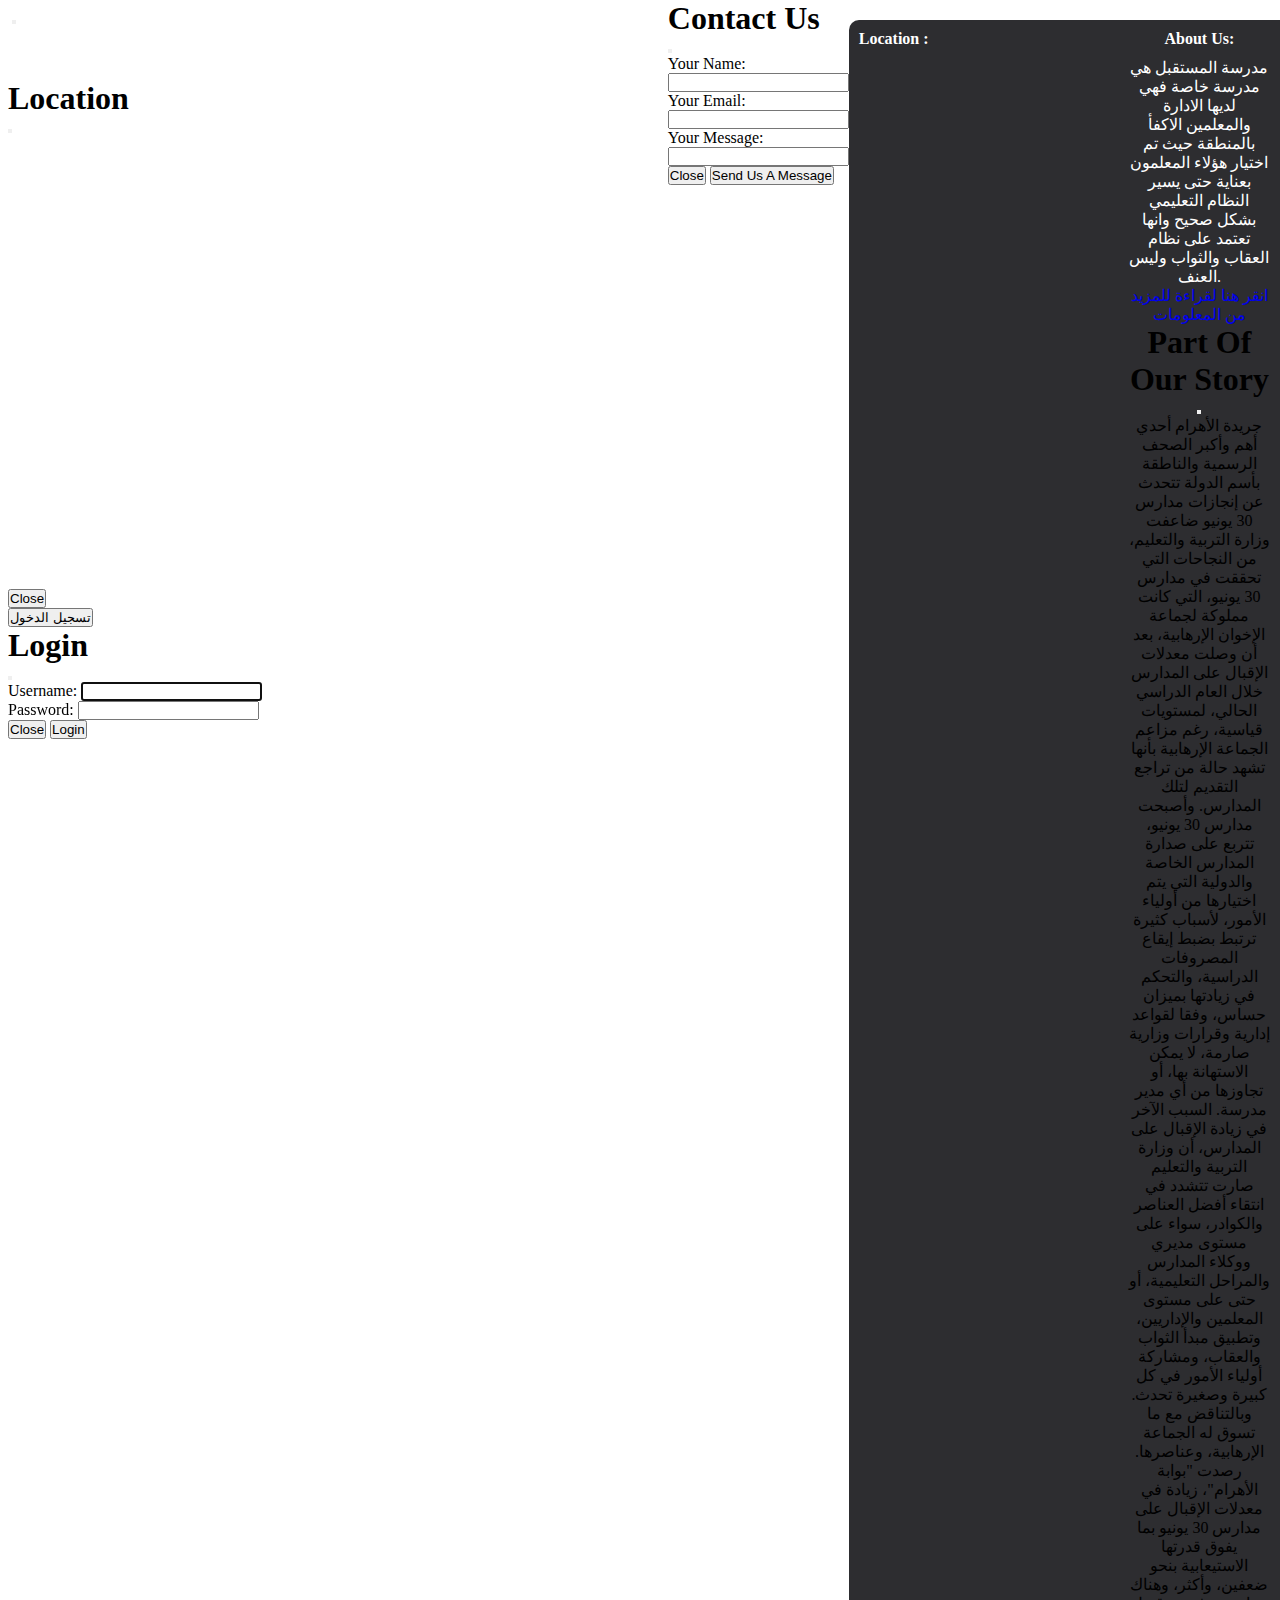
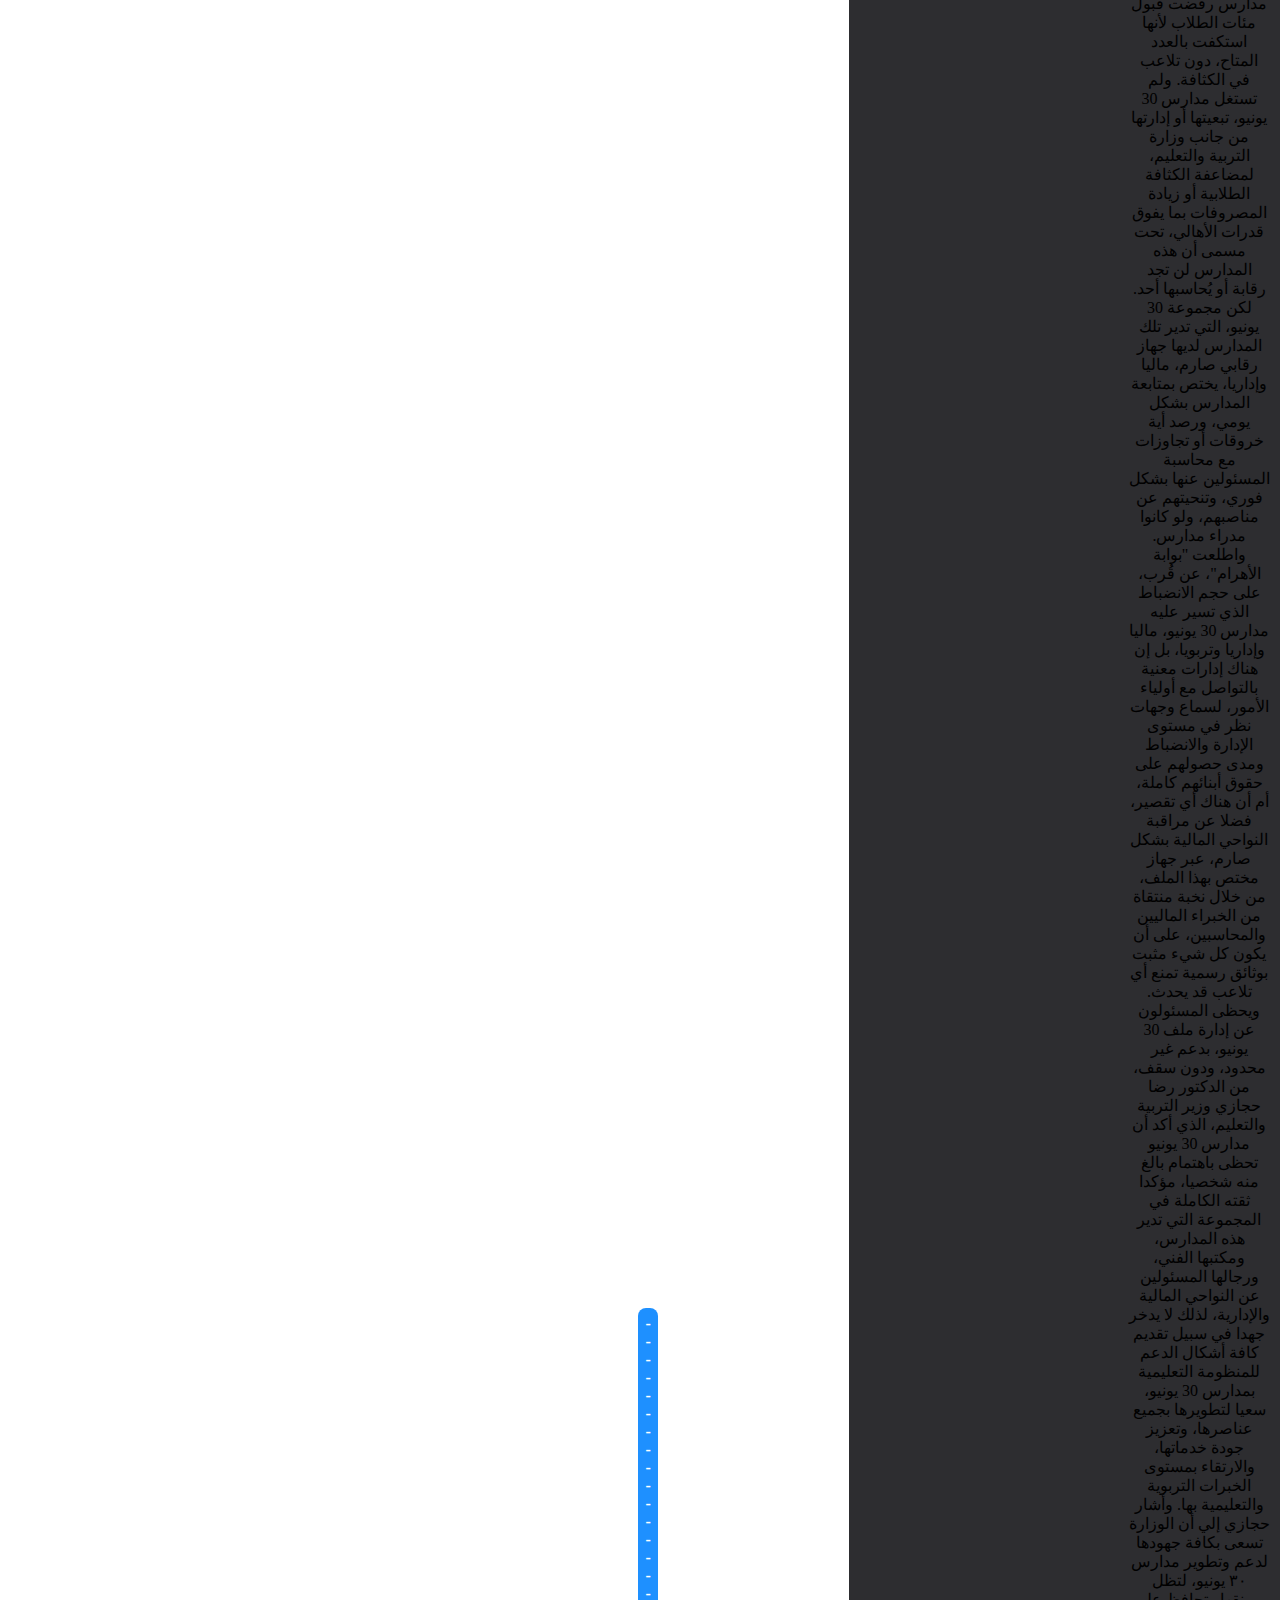
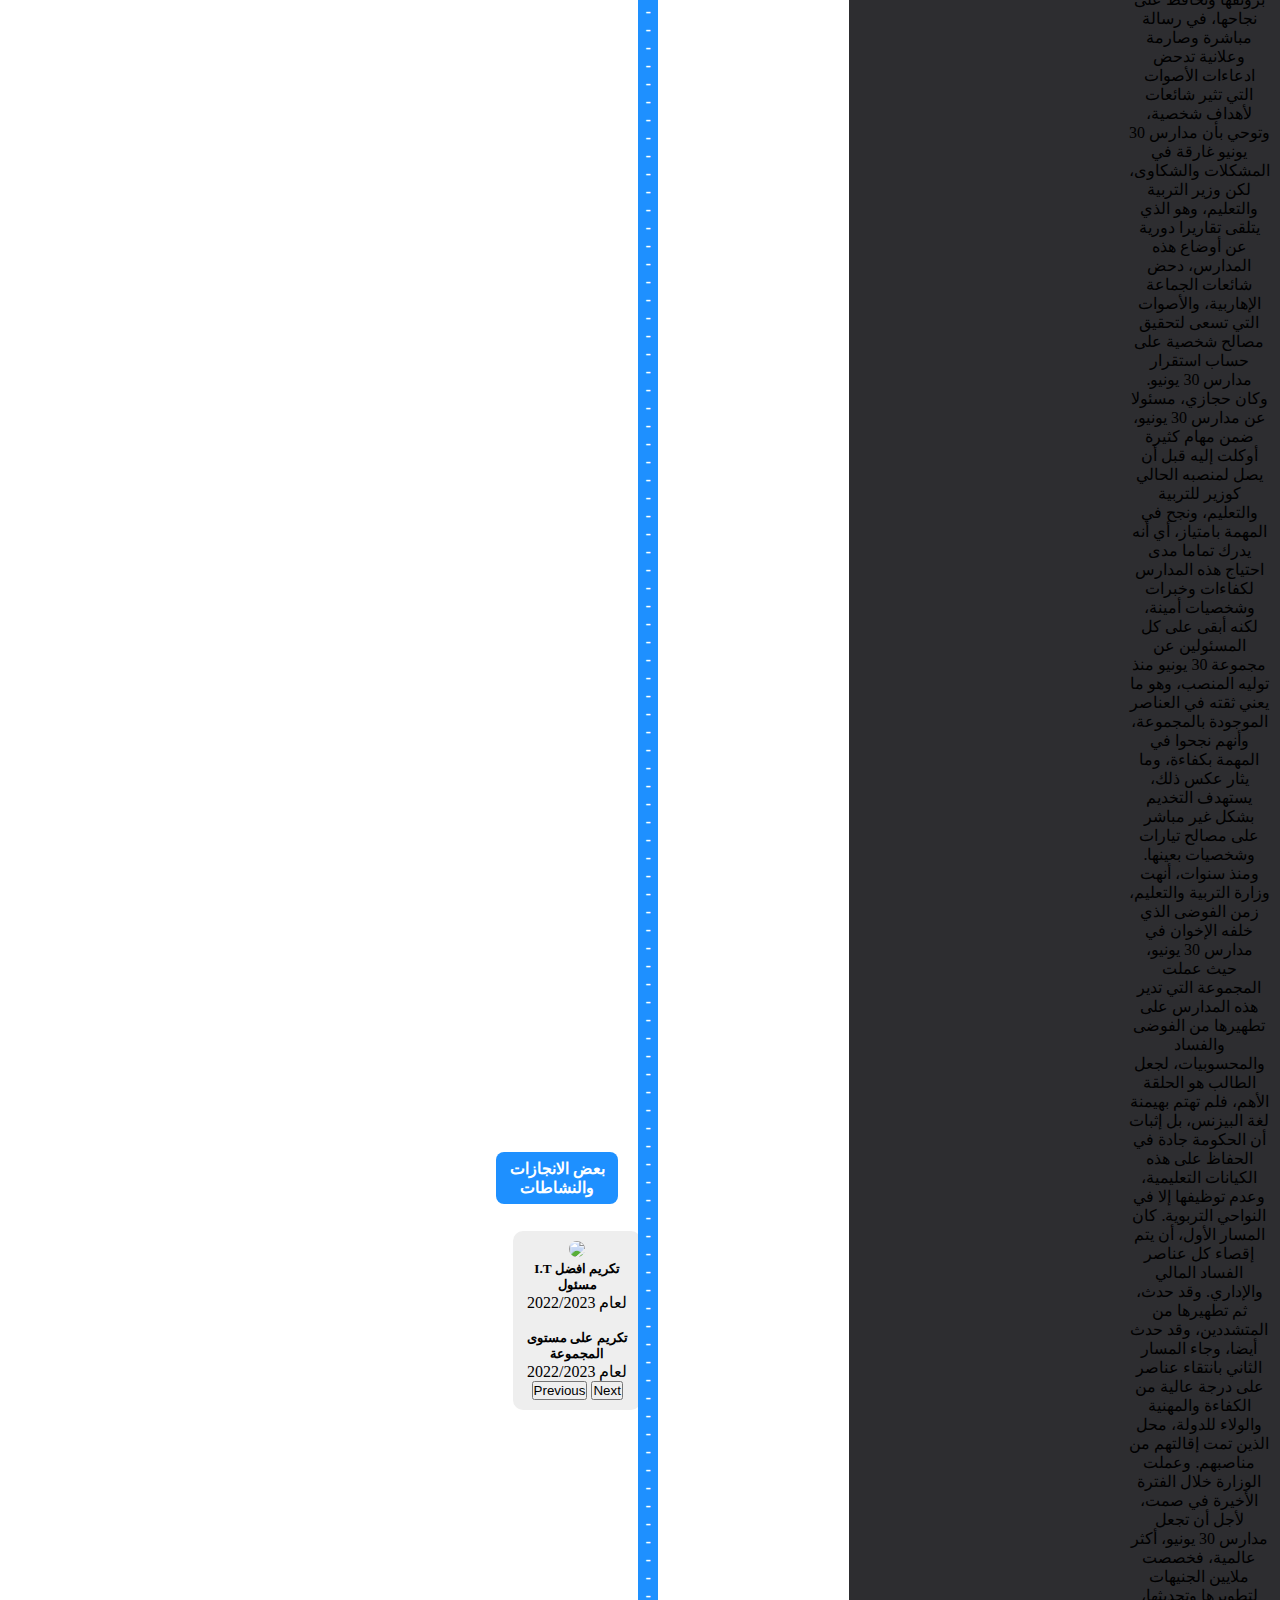
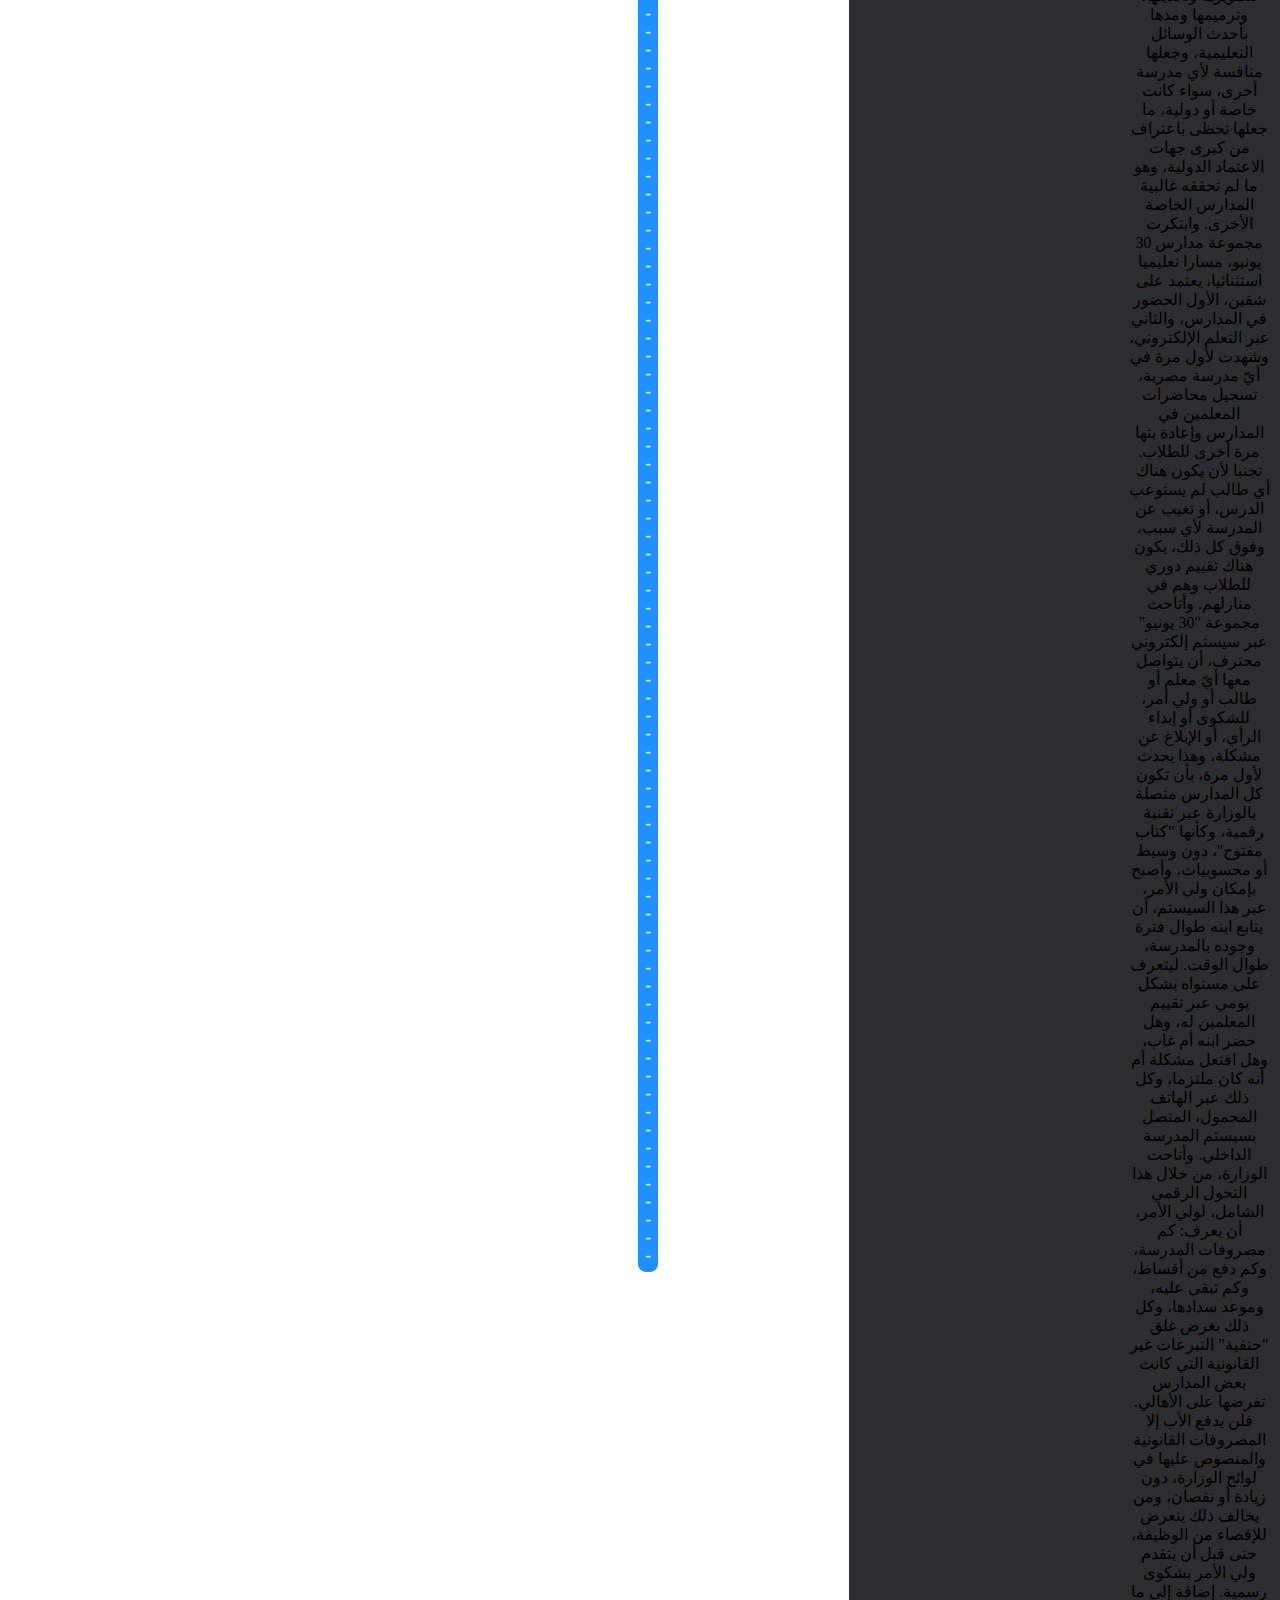
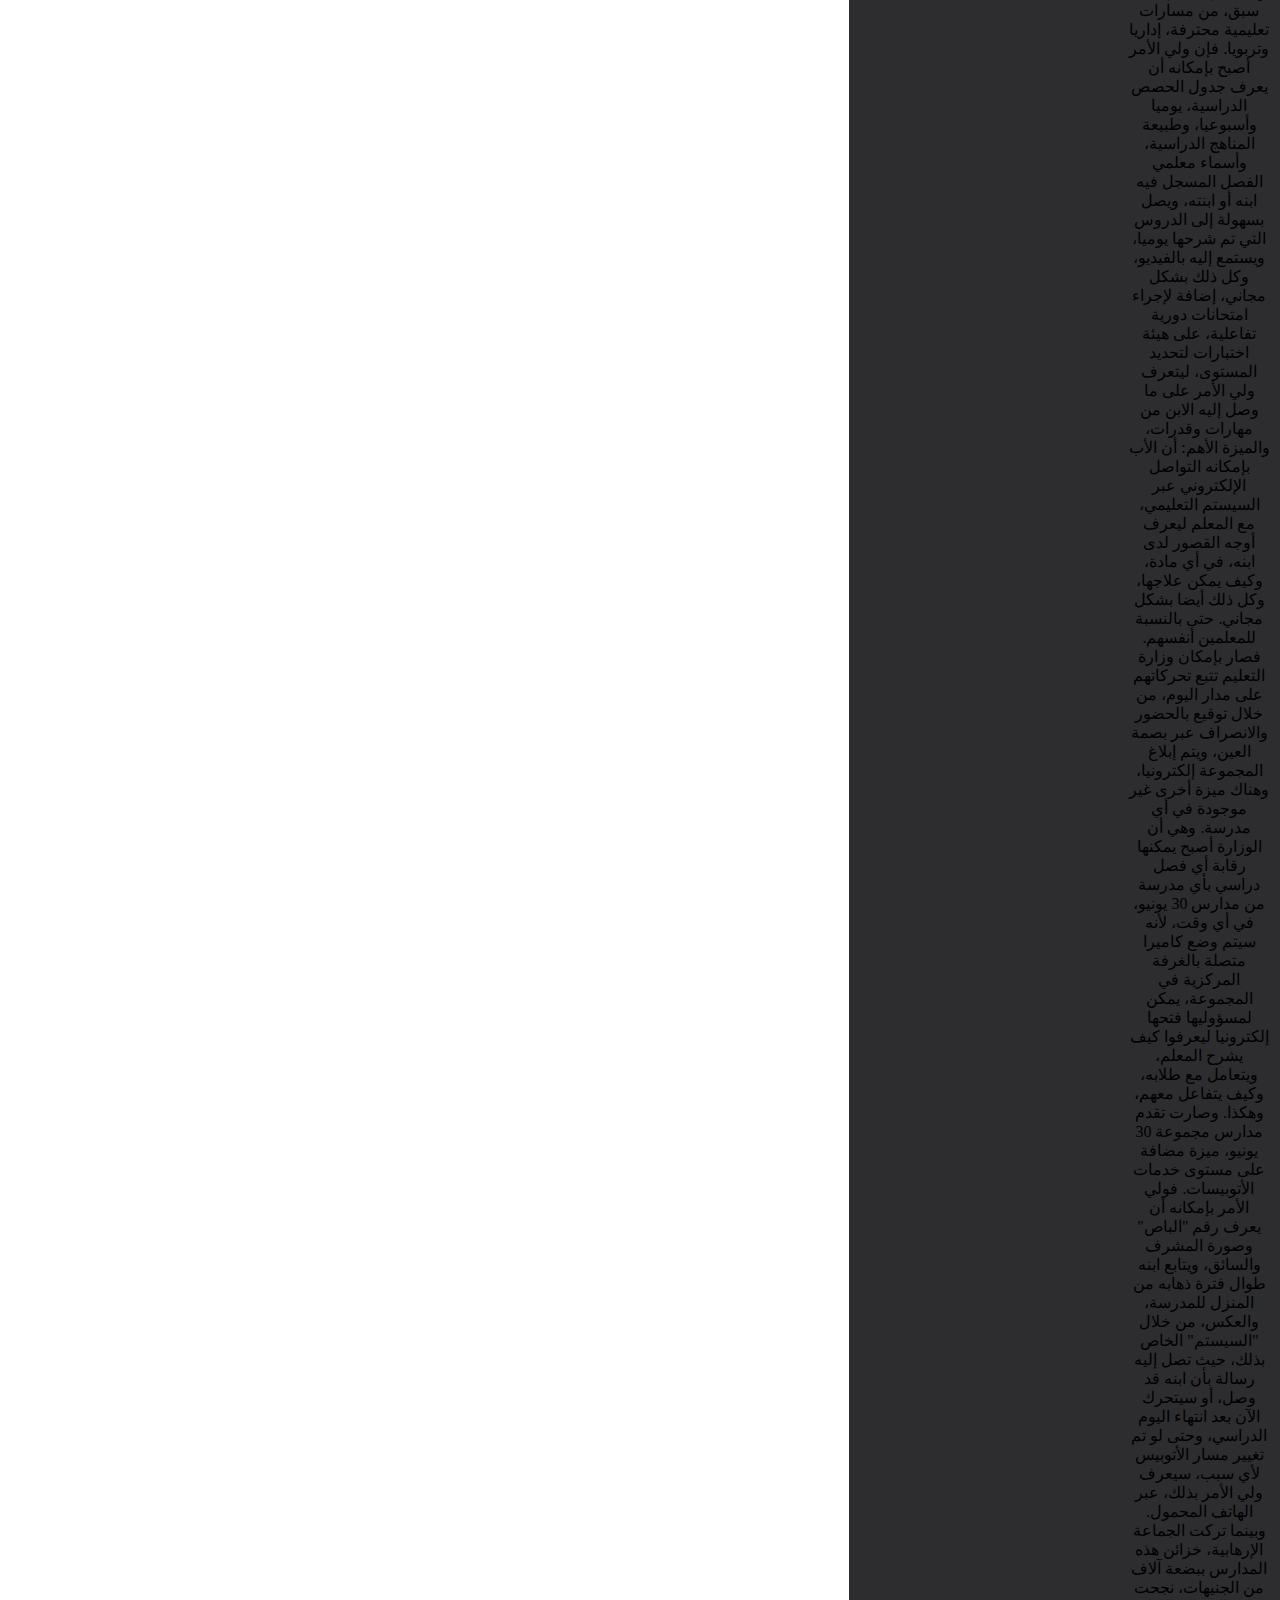
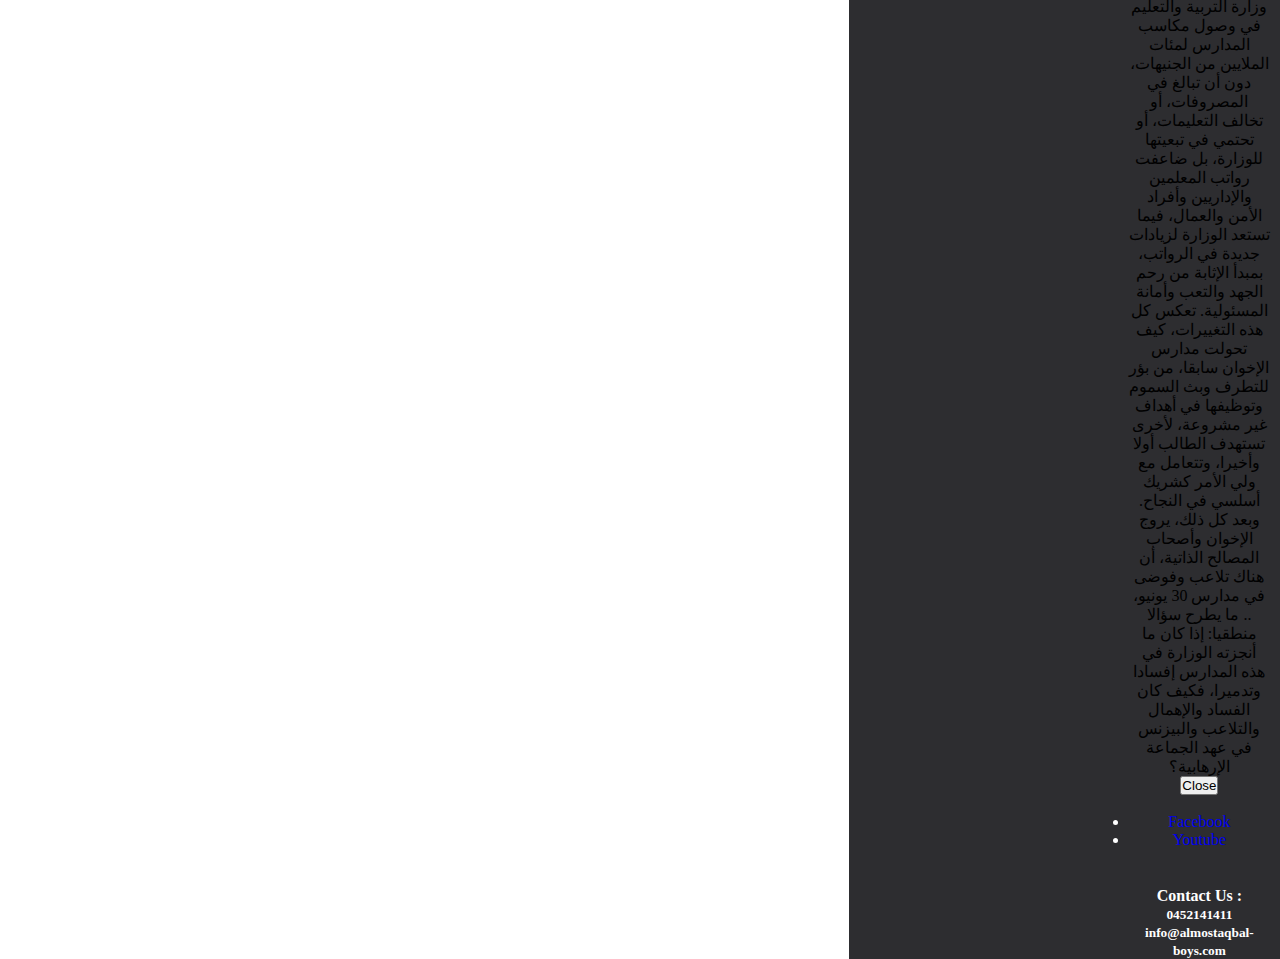
==== index.html @ d969b017 "." ====
<!DOCTYPE html>
<html lang="en">
<head>
    <meta charset="UTF-8">
    <meta name="viewport" content="width=device-width, initial-scale=1.0">
    <title>Almostaqbal Boys' School.</title>
    <link rel="stylesheet" href="style.css">
    <link rel="stylesheet" href="https://cdnjs.cloudflare.com/ajax/libs/sweetalert2/11.7.12/sweetalert2.min.css" integrity="sha512-yX1R8uWi11xPfY7HDg7rkLL/9F1jq8Hyiz8qF4DV2nedX4IVl7ruR2+h3TFceHIcT5Oq7ooKi09UZbI39B7ylw==" crossorigin="anonymous" referrerpolicy="no-referrer" />
    <script src="https://cdnjs.cloudflare.com/ajax/libs/sweetalert2/11.7.32/sweetalert2.min.js" integrity="sha512-3PL7jW3xI1EjF2Hfqwv5u6nKG/BnUbWytnJDhsY/q5CbIB5XzoHNhJvgmFeVD7xgC9DbKDm+gPP9uDAAfLAZUA==" crossorigin="anonymous" referrerpolicy="no-referrer"></script>
    <script src="https://cdnjs.cloudflare.com/ajax/libs/jquery/3.7.1/jquery.min.js" integrity="sha512-v2CJ7UaYy4JwqLDIrZUI/4hqeoQieOmAZNXBeQyjo21dadnwR+8ZaIJVT8EE2iyI61OV8e6M8PP2/4hpQINQ/g==" crossorigin="anonymous" referrerpolicy="no-referrer"></script>
    <link rel="stylesheet" href="https://cdnjs.cloudflare.com/ajax/libs/bootstrap/5.3.1/css/bootstrap.min.css" integrity="sha512-Z/def5z5u2aR89OuzYcxmDJ0Bnd5V1cKqBEbvLOiUNWdg9PQeXVvXLI90SE4QOHGlfLqUnDNVAYyZi8UwUTmWQ==" crossorigin="anonymous" referrerpolicy="no-referrer" />
    <link rel="stylesheet" href="main.css" />
    <noscript><link rel="stylesheet" href="noscript.css" /></noscript>
</head>


<body onload="welcomeNotify()">
  <!-- Header -->
<header>
  <nav class="navbar navbar-expand-lg bg-primary " style="margin-left: 8px;">
    <div class="container-fluid">
      <a class="navbar-brand" href="https://almostaqbal-boys.com/">
        <img src="images/285510264_8445825898776682_6075258242950600957_n.jpg" style="width: 60px; border-radius: 10px;" alt="">
        
      </a>
      <button class="navbar-toggler" type="button" data-bs-toggle="collapse" data-bs-target="#navbarSupportedContent" aria-controls="navbarSupportedContent" aria-expanded="false" aria-label="Toggle navigation">
        <span class="navbar-toggler-icon"></span>
      </button>
      <div class="collapse navbar-collapse" id="navbarSupportedContent">
        <ul class="navbar-nav me-auto mb-2 mb-lg-0">
          <li class="nav-item">
            <a class="nav-link active " aria-current="page" href="#" >Home</a>
          </li>
          <li class="nav-item" onclick="contactFocus()"> 
            <a  onclick="contactFocus()" class="nav-link" href="#" data-bs-toggle="modal" data-bs-target="#contact" data-bs-whatever="@mdo">Contact Us</a>
          </li>
            





          <li class="nav-item">
            <a class="nav-link" href="#" data-bs-toggle="modal" data-bs-target="#location" data-bs-whatever="@mdo">Location</a>
          </li>
    









          <div class="modal fade" id="location" tabindex="-1" aria-labelledby="locationLabel" aria-hidden="true">
            <div class="modal-dialog">
              <div class="modal-content">
                <div class="modal-header">
                  <h1 class="modal-title fs-5" id="locationLabel">Location</h1>
                  <button type="button" class="btn-close" data-bs-dismiss="modal" aria-label="Close"></button>
                </div>
                <div class="modal-body">
            
                  <iframe  src="https://www.google.com/maps/embed?pb=!1m14!1m8!1m3!1d426.86323093287626!2d30.1264944!3d31.1401294!3m2!1i1024!2i768!4f13.1!3m3!1m2!1s0x14f5df3b01515d65%3A0xe21a243c8751ada2!2sSchool%20of%20the%20Future%20for%20Boys!5e0!3m2!1sen!2seg!4v1697570295899!5m2!1sen!2seg"  width="470" height="450" style="border:0;" allowfullscreen="" loading="lazy" referrerpolicy="no-referrer-when-downgrade"></iframe>
                </div>
                <div class="modal-footer">
                  <button type="button" class="btn btn-secondary" data-bs-dismiss="modal">Close</button>
                </div>
              </div>
            </div>
          
  
        </ul>
        <button onclick="focusInput()" type="button" class="btn btn-success " data-bs-toggle="modal" data-bs-target="#exampleModal" data-bs-whatever="@mdo">تسجيل الدخول</button>
        
        <div class="modal fade" id="exampleModal" tabindex="-1" aria-labelledby="exampleModalLabel" aria-hidden="true">
          <div class="modal-dialog">
            <div class="modal-content">
              <div class="modal-header">
                <h1 class="modal-title fs-5" id="exampleModalLabel">Login</h1>
                <button type="button" class="btn-close" data-bs-dismiss="modal" aria-label="Close"></button>
              </div>
              <div class="modal-body">
                <form>
                  <div class="mb-3">
                    <label for="recipient-name" class="col-form-label">Username:</label>
                    <input type="text" class="form-control username" autofocus id="recipient-name" >
                  </div>
                  <div class="mb-3">
                    <label for="message-text" class="col-form-label">Password:</label>
                  <input type="password" class="form-control password">
                  </div>
                </form>
              </div>
              <div class="modal-footer">
                <button type="button" class="btn btn-secondary" data-bs-dismiss="modal">Close</button>
                <button type="button" class="btn btn-primary login">Login</button>
              </div>
            </div>
          </div>
        </div>
      </div>
    </div>
  </nav>
</header>

<br>
<br>
  <!-- <div class="typewriter">
    <h6>Welcome To Almostaqbal Boys' School.</h6>
  </div>
  <div class="arabic">
    <h6 dir="rtl">مرحبا بك في مدرسة المستقبل للمتفوقين بنين</h6>
  </div> -->
<br>
<br>
<br>
<br>

<br>



  


<table>
  <tbody>
    <tr>
      <th>بعض الانجازات والنشاطات</th>
    </tr>
  </tbody>
  <tbody>
    <tr><td>
      <div class="row" id="s">

        <div class="col-md-8">
      
          <div id="carouselExampleAutoplaying" class="carousel slide" data-bs-ride="carousel">
            <div class="carousel-inner">
              <div class="carousel-item active">
                <img src="https://s3.emanage.net:3333/downloads/almostaqbal-boys.com/91e4e9214ebe18d27dc7b1263a05b0bc.jpg" class="d-block w-100">
               <div class="carousel-caption d-none d-md-block">
                <h5> I.T تكريم افضل مسئول </h5>
                <p>
                لعام 2022/2023
                </p>
              </div>
              </div>
              <div class="carousel-item">
                <img src="https://s3.emanage.net:3333/downloads/almostaqbal-boys.com/eee18425339ca23801ff16fb0014942f.jpg" loading="lazy" class="d-block w-100" alt="https://images.pexels.com/photos/268533/pexels-photo-268533.jpeg?cs=srgb&dl=pexels-pixabay-268533.jpg&fm=jpg">
               <div class="carousel-caption d-none d-md-block">
                <h5>تكريم على مستوى المجموعة</h5>
                <p>لعام 2022/2023</p>
              </div>
              </div>
              <!-- <div class="carousel-item">
                <img src="https://s3.emanage.net:3333/downloads/almostaqbal-boys.com/a2a836ffb19c624a16d9d4d8d0bbb5d7.jpg" loading="lazy" class="d-block w-100" alt="...">
               <div class="carousel-caption d-none d-md-block">
                <h5>Third slide label</h5>
                <p>Some representative placeholder content for the third slide.</p>
              </div>
              </div>
            </div> -->
            <button class="carousel-control-prev" type="button" data-bs-target="#carouselExampleAutoplaying" data-bs-slide="prev">
              <span class="carousel-control-prev-icon" aria-hidden="true"></span>
              <span class="visually-hidden">Previous</span>
            </button>
            <button class="carousel-control-next" type="button" data-bs-target="#carouselExampleAutoplaying" data-bs-slide="next">
              <span class="carousel-control-next-icon" aria-hidden="true"></span>
              <span class="visually-hidden">Next</span>
            </button>
          </div>
      
        </div>
      </div>
    </td>
</tr></tbody>
</table>




<table>
  <tr>
    <th>-------------------------------------------------------------------------------------------------------------------------------------------------------------------------------</th>
  </tr>
</table>
<!-- Contact Us Modal -->
<div class="modal fade" id="contact" tabindex="-1" aria-labelledby="contactLabel" aria-hidden="true">
  <div class="modal-dialog">
    <div class="modal-content">
      <div class="modal-header">
        <h1 class="modal-title fs-5" id="contactLabel">Contact Us</h1>
        <button type="button" class="btn-close" data-bs-dismiss="modal" aria-label="Close"></button>
      </div>
      <div class="modal-body">
        <form>
          <div class="mb-3">
            <label for="recipient-name" class="col-form-label">Your Name:</label>
            <input type="text" class="form-control contactFocus" autofocus id="recipient-name" >
          </div>
          <div class="mb-3">
            <label for="message-text" class="col-form-label">Your Email:</label>
          <input type="email" class="form-control ">
          </div>
          <div class="mb-3">
            <label for="message-text" class="col-form-label">Your Message:</label>
          <input type="text" class="form-control ">
          </div>
        </form>
      </div>
      <div class="modal-footer">
        <button type="button" class="btn btn-secondary" data-bs-dismiss="modal">Close</button>
        <button type="button" class="btn btn-primary ">Send Us A Message</button>
      </div>
    </div>
  </div>
</div>
</div>
</div>


<!-- Footer -->
  <footer class="wrapper style1 align-center ">

      <div class="footerContainer">
        <div class="location">
          <h4>Location : &nbsp;&nbsp;&nbsp;&nbsp;&nbsp;&nbsp;&nbsp;&nbsp;&nbsp;&nbsp;&nbsp;&nbsp;&nbsp;&nbsp;&nbsp;&nbsp;&nbsp;&nbsp;&nbsp;&nbsp;&nbsp;&nbsp; &nbsp;&nbsp;&nbsp;&nbsp;&nbsp;&nbsp;&nbsp;&nbsp;&nbsp;&nbsp;&nbsp;&nbsp;&nbsp;&nbsp;&nbsp;&nbsp;&nbsp;&nbsp;&nbsp;&nbsp;&nbsp;&nbsp;&nbsp;&nbsp;&nbsp;&nbsp;&nbsp;&nbsp;&nbsp;&nbsp;&nbsp;&nbsp;&nbsp;&nbsp;&nbsp;&nbsp;&nbsp;&nbsp;&nbsp;&nbsp;&nbsp;&nbsp;&nbsp;&nbsp;&nbsp;&nbsp;&nbsp;&nbsp;&nbsp;&nbsp;&nbsp;&nbsp;&nbsp;&nbsp;</h4>
        <iframe  src="https://www.google.com/maps/embed?pb=!1m14!1m8!1m3!1d426.86323093287626!2d30.1264944!3d31.1401294!3m2!1i1024!2i768!4f13.1!3m3!1m2!1s0x14f5df3b01515d65%3A0xe21a243c8751ada2!2sSchool%20of%20the%20Future%20for%20Boys!5e0!3m2!1sen!2seg!4v1697570295899!5m2!1sen!2seg"  width="250" height="250" style="border:0;" allowfullscreen="" loading="lazy" referrerpolicy="no-referrer-when-downgrade"></iframe>
        
        </div>
        <div class="aboutus ">
      <center><h4  >About Us:</h4></center>
<center><div class="about">
  <p>مدرسة المستقبل هي مدرسة خاصة فهي لديها الادارة والمعلمين الاكفأ بالمنطقة حيث تم اختيار هؤلاء المعلمون بعناية حتى يسير النظام التعليمي بشكل صحيح وانها تعتمد على نظام العقاب والثواب وليس العنف.</p>

  

<a href="#story"  data-bs-toggle="modal" data-bs-target="#story">انقر هنا لقراءة للمزيد من المعلومات</a>
<!-- <button type="button" class="btn btn-primary" data-bs-toggle="modal" data-bs-target="#story">
  انقر هنا لقراءة المزيد من المعلومات
</button> -->

<!-- Modal -->
<div class="modal fade" id="story" data-bs-backdrop="static" data-bs-keyboard="false" tabindex="-1" aria-labelledby="storyLabel" aria-hidden="true">
  <div class="modal-dialog modal-dialog-scrollable">
    <div class="modal-content">
      <div class="modal-header">
        <h1 class="modal-title fs-5" id="storyLabel">Part Of Our Story</h1>
        <button type="button" class="btn-close" data-bs-dismiss="modal" aria-label="Close"></button>
      </div>
      <div class="modal-body">
<p >
  جريدة الأهرام  أحدي أهم وأكبر الصحف الرسمية والناطقة بأسم الدولة تتحدث عن إنجازات مدارس 30 يونيو
  ضاعفت وزارة التربية والتعليم، من النجاحات التي تحققت في مدارس 30 يونيو، التي كانت مملوكة لجماعة الإخوان الإرهابية، بعد أن وصلت معدلات الإقبال على المدارس خلال العام الدراسي الحالي، لمستويات قياسية، رغم مزاعم الجماعة الإرهابية بأنها تشهد حالة من تراجع التقديم لتلك المدارس.
  وأصبحت مدارس 30 يونيو، تتربع على صدارة المدارس الخاصة والدولية التي يتم اختيارها من أولياء الأمور، لأسباب كثيرة ترتبط بضبط إيقاع المصروفات الدراسية، والتحكم في زيادتها بميزان حساس، وفقا لقواعد إدارية وقرارات وزارية صارمة، لا يمكن الاستهانة بها، أو تجاوزها من أي مدير مدرسة.
  السبب الآخر في زيادة الإقبال على المدارس، أن وزارة التربية والتعليم صارت تتشدد في انتقاء أفضل العناصر والكوادر، سواء على مستوى مديري ووكلاء المدارس والمراحل التعليمية، أو حتى على مستوى المعلمين والإداريين، وتطبيق مبدأ الثواب والعقاب، ومشاركة أولياء الأمور في كل كبيرة وصغيرة تحدث.
  وبالتناقض مع ما تسوق له الجماعة الإرهابية، وعناصرها. رصدت "بوابة الأهرام"، زيادة في معدلات الإقبال على مدارس 30 يونيو بما يفوق قدرتها الاستيعابية بنحو ضعفين، وأكثر، وهناك مدارس رفضت قبول مئات الطلاب لأنها استكفت بالعدد المتاح، دون تلاعب في الكثافة.
  ولم تستغل مدارس 30 يونيو، تبعيتها أو إدارتها من جانب وزارة التربية والتعليم، لمضاعفة الكثافة الطلابية أو زيادة المصروفات بما يفوق قدرات الأهالي، تحت مسمى أن هذه المدارس لن تجد رقابة أو يُحاسبها أحد. لكن مجموعة 30 يونيو، التي تدير تلك المدارس لديها جهاز رقابي صارم، ماليا وإداريا، يختص بمتابعة المدارس بشكل يومي، ورصد أية خروقات أو تجاوزات مع محاسبة المسئولين عنها بشكل فوري، وتنحيتهم عن مناصبهم، ولو كانوا مدراء مدارس.
  واطلعت "بوابة الأهرام"، عن قُرب، على حجم الانضباط الذي تسير عليه مدارس 30 يونيو، ماليا وإداريا وتربويا، بل إن هناك إدارات معنية بالتواصل مع أولياء الأمور، لسماع وجهات نظر في مستوى الإدارة والانضباط ومدى حصولهم على حقوق أبنائهم كاملة، أم أن هناك أي تقصير، فضلا عن مراقبة النواحي المالية بشكل صارم، عبر جهاز مختص بهذا الملف، من خلال نخبة منتقاة من الخبراء الماليين والمحاسبين، على أن يكون كل شيء مثبت بوثائق رسمية تمنع أي تلاعب قد يحدث.
  ويحظى المسئولون عن إدارة ملف 30 يونيو، بدعم غير محدود، ودون سقف، من الدكتور رضا حجازي وزير التربية والتعليم، الذي أكد أن مدارس 30 يونيو تحظى باهتمام بالغ منه شخصيا، مؤكدا ثقته الكاملة في المجموعة التي تدير هذه المدارس، ومكتبها الفني، ورجالها المسئولين عن النواحي المالية والإدارية، لذلك لا يدخر جهدا في سبيل تقديم كافة أشكال الدعم للمنظومة التعليمية بمدارس 30 يونيو، سعيا لتطويرها بجميع عناصرها، وتعزيز جودة خدماتها، والارتقاء بمستوى الخبرات التربوية والتعليمية بها.
  وأشار حجازي إلي أن الوزارة تسعى بكافة جهودها لدعم وتطوير مدارس ٣٠ يونيو، لتظل برونقها وتحافظ على نجاحها، في رسالة مباشرة وصارمة وعلانية تدحض ادعاءات الأصوات التي تثير شائعات لأهداف شخصية، وتوحي بأن مدارس 30 يونيو غارقة في المشكلات والشكاوى، لكن وزير التربية والتعليم، وهو الذي يتلقى تقاريرا دورية عن أوضاع هذه المدارس، دحض شائعات الجماعة الإهاربية، والأصوات التي تسعى لتحقيق مصالح شخصية على حساب استقرار مدارس 30 يونيو.
  وكان حجازي، مسئولا عن مدارس 30 يونيو، ضمن مهام كثيرة أوكلت إليه قبل أن يصل لمنصبه الحالي كوزير للتربية والتعليم، ونجح في المهمة بامتياز، أي أنه يدرك تماما مدى احتياج هذه المدارس لكفاءات وخبرات وشخصيات أمينة، لكنه أبقى على كل المسئولين عن مجموعة 30 يونيو منذ توليه المنصب، وهو ما يعني ثقته في العناصر الموجودة بالمجموعة، وأنهم نجحوا في المهمة بكفاءة، وما يثار عكس ذلك، يستهدف التخديم بشكل غير مباشر على مصالح تيارات وشخصيات بعينها.
  ومنذ سنوات، أنهت وزارة التربية والتعليم، زمن الفوضى الذي خلفه الإخوان في مدارس 30 يونيو، حيث عملت المجموعة التي تدير هذه المدارس على تطهيرها من الفوضى والفساد والمحسوبيات، لجعل الطالب هو الحلقة الأهم، فلم تهتم بهيمنة لغة البيزنس، بل إثبات أن الحكومة جادة في الحفاظ على هذه الكيانات التعليمية، وعدم توظيفها إلا في النواحي التربوية.
  كان المسار الأول، أن يتم إقصاء كل عناصر الفساد المالي والإداري. وقد حدث، ثم تطهيرها من المتشددين، وقد حدث أيضا، وجاء المسار الثاني بانتقاء عناصر على درجة عالية من الكفاءة والمهنية والولاء للدولة، محل الذين تمت إقالتهم من مناصبهم.
  وعملت الوزارة خلال الفترة الأخيرة في صمت، لأجل أن تجعل مدارس 30 يونيو، أكثر عالمية، فخصصت ملايين الجنيهات لتطويرها وتحديثها، وترميمها ومدها بأحدث الوسائل التعليمية، وجعلها منافسة لأي مدرسة أخرى، سواء كانت خاصة أو دولية، ما جعلها تحظى باعتراف من كبرى جهات الاعتماد الدولية، وهو ما لم تحققه غالبية المدارس الخاصة الأخرى.
  وابتكرت مجموعة مدارس 30 يونيو، مسارا تعليميا استثنائيا، يعتمد على شقين، الأول الحضور في المدارس، والثاني عبر التعلم الإلكتروني، وشهدت لأول مرة في أيّ مدرسة مصرية، تسجيل محاضرات المعلمين في المدارس وإعادة بثها مرة أخرى للطلاب. تجنبا لأن يكون هناك أي طالب لم يستوعب الدرس، أو تغيب عن المدرسة لأي سبب، وفوق كل ذلك، يكون هناك تقييم دوري للطلاب وهم في منازلهم.
  وأتاحت مجموعة "30 يونيو" عبر سيستم إلكتروني محترف، أن يتواصل معها أيّ معلم أو طالب أو ولي أمر، للشكوى أو إبداء الرأي، أو الإبلاغ عن مشكلة، وهذا يحدث لأول مرة، بأن تكون كل المدارس متصلة بالوزارة عبر تقنية رقمية، وكأنها "كتاب مفتوح"، دون وسيط أو محسوبيات، وأصبح بإمكان ولي الأمر، عبر هذا السيستم، أن يتابع ابنه طوال فترة وجوده بالمدرسة، طوال الوقت. ليتعرف على مستواه بشكل يومي عبر تقييم المعلمين له، وهل حضر ابنه أم غاب، وهل افتعل مشكلة أم أنه كان ملتزما، وكل ذلك عبر الهاتف المحمول، المتصل بسيستم المدرسة الداخلي.
  وأتاحت الوزارة، من خلال هذا التحول الرقمي الشامل، لولي الأمر، أن يعرف: كم مصروفات المدرسة، وكم دفع من أقساط، وكم تبقى عليه، وموعد سدادها، وكل ذلك بغرض غلق "حنفية" التبرعات غير القانونية التي كانت بعض المدارس تفرضها على الأهالي. فلن يدفع الأب إلا المصروفات القانونية والمنصوص عليها في لوائح الوزارة، دون زيادة أو نقصان، ومن يخالف ذلك يتعرض للإقصاء من الوظيفة، حتى قبل أن يتقدم ولي الأمر بشكوى رسمية.
  إضافة إلى ما سبق، من مسارات تعليمية محترفة، إداريا وتربويا. فإن ولي الأمر أصبح بإمكانه أن يعرف جدول الحصص الدراسية، يوميا وأسبوعيا، وطبيعة المناهج الدراسية، وأسماء معلمي الفصل المسجل فيه ابنه أو ابنته، ويصل بسهولة إلى الدروس التي تم شرحها يوميا، ويستمع إليه بالفيديو، وكل ذلك بشكل مجاني، إضافة لإجراء امتحانات دورية تفاعلية، على هيئة اختبارات لتحديد المستوى، ليتعرف ولي الأمر على ما وصل إليه الابن من مهارات وقدرات، والميزة الأهم: أن الأب بإمكانه التواصل الإلكتروني عبر السيستم التعليمي، مع المعلم ليعرف أوجه القصور لدى ابنه، في أي مادة، وكيف يمكن علاجها، وكل ذلك أيضا بشكل مجاني.
  حتى بالنسبة للمعلمين أنفسهم. فصار بإمكان وزارة التعليم تتبع تحركاتهم على مدار اليوم، من خلال توقيع بالحضور والانصراف عبر بصمة العين، ويتم إبلاغ المجموعة إلكترونيا، وهناك ميزة أخرى غير موجودة في أي مدرسة. وهي أن الوزارة أصبح يمكنها رقابة أي فصل دراسي بأي مدرسة من مدارس 30 يونيو، في أي وقت، لأنه سيتم وضع كاميرا متصلة بالغرفة المركزية في المجموعة، يمكن لمسؤوليها فتحها إلكترونيا ليعرفوا كيف يشرح المعلم، ويتعامل مع طلابه، وكيف يتفاعل معهم، وهكذا.
  وصارت تقدم مدارس مجموعة 30 يونيو، ميزة مضافة على مستوى خدمات الأتوبيسات. فولي الأمر بإمكانه أن يعرف رقم "الباص" وصورة المشرف والسائق، ويتابع ابنه طوال فترة ذهابه من المنزل للمدرسة، والعكس، من خلال "السيستم" الخاص بذلك، حيث تصل إليه رسالة بأن ابنه قد وصل، أو سيتحرك الآن بعد انتهاء اليوم الدراسي، وحتى لو تم تغيير مسار الأتوبيس لأي سبب، سيعرف ولي الأمر بذلك، عبر الهاتف المحمول.
  وبينما تركت الجماعة الإرهابية، خزائن هذه المدارس ببضعة آلاف من الجنيهات، نجحت وزارة التربية والتعليم في وصول مكاسب المدارس لمئات الملايين من الجنيهات، دون أن تبالغ في المصروفات، أو تخالف التعليمات، أو تحتمي في تبعيتها للوزارة، بل ضاعفت رواتب المعلمين والإداريين وأفراد الأمن والعمال، فيما تستعد الوزارة لزيادات جديدة في  الرواتب، بمبدأ الإثابة من رحم الجهد والتعب وأمانة المسئولية.
  تعكس كل هذه التغييرات، كيف تحولت مدارس الإخوان سابقا، من بؤر للتطرف وبث السموم وتوظيفها في أهداف غير مشروعة، لأخرى تستهدف الطالب أولا وأخيرا، وتتعامل مع ولي الأمر كشريك أسلسي في النجاح. وبعد كل ذلك، يروج الإخوان وأصحاب المصالح الذاتية، أن هناك تلاعب وفوضى في مدارس 30 يونيو، .. ما يطرح سؤالا منطقيا: إذا كان ما أنجزته الوزارة  في هذه المدارس إفسادا وتدميرا، فكيف كان الفساد والإهمال والتلاعب والبيزنس في عهد الجماعة الإرهابية؟</p>
      </div>
      <div class="modal-footer">
        <button type="button" class="btn btn-secondary" data-bs-dismiss="modal">Close</button>
        <!-- <button type="button" class="btn btn-primary">Understood</button> -->
      </div>
    </div>
  </div>
</div>
<br>
<div class="inner">
  <ul class="icons">
    <!-- <li onclick="comingsoon()"><a href="#" class="icon brands style2 fa-twitter"><span class="label">Twitter</span></a></li>  -->
    <li><a href="https://www.facebook.com/profile.php?id=100057536826358" class="icon brands style2 fa-facebook-f"><span class="label">Facebook</span></a></li>
    <li><a href="https://www.youtube.com/@user-jt7eo8di2t" class="icon brands style2 fa-youtube"><span class="label">Youtube</span></a></li>
    <!-- <li><a href="#" class="icon brands style2 fa-linkedin-in"><span class="label">LinkedIn</span></a></li>
    <li><a href="#" class="icon style2 fa-envelope"><span class="label">Email</span></a></li> -->
  </ul>

</div>
</div></center>
<br>
<center>
  <h4>Contact Us : <small>0452141411</small>
<div>
  <small><a href="mailto:info@almostaqbal-boys.com" style="text-decoration: none; color: white;">info@almostaqbal-boys.com </a></small>

</div>
  </h4>
</center>
    </div>
    </div>
  
  </footer>    


    




   
<script src="script.js"></script>

<script src="https://cdnjs.cloudflare.com/ajax/libs/popper.js/2.11.8/umd/popper.min.js" integrity="sha512-TPh2Oxlg1zp+kz3nFA0C5vVC6leG/6mm1z9+mA81MI5eaUVqasPLO8Cuk4gMF4gUfP5etR73rgU/8PNMsSesoQ==" crossorigin="anonymous" referrerpolicy="no-referrer"></script>
<script src="https://cdnjs.cloudflare.com/ajax/libs/bootstrap/5.3.1/js/bootstrap.min.js" integrity="sha512-fHY2UiQlipUq0dEabSM4s+phmn+bcxSYzXP4vAXItBvBHU7zAM/mkhCZjtBEIJexhOMzZbgFlPLuErlJF2b+0g==" crossorigin="anonymous" referrerpolicy="no-referrer"></script>
</body>
</html>
---- style.css ----
* {
  padding: 0;
  margin: 0;
}
/* .container {
  background-color: #eee;
  padding: 10px;
  margin: 10px;
  border-radius: 10px;
  visibility: hidden;
} */

a{
  text-decoration: none;
}
body{
  /* background-image: linear-gradient(rgba(0, 0 , 0,0.6),
  rgba(0,0,0,0.6)
  ), url("https://static.wixstatic.com/media/88330d_4c6b6a1f8bfc4b2c8de51bed02c94077~mv2.png/v1/fill/w_474,h_249,al_c,q_85,usm_0.66_1.00_0.01,enc_auto/website.png");
  background-repeat: no-repeat;
  background-position: center;
  background-size: cover;
  width: 100vw;
  height: 120vh; */
  display: flex;
  width: 100%;
overflow-x: hidden;
}


/* DEMO-SPECIFIC STYLES */

.typewriter h6 , .arabic h6{
  color: #fff;
  font-family: Arial, Helvetica, sans-serif;
  overflow: hidden; /* Ensures the content is not revealed until the animation */
  border-right: .15em solid orange; /* The typwriter cursor */
  white-space: nowrap; /* Keeps the content on a single line */
  margin: 0 auto; /* Gives that scrolling effect as the typing happens */
  letter-spacing: .15em; /* Adjust as needed */
  animation: 
    typing 5s steps(30, end) infinite,
    blink-caret .5s step-end infinite;
    color: black;  
    font-size: 1rem;
}



.nav-link{
  color: white!important;

}
#s{
  margin: auto;
vertical-align: middle;
}
.navbar{
  margin: 8px 8px 0 8px;
  border-radius: 8px;

}
/* The typing effect */
@keyframes typing {
  from { width: 0 }
  to { width: 88% }
}

/* The typewriter cursor effect */
@keyframes blink-caret {
  from, to { border-color: transparent }
  50% { border-color: orange }
}


.carousel-item img{
  border-radius: 10px;
  margin: auto;
}


html{
  scroll-behavior: smooth;
}
.footerContainer{
  margin: 20px 20px 0 0;
  width: 100%;
  min-height: 200px;
  background-color: 	#2d2d30;
  border-top-left-radius: 10px;
  border-top-right-radius: 10px;
  border-bottom-right-radius: 0px;
  border-bottom-left-radius: 0px;
color: white;
position: relative;
display: flex;
}
.footerContainer iframe{
  margin: 10px;
  border-radius: 10px;
}
.footerContainer h4{
padding: 10px 10px 0 10px;
}


.about{
  width: fit-content;
padding: 10px;
}
.aboutus{
  background-color: #2d2d30;
}
.modal-dialog {
  color: black;
}

#s{
  width: 100%;
  height: auto;
  background-color: #EEE;
  padding: 10px;
  margin: 10px;
  border-radius: 10px
}
table, th{
  padding-top: 20px;
  margin: auto;
  text-align: center;
  width: 100%;
  border-spacing: 10px;
}

th, td {
  width: 10%;
  border-radius: 8px;
  padding: 7px;
}
tr{
  border-radius: 8px;
}

th{
  background-color: #1E90FF;
  color: white;
}

table .price span{
  padding: 2px;
  border-radius: 8px;
}
table .count span{
  padding: 2px;
  border-radius: 8px;
}
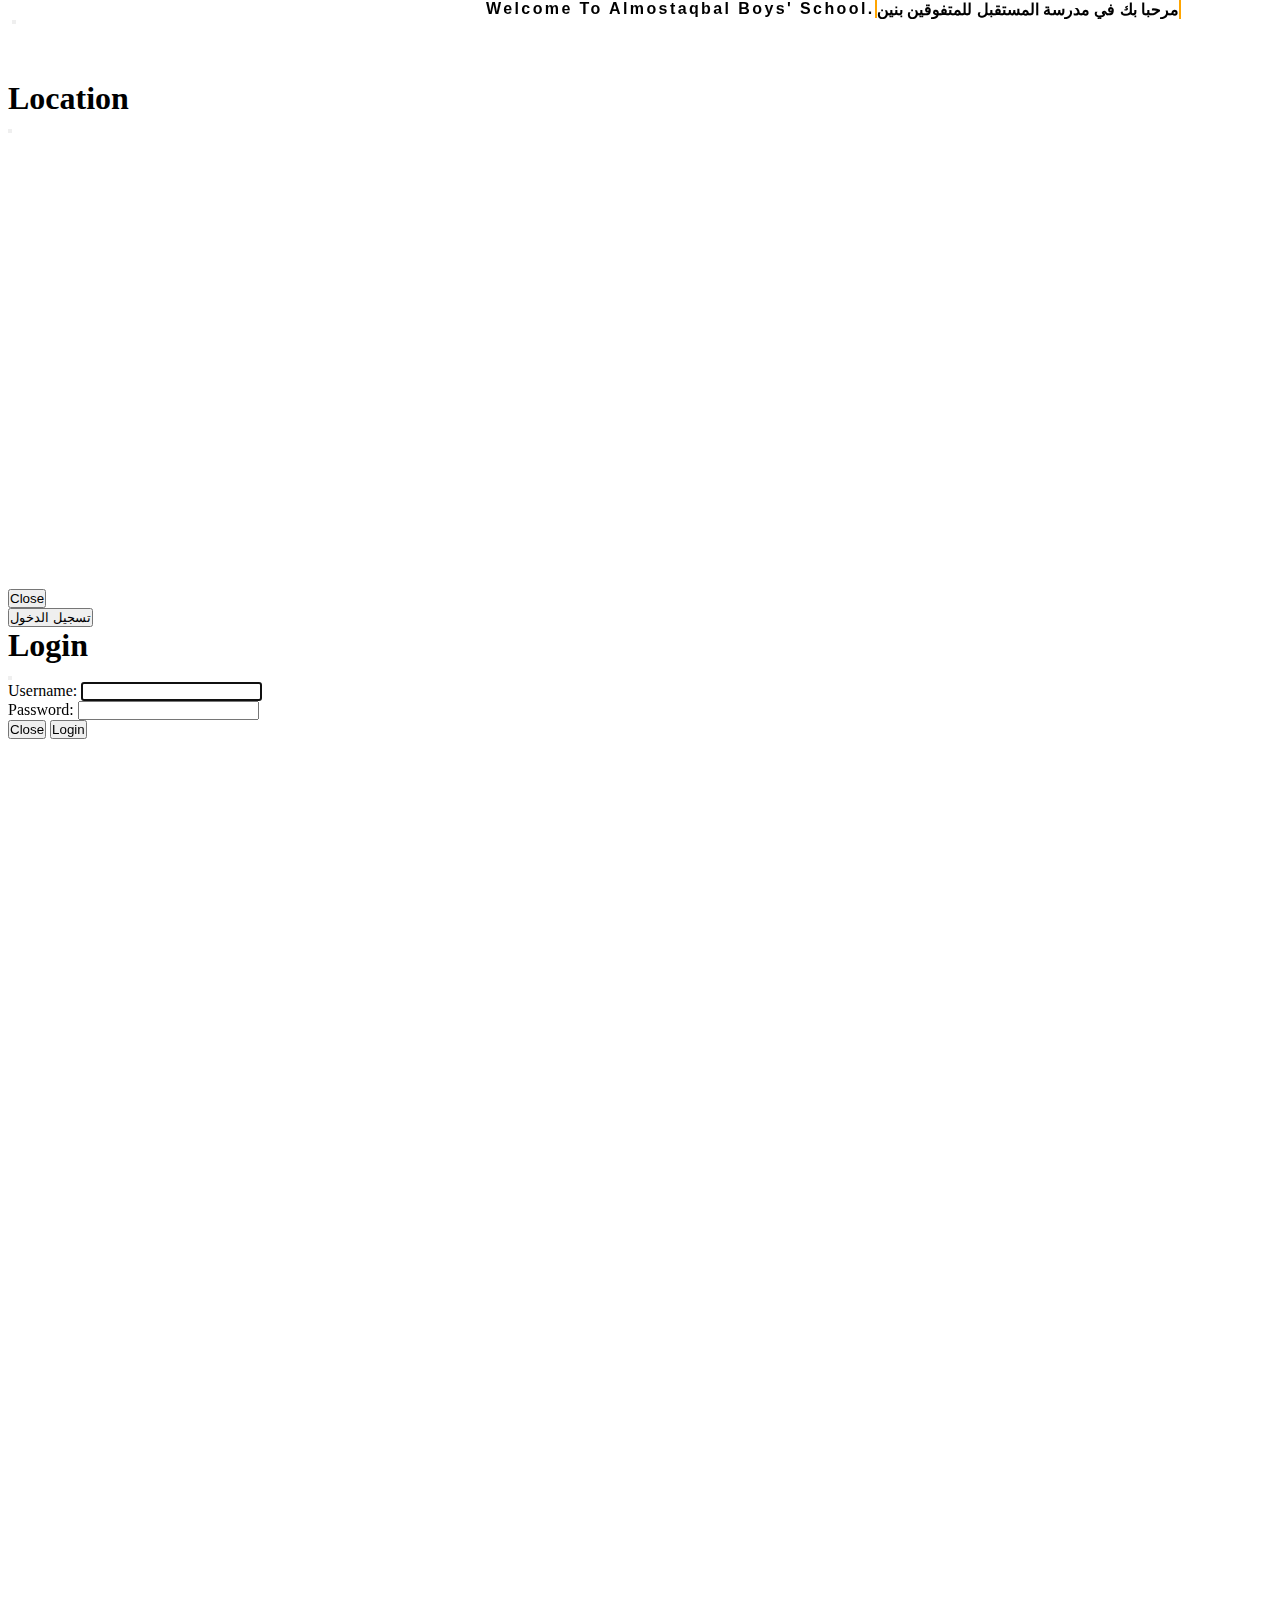
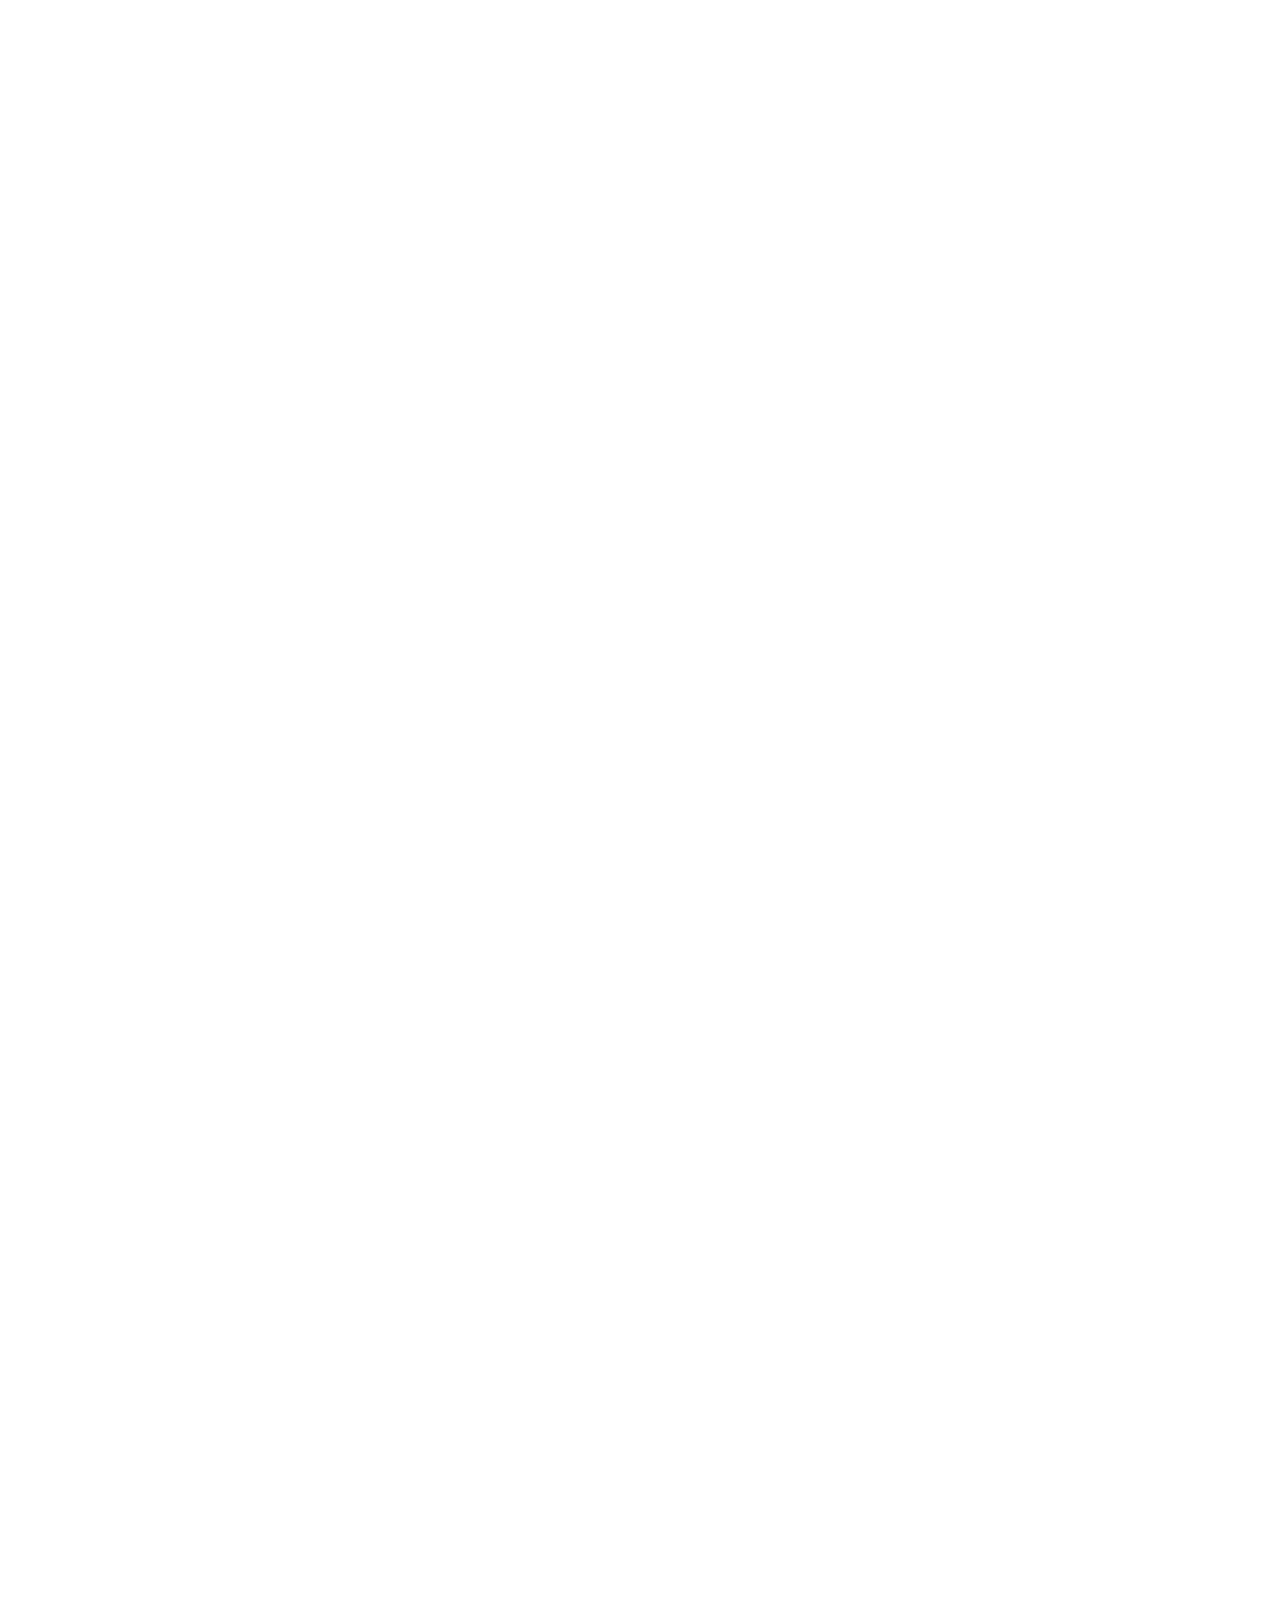
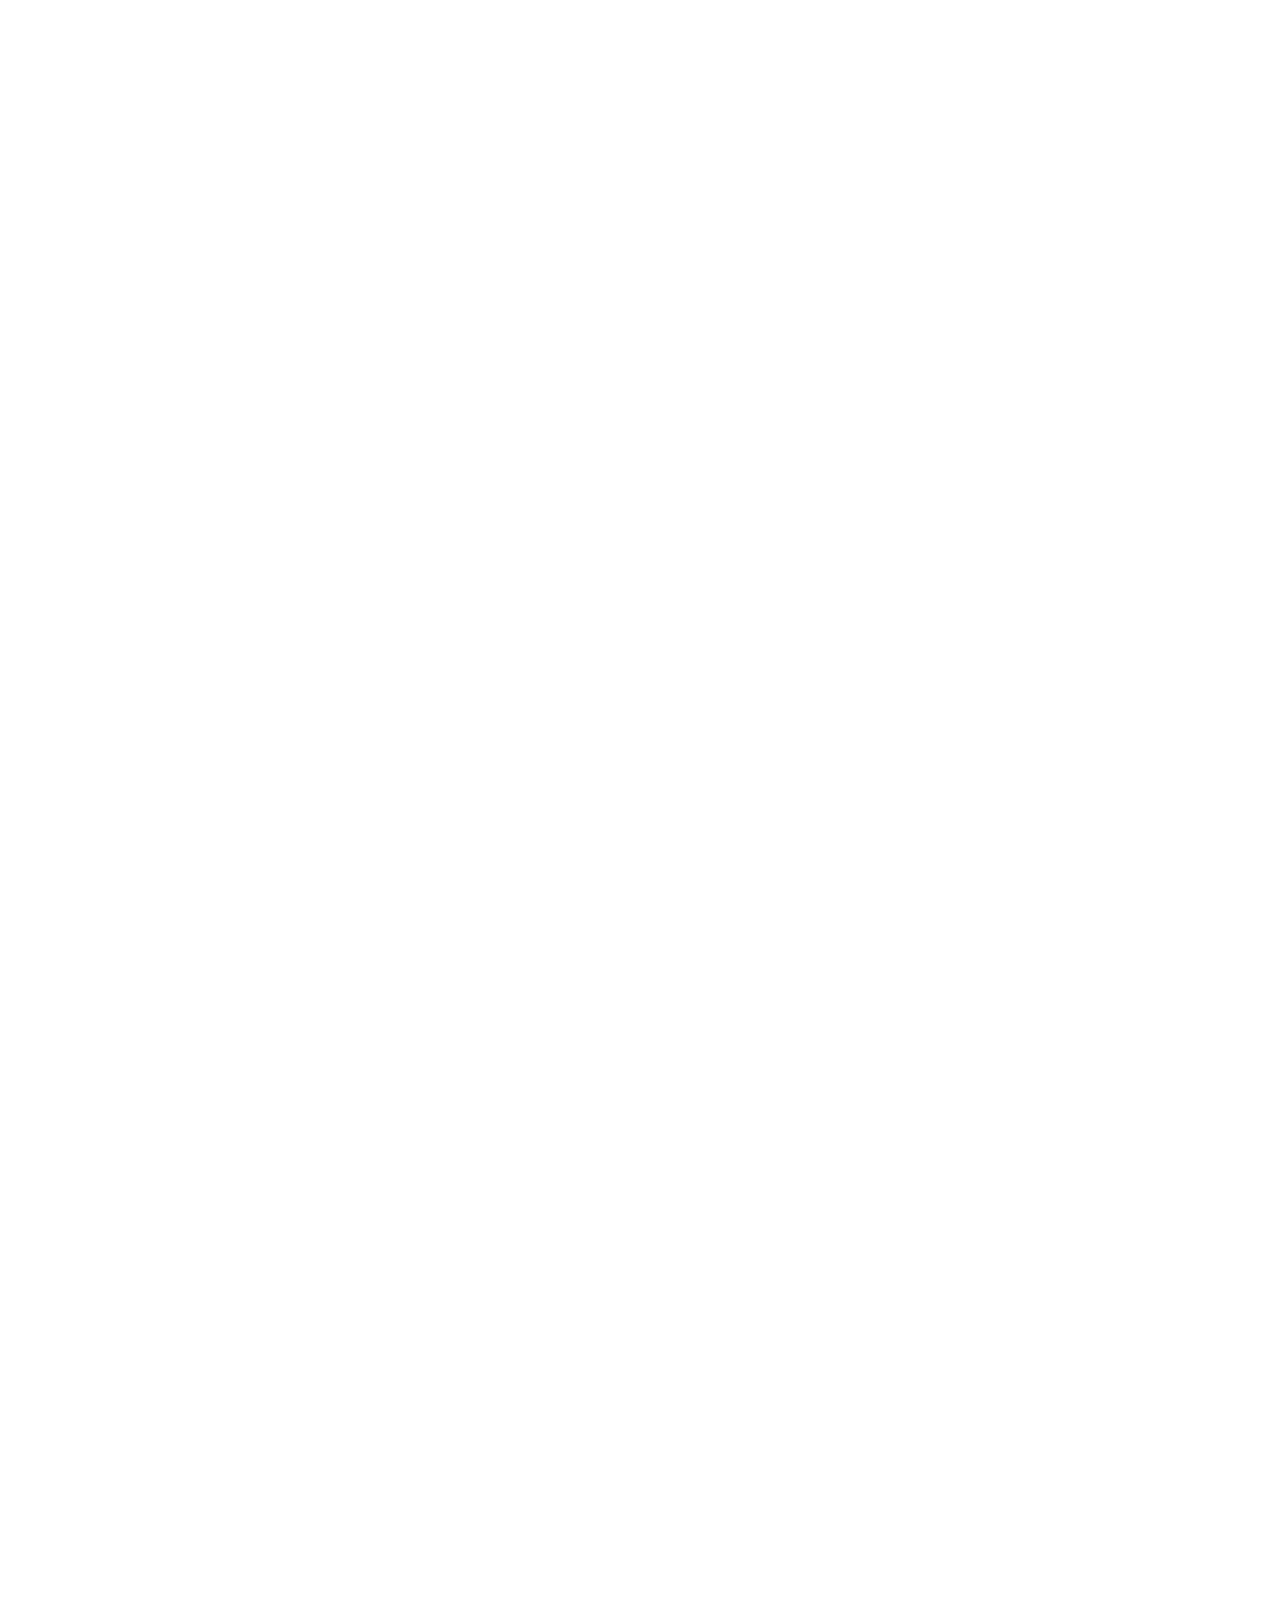
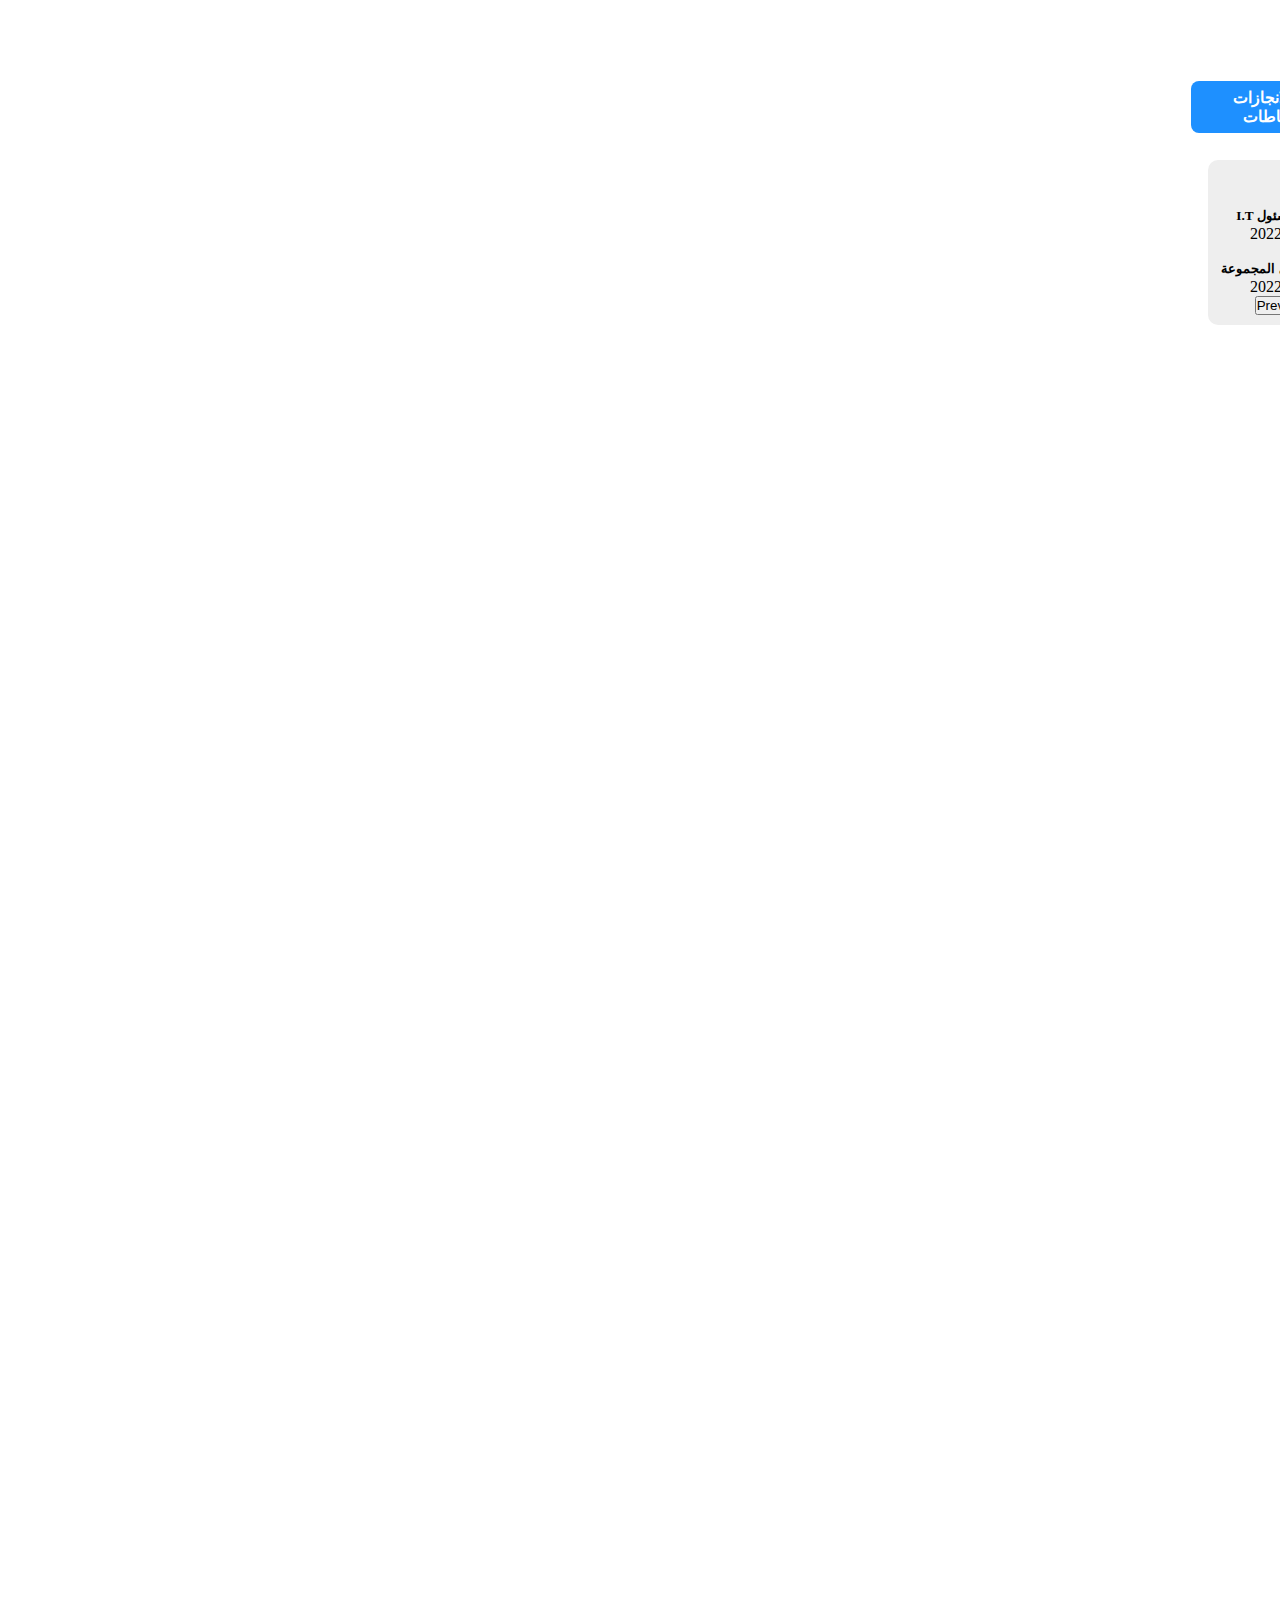
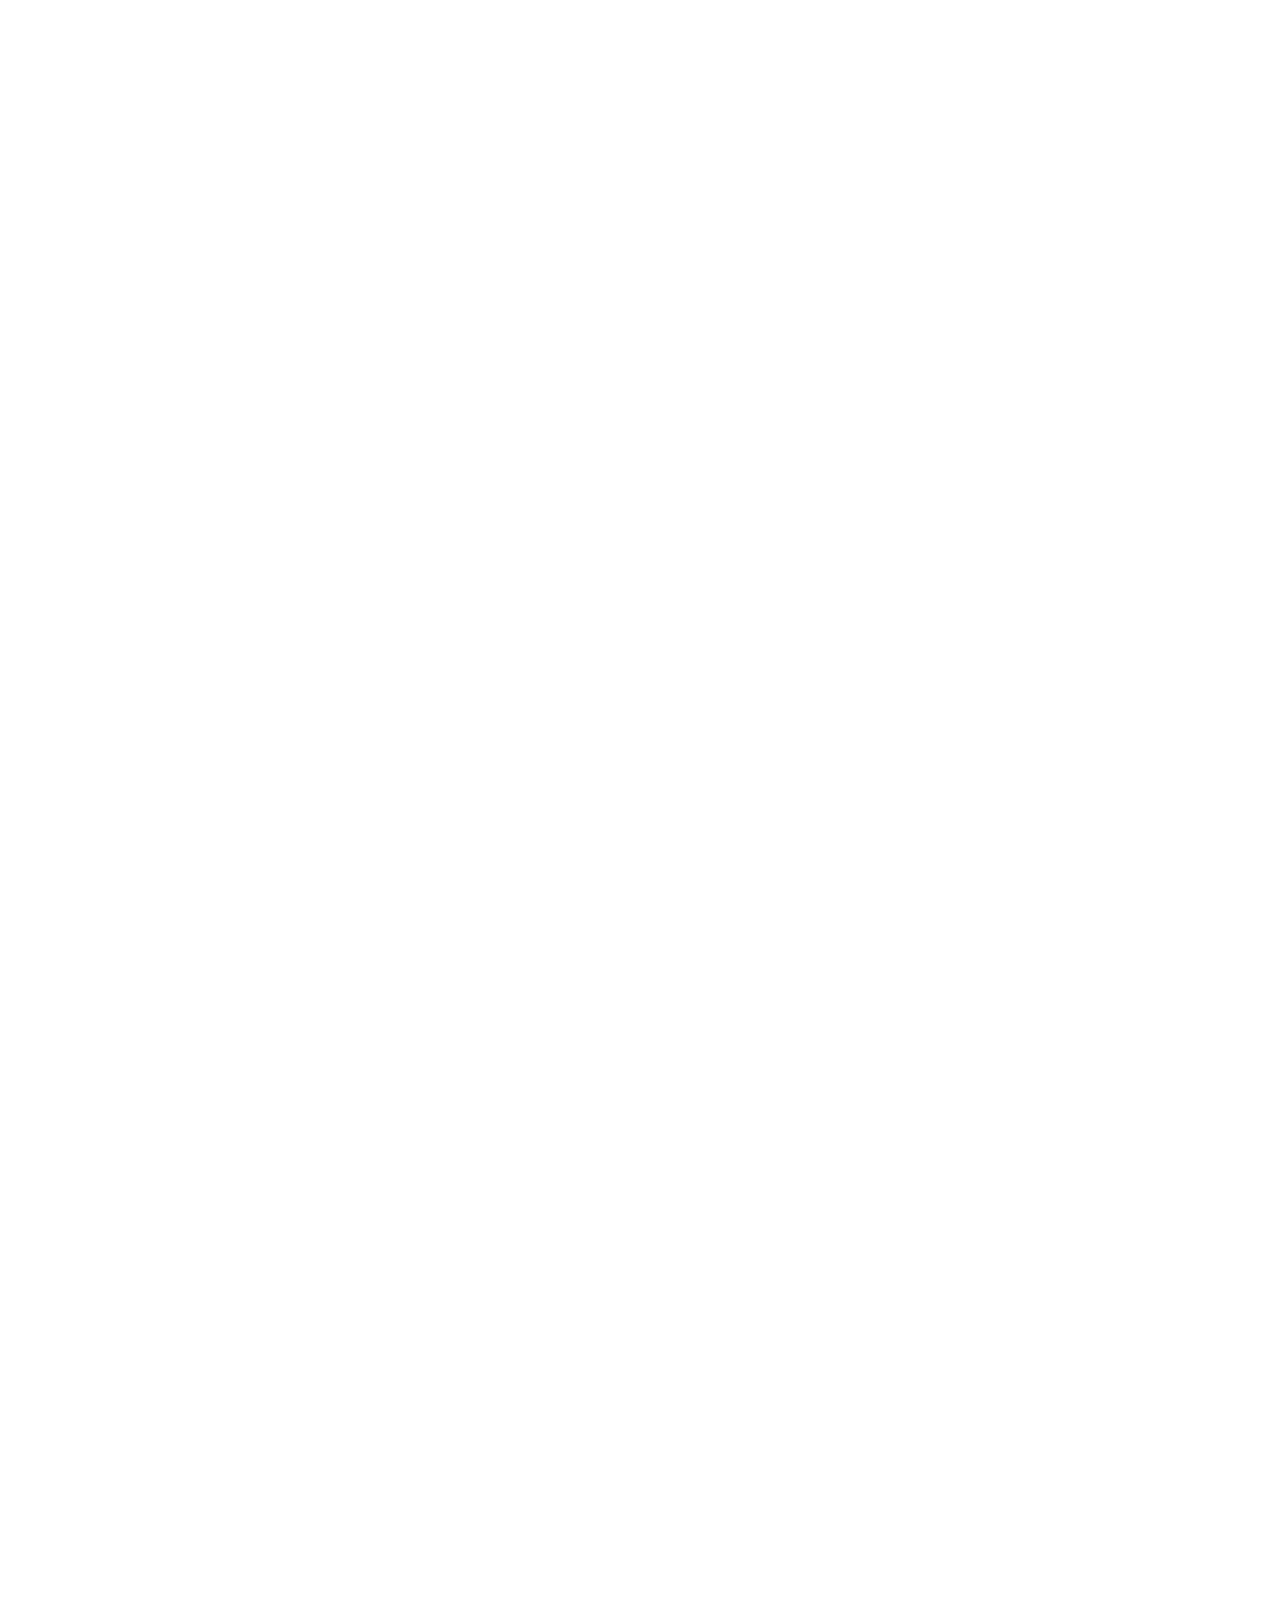
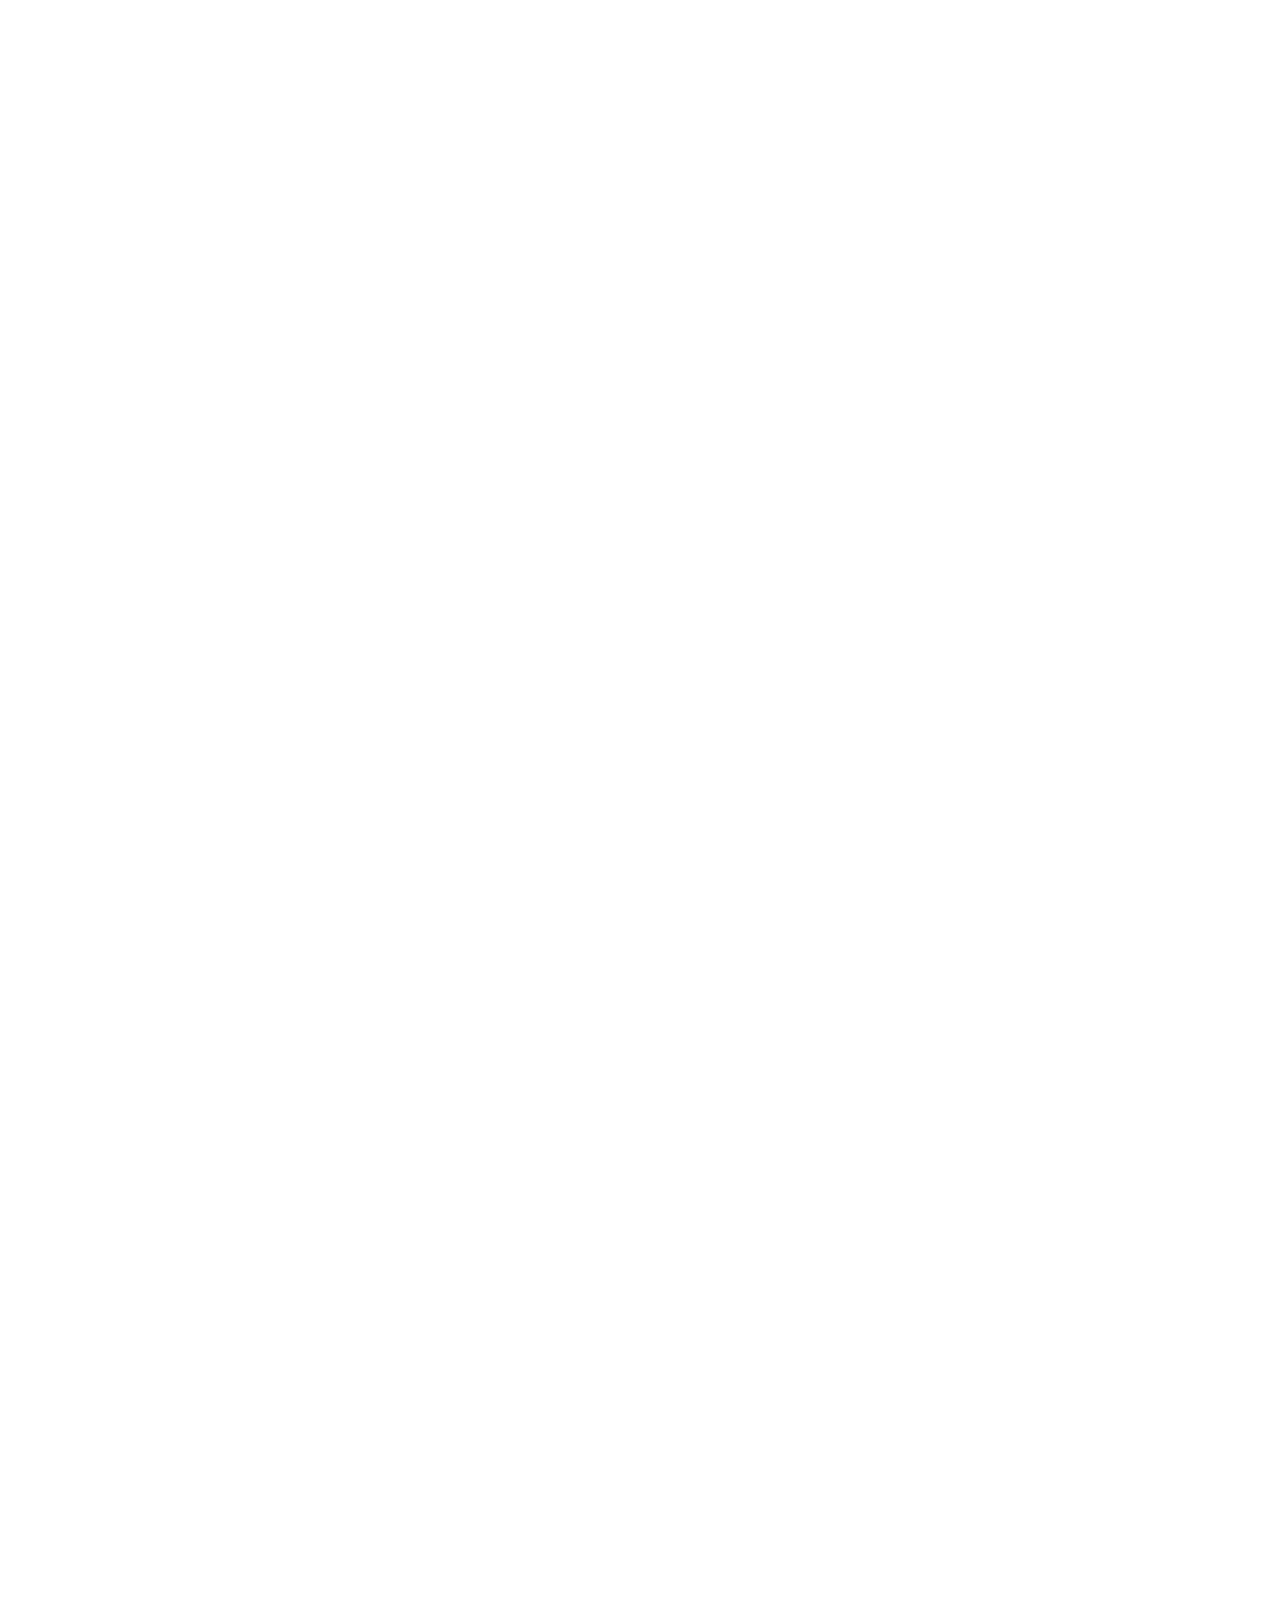
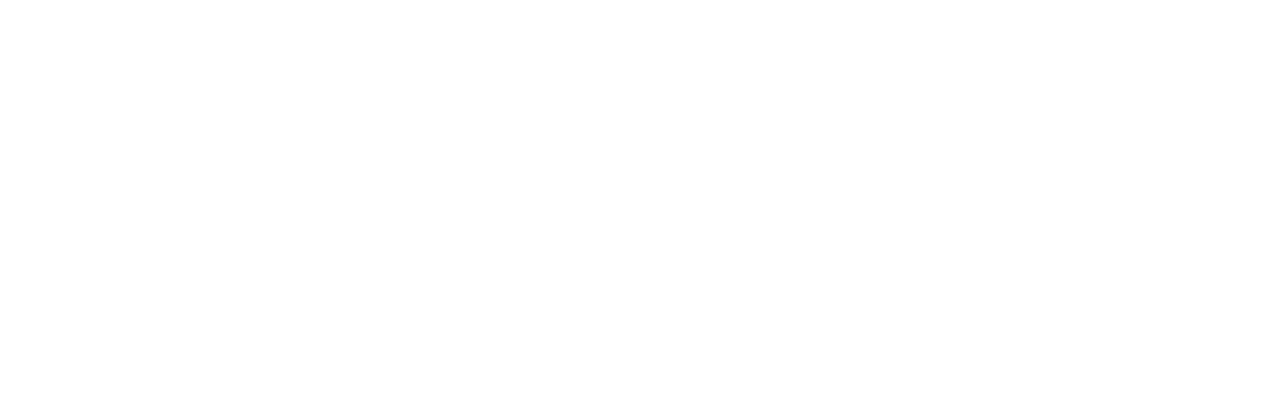
==== commit b4398a59: "s" ====
--- a/index.html
+++ b/index.html
@@ -11,6 +11,9 @@
     <link rel="stylesheet" href="https://cdnjs.cloudflare.com/ajax/libs/bootstrap/5.3.1/css/bootstrap.min.css" integrity="sha512-Z/def5z5u2aR89OuzYcxmDJ0Bnd5V1cKqBEbvLOiUNWdg9PQeXVvXLI90SE4QOHGlfLqUnDNVAYyZi8UwUTmWQ==" crossorigin="anonymous" referrerpolicy="no-referrer" />
     <link rel="stylesheet" href="main.css" />
     <noscript><link rel="stylesheet" href="noscript.css" /></noscript>
+    <link rel="icon" href="images/285510264_8445825898776682_6075258242950600957_n.jpg" class="img-circle">
+    <link rel="shortcut" href="images/285510264_8445825898776682_6075258242950600957_n.jpg" class="img-circle">
+    <link rel="apple-touch-icon" href="images/285510264_8445825898776682_6075258242950600957_n.jpg" class="img-circle">
 </head>
 
 
@@ -19,7 +22,7 @@
 <header>
   <nav class="navbar navbar-expand-lg bg-primary " style="margin-left: 8px;">
     <div class="container-fluid">
-      <a class="navbar-brand" href="https://almostaqbal-boys.com/">
+      <a class="navbar-brand" href="/">
         <img src="images/285510264_8445825898776682_6075258242950600957_n.jpg" style="width: 60px; border-radius: 10px;" alt="">
         
       </a>
@@ -107,12 +110,12 @@
 
 <br>
 <br>
-  <!-- <div class="typewriter">
+  <div class="typewriter">
     <h6>Welcome To Almostaqbal Boys' School.</h6>
   </div>
   <div class="arabic">
     <h6 dir="rtl">مرحبا بك في مدرسة المستقبل للمتفوقين بنين</h6>
-  </div> -->
+  </div>
 <br>
 <br>
 <br>
@@ -135,7 +138,7 @@
     <tr><td>
       <div class="row" id="s">
 
-        <div class="col-md-8">
+        &nbsp;&nbsp;&nbsp;&nbsp;&nbsp;&nbsp;&nbsp;&nbsp;&nbsp;&nbsp;&nbsp;&nbsp;&nbsp;&nbsp;&nbsp;&nbsp;&nbsp;&nbsp;&nbsp;&nbsp;&nbsp;&nbsp;&nbsp;&nbsp;&nbsp;&nbsp;&nbsp;&nbsp;&nbsp;&nbsp;&nbsp;  &nbsp;    <div class="col-md-8">
       
           <div id="carouselExampleAutoplaying" class="carousel slide" data-bs-ride="carousel">
             <div class="carousel-inner">
@@ -182,11 +185,7 @@
 
 
 
-<table>
-  <tr>
-    <th>-------------------------------------------------------------------------------------------------------------------------------------------------------------------------------</th>
-  </tr>
-</table>
+<hr>
 <!-- Contact Us Modal -->
 <div class="modal fade" id="contact" tabindex="-1" aria-labelledby="contactLabel" aria-hidden="true">
   <div class="modal-dialog">
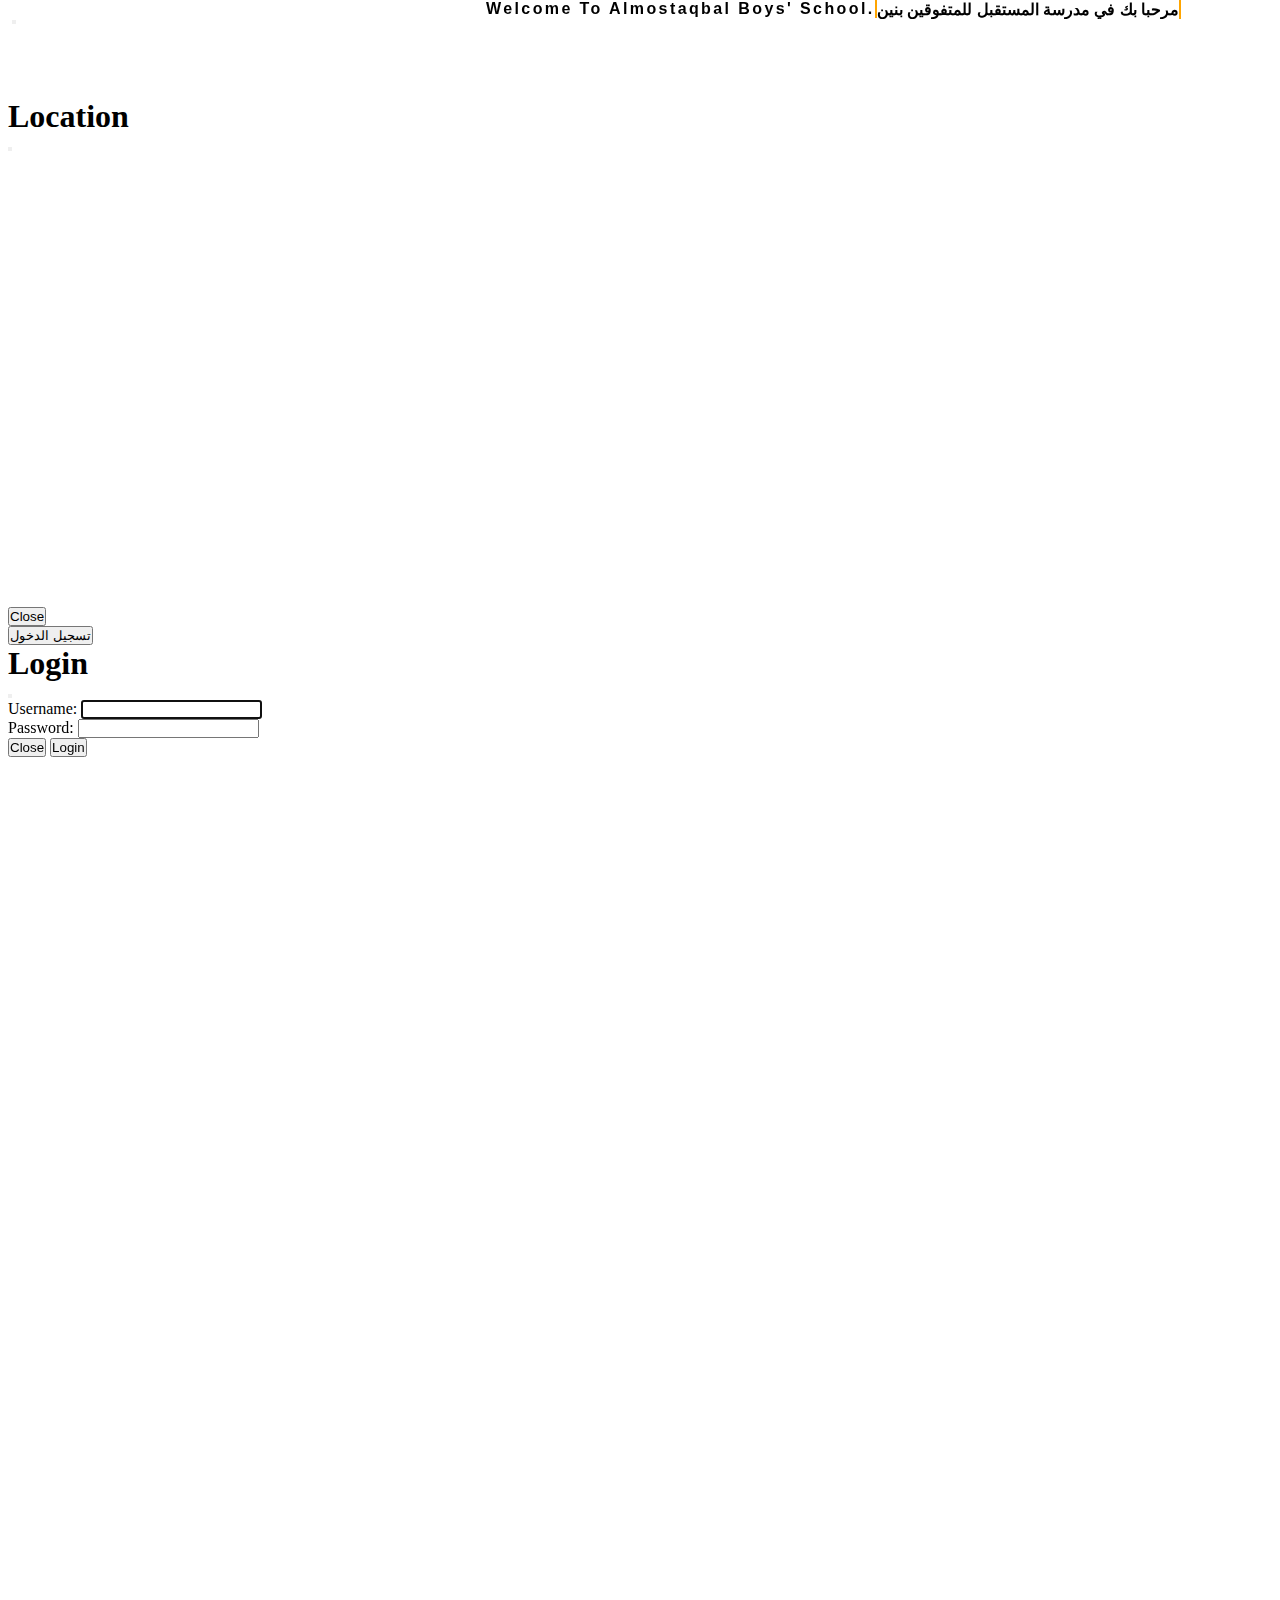
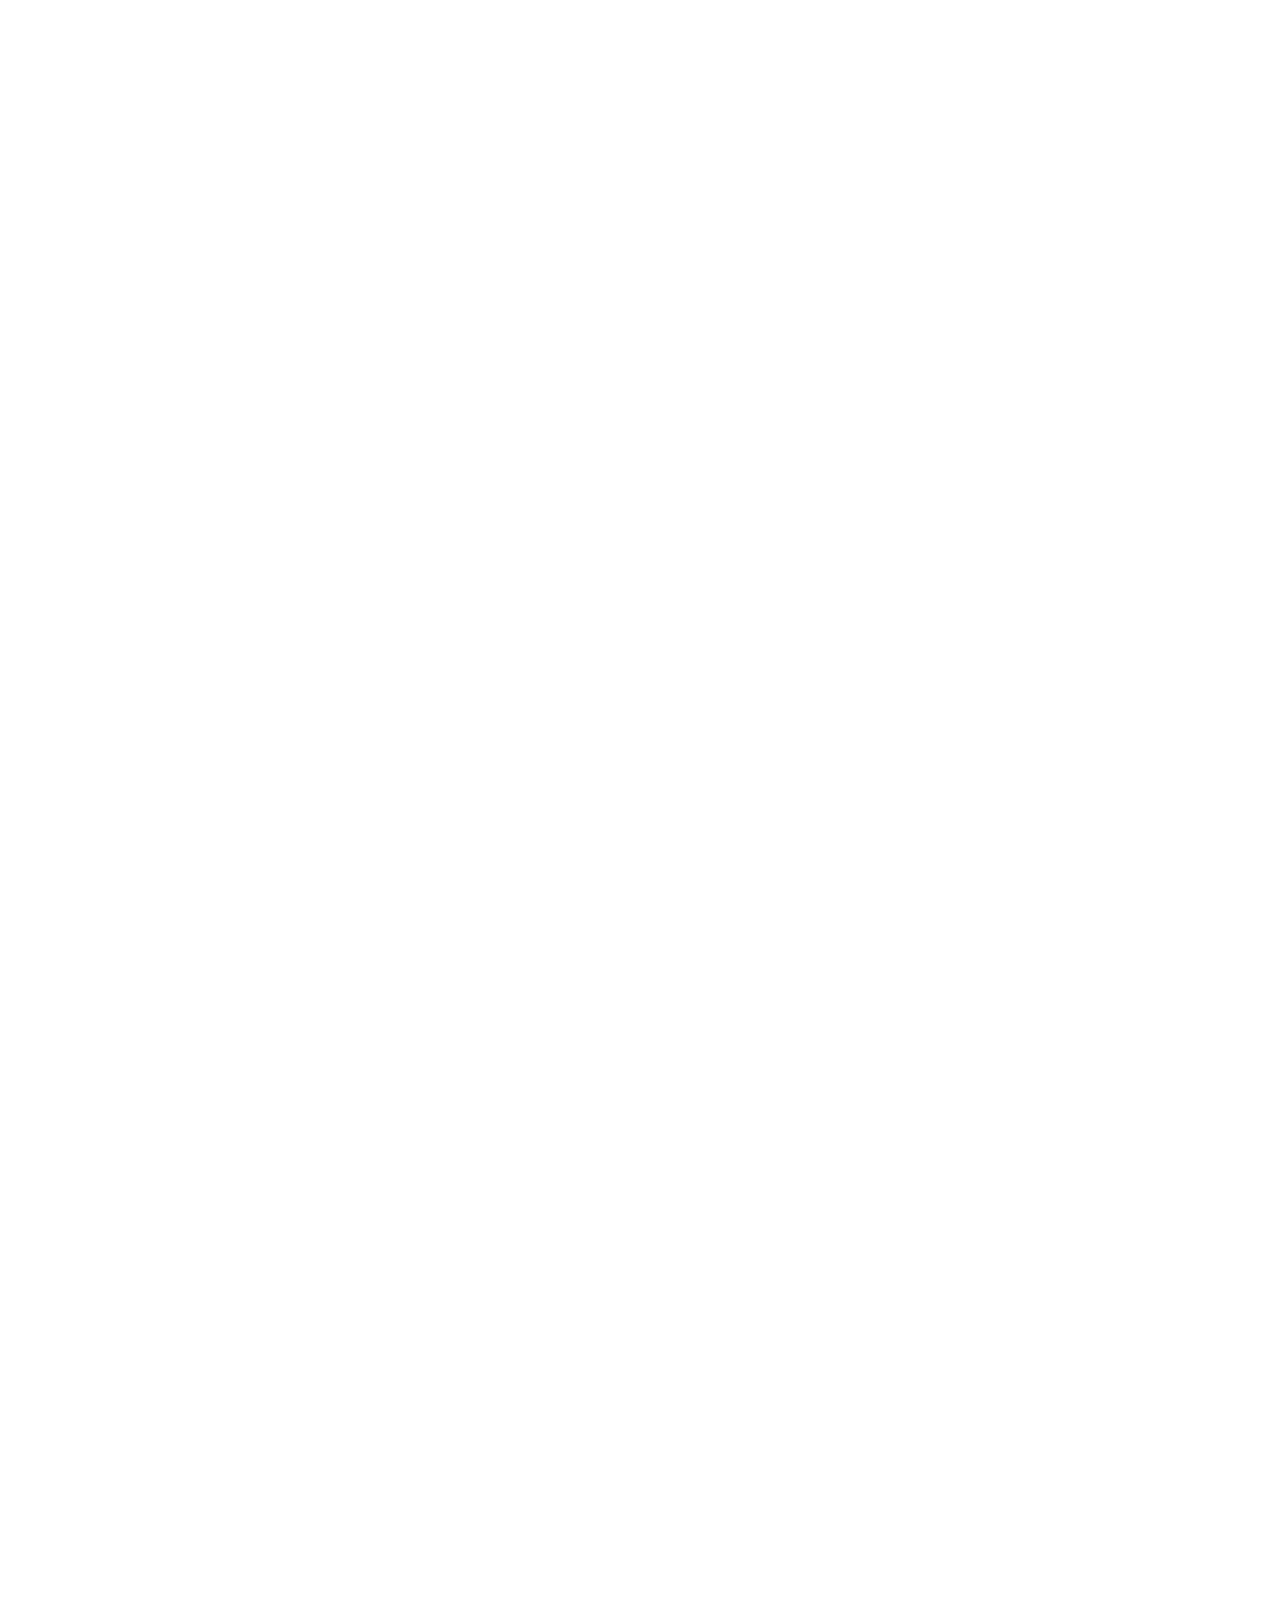
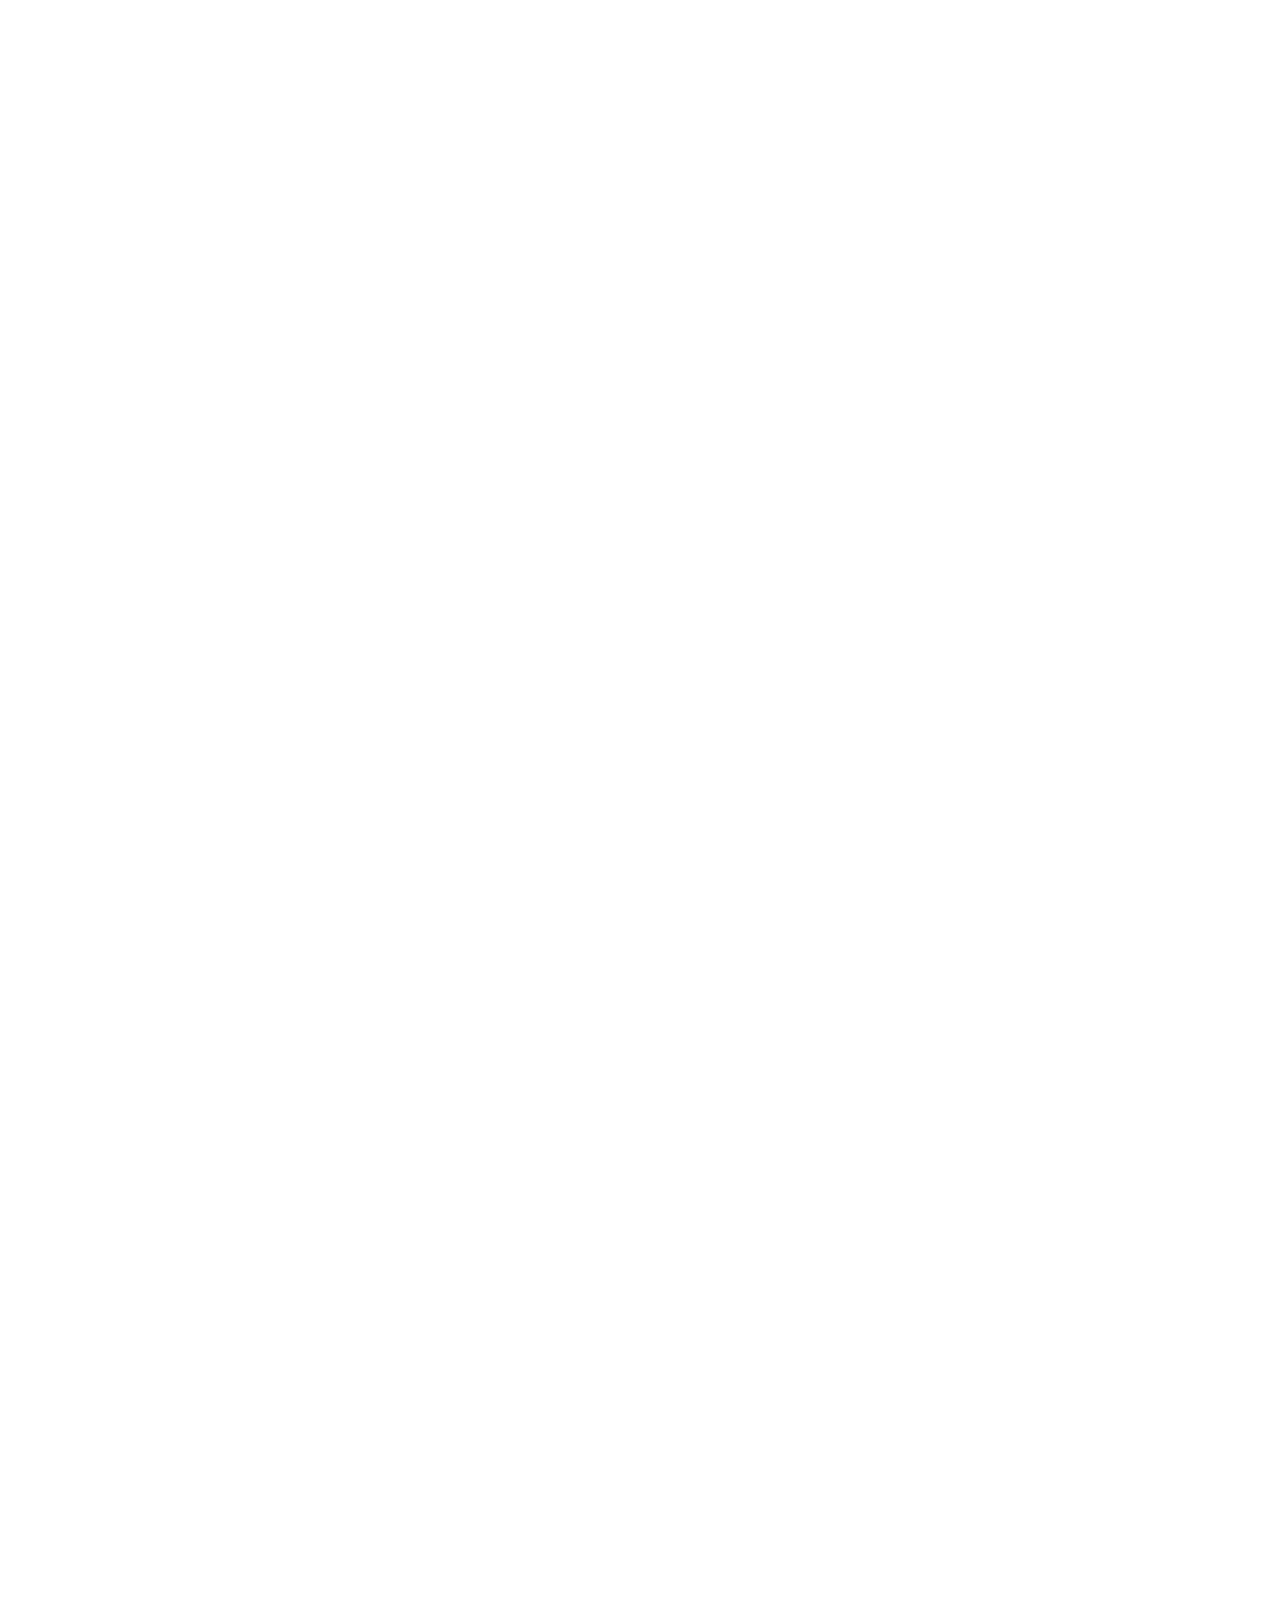
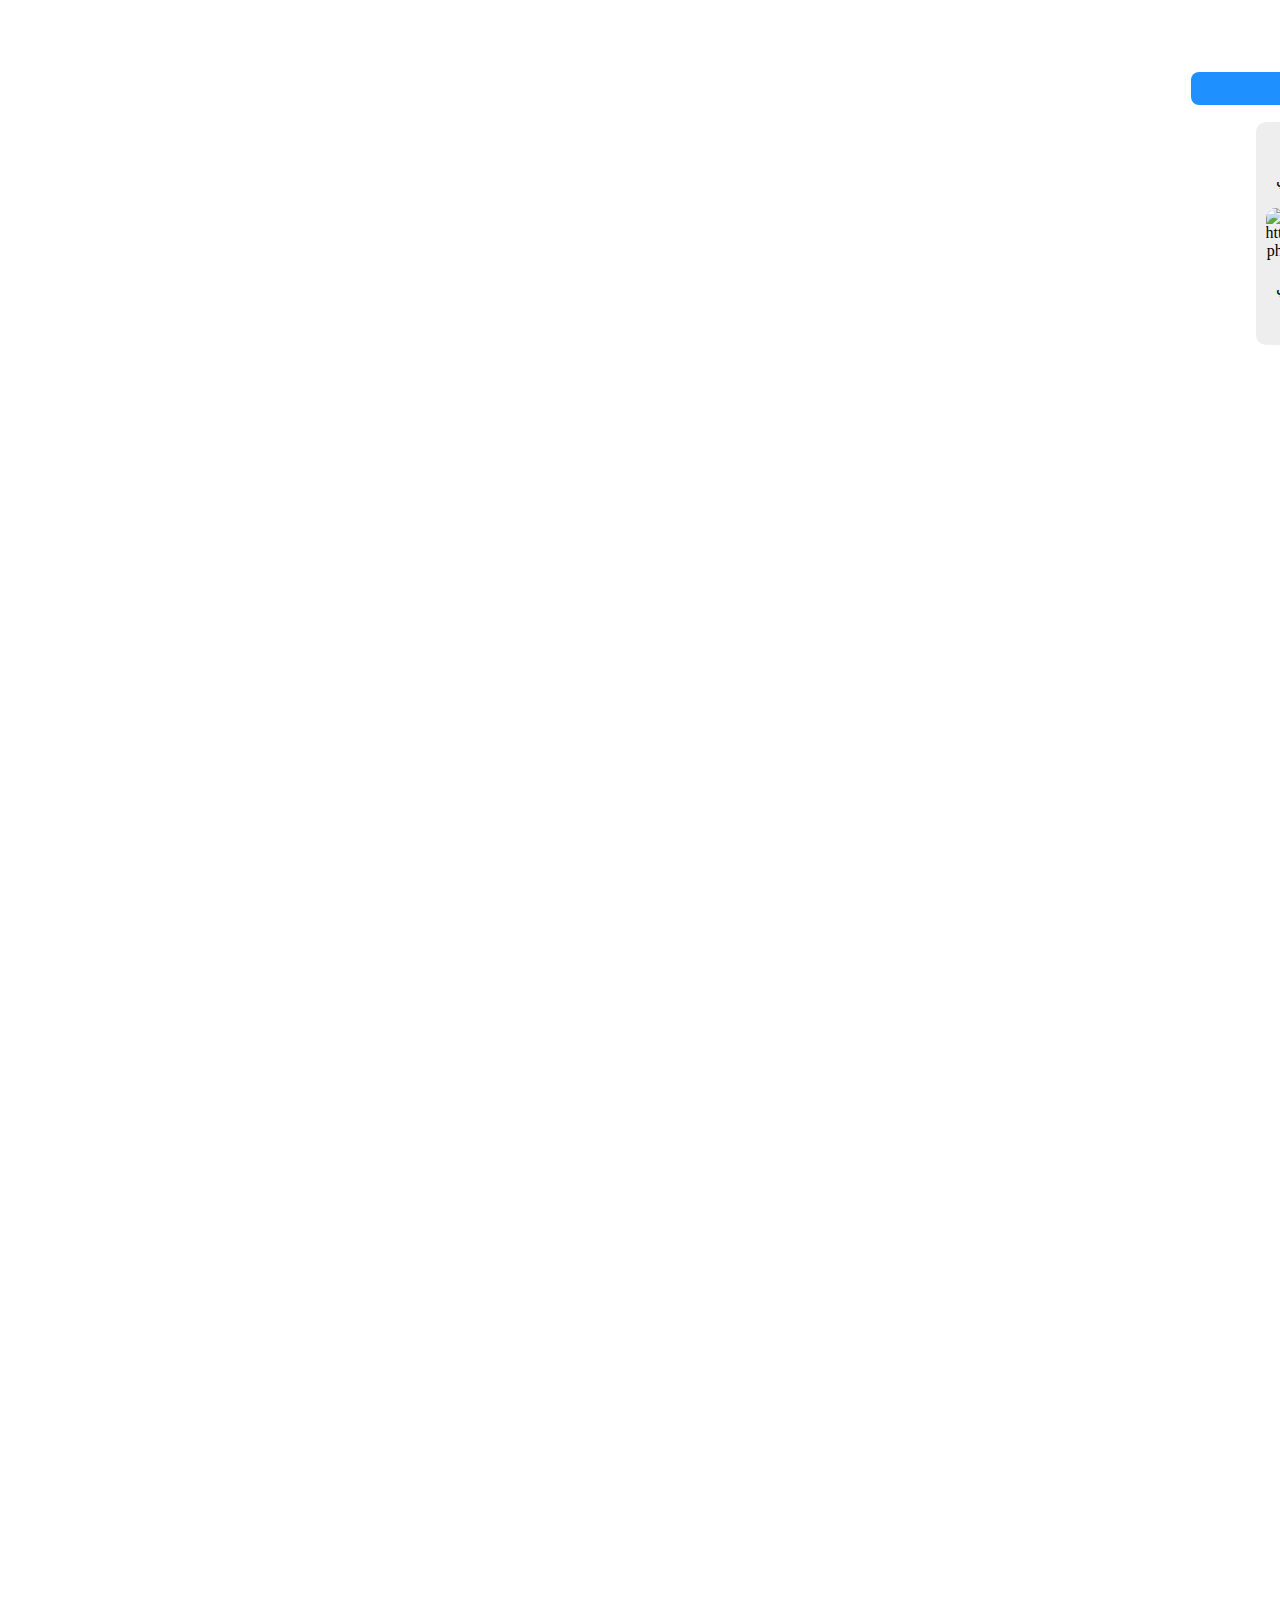
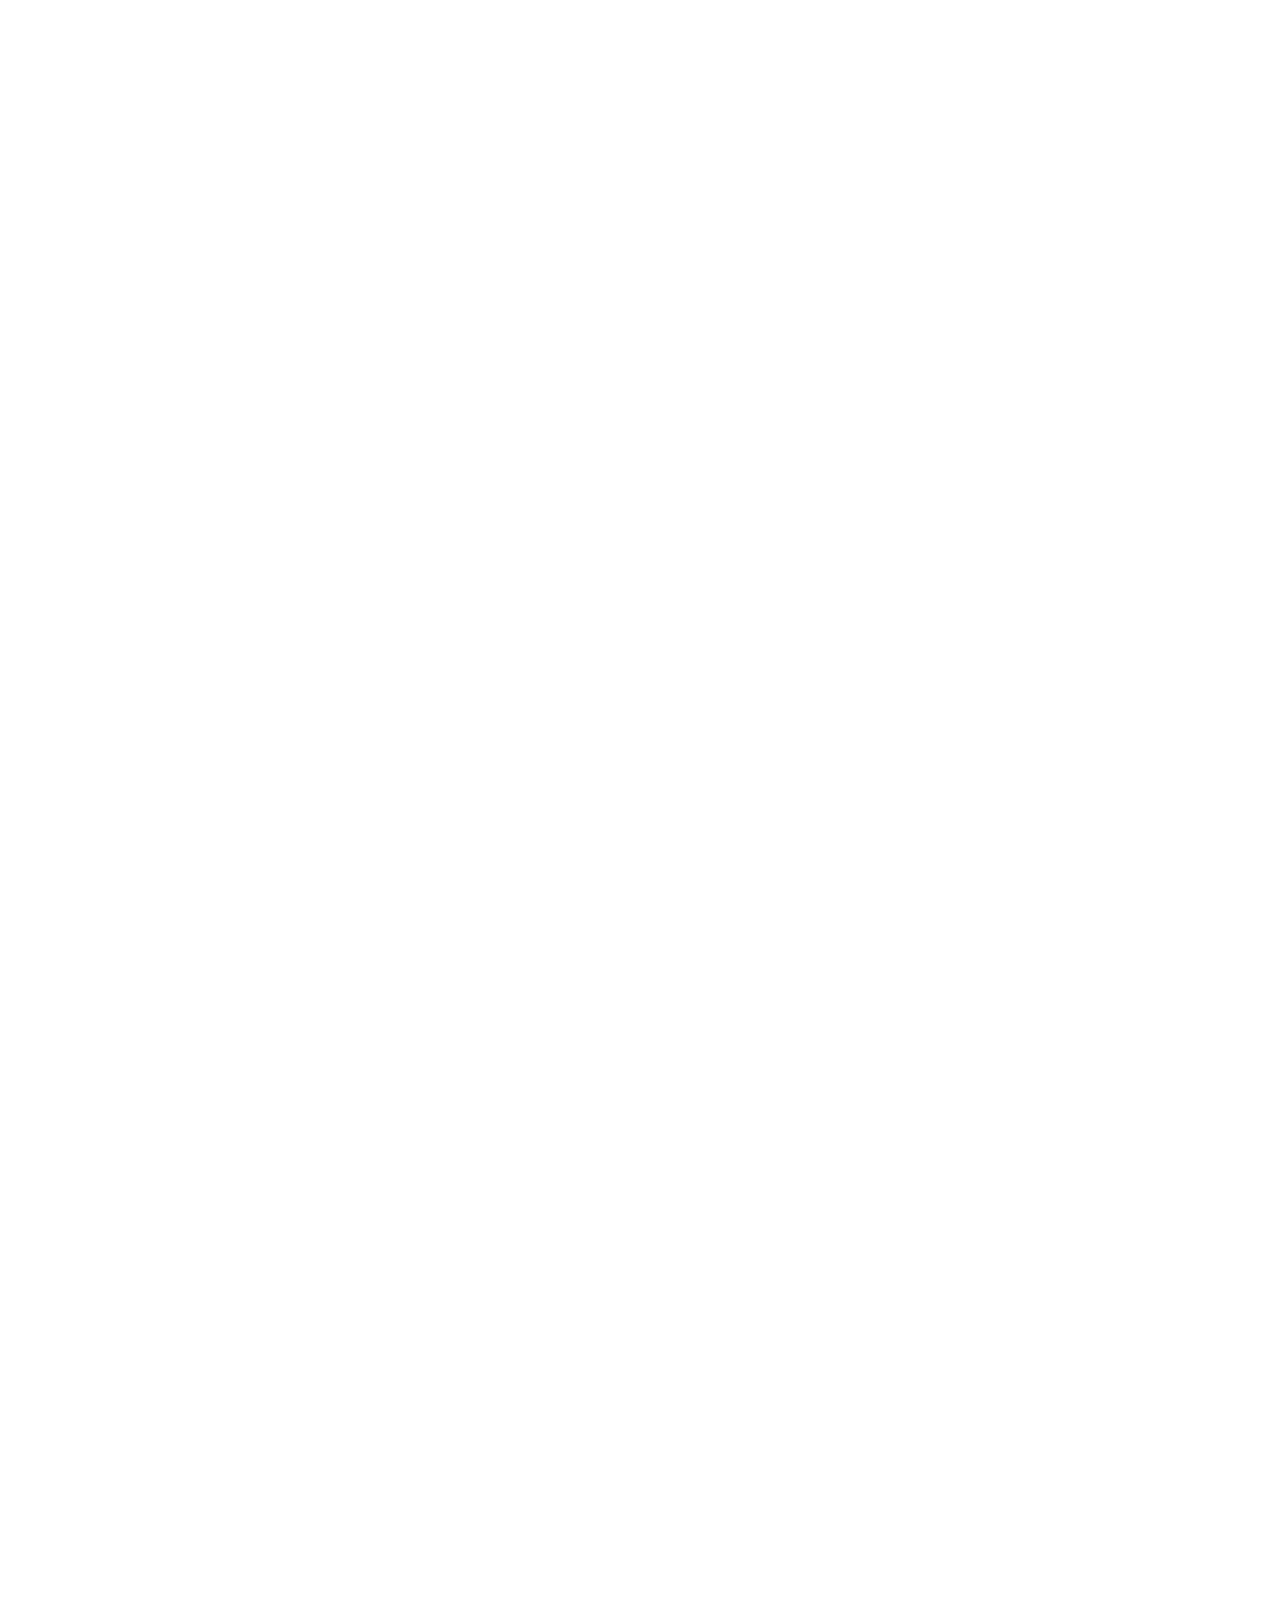
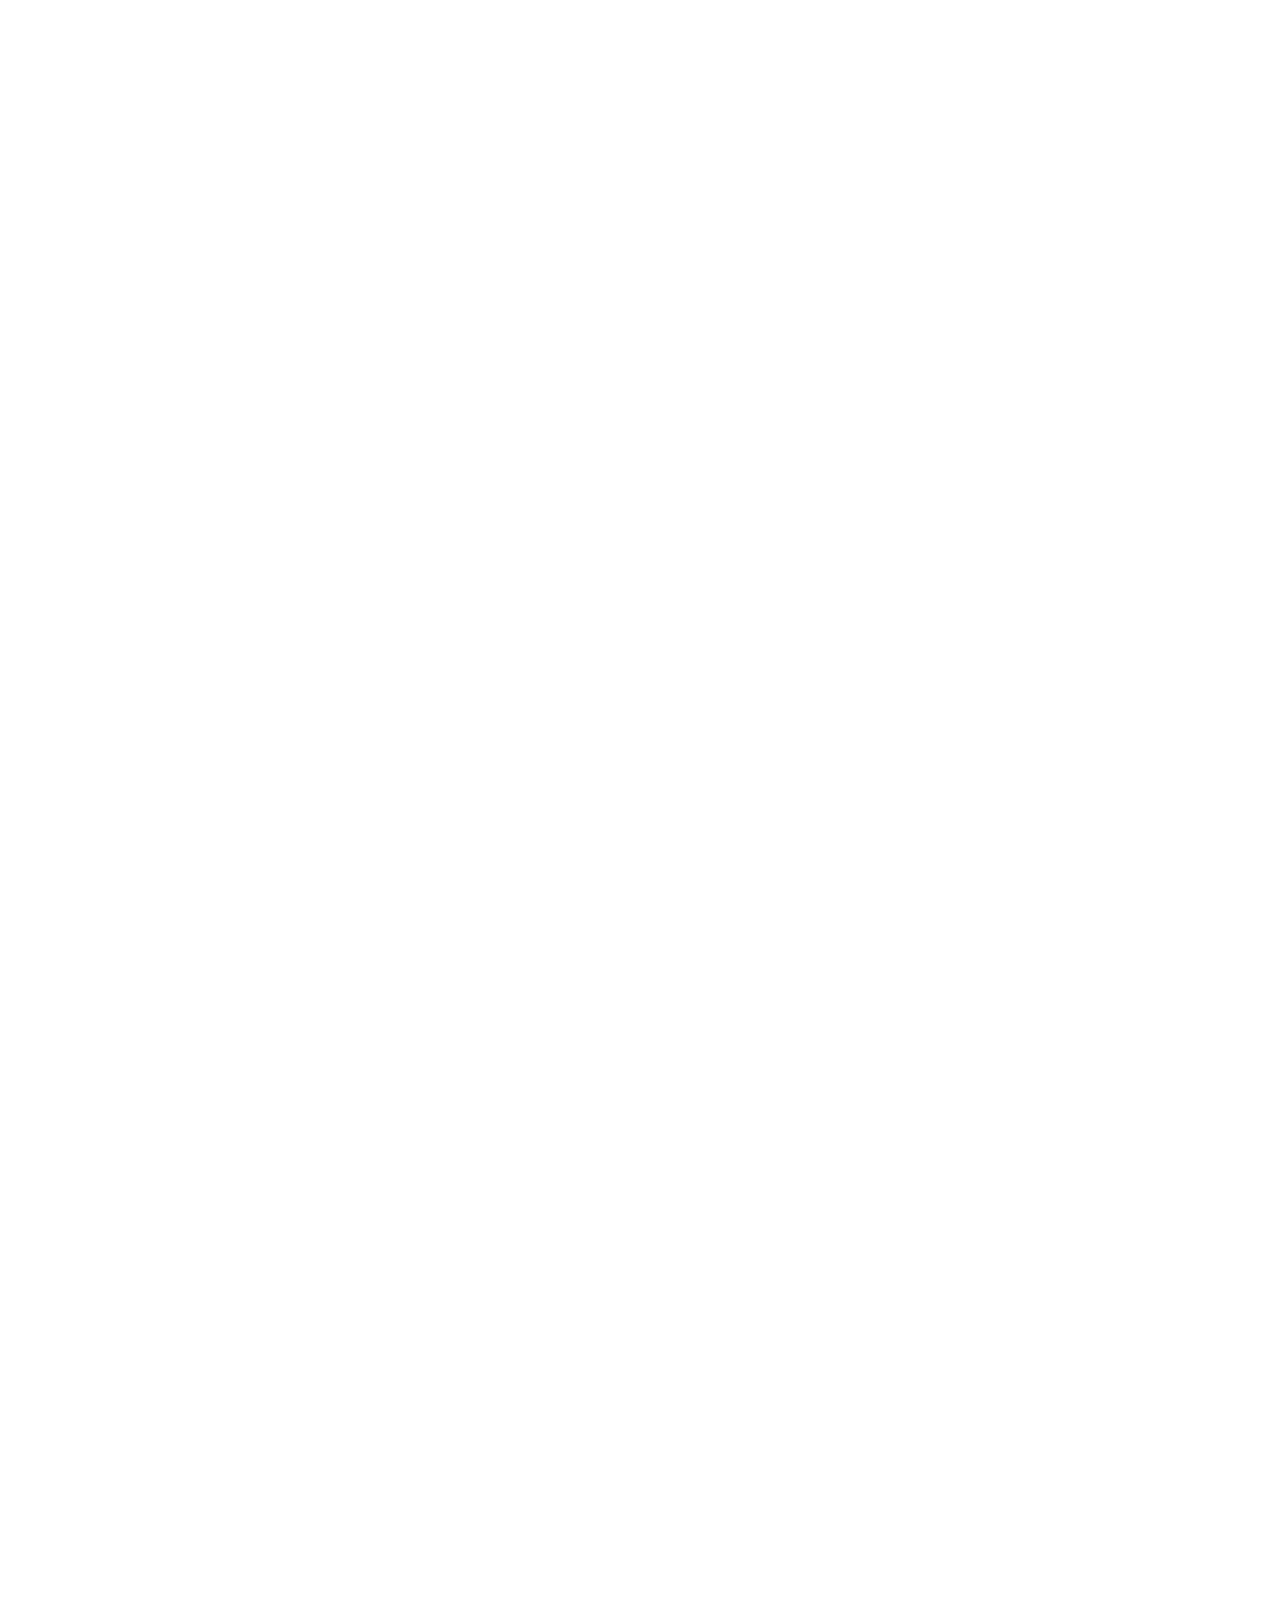
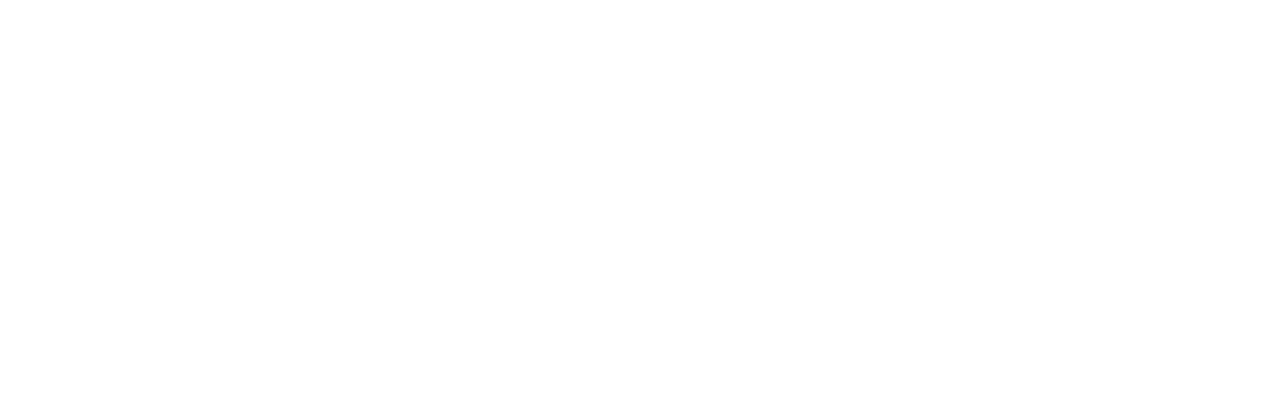
==== commit 4a37e794: "s" ====
--- a/index.html
+++ b/index.html
@@ -46,6 +46,9 @@
           <li class="nav-item">
             <a class="nav-link" href="#" data-bs-toggle="modal" data-bs-target="#location" data-bs-whatever="@mdo">Location</a>
           </li>
+          <li class="nav-item">
+            <a class="nav-link" href="#" data-bs-toggle="modal" data-bs-target="#news" data-bs-whatever="@mdo">News</a>
+          </li>
     
 
 
@@ -136,36 +139,33 @@
   </tbody>
   <tbody>
     <tr><td>
+    
+      
       <div class="row" id="s">
-
-        &nbsp;&nbsp;&nbsp;&nbsp;&nbsp;&nbsp;&nbsp;&nbsp;&nbsp;&nbsp;&nbsp;&nbsp;&nbsp;&nbsp;&nbsp;&nbsp;&nbsp;&nbsp;&nbsp;&nbsp;&nbsp;&nbsp;&nbsp;&nbsp;&nbsp;&nbsp;&nbsp;&nbsp;&nbsp;&nbsp;&nbsp;  &nbsp;    <div class="col-md-8">
-      
+        
+        &nbsp;&nbsp;&nbsp;&nbsp;&nbsp;&nbsp;&nbsp;&nbsp;&nbsp;&nbsp;&nbsp;&nbsp;&nbsp;&nbsp;&nbsp;&nbsp;&nbsp;&nbsp;&nbsp;&nbsp;&nbsp;&nbsp;&nbsp;&nbsp;&nbsp;&nbsp;&nbsp;&nbsp;&nbsp;&nbsp;&nbsp;  &nbsp;    
+        <div class="col-md-8">
+          
+          
           <div id="carouselExampleAutoplaying" class="carousel slide" data-bs-ride="carousel">
             <div class="carousel-inner">
               <div class="carousel-item active">
-                <img src="https://s3.emanage.net:3333/downloads/almostaqbal-boys.com/91e4e9214ebe18d27dc7b1263a05b0bc.jpg" class="d-block w-100">
-               <div class="carousel-caption d-none d-md-block">
-                <h5> I.T تكريم افضل مسئول </h5>
-                <p>
-                لعام 2022/2023
-                </p>
+                <img src="https://via.placeholder.com/690x388" class="d-block w-100">
+               <div class="carousel-caption  ">
+              تقدر تغير الكتابة اللي هنا هي والصور اللي فيها ابعاد .
+            
               </div>
               </div>
               <div class="carousel-item">
-                <img src="https://s3.emanage.net:3333/downloads/almostaqbal-boys.com/eee18425339ca23801ff16fb0014942f.jpg" loading="lazy" class="d-block w-100" alt="https://images.pexels.com/photos/268533/pexels-photo-268533.jpeg?cs=srgb&dl=pexels-pixabay-268533.jpg&fm=jpg">
-               <div class="carousel-caption d-none d-md-block">
-                <h5>تكريم على مستوى المجموعة</h5>
-                <p>لعام 2022/2023</p>
-              </div>
-              </div>
-              <!-- <div class="carousel-item">
-                <img src="https://s3.emanage.net:3333/downloads/almostaqbal-boys.com/a2a836ffb19c624a16d9d4d8d0bbb5d7.jpg" loading="lazy" class="d-block w-100" alt="...">
-               <div class="carousel-caption d-none d-md-block">
-                <h5>Third slide label</h5>
-                <p>Some representative placeholder content for the third slide.</p>
-              </div>
-              </div>
-            </div> -->
+                <img src="https://via.placeholder.com/600x400" loading="lazy" class="d-block w-100" alt="https://images.pexels.com/photos/268533/pexels-photo-268533.jpeg?cs=srgb&dl=pexels-pixabay-268533.jpg&fm=jpg">
+               <div class="carousel-caption  ">
+        تقدر تغير الكتابة اللي هنا هي والصور اللي فيها ابعاد .
+                  
+              
+              
+              </div>
+              </div>
+  
             <button class="carousel-control-prev" type="button" data-bs-target="#carouselExampleAutoplaying" data-bs-slide="prev">
               <span class="carousel-control-prev-icon" aria-hidden="true"></span>
               <span class="visually-hidden">Previous</span>
@@ -176,12 +176,68 @@
             </button>
           </div>
       
+      
         </div>
       </div>
+      
     </td>
 </tr></tbody>
 </table>
 
+<div class="modal fade" id="news" tabindex="-1" aria-labelledby="newsLabel" aria-hidden="true">
+  <div class="modal-dialog">
+    <div class="modal-content">
+      <div class="modal-header">
+        <h1 class="modal-title fs-5" id="newsLabel">Latest School News</h1>
+        <button type="button" class="btn-close" data-bs-dismiss="modal" aria-label="Close"></button>
+      </div>
+      <div class="modal-body">
+        <div class="col-md-8">
+      
+          <div id="newsCarousel" class="carousel slide" data-bs-ride="carousel">
+            <div class="carousel-inner">
+              <div class="carousel-item active">
+                <img src="https://via.placeholder.com/690x388" class="d-block w-100">
+               <div class="carousel-caption  ">
+        
+              تقدر تغير الكتابة اللي هنا هي والصور اللي فيها ابعاد .
+        
+          
+      
+            
+            </div>
+              </div>
+              <div class="carousel-item">
+                <img src="https://via.placeholder.com/600x400" loading="lazy" class="d-block w-100" alt="https://images.pexels.com/photos/268533/pexels-photo-268533.jpeg?cs=srgb&dl=pexels-pixabay-268533.jpg&fm=jpg">
+               <div class="carousel-caption  ">
+          
+                  تقدر تغير الكتابة هي والصور اللي فيها ابعاد .
+              
+        
+          
+              </div>
+              </div>
+    
+            <button class="carousel-control-prev" type="button" data-bs-target="#newsCarousel" data-bs-slide="prev">
+              <span class="carousel-control-prev-icon" aria-hidden="true"></span>
+              <span class="visually-hidden">Previous</span>
+            </button>
+            <button class="carousel-control-next" type="button" data-bs-target="#newsCarousel" data-bs-slide="next">
+              <span class="carousel-control-next-icon" aria-hidden="true"></span>
+              <span class="visually-hidden">Next</span>
+            </button>
+          </div>
+      
+        </div>
+      </div>
+      </div>
+      <div class="modal-footer">
+        <button type="button" class="btn btn-secondary" data-bs-dismiss="modal">Close</button>
+        
+      </div>
+    </div>
+  </div>
+</div>
 
 
 
--- a/style.css
+++ b/style.css
@@ -51,19 +51,15 @@
   color: white!important;
 
 }
-#s{
-  margin: auto;
-vertical-align: middle;
-}
+
 .navbar{
   margin: 8px 8px 0 8px;
   border-radius: 8px;
-
 }
 /* The typing effect */
 @keyframes typing {
   from { width: 0 }
-  to { width: 88% }
+  to { width: 80% }
 }
 
 /* The typewriter cursor effect */
@@ -116,12 +112,19 @@
 }
 
 #s{
-  width: 100%;
+  width: 60%;
   height: auto;
   background-color: #EEE;
   padding: 10px;
-  margin: 10px;
+  margin: auto;
   border-radius: 10px
+}
+.lastNews {
+border-radius: 7px;
+  width: 19%;
+  height: auto;
+  background-color: black;
+  color: white;
 }
 table, th{
   padding-top: 20px;
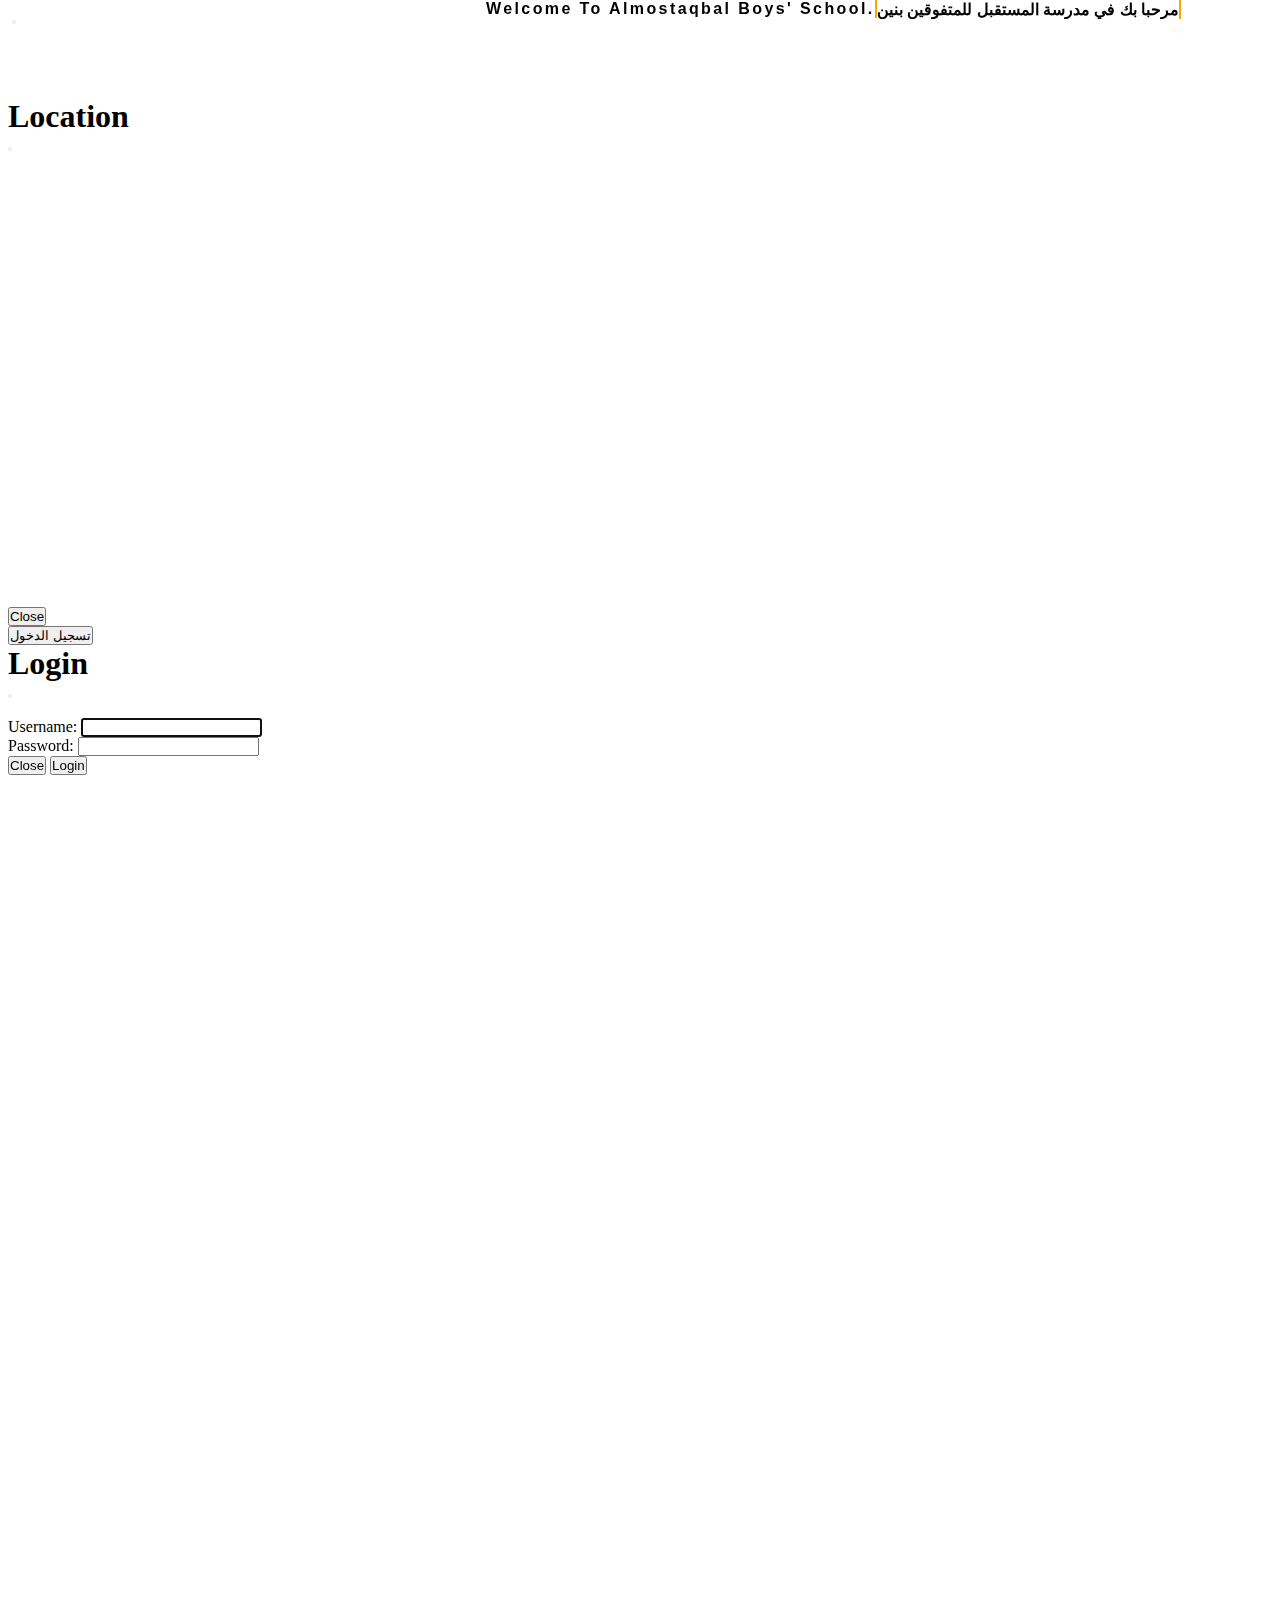
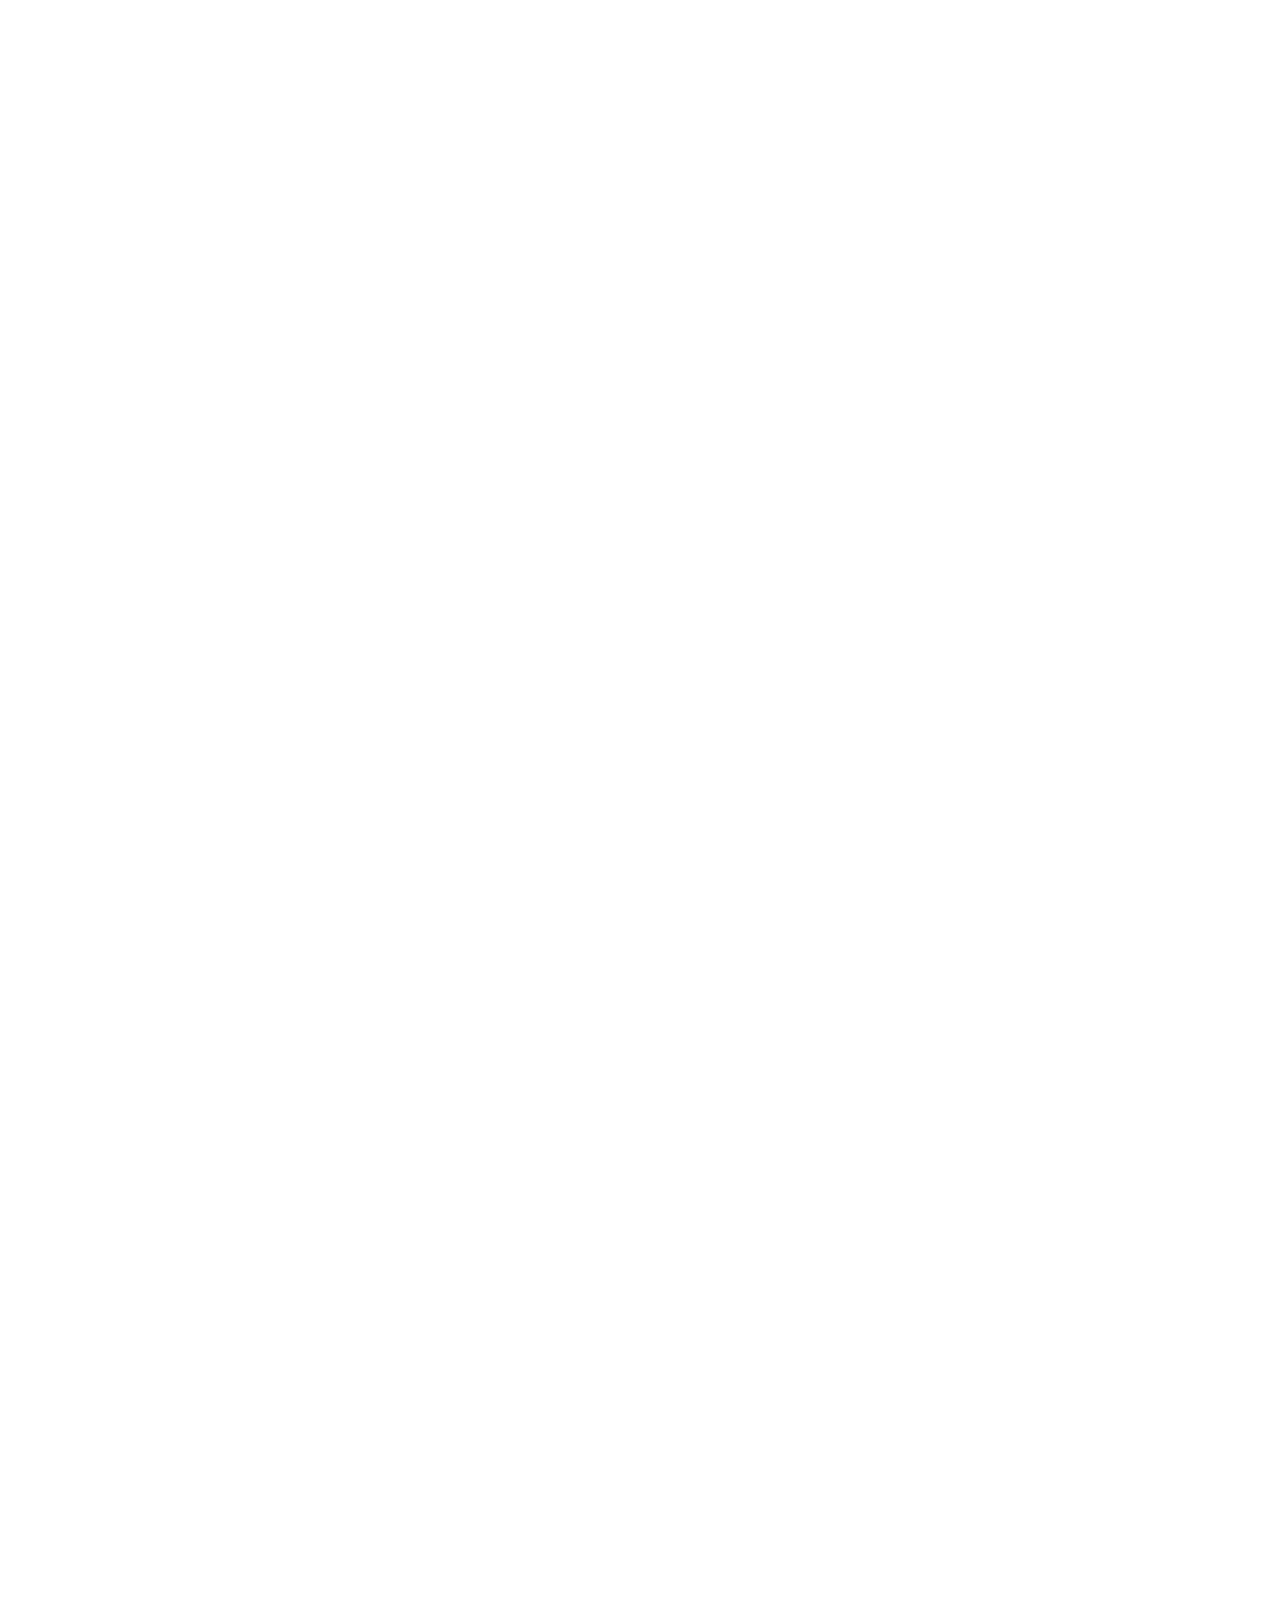
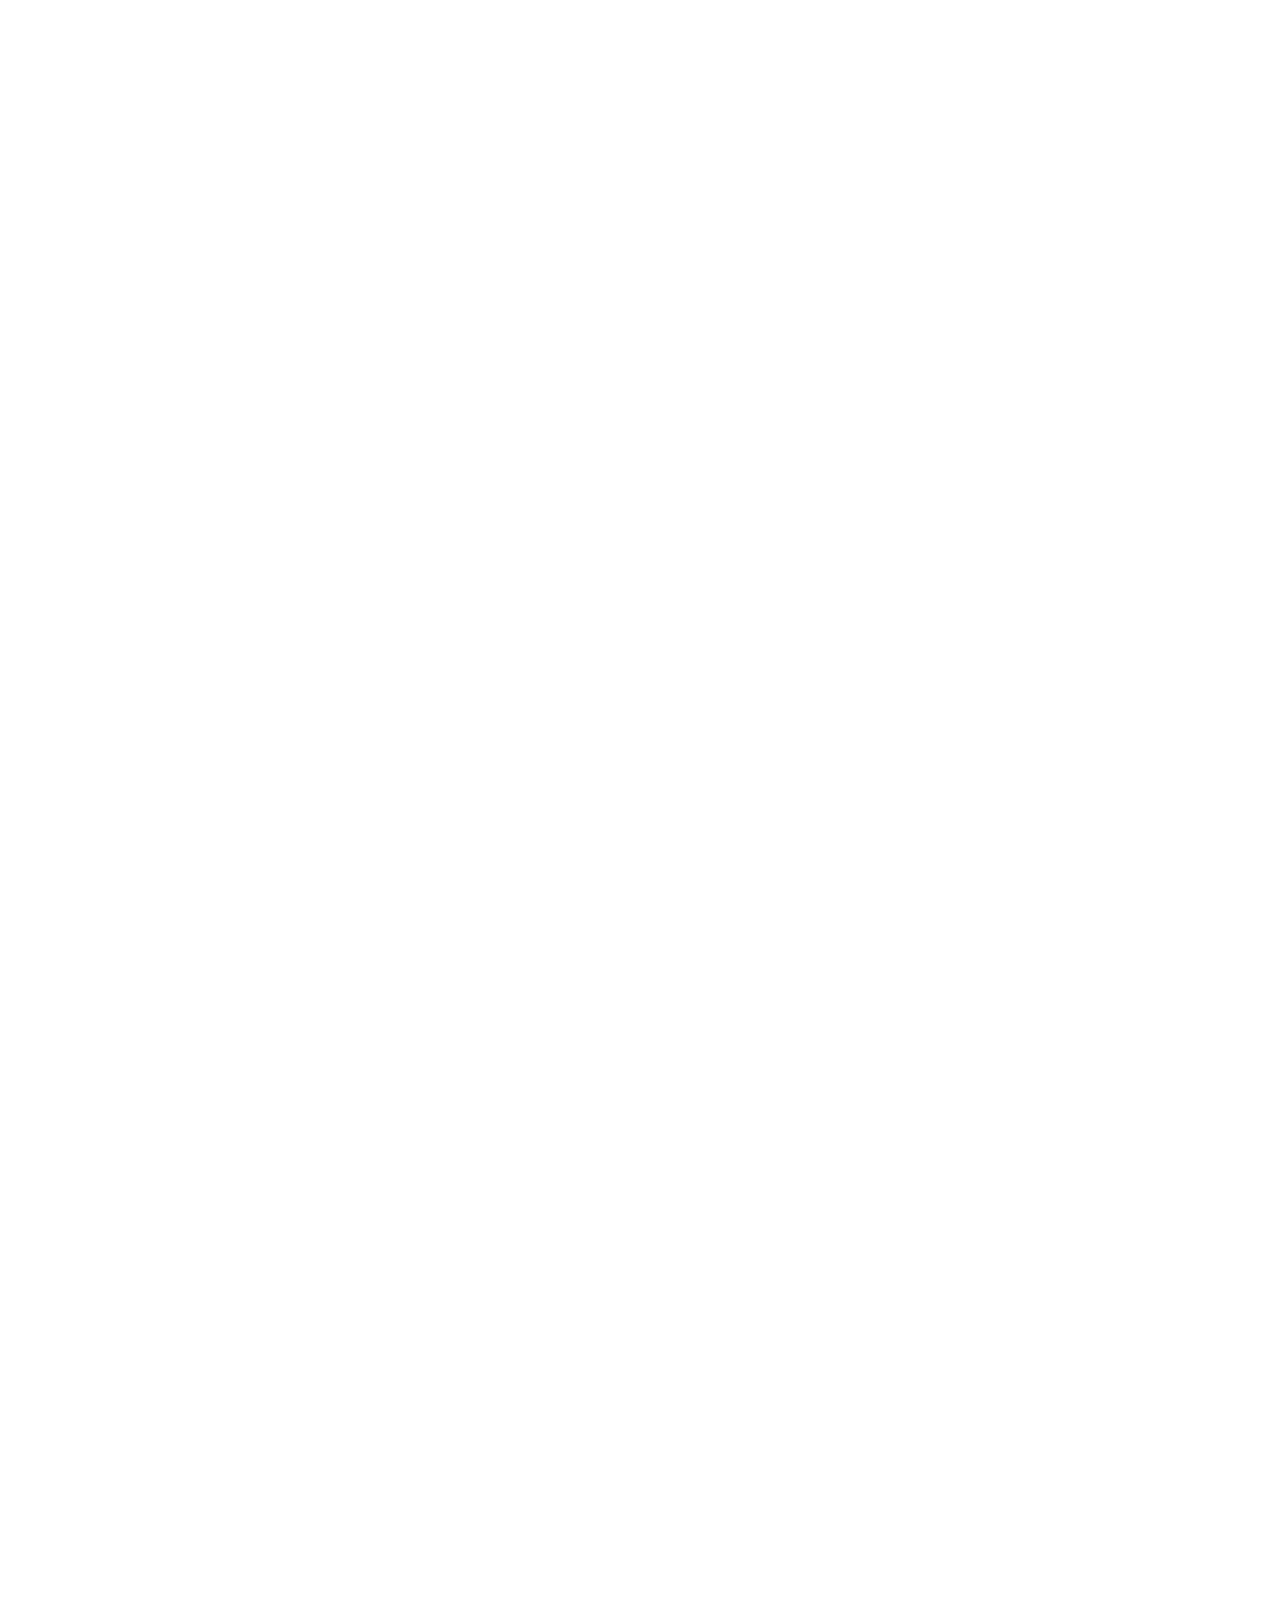
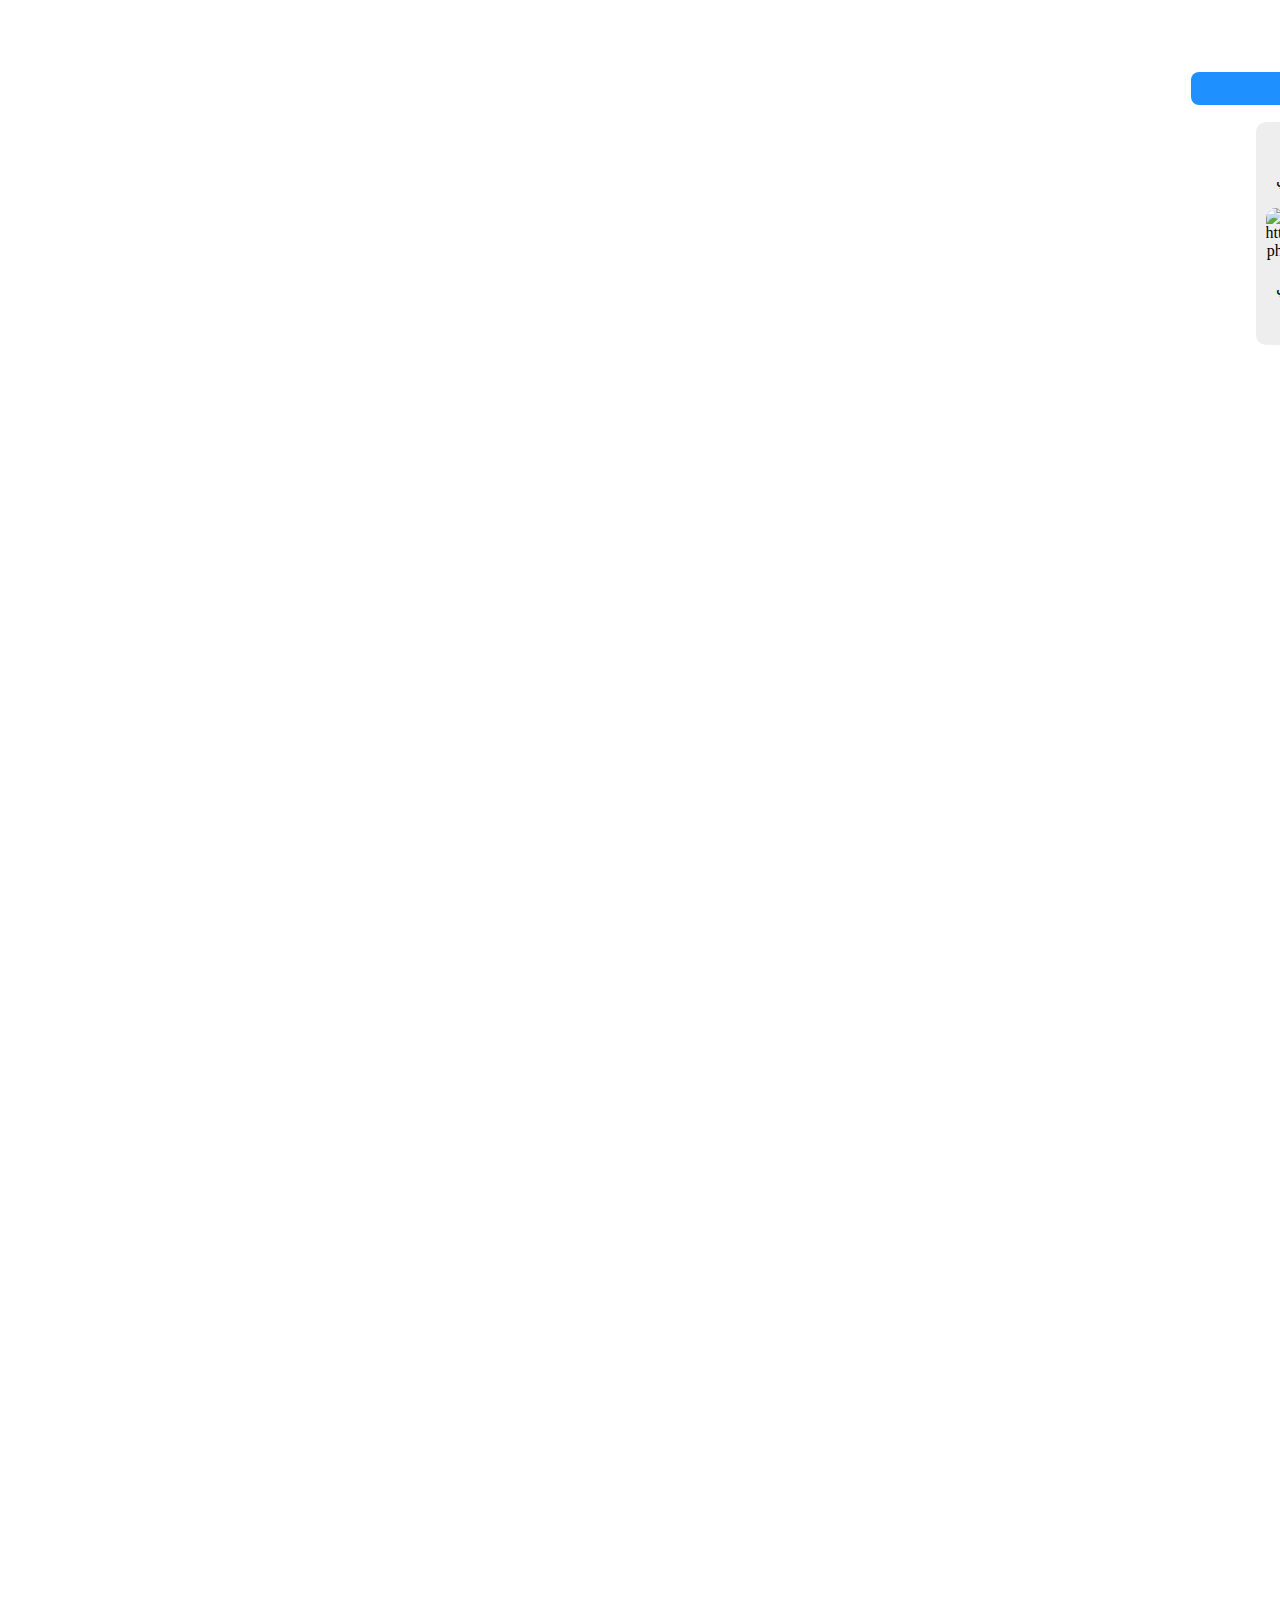
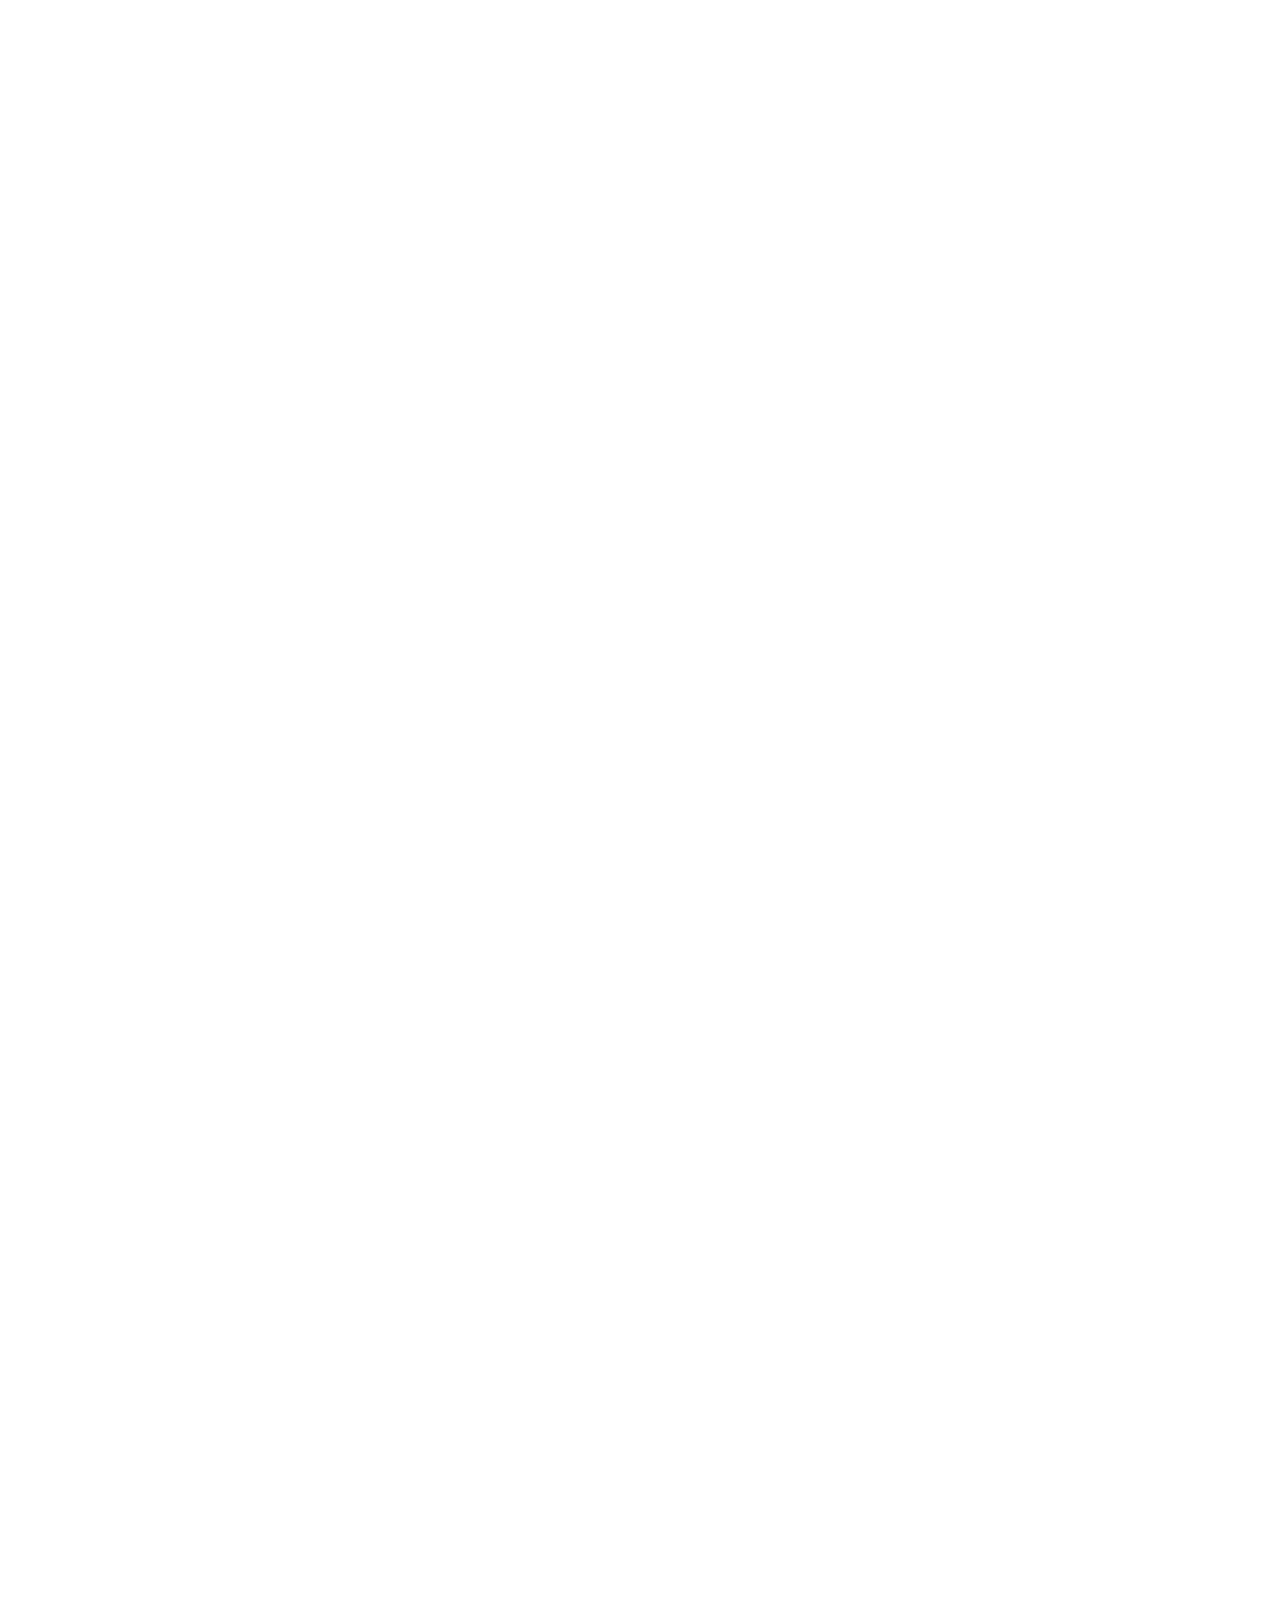
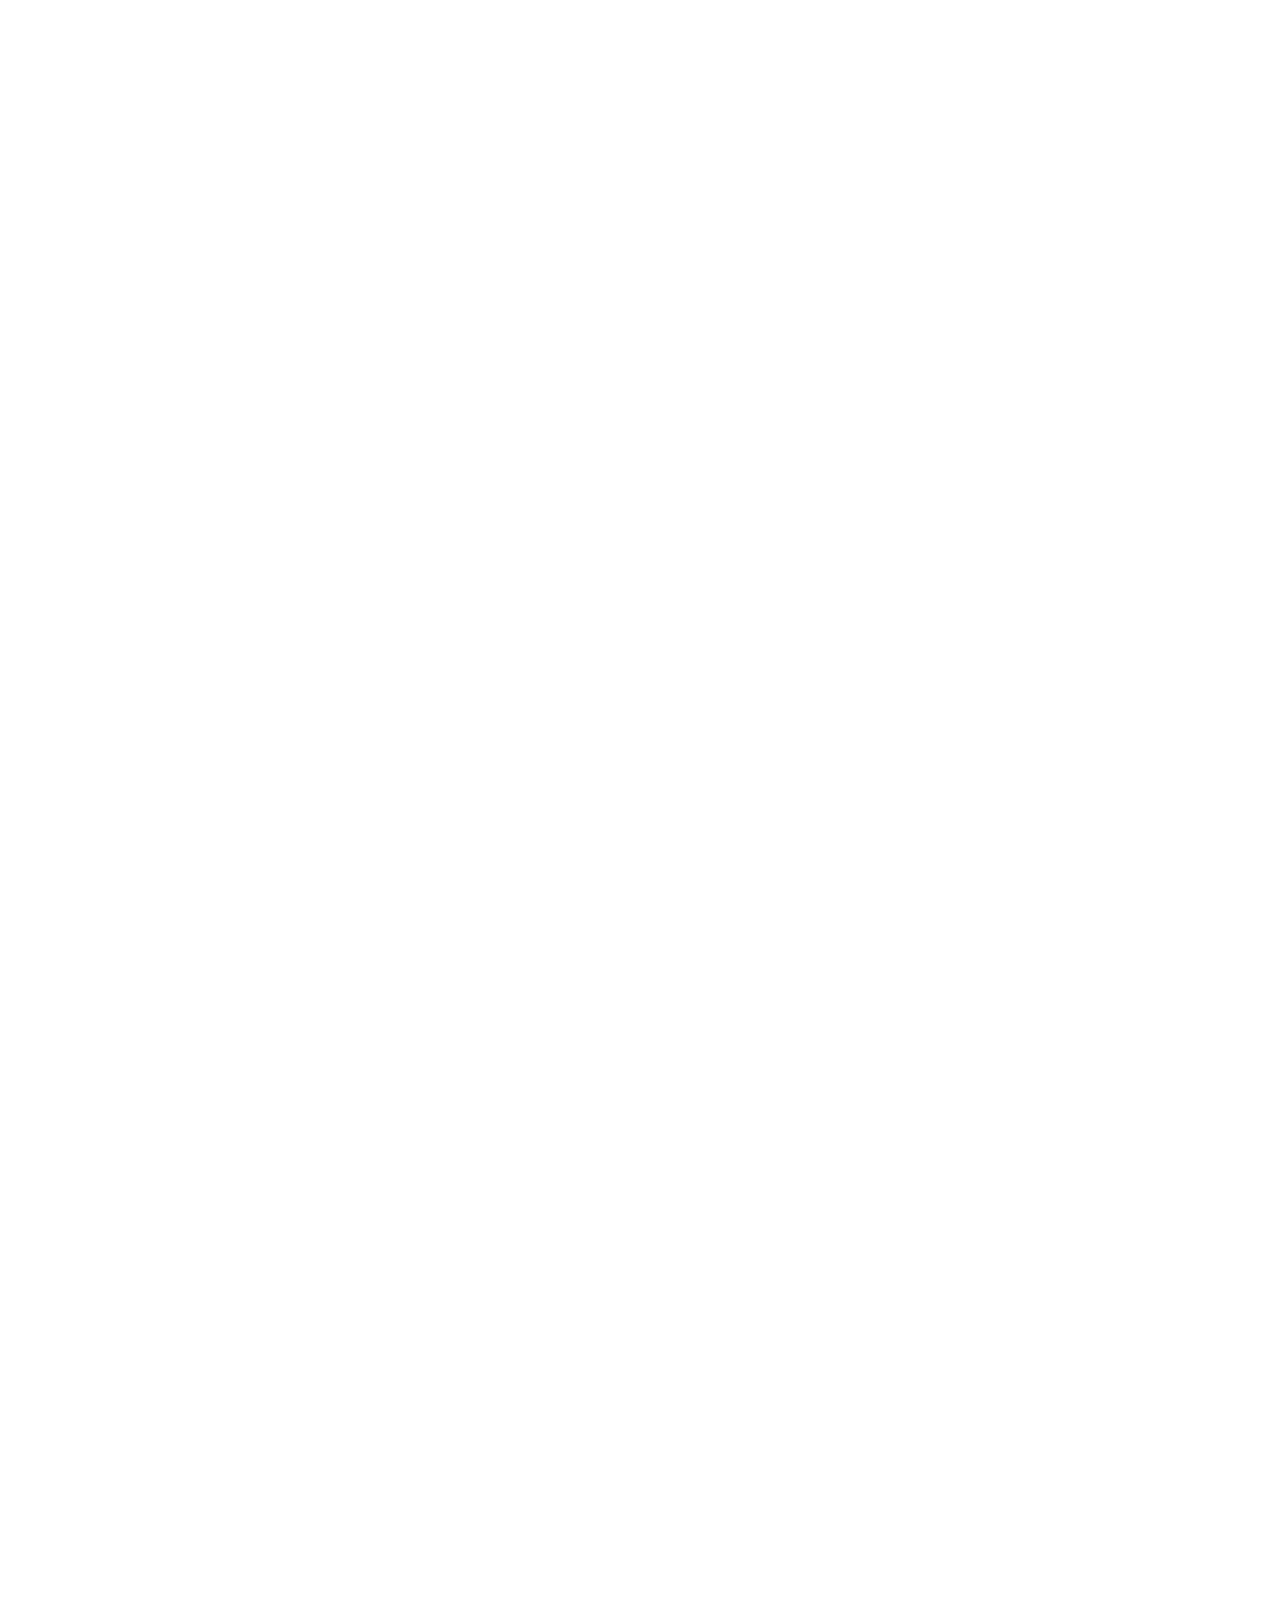
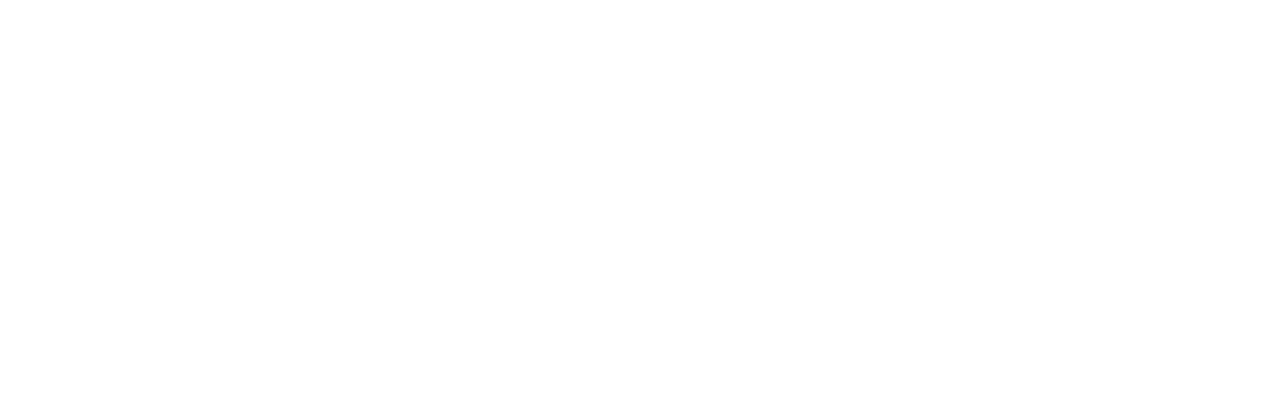
==== commit cd75d856: "s" ====
--- a/index.html
+++ b/index.html
@@ -90,6 +90,7 @@
               <div class="modal-body">
                 <form>
                   <div class="mb-3">
+                  <center>  <img src="images/logo4_1_-removebg-preview.png" alt=""> </center>
                     <label for="recipient-name" class="col-form-label">Username:</label>
                     <input type="text" class="form-control username" autofocus id="recipient-name" >
                   </div>
@@ -150,14 +151,14 @@
           <div id="carouselExampleAutoplaying" class="carousel slide" data-bs-ride="carousel">
             <div class="carousel-inner">
               <div class="carousel-item active">
-                <img src="https://via.placeholder.com/690x388" class="d-block w-100">
+                <img src="https://s3.emanage.net:3333/downloads/almostaqbal-boys.com/eee18425339ca23801ff16fb0014942f.jpg" class="d-block w-100">
                <div class="carousel-caption  ">
               تقدر تغير الكتابة اللي هنا هي والصور اللي فيها ابعاد .
             
               </div>
               </div>
               <div class="carousel-item">
-                <img src="https://via.placeholder.com/600x400" loading="lazy" class="d-block w-100" alt="https://images.pexels.com/photos/268533/pexels-photo-268533.jpeg?cs=srgb&dl=pexels-pixabay-268533.jpg&fm=jpg">
+                <img src="https://s3.emanage.net:3333/downloads/almostaqbal-boys.com/eee18425339ca23801ff16fb0014942f.jpg" loading="lazy" class="d-block w-100" alt="https://images.pexels.com/photos/268533/pexels-photo-268533.jpeg?cs=srgb&dl=pexels-pixabay-268533.jpg&fm=jpg">
                <div class="carousel-caption  ">
         تقدر تغير الكتابة اللي هنا هي والصور اللي فيها ابعاد .
                   
@@ -192,12 +193,12 @@
         <button type="button" class="btn-close" data-bs-dismiss="modal" aria-label="Close"></button>
       </div>
       <div class="modal-body">
-        <div class="col-md-8">
+        <div class="col-md-12">
       
           <div id="newsCarousel" class="carousel slide" data-bs-ride="carousel">
             <div class="carousel-inner">
               <div class="carousel-item active">
-                <img src="https://via.placeholder.com/690x388" class="d-block w-100">
+                <img src="https://via.placeholder.com/600x400" class="d-block w-100">
                <div class="carousel-caption  ">
         
               تقدر تغير الكتابة اللي هنا هي والصور اللي فيها ابعاد .
@@ -253,6 +254,7 @@
       <div class="modal-body">
         <form>
           <div class="mb-3">
+            <center>  <img src="images/logo4_1_-removebg-preview.png" alt=""> </center>
             <label for="recipient-name" class="col-form-label">Your Name:</label>
             <input type="text" class="form-control contactFocus" autofocus id="recipient-name" >
           </div>
@@ -268,7 +270,7 @@
       </div>
       <div class="modal-footer">
         <button type="button" class="btn btn-secondary" data-bs-dismiss="modal">Close</button>
-        <button type="button" class="btn btn-primary ">Send Us A Message</button>
+        <button type="button" class="btn btn-primary contactButton">Send Us A Message</button>
       </div>
     </div>
   </div>
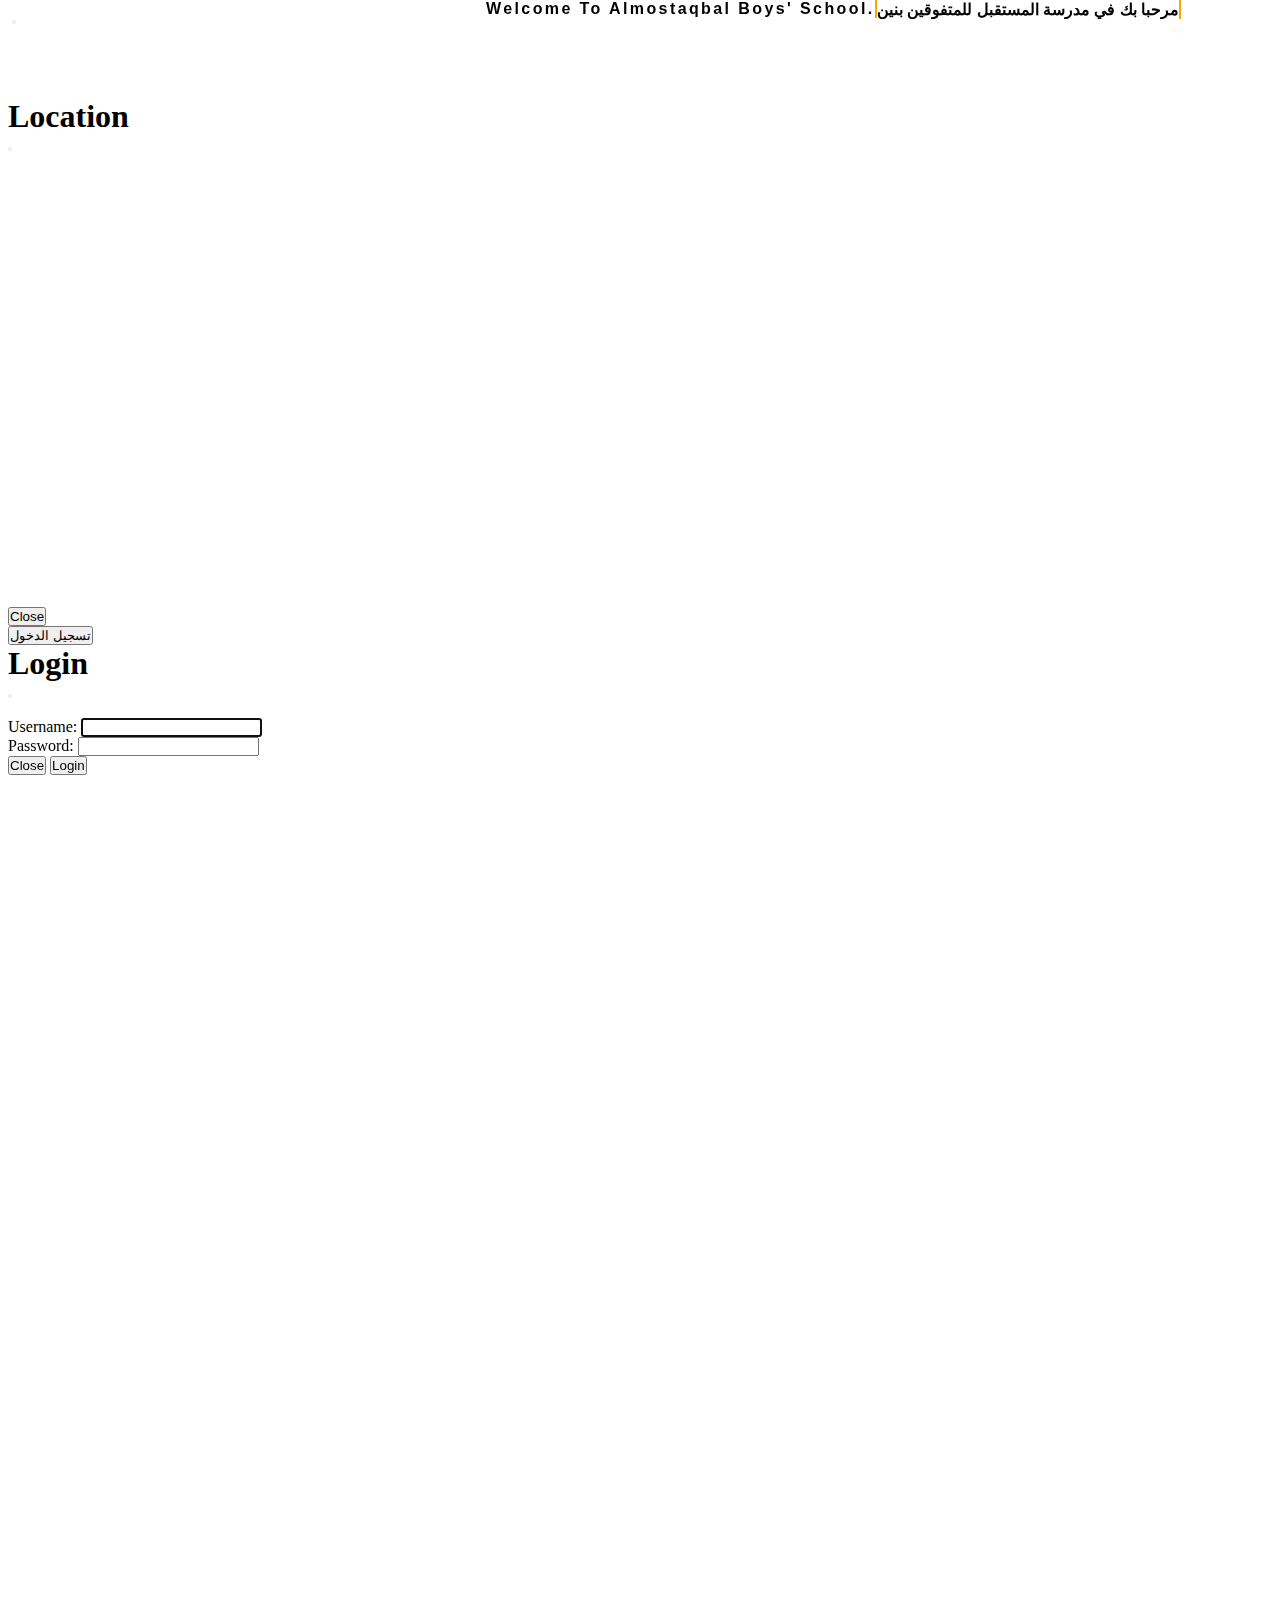
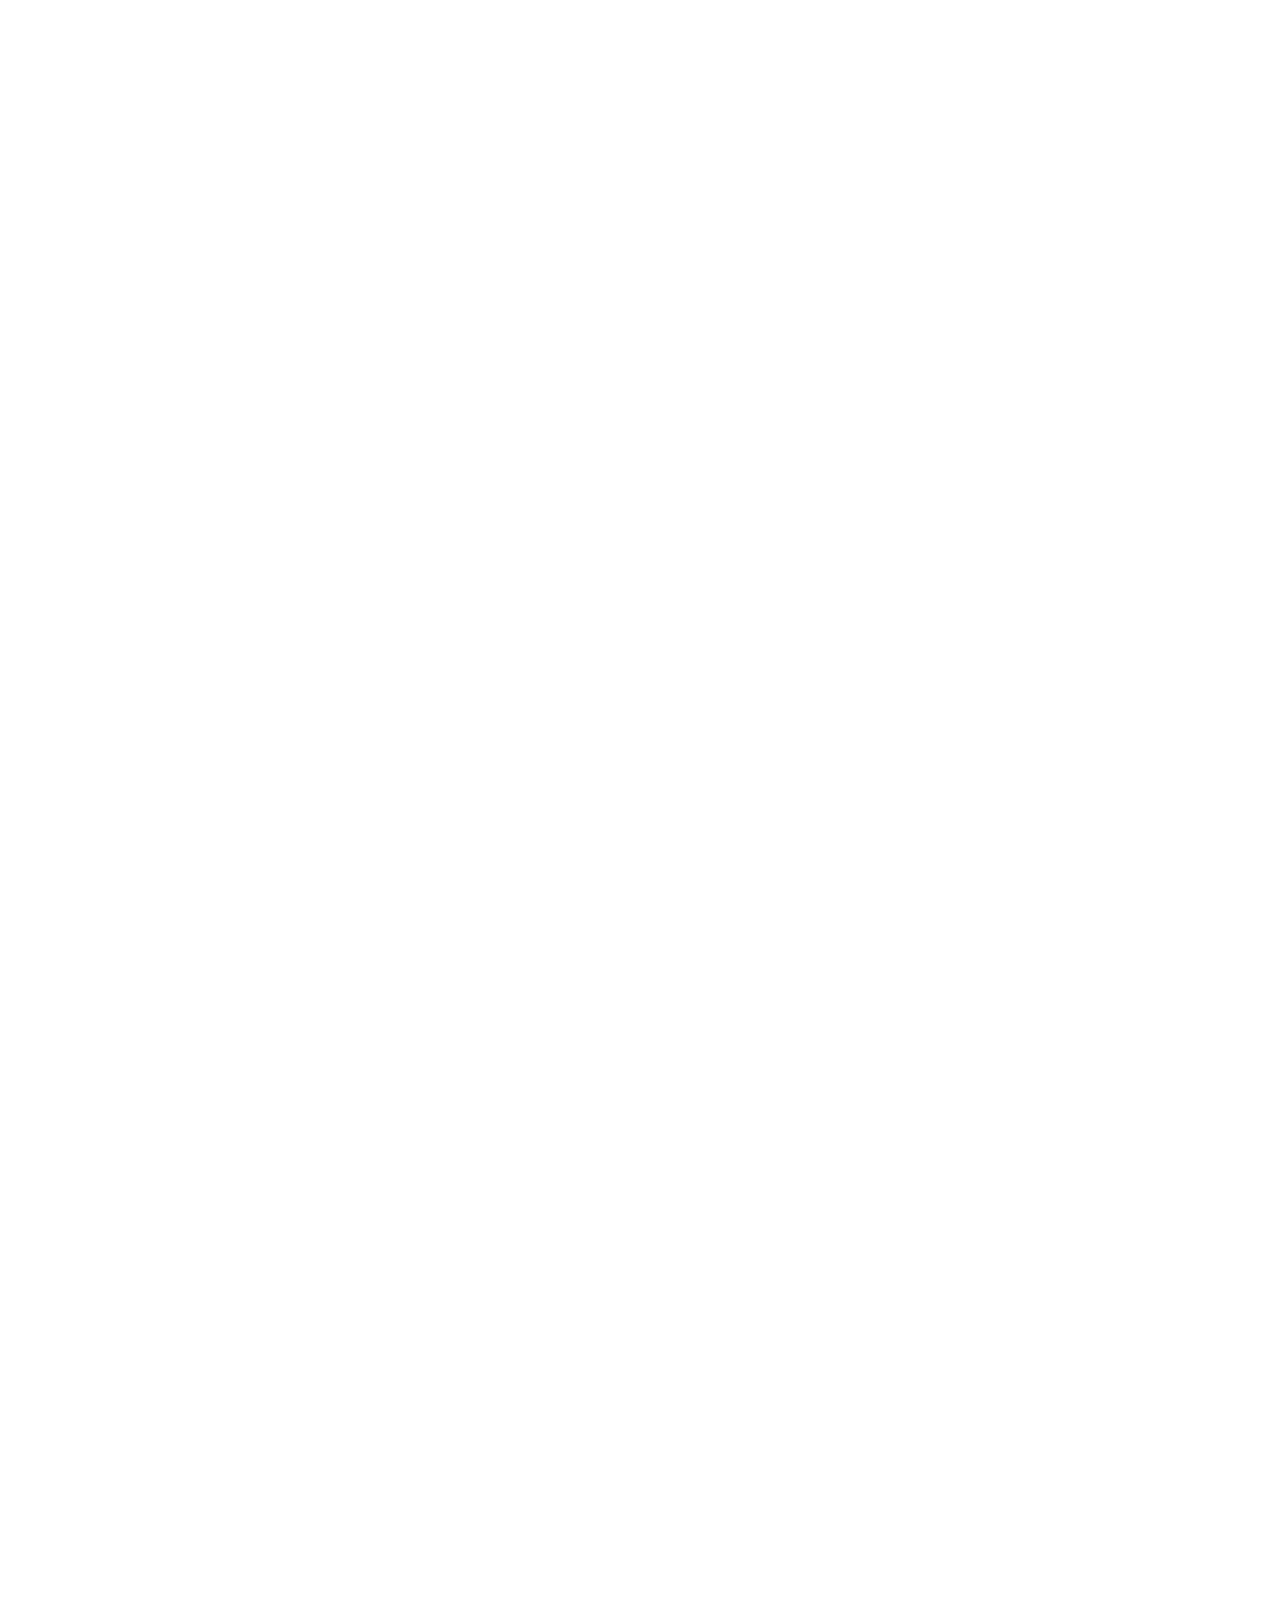
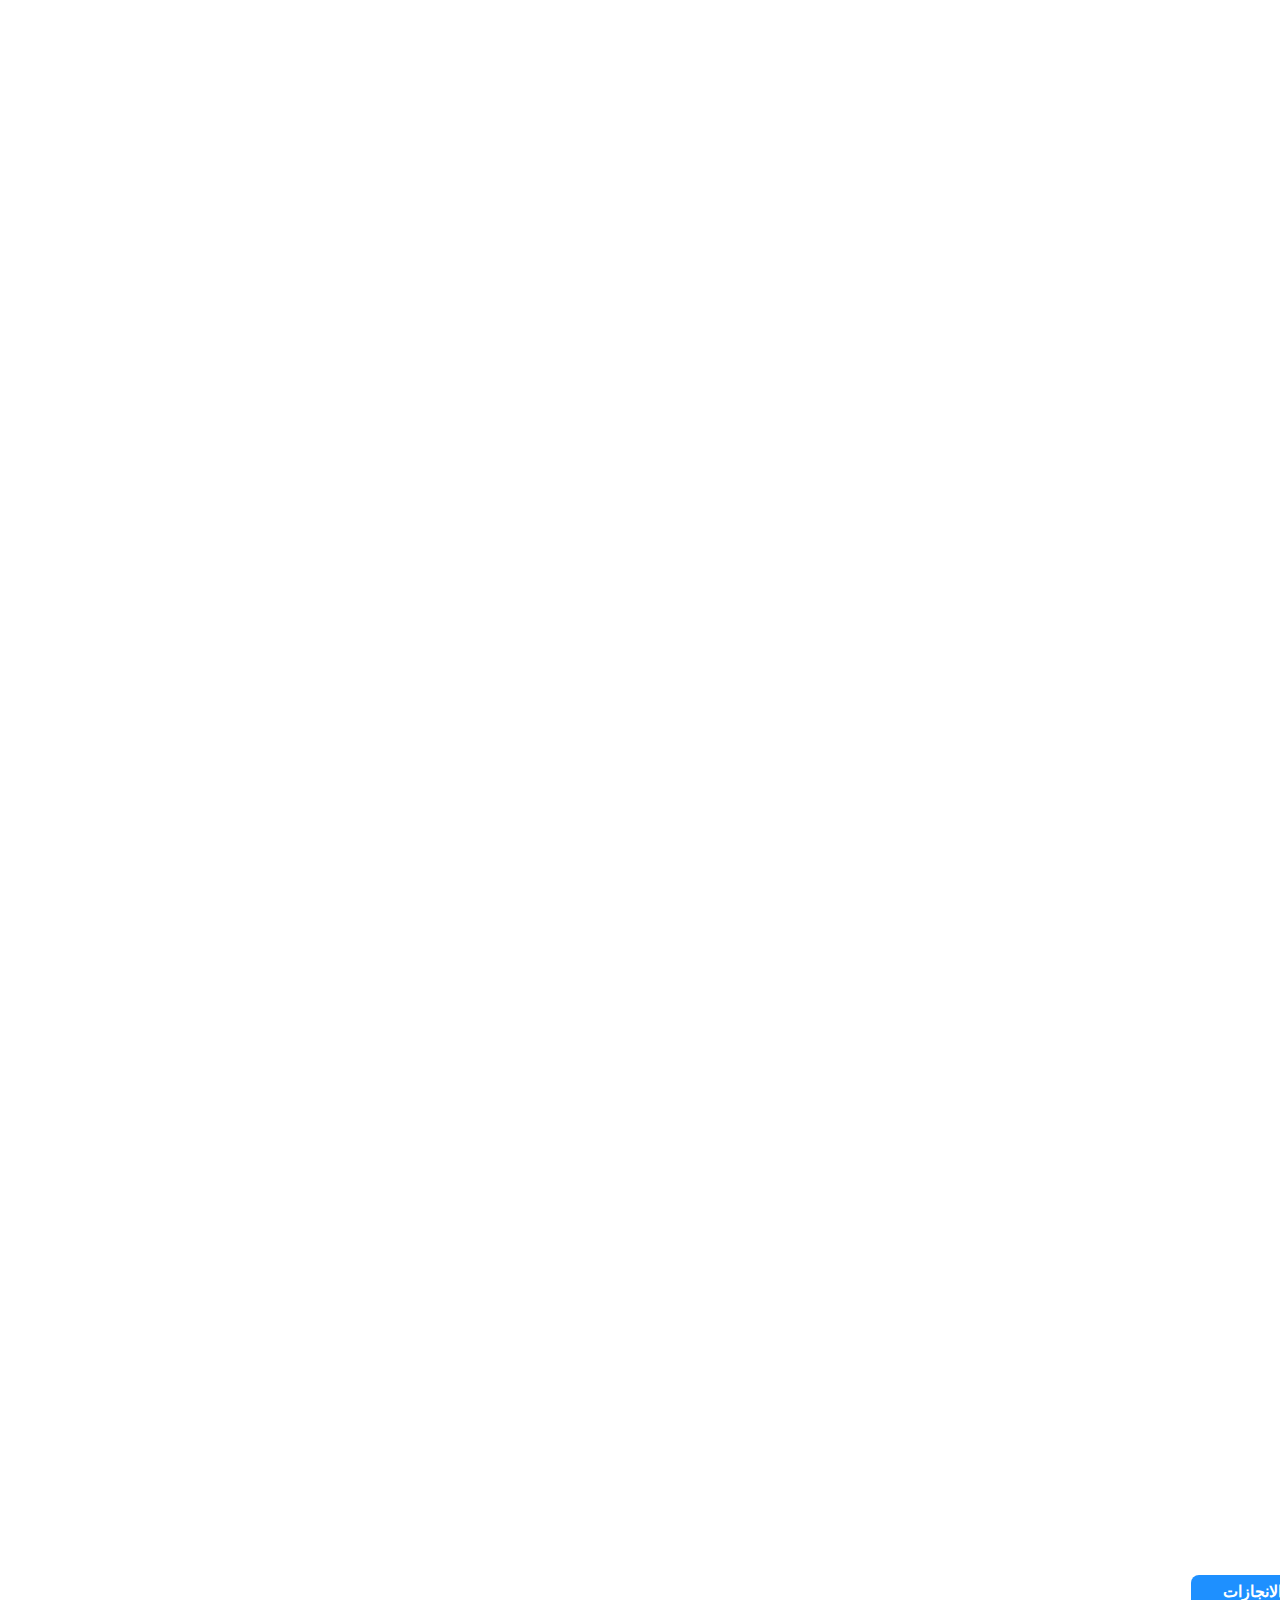
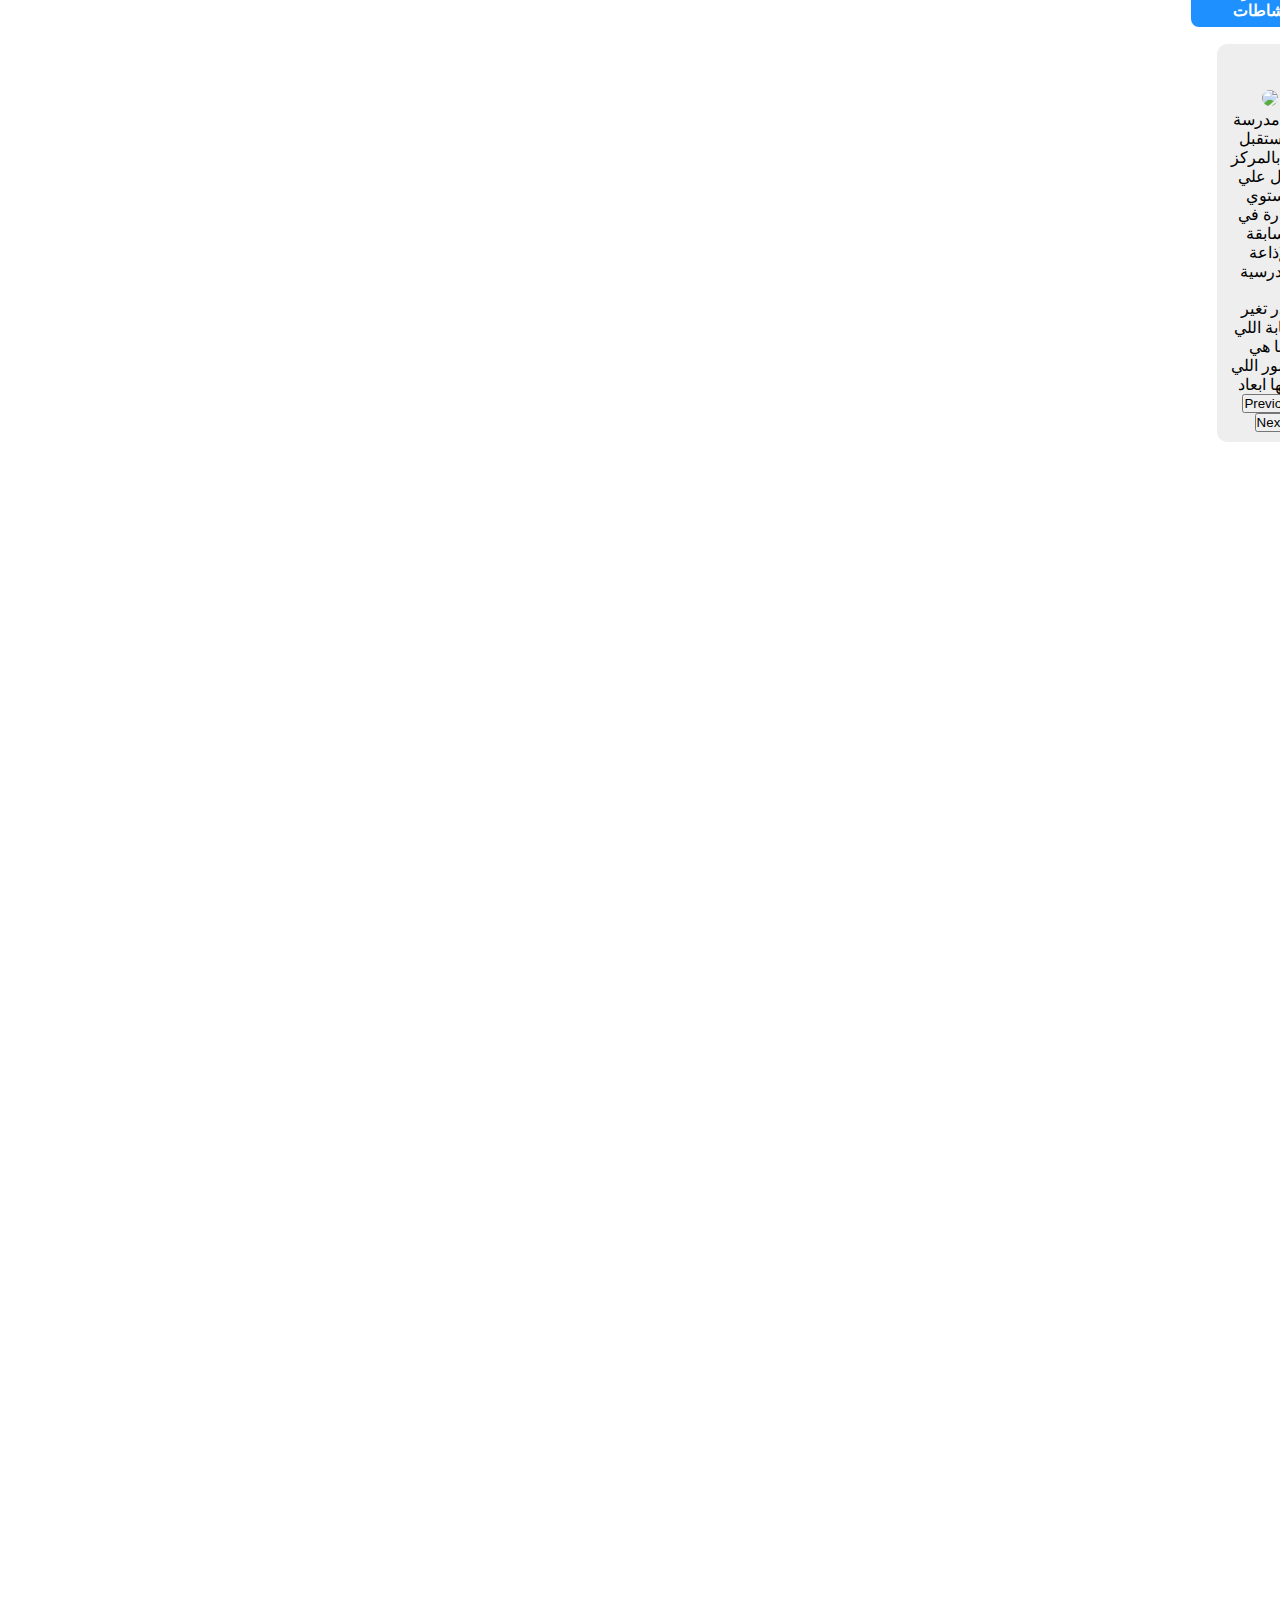
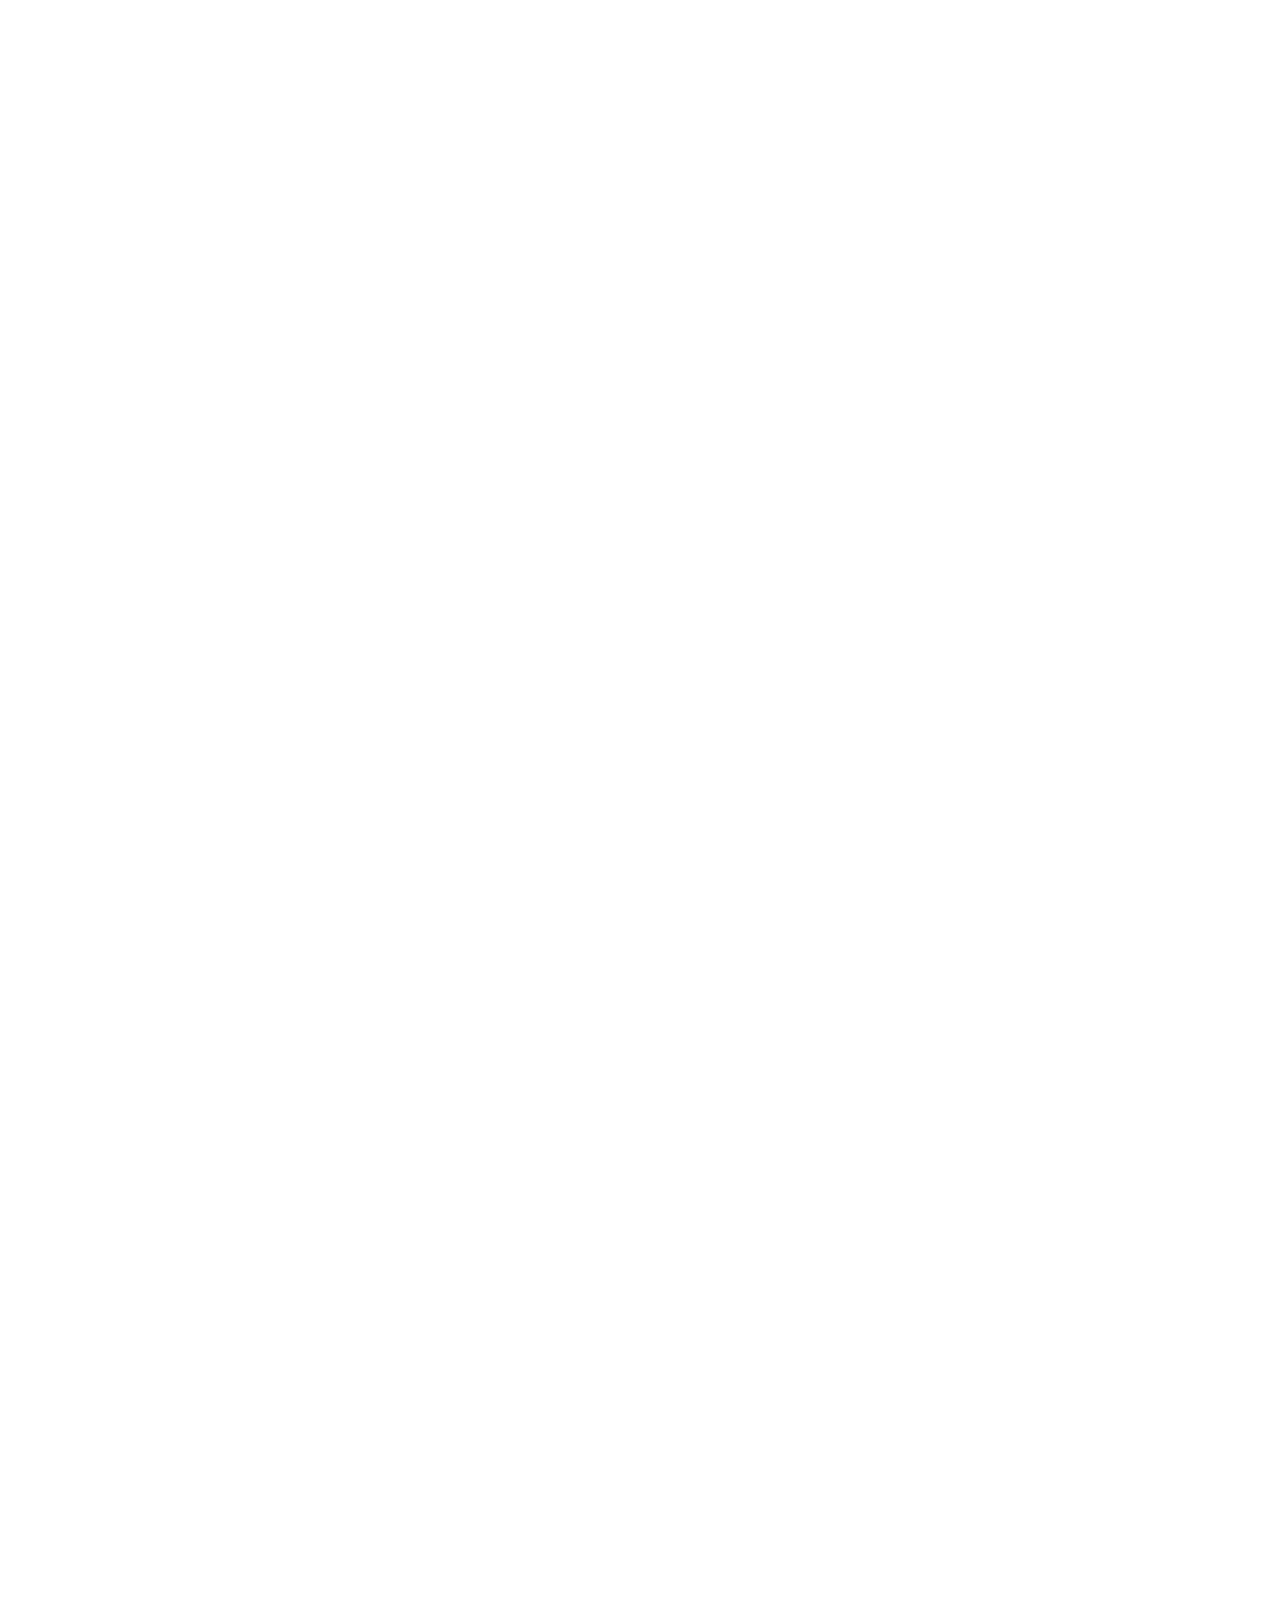
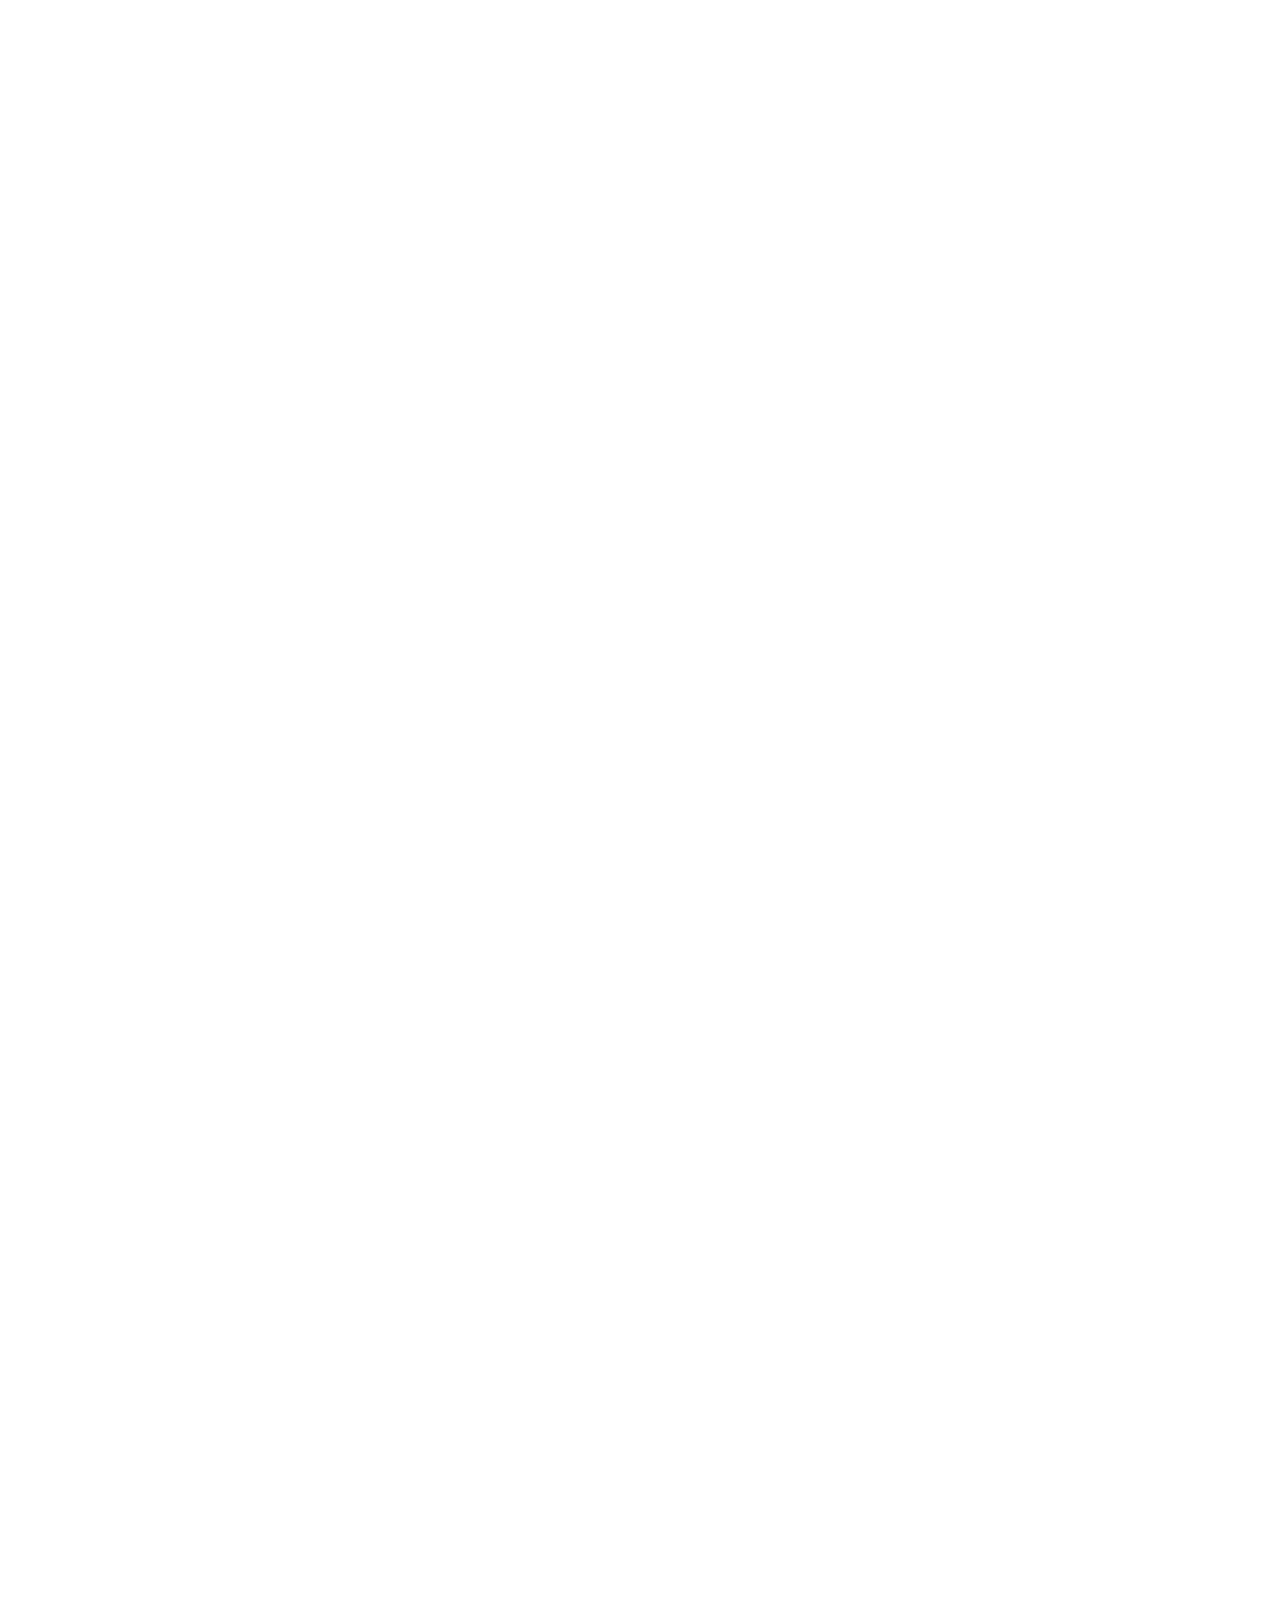
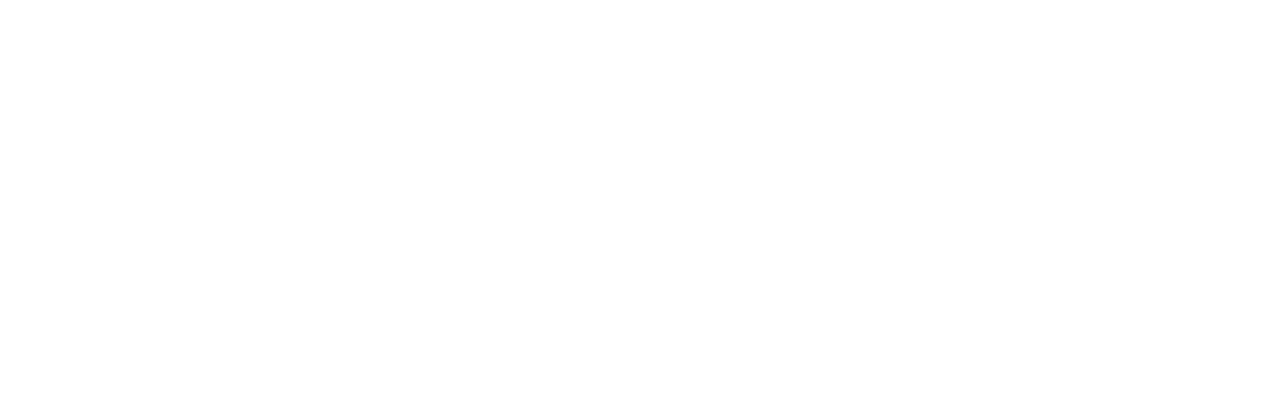
==== commit f78f671e: "s" ====
--- a/index.html
+++ b/index.html
@@ -151,9 +151,9 @@
           <div id="carouselExampleAutoplaying" class="carousel slide" data-bs-ride="carousel">
             <div class="carousel-inner">
               <div class="carousel-item active">
-                <img src="https://s3.emanage.net:3333/downloads/almostaqbal-boys.com/eee18425339ca23801ff16fb0014942f.jpg" class="d-block w-100">
-               <div class="carousel-caption  ">
-              تقدر تغير الكتابة اللي هنا هي والصور اللي فيها ابعاد .
+                <img src="https://scontent-hbe1-2.xx.fbcdn.net/v/t39.30808-6/387876450_766413818619839_8028197687400742788_n.jpg?_nc_cat=108&ccb=1-7&_nc_sid=5f2048&_nc_ohc=HWR8FlkAHjUAX_sFjgB&_nc_ht=scontent-hbe1-2.xx&oh=00_AfDNN-yI4a0g6-F40zfWhQBraIth0DetFHhZLxWEnFDKQw&oe=6538B1D4" class="d-block w-100">
+               <div class="carousel-caption  ">
+                فوز مدرسة المستقبل بنين بالمركز الأول علي مستوي الإدارة في مسابقة الإذاعة المدرسية
             
               </div>
               </div>
@@ -198,10 +198,10 @@
           <div id="newsCarousel" class="carousel slide" data-bs-ride="carousel">
             <div class="carousel-inner">
               <div class="carousel-item active">
-                <img src="https://via.placeholder.com/600x400" class="d-block w-100">
-               <div class="carousel-caption  ">
-        
-              تقدر تغير الكتابة اللي هنا هي والصور اللي فيها ابعاد .
+                <img src="https://scontent-hbe1-2.xx.fbcdn.net/v/t39.30808-6/394518139_769077425020145_346895611194182799_n.jpg?_nc_cat=101&ccb=1-7&_nc_sid=5f2048&_nc_ohc=aBLhwZ4LSHYAX9w195r&_nc_ht=scontent-hbe1-2.xx&oh=00_AfCD7-QdB-i1tZa0FtjSnn5Lpzng5hl5wmAcA5N-Fryq4Q&oe=65386EC5" class="d-block w-100">
+               <div class="carousel-caption  ">
+        
+                إذاعة متميزة (في حب رسول الله)
         
           
       
@@ -209,11 +209,19 @@
             </div>
               </div>
               <div class="carousel-item">
-                <img src="https://via.placeholder.com/600x400" loading="lazy" class="d-block w-100" alt="https://images.pexels.com/photos/268533/pexels-photo-268533.jpeg?cs=srgb&dl=pexels-pixabay-268533.jpg&fm=jpg">
-               <div class="carousel-caption  ">
-          
-                  تقدر تغير الكتابة هي والصور اللي فيها ابعاد .
+                <img src="https://scontent-hbe1-2.xx.fbcdn.net/v/t39.30808-6/393795416_768394975088390_1019526655250913276_n.jpg?_nc_cat=109&ccb=1-7&_nc_sid=5f2048&_nc_ohc=qwMpYG5t-pcAX_9UuGO&_nc_ht=scontent-hbe1-2.xx&oh=00_AfC-nc4wZF8KsdUpYx7B9-7Onhap4Gdp9ex41-kRRbrE_Q&oe=6538EE43" loading="lazy" class="d-block w-100" alt="https://images.pexels.com/photos/268533/pexels-photo-268533.jpeg?cs=srgb&dl=pexels-pixabay-268533.jpg&fm=jpg">
+               <div class="carousel-caption  ">
+                جانب من تفاعل ومشاركة طلاب الصف الثالث الإعدادي مع السادة المعلمين في مختلف المواد الدراسية.
               
+        
+          
+              </div>
+              </div>
+              <div class="carousel-item">
+                <img src="https://scontent-hbe1-2.xx.fbcdn.net/v/t39.30808-6/392748026_766975901896964_4887260605666777429_n.jpg?_nc_cat=109&ccb=1-7&_nc_sid=5f2048&_nc_ohc=aGM6ModOCUUAX9w09ya&_nc_ht=scontent-hbe1-2.xx&oh=00_AfDlM7Hp-QTdC7QaAL3F8ElNLBSnzJDjIVKXO3HjgtSgfw&oe=6537EF13" class="d-block w-100">
+               <div class="carousel-caption  ">
+              
+                إذاعة متميزة لطلاب الصف الثالث الابتدائي
         
           
               </div>
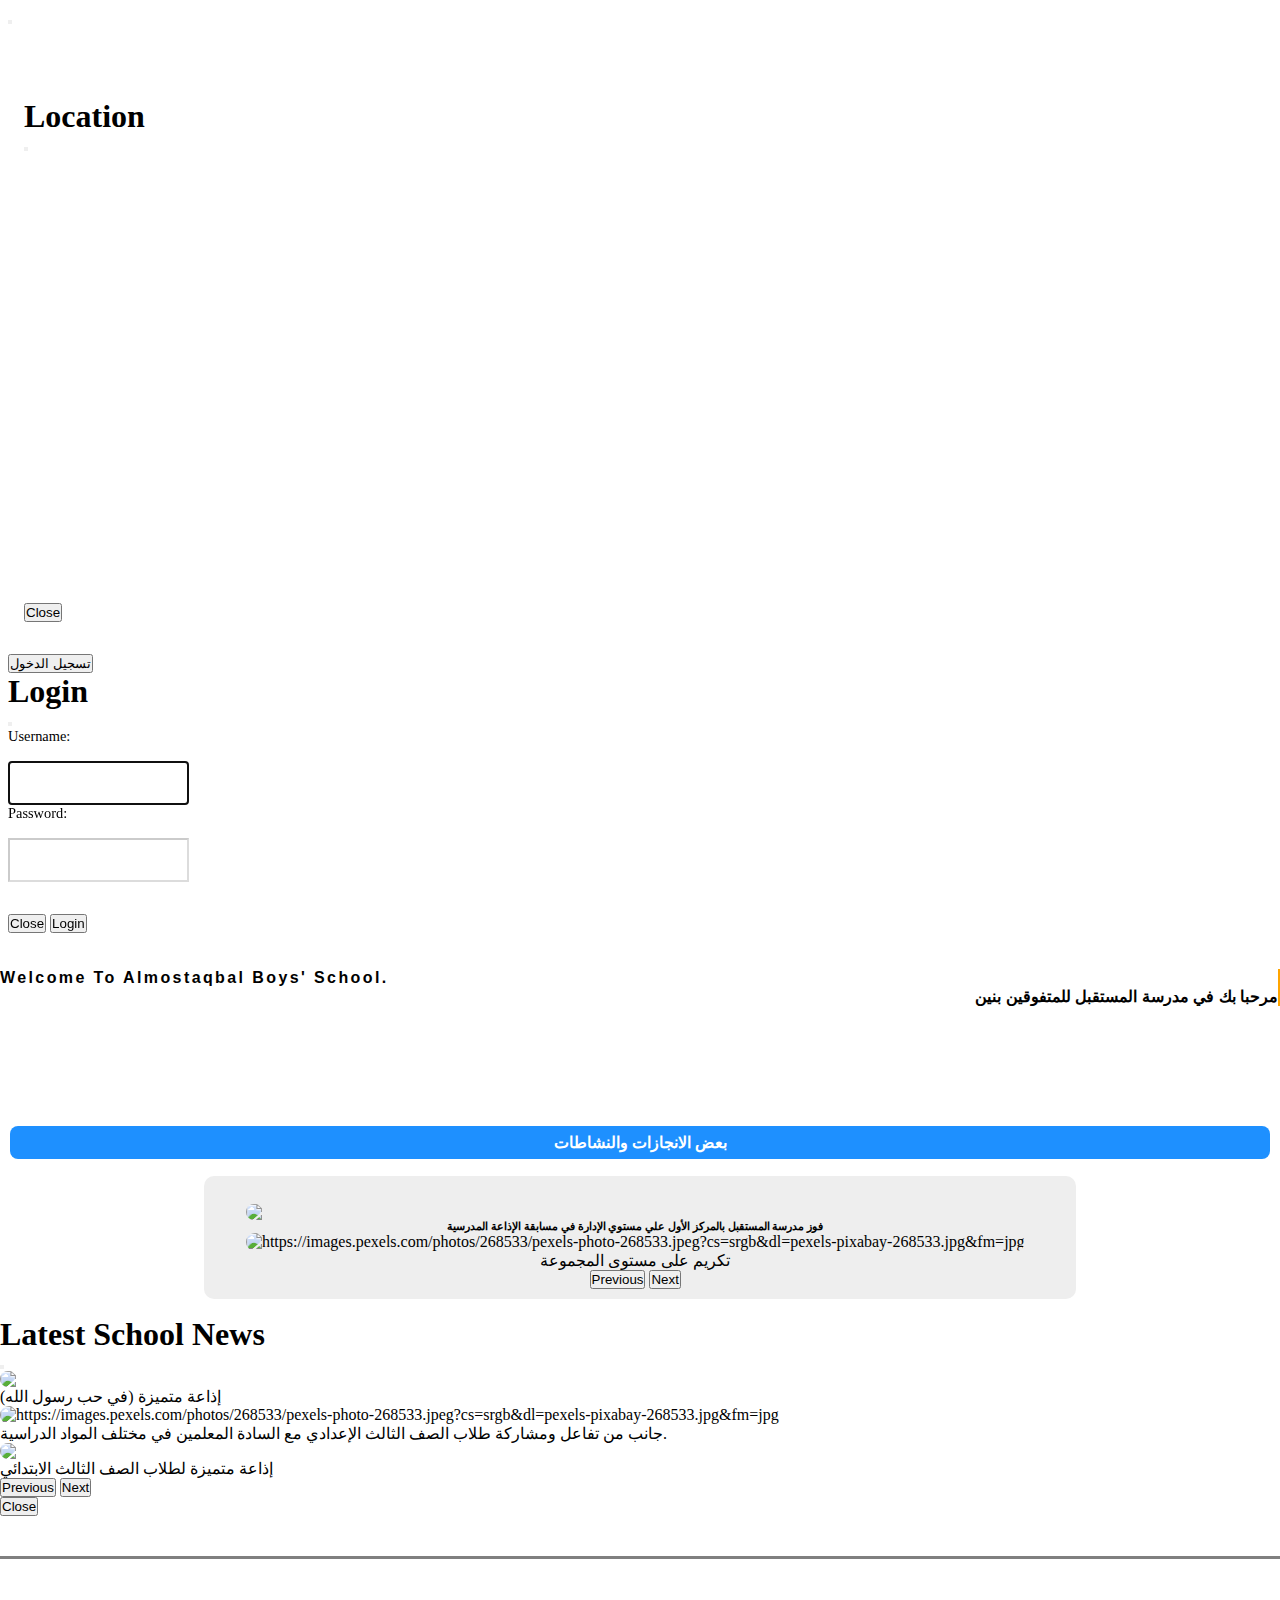
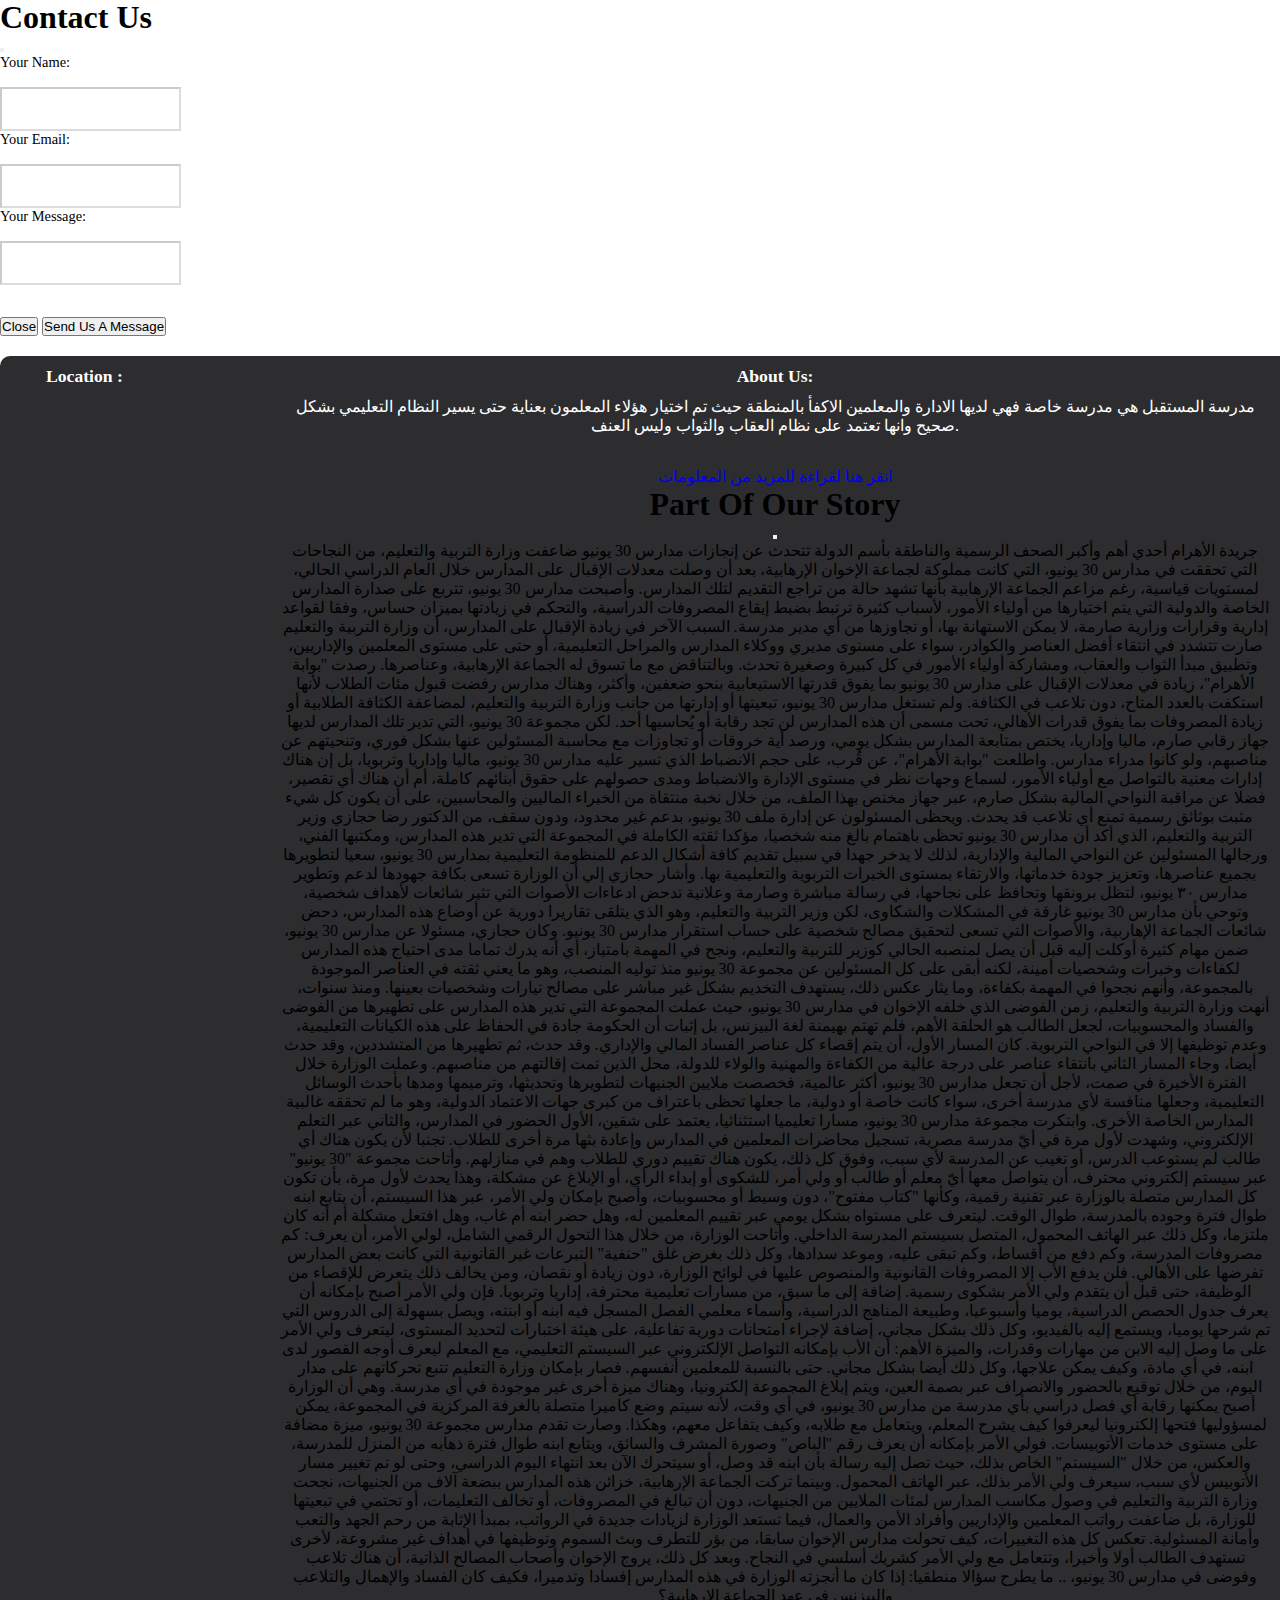
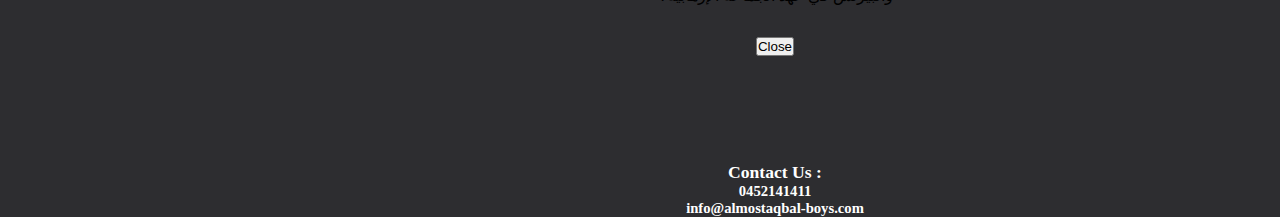
==== commit 31caae5e: "s" ====
--- a/index.html
+++ b/index.html
@@ -63,11 +63,14 @@
             <div class="modal-dialog">
               <div class="modal-content">
                 <div class="modal-header">
+
                   <h1 class="modal-title fs-5" id="locationLabel">Location</h1>
                   <button type="button" class="btn-close" data-bs-dismiss="modal" aria-label="Close"></button>
                 </div>
                 <div class="modal-body">
-            
+                  <div class="mb-3">
+                    <center>  <img src="images/logo4_1_-removebg-preview.png" alt=""> </center>
+                  </div>
                   <iframe  src="https://www.google.com/maps/embed?pb=!1m14!1m8!1m3!1d426.86323093287626!2d30.1264944!3d31.1401294!3m2!1i1024!2i768!4f13.1!3m3!1m2!1s0x14f5df3b01515d65%3A0xe21a243c8751ada2!2sSchool%20of%20the%20Future%20for%20Boys!5e0!3m2!1sen!2seg!4v1697570295899!5m2!1sen!2seg"  width="470" height="450" style="border:0;" allowfullscreen="" loading="lazy" referrerpolicy="no-referrer-when-downgrade"></iframe>
                 </div>
                 <div class="modal-footer">
@@ -140,28 +143,27 @@
   </tbody>
   <tbody>
     <tr><td>
-    
+    <!-- Main Carousel -->
       
       <div class="row" id="s">
         
         &nbsp;&nbsp;&nbsp;&nbsp;&nbsp;&nbsp;&nbsp;&nbsp;&nbsp;&nbsp;&nbsp;&nbsp;&nbsp;&nbsp;&nbsp;&nbsp;&nbsp;&nbsp;&nbsp;&nbsp;&nbsp;&nbsp;&nbsp;&nbsp;&nbsp;&nbsp;&nbsp;&nbsp;&nbsp;&nbsp;&nbsp;  &nbsp;    
-        <div class="col-md-8">
+        <div class="col-md-auto">
           
           
           <div id="carouselExampleAutoplaying" class="carousel slide" data-bs-ride="carousel">
             <div class="carousel-inner">
               <div class="carousel-item active">
                 <img src="https://scontent-hbe1-2.xx.fbcdn.net/v/t39.30808-6/387876450_766413818619839_8028197687400742788_n.jpg?_nc_cat=108&ccb=1-7&_nc_sid=5f2048&_nc_ohc=HWR8FlkAHjUAX_sFjgB&_nc_ht=scontent-hbe1-2.xx&oh=00_AfDNN-yI4a0g6-F40zfWhQBraIth0DetFHhZLxWEnFDKQw&oe=6538B1D4" class="d-block w-100">
-               <div class="carousel-caption  ">
-                فوز مدرسة المستقبل بنين بالمركز الأول علي مستوي الإدارة في مسابقة الإذاعة المدرسية
-            
-              </div>
+                <div class="carousel-caption  ">
+              <h6>    فوز مدرسة المستقبل بالمركز الأول علي مستوي الإدارة في مسابقة الإذاعة المدرسية</h6>
+              
+                </div>
               </div>
               <div class="carousel-item">
                 <img src="https://s3.emanage.net:3333/downloads/almostaqbal-boys.com/eee18425339ca23801ff16fb0014942f.jpg" loading="lazy" class="d-block w-100" alt="https://images.pexels.com/photos/268533/pexels-photo-268533.jpeg?cs=srgb&dl=pexels-pixabay-268533.jpg&fm=jpg">
                <div class="carousel-caption  ">
-        تقدر تغير الكتابة اللي هنا هي والصور اللي فيها ابعاد .
-                  
+                تكريم على مستوى المجموعة
               
               
               </div>
@@ -184,7 +186,7 @@
     </td>
 </tr></tbody>
 </table>
-
+<!-- News Carousel -->
 <div class="modal fade" id="news" tabindex="-1" aria-labelledby="newsLabel" aria-hidden="true">
   <div class="modal-dialog">
     <div class="modal-content">
@@ -193,7 +195,7 @@
         <button type="button" class="btn-close" data-bs-dismiss="modal" aria-label="Close"></button>
       </div>
       <div class="modal-body">
-        <div class="col-md-12">
+        <div class="col-md-auto">
       
           <div id="newsCarousel" class="carousel slide" data-bs-ride="carousel">
             <div class="carousel-inner">
--- a/style.css
+++ b/style.css
@@ -13,6 +13,7 @@
 a{
   text-decoration: none;
 }
+
 body{
   /* background-image: linear-gradient(rgba(0, 0 , 0,0.6),
   rgba(0,0,0,0.6)
@@ -24,7 +25,7 @@
   height: 120vh; */
   display: flex;
   width: 100%;
-overflow-x: hidden;
+overflow:  auto;
 }
 
 
@@ -112,7 +113,7 @@
 }
 
 #s{
-  width: 60%;
+  width: 70%;
   height: auto;
   background-color: #EEE;
   padding: 10px;
--- a/main.css
+++ b/main.css
@@ -0,0 +1,6627 @@
+@import url("https://cdnjs.cloudflare.com/ajax/libs/font-awesome/6.4.2/css/all.min.css");
+@import url("https://cdnjs.cloudflare.com/ajax/libs/font-awesome/6.4.2/css/fontawesome.min.css");
+html,
+body,
+div,
+span,
+applet,
+object,
+iframe,
+h1,
+h2,
+h3,
+h4,
+h5,
+h6,
+p,
+blockquote,
+pre,
+a,
+abbr,
+acronym,
+address,
+big,
+cite,
+code,
+del,
+dfn,
+em,
+img,
+ins,
+kbd,
+q,
+s,
+samp,
+small,
+strike,
+strong,
+sub,
+sup,
+tt,
+var,
+b,
+u,
+i,
+center,
+dl,
+dt,
+dd,
+ol,
+ul,
+li,
+fieldset,
+form,
+label,
+legend,
+caption,
+article,
+aside,
+canvas,
+details,
+embed,
+figure,
+figcaption,
+footer,
+header,
+hgroup,
+menu,
+nav,
+output,
+ruby,
+section,
+summary,
+time,
+mark,
+audio,
+article,
+aside,
+details,
+figcaption,
+figure,
+footer,
+header,
+hgroup,
+menu,
+nav,
+section {
+  display: block;
+}
+
+ol,
+ul {
+  list-style: none;
+}
+blockquote,
+q {
+  quotes: none;
+}
+blockquote:before,
+blockquote:after,
+q:before,
+q:after {
+  content: "";
+  content: none;
+}
+
+body {
+  -webkit-text-size-adjust: none;
+}
+mark {
+  background-color: transparent;
+  color: inherit;
+}
+input::-moz-focus-inner {
+  border: 0;
+  padding: 0;
+}
+input,
+select,
+textarea {
+  -moz-appearance: none;
+  -webkit-appearance: none;
+  -ms-appearance: none;
+  appearance: none;
+}
+@-ms-viewport {
+  width: device-width;
+}
+body {
+  -ms-overflow-style: scrollbar;
+}
+@media screen and (max-width: 480px) {
+  html,
+  body {
+    min-width: 320px;
+  }
+}
+html {
+  box-sizing: border-box;
+}
+*,
+*:before,
+*:after {
+  box-sizing: inherit;
+}
+body.is-preload *,
+body.is-preload *:before,
+body.is-preload *:after {
+  -moz-animation: none !important;
+  -webkit-animation: none !important;
+  -ms-animation: none !important;
+  animation: none !important;
+  -moz-transition: none !important;
+  -webkit-transition: none !important;
+  -ms-transition: none !important;
+  transition: none !important;
+}
+html {
+  font-size: 18pt;
+}
+@media screen and (max-width: 1680px) {
+  html {
+    font-size: 14pt;
+  }
+}
+@media screen and (max-width: 1280px) {
+  html {
+    font-size: 12pt;
+  }
+}
+@media screen and (max-width: 736px) {
+  html {
+    font-size: 11pt;
+  }
+}
+@media screen and (max-width: 360px) {
+  html {
+    font-size: 10pt;
+  }
+}
+body {
+  background-color: #ffffff;
+  
+}
+a {
+  -moz-transition: color 0.2s ease-in-out;
+  -webkit-transition: color 0.2s ease-in-out;
+  -ms-transition: color 0.2s ease-in-out;
+  transition: color 0.2s ease-in-out;
+  text-decoration: none;
+}
+a:hover {
+  text-decoration: none;
+}
+strong,
+b {
+  font-weight: 400;
+}
+em,
+i {
+  font-style: italic;
+}
+p {
+  margin: 0 0 2rem 0;
+}
+p.major {
+  font-size: 1.25rem;
+}
+h1 a,
+h2 a,
+h3 a,
+h4 a,
+h5 a,
+h6 a {
+  color: inherit;
+  text-decoration: none;
+}
+
+h2 {
+  font-size: 2.25rem;
+}
+h3 {
+  font-size: 1.5rem;
+}
+h4 {
+  font-size: 1.1rem;
+}
+h6 {
+  font-size: 0.7rem;
+}
+sub {
+  font-size: 0.8rem;
+  position: relative;
+  top: 0.5rem;
+}
+sup {
+  font-size: 0.8rem;
+  position: relative;
+  top: -0.5rem;
+}
+blockquote {
+  border-left: solid 4px;
+  font-style: italic;
+  margin: 0 0 2rem 0;
+  padding: 0.5rem 0 0.5rem 2rem;
+}
+code {
+  border-radius: 4px;
+  font-family: "Courier New", monospace;
+  font-size: 0.9em;
+  margin: 0 0.25rem;
+  padding: 0.25rem 0.325rem;
+}
+pre {
+  -webkit-overflow-scrolling: touch;
+  font-family: "Courier New", monospace;
+  font-size: 0.9em;
+  margin: 0 0 2rem 0;
+}
+pre code {
+  display: block;
+  line-height: 1.5;
+  padding: 0.75rem 1rem;
+  overflow-x: auto;
+}
+hr {
+  border: 0;
+  border-bottom: solid 3px;
+  margin: 2.5rem 0;
+}
+hr.major {
+  margin: 3.5rem 0;
+}
+.align-left {
+  text-align: left;
+}
+.align-center {
+  text-align: center;
+}
+.align-right {
+  text-align: right;
+}
+@media screen and (max-width: 736px) {
+  p.major {
+    font-size: 1.1rem;
+  }
+  h1 {
+    font-size: 2.5rem;
+  }
+  h2 {
+    font-size: 2rem;
+  }
+  h3 {
+    font-size: 1.25rem;
+  }
+  h4 {
+    font-size: 1rem;
+  }
+}
+footer li a {
+  color: white;
+}
+
+footer li a:hover {
+  color: #47d3e5;
+}
+
+blockquote {
+  border-left-color: rgba(0, 0, 0, 0.2);
+}
+code {
+  background: rgba(0, 0, 0, 0.05);
+  border-color: rgba(0, 0, 0, 0.2);
+}
+
+.row {
+  display: flex;
+  flex-wrap: wrap;
+  box-sizing: border-box;
+  align-items: stretch;
+}
+.row > * {
+  box-sizing: border-box;
+}
+.row.gtr-uniform > * > :last-child {
+  margin-bottom: 0;
+}
+.row.aln-left {
+  justify-content: flex-start;
+}
+.row.aln-center {
+  justify-content: center;
+}
+.row.aln-right {
+  justify-content: flex-end;
+}
+.row.aln-top {
+  align-items: flex-start;
+}
+.row.aln-middle {
+  align-items: center;
+}
+.row.aln-bottom {
+  align-items: flex-end;
+}
+.row > .imp {
+  order: -1;
+}
+.row > .col-1 {
+  width: 8.33333%;
+}
+.row > .off-1 {
+  margin-left: 8.33333%;
+}
+.row > .col-2 {
+  width: 16.66667%;
+}
+.row > .off-2 {
+  margin-left: 16.66667%;
+}
+.row > .col-3 {
+  width: 25%;
+}
+.row > .off-3 {
+  margin-left: 25%;
+}
+.row > .col-4 {
+  width: 33.33333%;
+}
+.row > .off-4 {
+  margin-left: 33.33333%;
+}
+.row > .col-5 {
+  width: 41.66667%;
+}
+.row > .off-5 {
+  margin-left: 41.66667%;
+}
+.row > .col-6 {
+  width: 50%;
+}
+.row > .off-6 {
+  margin-left: 50%;
+}
+.row > .col-7 {
+  width: 58.33333%;
+}
+.row > .off-7 {
+  margin-left: 58.33333%;
+}
+.row > .col-8 {
+  width: 66.66667%;
+}
+.row > .off-8 {
+  margin-left: 66.66667%;
+}
+.row > .col-9 {
+  width: 75%;
+}
+.row > .off-9 {
+  margin-left: 75%;
+}
+.row > .col-10 {
+  width: 83.33333%;
+}
+.row > .off-10 {
+  margin-left: 83.33333%;
+}
+.row > .col-11 {
+  width: 91.66667%;
+}
+.row > .off-11 {
+  margin-left: 91.66667%;
+}
+.row > .col-12 {
+  width: 100%;
+}
+.row > .off-12 {
+  margin-left: 100%;
+}
+.row.gtr-0 {
+  margin-top: 0;
+  margin-left: 0;
+}
+.row.gtr-0 > * {
+  padding: 0 0 0 0;
+}
+.row.gtr-0.gtr-uniform {
+  margin-top: 0;
+}
+.row.gtr-0.gtr-uniform > * {
+  padding-top: 0;
+}
+.row.gtr-25 {
+  margin-top: 0;
+  margin-left: -0.5rem;
+}
+.row.gtr-25 > * {
+  padding: 0 0 0 0.5rem;
+}
+.row.gtr-25.gtr-uniform {
+  margin-top: -0.5rem;
+}
+.row.gtr-25.gtr-uniform > * {
+  padding-top: 0.5rem;
+}
+.row.gtr-50 {
+  margin-top: 0;
+  margin-left: -1rem;
+}
+.row.gtr-50 > * {
+  padding: 0 0 0 1rem;
+}
+.row.gtr-50.gtr-uniform {
+  margin-top: -1rem;
+}
+.row.gtr-50.gtr-uniform > * {
+  padding-top: 1rem;
+}
+.row {
+  margin-top: 0;
+  margin-left: -2rem;
+}
+.row > * {
+  padding: 0 0 0 2rem;
+}
+.row.gtr-uniform {
+  margin-top: -2rem;
+}
+.row.gtr-uniform > * {
+  padding-top: 2rem;
+}
+.row.gtr-150 {
+  margin-top: 0;
+  margin-left: -3rem;
+}
+.row.gtr-150 > * {
+  padding: 0 0 0 3rem;
+}
+.row.gtr-150.gtr-uniform {
+  margin-top: -3rem;
+}
+.row.gtr-150.gtr-uniform > * {
+  padding-top: 3rem;
+}
+.row.gtr-200 {
+  margin-top: 0;
+  margin-left: -4rem;
+}
+.row.gtr-200 > * {
+  padding: 0 0 0 4rem;
+}
+.row.gtr-200.gtr-uniform {
+  margin-top: -4rem;
+}
+.row.gtr-200.gtr-uniform > * {
+  padding-top: 4rem;
+}
+@media screen and (max-width: 1680px) {
+  .row {
+    display: flex;
+    flex-wrap: wrap;
+    box-sizing: border-box;
+    align-items: stretch;
+  }
+  .row > * {
+    box-sizing: border-box;
+  }
+  .row.gtr-uniform > * > :last-child {
+    margin-bottom: 0;
+  }
+  .row.aln-left {
+    justify-content: flex-start;
+  }
+  .row.aln-center {
+    justify-content: center;
+  }
+  .row.aln-right {
+    justify-content: flex-end;
+  }
+  .row.aln-top {
+    align-items: flex-start;
+  }
+  .row.aln-middle {
+    align-items: center;
+  }
+  .row.aln-bottom {
+    align-items: flex-end;
+  }
+  .row > .imp-xlarge {
+    order: -1;
+  }
+  .row > .col-1-xlarge {
+    width: 8.33333%;
+  }
+  .row > .off-1-xlarge {
+    margin-left: 8.33333%;
+  }
+  .row > .col-2-xlarge {
+    width: 16.66667%;
+  }
+  .row > .off-2-xlarge {
+    margin-left: 16.66667%;
+  }
+  .row > .col-3-xlarge {
+    width: 25%;
+  }
+  .row > .off-3-xlarge {
+    margin-left: 25%;
+  }
+  .row > .col-4-xlarge {
+    width: 33.33333%;
+  }
+  .row > .off-4-xlarge {
+    margin-left: 33.33333%;
+  }
+  .row > .col-5-xlarge {
+    width: 41.66667%;
+  }
+  .row > .off-5-xlarge {
+    margin-left: 41.66667%;
+  }
+  .row > .col-6-xlarge {
+    width: 50%;
+  }
+  .row > .off-6-xlarge {
+    margin-left: 50%;
+  }
+  .row > .col-7-xlarge {
+    width: 58.33333%;
+  }
+  .row > .off-7-xlarge {
+    margin-left: 58.33333%;
+  }
+  .row > .col-8-xlarge {
+    width: 66.66667%;
+  }
+  .row > .off-8-xlarge {
+    margin-left: 66.66667%;
+  }
+  .row > .col-9-xlarge {
+    width: 75%;
+  }
+  .row > .off-9-xlarge {
+    margin-left: 75%;
+  }
+  .row > .col-10-xlarge {
+    width: 83.33333%;
+  }
+  .row > .off-10-xlarge {
+    margin-left: 83.33333%;
+  }
+  .row > .col-11-xlarge {
+    width: 91.66667%;
+  }
+  .row > .off-11-xlarge {
+    margin-left: 91.66667%;
+  }
+  .row > .col-12-xlarge {
+    width: 100%;
+  }
+  .row > .off-12-xlarge {
+    margin-left: 100%;
+  }
+  .row.gtr-0 {
+    margin-top: 0;
+    margin-left: 0;
+  }
+  .row.gtr-0 > * {
+    padding: 0 0 0 0;
+  }
+  .row.gtr-0.gtr-uniform {
+    margin-top: 0;
+  }
+  .row.gtr-0.gtr-uniform > * {
+    padding-top: 0;
+  }
+  .row.gtr-25 {
+    margin-top: 0;
+    margin-left: -0.5rem;
+  }
+  .row.gtr-25 > * {
+    padding: 0 0 0 0.5rem;
+  }
+  .row.gtr-25.gtr-uniform {
+    margin-top: -0.5rem;
+  }
+  .row.gtr-25.gtr-uniform > * {
+    padding-top: 0.5rem;
+  }
+  .row.gtr-50 {
+    margin-top: 0;
+    margin-left: -1rem;
+  }
+  .row.gtr-50 > * {
+    padding: 0 0 0 1rem;
+  }
+  .row.gtr-50.gtr-uniform {
+    margin-top: -1rem;
+  }
+  .row.gtr-50.gtr-uniform > * {
+    padding-top: 1rem;
+  }
+  .row {
+    margin-top: 0;
+    margin-left: -2rem;
+  }
+  .row > * {
+    padding: 0 0 0 2rem;
+  }
+  .row.gtr-uniform {
+    margin-top: -2rem;
+  }
+  .row.gtr-uniform > * {
+    padding-top: 2rem;
+  }
+  .row.gtr-150 {
+    margin-top: 0;
+    margin-left: -3rem;
+  }
+  .row.gtr-150 > * {
+    padding: 0 0 0 3rem;
+  }
+  .row.gtr-150.gtr-uniform {
+    margin-top: -3rem;
+  }
+  .row.gtr-150.gtr-uniform > * {
+    padding-top: 3rem;
+  }
+  .row.gtr-200 {
+    margin-top: 0;
+    margin-left: -4rem;
+  }
+  .row.gtr-200 > * {
+    padding: 0 0 0 4rem;
+  }
+  .row.gtr-200.gtr-uniform {
+    margin-top: -4rem;
+  }
+  .row.gtr-200.gtr-uniform > * {
+    padding-top: 4rem;
+  }
+}
+@media screen and (max-width: 1280px) {
+  .row {
+    display: flex;
+    flex-wrap: wrap;
+    box-sizing: border-box;
+    align-items: stretch;
+  }
+  .row > * {
+    box-sizing: border-box;
+  }
+  .row.gtr-uniform > * > :last-child {
+    margin-bottom: 0;
+  }
+  .row.aln-left {
+    justify-content: flex-start;
+  }
+  .row.aln-center {
+    justify-content: center;
+  }
+  .row.aln-right {
+    justify-content: flex-end;
+  }
+  .row.aln-top {
+    align-items: flex-start;
+  }
+  .row.aln-middle {
+    align-items: center;
+  }
+  .row.aln-bottom {
+    align-items: flex-end;
+  }
+  .row > .imp-large {
+    order: -1;
+  }
+  .row > .col-1-large {
+    width: 8.33333%;
+  }
+  .row > .off-1-large {
+    margin-left: 8.33333%;
+  }
+  .row > .col-2-large {
+    width: 16.66667%;
+  }
+  .row > .off-2-large {
+    margin-left: 16.66667%;
+  }
+  .row > .col-3-large {
+    width: 25%;
+  }
+  .row > .off-3-large {
+    margin-left: 25%;
+  }
+  .row > .col-4-large {
+    width: 33.33333%;
+  }
+  .row > .off-4-large {
+    margin-left: 33.33333%;
+  }
+  .row > .col-5-large {
+    width: 41.66667%;
+  }
+  .row > .off-5-large {
+    margin-left: 41.66667%;
+  }
+  .row > .col-6-large {
+    width: 50%;
+  }
+  .row > .off-6-large {
+    margin-left: 50%;
+  }
+  .row > .col-7-large {
+    width: 58.33333%;
+  }
+  .row > .off-7-large {
+    margin-left: 58.33333%;
+  }
+  .row > .col-8-large {
+    width: 66.66667%;
+  }
+  .row > .off-8-large {
+    margin-left: 66.66667%;
+  }
+  .row > .col-9-large {
+    width: 75%;
+  }
+  .row > .off-9-large {
+    margin-left: 75%;
+  }
+  .row > .col-10-large {
+    width: 83.33333%;
+  }
+  .row > .off-10-large {
+    margin-left: 83.33333%;
+  }
+  .row > .col-11-large {
+    width: 91.66667%;
+  }
+  .row > .off-11-large {
+    margin-left: 91.66667%;
+  }
+  .row > .col-12-large {
+    width: 100%;
+  }
+  .row > .off-12-large {
+    margin-left: 100%;
+  }
+  .row.gtr-0 {
+    margin-top: 0;
+    margin-left: 0;
+  }
+  .row.gtr-0 > * {
+    padding: 0 0 0 0;
+  }
+  .row.gtr-0.gtr-uniform {
+    margin-top: 0;
+  }
+  .row.gtr-0.gtr-uniform > * {
+    padding-top: 0;
+  }
+  .row.gtr-25 {
+    margin-top: 0;
+    margin-left: -0.5rem;
+  }
+  .row.gtr-25 > * {
+    padding: 0 0 0 0.5rem;
+  }
+  .row.gtr-25.gtr-uniform {
+    margin-top: -0.5rem;
+  }
+  .row.gtr-25.gtr-uniform > * {
+    padding-top: 0.5rem;
+  }
+  .row.gtr-50 {
+    margin-top: 0;
+    margin-left: -1rem;
+  }
+  .row.gtr-50 > * {
+    padding: 0 0 0 1rem;
+  }
+  .row.gtr-50.gtr-uniform {
+    margin-top: -1rem;
+  }
+  .row.gtr-50.gtr-uniform > * {
+    padding-top: 1rem;
+  }
+  .row {
+    margin-top: 0;
+    margin-left: -2rem;
+  }
+  .row > * {
+    padding: 0 0 0 2rem;
+  }
+  .row.gtr-uniform {
+    margin-top: -2rem;
+  }
+  .row.gtr-uniform > * {
+    padding-top: 2rem;
+  }
+  .row.gtr-150 {
+    margin-top: 0;
+    margin-left: -3rem;
+  }
+  .row.gtr-150 > * {
+    padding: 0 0 0 3rem;
+  }
+  .row.gtr-150.gtr-uniform {
+    margin-top: -3rem;
+  }
+  .row.gtr-150.gtr-uniform > * {
+    padding-top: 3rem;
+  }
+  .row.gtr-200 {
+    margin-top: 0;
+    margin-left: -4rem;
+  }
+  .row.gtr-200 > * {
+    padding: 0 0 0 4rem;
+  }
+  .row.gtr-200.gtr-uniform {
+    margin-top: -4rem;
+  }
+  .row.gtr-200.gtr-uniform > * {
+    padding-top: 4rem;
+  }
+}
+@media screen and (max-width: 980px) {
+  .row {
+    display: flex;
+    flex-wrap: wrap;
+    box-sizing: border-box;
+    align-items: stretch;
+  }
+  .row > * {
+    box-sizing: border-box;
+  }
+  .row.gtr-uniform > * > :last-child {
+    margin-bottom: 0;
+  }
+  .row.aln-left {
+    justify-content: flex-start;
+  }
+  .row.aln-center {
+    justify-content: center;
+  }
+  .row.aln-right {
+    justify-content: flex-end;
+  }
+  .row.aln-top {
+    align-items: flex-start;
+  }
+  .row.aln-middle {
+    align-items: center;
+  }
+  .row.aln-bottom {
+    align-items: flex-end;
+  }
+  .row > .imp-medium {
+    order: -1;
+  }
+  .row > .col-1-medium {
+    width: 8.33333%;
+  }
+  .row > .off-1-medium {
+    margin-left: 8.33333%;
+  }
+  .row > .col-2-medium {
+    width: 16.66667%;
+  }
+  .row > .off-2-medium {
+    margin-left: 16.66667%;
+  }
+  .row > .col-3-medium {
+    width: 25%;
+  }
+  .row > .off-3-medium {
+    margin-left: 25%;
+  }
+  .row > .col-4-medium {
+    width: 33.33333%;
+  }
+  .row > .off-4-medium {
+    margin-left: 33.33333%;
+  }
+  .row > .col-5-medium {
+    width: 41.66667%;
+  }
+  .row > .off-5-medium {
+    margin-left: 41.66667%;
+  }
+  .row > .col-6-medium {
+    width: 50%;
+  }
+  .row > .off-6-medium {
+    margin-left: 50%;
+  }
+  .row > .col-7-medium {
+    width: 58.33333%;
+  }
+  .row > .off-7-medium {
+    margin-left: 58.33333%;
+  }
+  .row > .col-8-medium {
+    width: 66.66667%;
+  }
+  .row > .off-8-medium {
+    margin-left: 66.66667%;
+  }
+  .row > .col-9-medium {
+    width: 75%;
+  }
+  .row > .off-9-medium {
+    margin-left: 75%;
+  }
+  .row > .col-10-medium {
+    width: 83.33333%;
+  }
+  .row > .off-10-medium {
+    margin-left: 83.33333%;
+  }
+  .row > .col-11-medium {
+    width: 91.66667%;
+  }
+  .row > .off-11-medium {
+    margin-left: 91.66667%;
+  }
+  .row > .col-12-medium {
+    width: 100%;
+  }
+  .row > .off-12-medium {
+    margin-left: 100%;
+  }
+  .row.gtr-0 {
+    margin-top: 0;
+    margin-left: 0;
+  }
+  .row.gtr-0 > * {
+    padding: 0 0 0 0;
+  }
+  .row.gtr-0.gtr-uniform {
+    margin-top: 0;
+  }
+  .row.gtr-0.gtr-uniform > * {
+    padding-top: 0;
+  }
+  .row.gtr-25 {
+    margin-top: 0;
+    margin-left: -0.5rem;
+  }
+  .row.gtr-25 > * {
+    padding: 0 0 0 0.5rem;
+  }
+  .row.gtr-25.gtr-uniform {
+    margin-top: -0.5rem;
+  }
+  .row.gtr-25.gtr-uniform > * {
+    padding-top: 0.5rem;
+  }
+  .row.gtr-50 {
+    margin-top: 0;
+    margin-left: -1rem;
+  }
+  .row.gtr-50 > * {
+    padding: 0 0 0 1rem;
+  }
+  .row.gtr-50.gtr-uniform {
+    margin-top: -1rem;
+  }
+  .row.gtr-50.gtr-uniform > * {
+    padding-top: 1rem;
+  }
+  .row {
+    margin-top: 0;
+    margin-left: -2rem;
+  }
+  .row > * {
+    padding: 0 0 0 2rem;
+  }
+  .row.gtr-uniform {
+    margin-top: -2rem;
+  }
+  .row.gtr-uniform > * {
+    padding-top: 2rem;
+  }
+  .row.gtr-150 {
+    margin-top: 0;
+    margin-left: -3rem;
+  }
+  .row.gtr-150 > * {
+    padding: 0 0 0 3rem;
+  }
+  .row.gtr-150.gtr-uniform {
+    margin-top: -3rem;
+  }
+  .row.gtr-150.gtr-uniform > * {
+    padding-top: 3rem;
+  }
+  .row.gtr-200 {
+    margin-top: 0;
+    margin-left: -4rem;
+  }
+  .row.gtr-200 > * {
+    padding: 0 0 0 4rem;
+  }
+  .row.gtr-200.gtr-uniform {
+    margin-top: -4rem;
+  }
+  .row.gtr-200.gtr-uniform > * {
+    padding-top: 4rem;
+  }
+}
+@media screen and (max-width: 736px) {
+  .row {
+    display: flex;
+    flex-wrap: wrap;
+    box-sizing: border-box;
+    align-items: stretch;
+  }
+  .row > * {
+    box-sizing: border-box;
+  }
+  .row.gtr-uniform > * > :last-child {
+    margin-bottom: 0;
+  }
+  .row.aln-left {
+    justify-content: flex-start;
+  }
+  .row.aln-center {
+    justify-content: center;
+  }
+  .row.aln-right {
+    justify-content: flex-end;
+  }
+  .row.aln-top {
+    align-items: flex-start;
+  }
+  .row.aln-middle {
+    align-items: center;
+  }
+  .row.aln-bottom {
+    align-items: flex-end;
+  }
+  .row > .imp-small {
+    order: -1;
+  }
+  .row > .col-1-small {
+    width: 8.33333%;
+  }
+  .row > .off-1-small {
+    margin-left: 8.33333%;
+  }
+  .row > .col-2-small {
+    width: 16.66667%;
+  }
+  .row > .off-2-small {
+    margin-left: 16.66667%;
+  }
+  .row > .col-3-small {
+    width: 25%;
+  }
+  .row > .off-3-small {
+    margin-left: 25%;
+  }
+  .row > .col-4-small {
+    width: 33.33333%;
+  }
+  .row > .off-4-small {
+    margin-left: 33.33333%;
+  }
+  .row > .col-5-small {
+    width: 41.66667%;
+  }
+  .row > .off-5-small {
+    margin-left: 41.66667%;
+  }
+  .row > .col-6-small {
+    width: 50%;
+  }
+  .row > .off-6-small {
+    margin-left: 50%;
+  }
+  .row > .col-7-small {
+    width: 58.33333%;
+  }
+  .row > .off-7-small {
+    margin-left: 58.33333%;
+  }
+  .row > .col-8-small {
+    width: 66.66667%;
+  }
+  .row > .off-8-small {
+    margin-left: 66.66667%;
+  }
+  .row > .col-9-small {
+    width: 75%;
+  }
+  .row > .off-9-small {
+    margin-left: 75%;
+  }
+  .row > .col-10-small {
+    width: 83.33333%;
+  }
+  .row > .off-10-small {
+    margin-left: 83.33333%;
+  }
+  .row > .col-11-small {
+    width: 91.66667%;
+  }
+  .row > .off-11-small {
+    margin-left: 91.66667%;
+  }
+  .row > .col-12-small {
+    width: 100%;
+  }
+  .row > .off-12-small {
+    margin-left: 100%;
+  }
+  .row.gtr-0 {
+    margin-top: 0;
+    margin-left: 0;
+  }
+  .row.gtr-0 > * {
+    padding: 0 0 0 0;
+  }
+  .row.gtr-0.gtr-uniform {
+    margin-top: 0;
+  }
+  .row.gtr-0.gtr-uniform > * {
+    padding-top: 0;
+  }
+  .row.gtr-25 {
+    margin-top: 0;
+    margin-left: -0.5rem;
+  }
+  .row.gtr-25 > * {
+    padding: 0 0 0 0.5rem;
+  }
+  .row.gtr-25.gtr-uniform {
+    margin-top: -0.5rem;
+  }
+  .row.gtr-25.gtr-uniform > * {
+    padding-top: 0.5rem;
+  }
+  .row.gtr-50 {
+    margin-top: 0;
+    margin-left: -1rem;
+  }
+  .row.gtr-50 > * {
+    padding: 0 0 0 1rem;
+  }
+  .row.gtr-50.gtr-uniform {
+    margin-top: -1rem;
+  }
+  .row.gtr-50.gtr-uniform > * {
+    padding-top: 1rem;
+  }
+  .row {
+    margin-top: 0;
+    margin-left: -2rem;
+  }
+  .row > * {
+    padding: 0 0 0 2rem;
+  }
+  .row.gtr-uniform {
+    margin-top: -2rem;
+  }
+  .row.gtr-uniform > * {
+    padding-top: 2rem;
+  }
+  .row.gtr-150 {
+    margin-top: 0;
+    margin-left: -3rem;
+  }
+  .row.gtr-150 > * {
+    padding: 0 0 0 3rem;
+  }
+  .row.gtr-150.gtr-uniform {
+    margin-top: -3rem;
+  }
+  .row.gtr-150.gtr-uniform > * {
+    padding-top: 3rem;
+  }
+  .row.gtr-200 {
+    margin-top: 0;
+    margin-left: -4rem;
+  }
+  .row.gtr-200 > * {
+    padding: 0 0 0 4rem;
+  }
+  .row.gtr-200.gtr-uniform {
+    margin-top: -4rem;
+  }
+  .row.gtr-200.gtr-uniform > * {
+    padding-top: 4rem;
+  }
+}
+@media screen and (max-width: 480px) {
+  .row {
+    display: flex;
+    flex-wrap: wrap;
+    box-sizing: border-box;
+    align-items: stretch;
+  }
+  .row > * {
+    box-sizing: border-box;
+  }
+  .row.gtr-uniform > * > :last-child {
+    margin-bottom: 0;
+  }
+  .row.aln-left {
+    justify-content: flex-start;
+  }
+  .row.aln-center {
+    justify-content: center;
+  }
+  .row.aln-right {
+    justify-content: flex-end;
+  }
+  .row.aln-top {
+    align-items: flex-start;
+  }
+  .row.aln-middle {
+    align-items: center;
+  }
+  .row.aln-bottom {
+    align-items: flex-end;
+  }
+  .row > .imp-xsmall {
+    order: -1;
+  }
+  .row > .col-1-xsmall {
+    width: 8.33333%;
+  }
+  .row > .off-1-xsmall {
+    margin-left: 8.33333%;
+  }
+  .row > .col-2-xsmall {
+    width: 16.66667%;
+  }
+  .row > .off-2-xsmall {
+    margin-left: 16.66667%;
+  }
+  .row > .col-3-xsmall {
+    width: 25%;
+  }
+  .row > .off-3-xsmall {
+    margin-left: 25%;
+  }
+  .row > .col-4-xsmall {
+    width: 33.33333%;
+  }
+  .row > .off-4-xsmall {
+    margin-left: 33.33333%;
+  }
+  .row > .col-5-xsmall {
+    width: 41.66667%;
+  }
+  .row > .off-5-xsmall {
+    margin-left: 41.66667%;
+  }
+  .row > .col-6-xsmall {
+    width: 50%;
+  }
+  .row > .off-6-xsmall {
+    margin-left: 50%;
+  }
+  .row > .col-7-xsmall {
+    width: 58.33333%;
+  }
+  .row > .off-7-xsmall {
+    margin-left: 58.33333%;
+  }
+  .row > .col-8-xsmall {
+    width: 66.66667%;
+  }
+  .row > .off-8-xsmall {
+    margin-left: 66.66667%;
+  }
+  .row > .col-9-xsmall {
+    width: 75%;
+  }
+  .row > .off-9-xsmall {
+    margin-left: 75%;
+  }
+  .row > .col-10-xsmall {
+    width: 83.33333%;
+  }
+  .row > .off-10-xsmall {
+    margin-left: 83.33333%;
+  }
+  .row > .col-11-xsmall {
+    width: 91.66667%;
+  }
+  .row > .off-11-xsmall {
+    margin-left: 91.66667%;
+  }
+  .row > .col-12-xsmall {
+    width: 100%;
+  }
+  .row > .off-12-xsmall {
+    margin-left: 100%;
+  }
+  .row.gtr-0 {
+    margin-top: 0;
+    margin-left: 0;
+  }
+  .row.gtr-0 > * {
+    padding: 0 0 0 0;
+  }
+  .row.gtr-0.gtr-uniform {
+    margin-top: 0;
+  }
+  .row.gtr-0.gtr-uniform > * {
+    padding-top: 0;
+  }
+  .row.gtr-25 {
+    margin-top: 0;
+    margin-left: -0.5rem;
+  }
+  .row.gtr-25 > * {
+    padding: 0 0 0 0.5rem;
+  }
+  .row.gtr-25.gtr-uniform {
+    margin-top: -0.5rem;
+  }
+  .row.gtr-25.gtr-uniform > * {
+    padding-top: 0.5rem;
+  }
+  .row.gtr-50 {
+    margin-top: 0;
+    margin-left: -1rem;
+  }
+  .row.gtr-50 > * {
+    padding: 0 0 0 1rem;
+  }
+  .row.gtr-50.gtr-uniform {
+    margin-top: -1rem;
+  }
+  .row.gtr-50.gtr-uniform > * {
+    padding-top: 1rem;
+  }
+  .row {
+    margin-top: 0;
+    margin-left: -2rem;
+  }
+  .row > * {
+    padding: 0 0 0 2rem;
+  }
+  .row.gtr-uniform {
+    margin-top: -2rem;
+  }
+  .row.gtr-uniform > * {
+    padding-top: 2rem;
+  }
+  .row.gtr-150 {
+    margin-top: 0;
+    margin-left: -3rem;
+  }
+  .row.gtr-150 > * {
+    padding: 0 0 0 3rem;
+  }
+  .row.gtr-150.gtr-uniform {
+    margin-top: -3rem;
+  }
+  .row.gtr-150.gtr-uniform > * {
+    padding-top: 3rem;
+  }
+  .row.gtr-200 {
+    margin-top: 0;
+    margin-left: -4rem;
+  }
+  .row.gtr-200 > * {
+    padding: 0 0 0 4rem;
+  }
+  .row.gtr-200.gtr-uniform {
+    margin-top: -4rem;
+  }
+  .row.gtr-200.gtr-uniform > * {
+    padding-top: 4rem;
+  }
+}
+@media screen and (max-width: 360px) {
+  .row {
+    display: flex;
+    flex-wrap: wrap;
+    box-sizing: border-box;
+    align-items: stretch;
+  }
+  .row > * {
+    box-sizing: border-box;
+  }
+  .row.gtr-uniform > * > :last-child {
+    margin-bottom: 0;
+  }
+  .row.aln-left {
+    justify-content: flex-start;
+  }
+  .row.aln-center {
+    justify-content: center;
+  }
+  .row.aln-right {
+    justify-content: flex-end;
+  }
+  .row.aln-top {
+    align-items: flex-start;
+  }
+  .row.aln-middle {
+    align-items: center;
+  }
+  .row.aln-bottom {
+    align-items: flex-end;
+  }
+  .row > .imp-xxsmall {
+    order: -1;
+  }
+  .row > .col-1-xxsmall {
+    width: 8.33333%;
+  }
+  .row > .off-1-xxsmall {
+    margin-left: 8.33333%;
+  }
+  .row > .col-2-xxsmall {
+    width: 16.66667%;
+  }
+  .row > .off-2-xxsmall {
+    margin-left: 16.66667%;
+  }
+  .row > .col-3-xxsmall {
+    width: 25%;
+  }
+  .row > .off-3-xxsmall {
+    margin-left: 25%;
+  }
+  .row > .col-4-xxsmall {
+    width: 33.33333%;
+  }
+  .row > .off-4-xxsmall {
+    margin-left: 33.33333%;
+  }
+  .row > .col-5-xxsmall {
+    width: 41.66667%;
+  }
+  .row > .off-5-xxsmall {
+    margin-left: 41.66667%;
+  }
+  .row > .col-6-xxsmall {
+    width: 50%;
+  }
+  .row > .off-6-xxsmall {
+    margin-left: 50%;
+  }
+  .row > .col-7-xxsmall {
+    width: 58.33333%;
+  }
+  .row > .off-7-xxsmall {
+    margin-left: 58.33333%;
+  }
+  .row > .col-8-xxsmall {
+    width: 66.66667%;
+  }
+  .row > .off-8-xxsmall {
+    margin-left: 66.66667%;
+  }
+  .row > .col-9-xxsmall {
+    width: 75%;
+  }
+  .row > .off-9-xxsmall {
+    margin-left: 75%;
+  }
+  .row > .col-10-xxsmall {
+    width: 83.33333%;
+  }
+  .row > .off-10-xxsmall {
+    margin-left: 83.33333%;
+  }
+  .row > .col-11-xxsmall {
+    width: 91.66667%;
+  }
+  .row > .off-11-xxsmall {
+    margin-left: 91.66667%;
+  }
+  .row > .col-12-xxsmall {
+    width: 100%;
+  }
+  .row > .off-12-xxsmall {
+    margin-left: 100%;
+  }
+  .row.gtr-0 {
+    margin-top: 0;
+    margin-left: 0;
+  }
+  .row.gtr-0 > * {
+    padding: 0 0 0 0;
+  }
+  .row.gtr-0.gtr-uniform {
+    margin-top: 0;
+  }
+  .row.gtr-0.gtr-uniform > * {
+    padding-top: 0;
+  }
+  .row.gtr-25 {
+    margin-top: 0;
+    margin-left: -0.5rem;
+  }
+  .row.gtr-25 > * {
+    padding: 0 0 0 0.5rem;
+  }
+  .row.gtr-25.gtr-uniform {
+    margin-top: -0.5rem;
+  }
+  .row.gtr-25.gtr-uniform > * {
+    padding-top: 0.5rem;
+  }
+  .row.gtr-50 {
+    margin-top: 0;
+    margin-left: -1rem;
+  }
+  .row.gtr-50 > * {
+    padding: 0 0 0 1rem;
+  }
+  .row.gtr-50.gtr-uniform {
+    margin-top: -1rem;
+  }
+  .row.gtr-50.gtr-uniform > * {
+    padding-top: 1rem;
+  }
+  .row {
+    margin-top: 0;
+    margin-left: -2rem;
+  }
+  .row > * {
+    padding: 0 0 0 2rem;
+  }
+  .row.gtr-uniform {
+    margin-top: -2rem;
+  }
+  .row.gtr-uniform > * {
+    padding-top: 2rem;
+  }
+  .row.gtr-150 {
+    margin-top: 0;
+    margin-left: -3rem;
+  }
+  .row.gtr-150 > * {
+    padding: 0 0 0 3rem;
+  }
+  .row.gtr-150.gtr-uniform {
+    margin-top: -3rem;
+  }
+  .row.gtr-150.gtr-uniform > * {
+    padding-top: 3rem;
+  }
+  .row.gtr-200 {
+    margin-top: 0;
+    margin-left: -4rem;
+  }
+  .row.gtr-200 > * {
+    padding: 0 0 0 4rem;
+  }
+  .row.gtr-200.gtr-uniform {
+    margin-top: -4rem;
+  }
+  .row.gtr-200.gtr-uniform > * {
+    padding-top: 4rem;
+  }
+}
+.box {
+  border-radius: 4px;
+  border: solid 1px;
+  margin-bottom: 2rem;
+  padding: 1.5rem;
+}
+.box > :last-child,
+.box > :last-child > :last-child,
+.box > :last-child > :last-child > :last-child {
+  margin-bottom: 0;
+}
+.box.alt {
+  border: 0;
+  border-radius: 0;
+  padding: 0;
+}
+.box {
+  border-color: rgba(0, 0, 0, 0.2);
+}
+input[type="submit"].disabled,
+input[type="submit"]:disabled,
+input[type="reset"].disabled,
+input[type="reset"]:disabled,
+input[type="button"].disabled,
+input[type="button"]:disabled,
+button.disabled,
+button:disabled,
+.button.disabled,
+.button:disabled {
+  pointer-events: none;
+  opacity: 0.25;
+}
+form {
+  margin: 0 0 2rem 0;
+}
+form > :last-child {
+  margin-bottom: 0;
+}
+form > .fields {
+  display: -moz-flex;
+  display: -webkit-flex;
+  display: -ms-flex;
+  display: flex;
+  -moz-flex-wrap: wrap;
+  -webkit-flex-wrap: wrap;
+  -ms-flex-wrap: wrap;
+  flex-wrap: wrap;
+  width: calc(100% + 3rem);
+  margin: -1.5rem 0 2rem -1.5rem;
+}
+form > .fields > .field {
+  -moz-flex-grow: 0;
+  -webkit-flex-grow: 0;
+  -ms-flex-grow: 0;
+  flex-grow: 0;
+  -moz-flex-shrink: 0;
+  -webkit-flex-shrink: 0;
+  -ms-flex-shrink: 0;
+  flex-shrink: 0;
+  padding: 1.5rem 0 0 1.5rem;
+  width: calc(100% - 1.5rem);
+}
+form > .fields > .field.half {
+  width: calc(50% - 0.75rem);
+}
+form > .fields > .field.third {
+  width: calc(100% / 3 - 0.5rem);
+}
+form > .fields > .field.quarter {
+  width: calc(25% - 0.375rem);
+}
+@media screen and (max-width: 480px) {
+  form > .fields {
+    width: calc(100% + 3rem);
+    margin: -1.5rem 0 2rem -1.5rem;
+  }
+  form > .fields > .field {
+    padding: 1.5rem 0 0 1.5rem;
+    width: calc(100% - 1.5rem);
+  }
+  form > .fields > .field.half {
+    width: calc(100% - 1.5rem);
+  }
+  form > .fields > .field.third {
+    width: calc(100% - 1.5rem);
+  }
+  form > .fields > .field.quarter {
+    width: calc(100% - 1.5rem);
+  }
+}
+label {
+  display: block;
+  font-size: 0.9rem;
+  font-weight: 400;
+  margin: 0 0 1rem 0;
+}
+input[type="text"]:invalid,
+input[type="password"]:invalid,
+input[type="email"]:invalid,
+input[type="tel"]:invalid,
+input[type="search"]:invalid,
+input[type="url"]:invalid,
+select:invalid,
+textarea:invalid {
+  box-shadow: none;
+}
+select {
+  background-size: 1.25rem;
+  background-repeat: no-repeat;
+  background-position: calc(100% - 1rem) center;
+  height: 2.75rem;
+  padding-right: 2.75rem;
+  text-overflow: ellipsis;
+}
+select:focus::-ms-value {
+  background-color: transparent;
+}
+select::-ms-expand {
+  display: none;
+}
+input[type="text"],
+input[type="password"],
+input[type="email"],
+input[type="tel"],
+input[type="search"],
+input[type="url"],
+select {
+  height: 2.75rem;
+}
+textarea {
+  padding: 0.75rem 1rem;
+}
+input[type="checkbox"],
+input[type="radio"] {
+  -moz-appearance: none;
+  -webkit-appearance: none;
+  -ms-appearance: none;
+  appearance: none;
+  display: block;
+  float: left;
+  margin-right: -2rem;
+  opacity: 0;
+  width: 1rem;
+  z-index: -1;
+}
+input[type="checkbox"] + label,
+input[type="radio"] + label {
+  text-decoration: none;
+  -moz-user-select: none;
+  -webkit-user-select: none;
+  -ms-user-select: none;
+  user-select: none;
+  cursor: pointer;
+  display: inline-block;
+  font-size: 1rem;
+  font-weight: 300;
+  padding-left: 2.4rem;
+  padding-right: 0.75rem;
+  position: relative;
+  margin-bottom: 0;
+}
+input[type="checkbox"] + label:before,
+input[type="radio"] + label:before {
+  -moz-osx-font-smoothing: grayscale;
+  -webkit-font-smoothing: antialiased;
+  display: inline-block;
+  font-style: normal;
+  font-variant: normal;
+  text-rendering: auto;
+  line-height: 1;
+  text-transform: none !important;
+  font-family: "Font Awesome 5 Free";
+  font-weight: 900;
+}
+input[type="checkbox"] + label:before,
+input[type="radio"] + label:before {
+  border-radius: 4px;
+  border: solid 1px;
+  content: "";
+  display: inline-block;
+  font-size: 0.8rem;
+  height: 1.65rem;
+  left: 0;
+  line-height: 1.65rem;
+  position: absolute;
+  text-align: center;
+  top: 0;
+  width: 1.65rem;
+}
+input[type="checkbox"]:checked + label:before,
+input[type="radio"]:checked + label:before {
+  content: "\f00c";
+}
+input[type="checkbox"] + label:before {
+  border-radius: 4px;
+}
+input[type="radio"] + label:before {
+  border-radius: 100%;
+}
+::-webkit-input-placeholder {
+  opacity: 1;
+}
+:-moz-placeholder {
+  opacity: 1;
+}
+::-moz-placeholder {
+  opacity: 1;
+}
+:-ms-input-placeholder {
+  opacity: 1;
+}
+label {
+  
+}
+input[type="text"],
+input[type="password"],
+input[type="email"],
+input[type="tel"],
+input[type="search"],
+input[type="url"],
+select,
+textarea {
+  border-color: rgba(0, 0, 0, 0.2);
+}
+select {
+  background-image: url("data:image/svg+xml;charset=utf8,%3Csvg xmlns='http://www.w3.org/2000/svg' width='40' height='40' preserveAspectRatio='none' viewBox='0 0 40 40'%3E%3Cpath d='M9.4,12.3l10.4,10.4l10.4-10.4c0.2-.2,.5-.4,.9-.4c0.3,0,.6,.1,.9,.4l3.3,3.3c0.2,.2,.4,.5,.4,.9 c0,.4-.1,.6-.4,.9L20.7,31.9c-.2,.2-.5,.4-.9,.4c-.3,0-.6-.1-.9-.4L4.3,17.3c-.2-.2-.4-.5-.4-.9 c0-.4,.1-.6,.4-.9l3.3-3.3c0.2-.2,.5-.4,.9-.4S9.1,12.1,9.4,12.3z' fill='rgba(0,0,0,.2)' /%3E%3C/svg%3E");
+}
+select option {
+  
+  background: #ffffff;
+}
+input[type="checkbox"] + label,
+input[type="radio"] + label {
+  
+}
+input[type="checkbox"] + label:before,
+input[type="radio"] + label:before {
+  border-color: rgba(0, 0, 0, 0.2);
+}
+input[type="checkbox"]:checked + label:before,
+input[type="radio"]:checked + label:before {
+  background-
+  border-
+  color: #ffffff;
+}
+::-webkit-input-placeholder {
+  color: rgba(0, 0, 0, 0.75) !important;
+}
+:-moz-placeholder {
+  color: rgba(0, 0, 0, 0.75) !important;
+}
+::-moz-placeholder {
+  color: rgba(0, 0, 0, 0.75) !important;
+}
+:-ms-input-placeholder {
+  color: rgba(0, 0, 0, 0.75) !important;
+}
+.icon {
+  text-decoration: none;
+  border-bottom: none;
+  position: relative;
+  text-align: center;
+}
+.icon:before {
+  -moz-osx-font-smoothing: grayscale;
+  -webkit-font-smoothing: antialiased;
+  display: inline-block;
+  font-style: normal;
+  font-variant: normal;
+  text-rendering: auto;
+  line-height: 1;
+  text-transform: none !important;
+  font-family: "Font Awesome 5 Free";
+  font-weight: 400;
+}
+.icon > .label {
+  display: none;
+}
+.icon:before {
+  line-height: inherit;
+}
+.icon.solid:before {
+  font-weight: 900;
+}
+.icon.brands:before {
+  font-family: "Font Awesome 5 Brands";
+}
+.icon.style2:before {
+  border-radius: 2.75em;
+  display: inline-block;
+  height: 2.75em;
+  line-height: 2.75em;
+  width: 2.75em;
+}
+.icon.major {
+  display: block;
+  margin: 0 0 1rem 0;
+}
+.icon.major:before {
+  font-size: 1.25rem;
+}
+a.icon.style2:before {
+  -moz-transition: background-color 0.2s ease-in-out,
+    box-shadow 0.2s ease-in-out, color 0.2s ease-in-out;
+  -webkit-transition: background-color 0.2s ease-in-out,
+    box-shadow 0.2s ease-in-out, color 0.2s ease-in-out;
+  -ms-transition: background-color 0.2s ease-in-out, box-shadow 0.2s ease-in-out,
+    color 0.2s ease-in-out;
+  transition: background-color 0.2s ease-in-out, box-shadow 0.2s ease-in-out,
+    color 0.2s ease-in-out;
+}
+a.icon.style2:hover::before {
+  box-shadow: inset 0 0 0 1px #47d3e5;
+  color: #47d3e5;
+}
+.icon.style2:before {
+  box-shadow: inset 0 0 0 1px rgba(0, 0, 0, 0.2);
+}
+.image {
+  border: 0;
+  border-radius: 4px;
+  display: inline-block;
+  position: relative;
+}
+.image img {
+  display: block;
+  border-radius: 4px;
+}
+.image.left,
+.image.right {
+  width: 40%;
+  max-width: 10rem;
+}
+.image.left img,
+.image.right img {
+  width: 100%;
+}
+.image.left {
+  float: left;
+  margin: 0 1.5rem 1rem 0;
+  top: 0.25rem;
+}
+.image.right {
+  float: right;
+  margin: 0 0 1rem 1.5rem;
+  top: 0.25rem;
+}
+.image.fit {
+  display: block;
+  margin: 0 0 2rem 0;
+  width: 100%;
+}
+.image.fit img {
+  width: 100%;
+}
+.image.main {
+  display: block;
+  margin: 0 0 3rem 0;
+  width: 100%;
+}
+.image.main img {
+  width: 100%;
+}
+ol {
+  list-style: decimal;
+  margin: 0 0 2rem 0;
+  padding-left: 1.25rem;
+}
+ol li {
+  padding-left: 0.25rem;
+}
+ul {
+  list-style: disc;
+  margin: 0 0 2rem 0;
+  padding-left: 1rem;
+}
+ul li {
+  padding-left: 0.5rem;
+}
+ul.alt {
+  list-style: none;
+  padding-left: 0;
+}
+ul.alt li {
+  border-top: solid 1px;
+  padding: 0.5rem 0;
+}
+ul.alt li:first-child {
+  border-top: 0;
+  padding-top: 0;
+}
+dl {
+  margin: 0 0 2rem 0;
+}
+dl dt {
+  display: block;
+  font-weight: 400;
+  margin: 0 0 1rem 0;
+}
+dl dd {
+  margin-left: 2rem;
+}
+dl.style2 dt {
+  width: 25%;
+  float: left;
+}
+dl.style2 dd {
+  width: 70%;
+  float: left;
+}
+dl.style2:after {
+  content: "";
+  display: block;
+  clear: both;
+}
+ul.alt li {
+  border-top-color: rgba(0, 0, 0, 0.2);
+}
+ul.actions {
+  display: -moz-flex;
+  display: -webkit-flex;
+  display: -ms-flex;
+  display: flex;
+  cursor: default;
+  list-style: none;
+  margin-left: -1rem;
+  padding-left: 0;
+}
+ul.actions li {
+  padding: 0 0 0 1rem;
+  vertical-align: middle;
+}
+ul.actions.special {
+  -moz-justify-content: center;
+  -webkit-justify-content: center;
+  -ms-justify-content: center;
+  justify-content: center;
+  width: 100%;
+  margin-left: 0;
+}
+ul.actions.special li:first-child {
+  padding-left: 0;
+}
+ul.actions.stacked {
+  -moz-flex-direction: column;
+  -webkit-flex-direction: column;
+  -ms-flex-direction: column;
+  flex-direction: column;
+  margin-left: 0;
+}
+ul.actions.stacked li {
+  padding: 1.3rem 0 0 0;
+}
+ul.actions.stacked li:first-child {
+  padding-top: 0;
+}
+ul.actions.fit {
+  width: calc(100% + 1rem);
+}
+ul.actions.fit li {
+  -moz-flex-grow: 1;
+  -webkit-flex-grow: 1;
+  -ms-flex-grow: 1;
+  flex-grow: 1;
+  -moz-flex-shrink: 1;
+  -webkit-flex-shrink: 1;
+  -ms-flex-shrink: 1;
+  flex-shrink: 1;
+  width: 100%;
+}
+ul.actions.fit li > * {
+  width: 100%;
+}
+ul.actions.fit.stacked {
+  width: 100%;
+}
+@media screen and (max-width: 480px) {
+  ul.actions:not(.fixed) {
+    -moz-flex-direction: column;
+    -webkit-flex-direction: column;
+    -ms-flex-direction: column;
+    flex-direction: column;
+    margin-left: 0;
+    width: 100% !important;
+  }
+  ul.actions:not(.fixed) li {
+    -moz-flex-grow: 1;
+    -webkit-flex-grow: 1;
+    -ms-flex-grow: 1;
+    flex-grow: 1;
+    -moz-flex-shrink: 1;
+    -webkit-flex-shrink: 1;
+    -ms-flex-shrink: 1;
+    flex-shrink: 1;
+    padding: 1rem 0 0 0;
+    text-align: center;
+    width: 100%;
+  }
+  ul.actions:not(.fixed) li > * {
+    width: 100%;
+  }
+  ul.actions:not(.fixed) li:first-child {
+    padding-top: 0;
+  }
+  ul.actions:not(.fixed) li input[type="submit"],
+  ul.actions:not(.fixed) li input[type="reset"],
+  ul.actions:not(.fixed) li input[type="button"],
+  ul.actions:not(.fixed) li button,
+  ul.actions:not(.fixed) li .button {
+    width: 100%;
+  }
+  ul.actions:not(.fixed) li input[type="submit"].icon:before,
+  ul.actions:not(.fixed) li input[type="reset"].icon:before,
+  ul.actions:not(.fixed) li input[type="button"].icon:before,
+  ul.actions:not(.fixed) li button.icon:before,
+  ul.actions:not(.fixed) li .button.icon:before {
+    margin-left: -0.5rem;
+  }
+}
+ul.icons {
+  cursor: default;
+  list-style: none;
+  padding-left: 0;
+}
+ul.icons li {
+  display: inline-block;
+  padding: 0 0.75rem 0 0;
+}
+ul.icons li:last-child {
+  padding-right: 0;
+}
+section.special,
+article.special {
+  text-align: center;
+}
+header p {
+  position: relative;
+  margin: -0.65rem 0 1.5rem 0;
+  font-style: italic;
+}
+header h1 + p {
+  font-size: 1.375rem;
+}
+header h2 + p {
+  font-size: 1.25rem;
+}
+header h3 + p {
+  font-size: 1.1rem;
+}
+header h4 + p,
+header h5 + p,
+header h6 + p {
+  font-size: 0.9rem;
+}
+header p {
+  color: rgba(0, 0, 0, 0.75);
+}
+
+
+.banner.onload-content-fade-up .content {
+  -moz-transition: opacity 0.75s ease-in-out, -moz-transform 0.75s ease-in-out;
+  -webkit-transition: opacity 0.75s ease-in-out,
+    -webkit-transform 0.75s ease-in-out;
+  -ms-transition: opacity 0.75s ease-in-out, -ms-transform 0.75s ease-in-out;
+  transition: opacity 0.75s ease-in-out, transform 0.75s ease-in-out;
+}
+body.is-preload .banner.onload-content-fade-up .content {
+  -moz-transform: translateY(1rem);
+  -webkit-transform: translateY(1rem);
+  -ms-transform: translateY(1rem);
+  transform: translateY(1rem);
+  opacity: 0;
+}
+.banner.onload-content-fade-down .content {
+  -moz-transition: opacity 0.75s ease-in-out, -moz-transform 0.75s ease-in-out;
+  -webkit-transition: opacity 0.75s ease-in-out,
+    -webkit-transform 0.75s ease-in-out;
+  -ms-transition: opacity 0.75s ease-in-out, -ms-transform 0.75s ease-in-out;
+  transition: opacity 0.75s ease-in-out, transform 0.75s ease-in-out;
+}
+body.is-preload .banner.onload-content-fade-down .content {
+  -moz-transform: translateY(-1rem);
+  -webkit-transform: translateY(-1rem);
+  -ms-transform: translateY(-1rem);
+  transform: translateY(-1rem);
+  opacity: 0;
+}
+.banner.onload-content-fade-left .content {
+  -moz-transition: opacity 0.75s ease-in-out, -moz-transform 0.75s ease-in-out;
+  -webkit-transition: opacity 0.75s ease-in-out,
+    -webkit-transform 0.75s ease-in-out;
+  -ms-transition: opacity 0.75s ease-in-out, -ms-transform 0.75s ease-in-out;
+  transition: opacity 0.75s ease-in-out, transform 0.75s ease-in-out;
+}
+body.is-preload .banner.onload-content-fade-left .content {
+  -moz-transform: translateX(1rem);
+  -webkit-transform: translateX(1rem);
+  -ms-transform: translateX(1rem);
+  transform: translateX(1rem);
+  opacity: 0;
+}
+.banner.onload-content-fade-right .content {
+  -moz-transition: opacity 0.75s ease-in-out, -moz-transform 0.75s ease-in-out;
+  -webkit-transition: opacity 0.75s ease-in-out,
+    -webkit-transform 0.75s ease-in-out;
+  -ms-transition: opacity 0.75s ease-in-out, -ms-transform 0.75s ease-in-out;
+  transition: opacity 0.75s ease-in-out, transform 0.75s ease-in-out;
+}
+body.is-preload .banner.onload-content-fade-right .content {
+  -moz-transform: translateX(-1rem);
+  -webkit-transform: translateX(-1rem);
+  -ms-transform: translateX(-1rem);
+  transform: translateX(-1rem);
+  opacity: 0;
+}
+.banner.onload-content-fade-in .content {
+  -moz-transition: opacity 0.75s ease-in-out;
+  -webkit-transition: opacity 0.75s ease-in-out;
+  -ms-transition: opacity 0.75s ease-in-out;
+  transition: opacity 0.75s ease-in-out;
+}
+body.is-preload .banner.onload-content-fade-in .content {
+  opacity: 0;
+}
+.banner.onload-image-fade-up .image {
+  -moz-transition: opacity 0.75s ease-in-out, -moz-transform 0.75s ease-in-out;
+  -webkit-transition: opacity 0.75s ease-in-out,
+    -webkit-transform 0.75s ease-in-out;
+  -ms-transition: opacity 0.75s ease-in-out, -ms-transform 0.75s ease-in-out;
+  transition: opacity 0.75s ease-in-out, transform 0.75s ease-in-out;
+}
+.banner.onload-image-fade-up .image img {
+  -moz-transition: opacity 0.75s ease-in-out;
+  -webkit-transition: opacity 0.75s ease-in-out;
+  -ms-transition: opacity 0.75s ease-in-out;
+  transition: opacity 0.75s ease-in-out;
+  -moz-transition-delay: 0.5625s;
+  -webkit-transition-delay: 0.5625s;
+  -ms-transition-delay: 0.5625s;
+  transition-delay: 0.5625s;
+}
+body.is-preload .banner.onload-image-fade-up .image {
+  -moz-transform: translateY(1rem);
+  -webkit-transform: translateY(1rem);
+  -ms-transform: translateY(1rem);
+  transform: translateY(1rem);
+  opacity: 0;
+}
+body.is-preload .banner.onload-image-fade-up .image img {
+  opacity: 0;
+}
+.banner.onload-image-fade-down .image {
+  -moz-transition: opacity 0.75s ease-in-out, -moz-transform 0.75s ease-in-out;
+  -webkit-transition: opacity 0.75s ease-in-out,
+    -webkit-transform 0.75s ease-in-out;
+  -ms-transition: opacity 0.75s ease-in-out, -ms-transform 0.75s ease-in-out;
+  transition: opacity 0.75s ease-in-out, transform 0.75s ease-in-out;
+}
+.banner.onload-image-fade-down .image img {
+  -moz-transition: opacity 0.75s ease-in-out;
+  -webkit-transition: opacity 0.75s ease-in-out;
+  -ms-transition: opacity 0.75s ease-in-out;
+  transition: opacity 0.75s ease-in-out;
+  -moz-transition-delay: 0.5625s;
+  -webkit-transition-delay: 0.5625s;
+  -ms-transition-delay: 0.5625s;
+  transition-delay: 0.5625s;
+}
+body.is-preload .banner.onload-image-fade-down .image {
+  -moz-transform: translateY(-1rem);
+  -webkit-transform: translateY(-1rem);
+  -ms-transform: translateY(-1rem);
+  transform: translateY(-1rem);
+  opacity: 0;
+}
+body.is-preload .banner.onload-image-fade-down .image img {
+  opacity: 0;
+}
+.banner.onload-image-fade-left .image {
+  -moz-transition: opacity 0.75s ease-in-out, -moz-transform 0.75s ease-in-out;
+  -webkit-transition: opacity 0.75s ease-in-out,
+    -webkit-transform 0.75s ease-in-out;
+  -ms-transition: opacity 0.75s ease-in-out, -ms-transform 0.75s ease-in-out;
+  transition: opacity 0.75s ease-in-out, transform 0.75s ease-in-out;
+}
+.banner.onload-image-fade-left .image img {
+  -moz-transition: opacity 0.75s ease-in-out;
+  -webkit-transition: opacity 0.75s ease-in-out;
+  -ms-transition: opacity 0.75s ease-in-out;
+  transition: opacity 0.75s ease-in-out;
+  -moz-transition-delay: 0.5625s;
+  -webkit-transition-delay: 0.5625s;
+  -ms-transition-delay: 0.5625s;
+  transition-delay: 0.5625s;
+}
+body.is-preload .banner.onload-image-fade-left .image {
+  -moz-transform: translateX(1rem);
+  -webkit-transform: translateX(1rem);
+  -ms-transform: translateX(1rem);
+  transform: translateX(1rem);
+  opacity: 0;
+}
+body.is-preload .banner.onload-image-fade-left .image img {
+  opacity: 0;
+}
+.banner.onload-image-fade-right .image {
+  -moz-transition: opacity 0.75s ease-in-out, -moz-transform 0.75s ease-in-out;
+  -webkit-transition: opacity 0.75s ease-in-out,
+    -webkit-transform 0.75s ease-in-out;
+  -ms-transition: opacity 0.75s ease-in-out, -ms-transform 0.75s ease-in-out;
+  transition: opacity 0.75s ease-in-out, transform 0.75s ease-in-out;
+}
+.banner.onload-image-fade-right .image img {
+  -moz-transition: opacity 0.75s ease-in-out;
+  -webkit-transition: opacity 0.75s ease-in-out;
+  -ms-transition: opacity 0.75s ease-in-out;
+  transition: opacity 0.75s ease-in-out;
+  -moz-transition-delay: 0.5625s;
+  -webkit-transition-delay: 0.5625s;
+  -ms-transition-delay: 0.5625s;
+  transition-delay: 0.5625s;
+}
+body.is-preload .banner.onload-image-fade-right .image {
+  -moz-transform: translateX(-1rem);
+  -webkit-transform: translateX(-1rem);
+  -ms-transform: translateX(-1rem);
+  transform: translateX(-1rem);
+  opacity: 0;
+}
+body.is-preload .banner.onload-image-fade-right .image img {
+  opacity: 0;
+}
+.banner.onload-image-fade-in .image img {
+  -moz-transition: opacity 0.75s ease-in-out;
+  -webkit-transition: opacity 0.75s ease-in-out;
+  -ms-transition: opacity 0.75s ease-in-out;
+  transition: opacity 0.75s ease-in-out;
+}
+body.is-preload .banner.onload-image-fade-in .image img {
+  opacity: 0;
+}
+.banner.onscroll-content-fade-up .content {
+  -moz-transition: opacity 0.75s ease-in-out, -moz-transform 0.75s ease-in-out;
+  -webkit-transition: opacity 0.75s ease-in-out,
+    -webkit-transform 0.75s ease-in-out;
+  -ms-transition: opacity 0.75s ease-in-out, -ms-transform 0.75s ease-in-out;
+  transition: opacity 0.75s ease-in-out, transform 0.75s ease-in-out;
+}
+.banner.onscroll-content-fade-up.is-inactive .content {
+  -moz-transform: translateY(1rem);
+  -webkit-transform: translateY(1rem);
+  -ms-transform: translateY(1rem);
+  transform: translateY(1rem);
+  opacity: 0;
+}
+.banner.onscroll-content-fade-down .content {
+  -moz-transition: opacity 0.75s ease-in-out, -moz-transform 0.75s ease-in-out;
+  -webkit-transition: opacity 0.75s ease-in-out,
+    -webkit-transform 0.75s ease-in-out;
+  -ms-transition: opacity 0.75s ease-in-out, -ms-transform 0.75s ease-in-out;
+  transition: opacity 0.75s ease-in-out, transform 0.75s ease-in-out;
+}
+.banner.onscroll-content-fade-down.is-inactive .content {
+  -moz-transform: translateY(-1rem);
+  -webkit-transform: translateY(-1rem);
+  -ms-transform: translateY(-1rem);
+  transform: translateY(-1rem);
+  opacity: 0;
+}
+.banner.onscroll-content-fade-left .content {
+  -moz-transition: opacity 0.75s ease-in-out, -moz-transform 0.75s ease-in-out;
+  -webkit-transition: opacity 0.75s ease-in-out,
+    -webkit-transform 0.75s ease-in-out;
+  -ms-transition: opacity 0.75s ease-in-out, -ms-transform 0.75s ease-in-out;
+  transition: opacity 0.75s ease-in-out, transform 0.75s ease-in-out;
+}
+.banner.onscroll-content-fade-left.is-inactive .content {
+  -moz-transform: translateX(1rem);
+  -webkit-transform: translateX(1rem);
+  -ms-transform: translateX(1rem);
+  transform: translateX(1rem);
+  opacity: 0;
+}
+.banner.onscroll-content-fade-right .content {
+  -moz-transition: opacity 0.75s ease-in-out, -moz-transform 0.75s ease-in-out;
+  -webkit-transition: opacity 0.75s ease-in-out,
+    -webkit-transform 0.75s ease-in-out;
+  -ms-transition: opacity 0.75s ease-in-out, -ms-transform 0.75s ease-in-out;
+  transition: opacity 0.75s ease-in-out, transform 0.75s ease-in-out;
+}
+.banner.onscroll-content-fade-right.is-inactive .content {
+  -moz-transform: translateX(-1rem);
+  -webkit-transform: translateX(-1rem);
+  -ms-transform: translateX(-1rem);
+  transform: translateX(-1rem);
+  opacity: 0;
+}
+.banner.onscroll-content-fade-in .content {
+  -moz-transition: opacity 0.75s ease-in-out;
+  -webkit-transition: opacity 0.75s ease-in-out;
+  -ms-transition: opacity 0.75s ease-in-out;
+  transition: opacity 0.75s ease-in-out;
+}
+.banner.onscroll-content-fade-in.is-inactive .content {
+  opacity: 0;
+}
+.banner.onscroll-image-fade-up .image {
+  -moz-transition: opacity 0.75s ease-in-out, -moz-transform 0.75s ease-in-out;
+  -webkit-transition: opacity 0.75s ease-in-out,
+    -webkit-transform 0.75s ease-in-out;
+  -ms-transition: opacity 0.75s ease-in-out, -ms-transform 0.75s ease-in-out;
+  transition: opacity 0.75s ease-in-out, transform 0.75s ease-in-out;
+}
+.banner.onscroll-image-fade-up .image img {
+  -moz-transition: opacity 0.75s ease-in-out;
+  -webkit-transition: opacity 0.75s ease-in-out;
+  -ms-transition: opacity 0.75s ease-in-out;
+  transition: opacity 0.75s ease-in-out;
+  -moz-transition-delay: 0.5625s;
+  -webkit-transition-delay: 0.5625s;
+  -ms-transition-delay: 0.5625s;
+  transition-delay: 0.5625s;
+}
+.banner.onscroll-image-fade-up.is-inactive .image {
+  -moz-transform: translateY(1rem);
+  -webkit-transform: translateY(1rem);
+  -ms-transform: translateY(1rem);
+  transform: translateY(1rem);
+  opacity: 0;
+}
+.banner.onscroll-image-fade-up.is-inactive .image img {
+  opacity: 0;
+}
+.banner.onscroll-image-fade-down .image {
+  -moz-transition: opacity 0.75s ease-in-out, -moz-transform 0.75s ease-in-out;
+  -webkit-transition: opacity 0.75s ease-in-out,
+    -webkit-transform 0.75s ease-in-out;
+  -ms-transition: opacity 0.75s ease-in-out, -ms-transform 0.75s ease-in-out;
+  transition: opacity 0.75s ease-in-out, transform 0.75s ease-in-out;
+}
+.banner.onscroll-image-fade-down .image img {
+  -moz-transition: opacity 0.75s ease-in-out;
+  -webkit-transition: opacity 0.75s ease-in-out;
+  -ms-transition: opacity 0.75s ease-in-out;
+  transition: opacity 0.75s ease-in-out;
+  -moz-transition-delay: 0.5625s;
+  -webkit-transition-delay: 0.5625s;
+  -ms-transition-delay: 0.5625s;
+  transition-delay: 0.5625s;
+}
+.banner.onscroll-image-fade-down.is-inactive .image {
+  -moz-transform: translateY(-1rem);
+  -webkit-transform: translateY(-1rem);
+  -ms-transform: translateY(-1rem);
+  transform: translateY(-1rem);
+  opacity: 0;
+}
+.banner.onscroll-image-fade-down.is-inactive .image img {
+  opacity: 0;
+}
+.banner.onscroll-image-fade-left .image {
+  -moz-transition: opacity 0.75s ease-in-out, -moz-transform 0.75s ease-in-out;
+  -webkit-transition: opacity 0.75s ease-in-out,
+    -webkit-transform 0.75s ease-in-out;
+  -ms-transition: opacity 0.75s ease-in-out, -ms-transform 0.75s ease-in-out;
+  transition: opacity 0.75s ease-in-out, transform 0.75s ease-in-out;
+}
+.banner.onscroll-image-fade-left .image img {
+  -moz-transition: opacity 0.75s ease-in-out;
+  -webkit-transition: opacity 0.75s ease-in-out;
+  -ms-transition: opacity 0.75s ease-in-out;
+  transition: opacity 0.75s ease-in-out;
+  -moz-transition-delay: 0.5625s;
+  -webkit-transition-delay: 0.5625s;
+  -ms-transition-delay: 0.5625s;
+  transition-delay: 0.5625s;
+}
+.banner.onscroll-image-fade-left.is-inactive .image {
+  -moz-transform: translateX(1rem);
+  -webkit-transform: translateX(1rem);
+  -ms-transform: translateX(1rem);
+  transform: translateX(1rem);
+  opacity: 0;
+}
+.banner.onscroll-image-fade-left.is-inactive .image img {
+  opacity: 0;
+}
+.banner.onscroll-image-fade-right .image {
+  -moz-transition: opacity 0.75s ease-in-out, -moz-transform 0.75s ease-in-out;
+  -webkit-transition: opacity 0.75s ease-in-out,
+    -webkit-transform 0.75s ease-in-out;
+  -ms-transition: opacity 0.75s ease-in-out, -ms-transform 0.75s ease-in-out;
+  transition: opacity 0.75s ease-in-out, transform 0.75s ease-in-out;
+}
+.banner.onscroll-image-fade-right .image img {
+  -moz-transition: opacity 0.75s ease-in-out;
+  -webkit-transition: opacity 0.75s ease-in-out;
+  -ms-transition: opacity 0.75s ease-in-out;
+  transition: opacity 0.75s ease-in-out;
+  -moz-transition-delay: 0.5625s;
+  -webkit-transition-delay: 0.5625s;
+  -ms-transition-delay: 0.5625s;
+  transition-delay: 0.5625s;
+}
+.banner.onscroll-image-fade-right.is-inactive .image {
+  -moz-transform: translateX(-1rem);
+  -webkit-transform: translateX(-1rem);
+  -ms-transform: translateX(-1rem);
+  transform: translateX(-1rem);
+  opacity: 0;
+}
+.banner.onscroll-image-fade-right.is-inactive .image img {
+  opacity: 0;
+}
+.banner.onscroll-image-fade-in .image img {
+  -moz-transition: opacity 0.75s ease-in-out;
+  -webkit-transition: opacity 0.75s ease-in-out;
+  -ms-transition: opacity 0.75s ease-in-out;
+  transition: opacity 0.75s ease-in-out;
+}
+.banner.onscroll-image-fade-in.is-inactive .image img {
+  opacity: 0;
+}
+.banner.style1 {
+  -moz-align-items: -moz-stretch;
+  -webkit-align-items: -webkit-stretch;
+  -ms-align-items: -ms-stretch;
+  align-items: stretch;
+  display: -moz-flex;
+  display: -webkit-flex;
+  display: -ms-flex;
+  display: flex;
+  -moz-flex-direction: row;
+  -webkit-flex-direction: row;
+  -ms-flex-direction: row;
+  flex-direction: row;
+  -moz-justify-content: -moz-flex-end;
+  -webkit-justify-content: -webkit-flex-end;
+  -ms-justify-content: -ms-flex-end;
+  justify-content: flex-end;
+  position: relative;
+  text-align: left;
+  overflow-x: hidden;
+}
+.banner.style1 .content {
+  padding: 7rem 7rem 5rem 7rem;
+  -moz-align-self: center;
+  -webkit-align-self: center;
+  -ms-align-self: center;
+  align-self: center;
+  -moz-flex-grow: 1;
+  -webkit-flex-grow: 1;
+  -ms-flex-grow: 1;
+  flex-grow: 1;
+  -moz-flex-shrink: 1;
+  -webkit-flex-shrink: 1;
+  -ms-flex-shrink: 1;
+  flex-shrink: 1;
+  width: 50%;
+  max-width: 48rem;
+  margin: 0 auto;
+}
+.banner.style1 .image {
+  -moz-flex-grow: 0;
+  -webkit-flex-grow: 0;
+  -ms-flex-grow: 0;
+  flex-grow: 0;
+  -moz-flex-shrink: 0;
+  -webkit-flex-shrink: 0;
+  -ms-flex-shrink: 0;
+  flex-shrink: 0;
+  border-radius: 0;
+  width: 50%;
+}
+.banner.style1 .image img {
+  -moz-object-fit: cover;
+  -webkit-object-fit: cover;
+  -ms-object-fit: cover;
+  object-fit: cover;
+  -moz-object-position: center;
+  -webkit-object-position: center;
+  -ms-object-position: center;
+  object-position: center;
+  display: block;
+  position: absolute;
+  top: 0;
+  left: 0;
+  width: 100%;
+  height: 100%;
+  border-radius: 0;
+}
+@media screen and (max-width: 1680px) {
+  .banner.style1 .content {
+    padding: 5rem 5rem 3rem 5rem;
+  }
+}
+@media screen and (max-width: 1280px) {
+  .banner.style1 .content {
+    padding: 4rem 4rem 2rem 4rem;
+  }
+}
+@media screen and (max-width: 980px) {
+  .banner.style1 .content {
+    padding: 3.75rem 3rem 1.75rem 3rem;
+  }
+}
+@media screen and (max-width: 736px) {
+  .banner.style1 .content {
+    padding: 2.5rem 2rem 0.5rem 2rem;
+  }
+}
+@media screen and (orientation: portrait) {
+  .banner.style1 {
+    -moz-flex-direction: column-reverse;
+    -webkit-flex-direction: column-reverse;
+    -ms-flex-direction: column-reverse;
+    flex-direction: column-reverse;
+    text-align: center;
+  }
+  .banner.style1 .content {
+    display: -moz-flex;
+    display: -webkit-flex;
+    display: -ms-flex;
+    display: flex;
+    -moz-flex-direction: column;
+    -webkit-flex-direction: column;
+    -ms-flex-direction: column;
+    flex-direction: column;
+    -moz-justify-content: center;
+    -webkit-justify-content: center;
+    -ms-justify-content: center;
+    justify-content: center;
+    width: 100%;
+    max-width: 100%;
+  }
+  .banner.style1 .image {
+    width: 100%;
+    max-width: 100%;
+    height: 45vh;
+  }
+}
+.banner.style1.fullscreen {
+  min-height: 100vh;
+}
+@media screen and (orientation: portrait) {
+  .banner.style1.fullscreen .content {
+    min-height: 50vh;
+  }
+  .banner.style1.fullscreen .image {
+    height: 50vh;
+  }
+}
+.banner.style1.orient-right {
+  -moz-flex-direction: row-reverse;
+  -webkit-flex-direction: row-reverse;
+  -ms-flex-direction: row-reverse;
+  flex-direction: row-reverse;
+}
+@media screen and (orientation: portrait) {
+  .banner.style1.orient-right {
+    -moz-flex-direction: column-reverse;
+    -webkit-flex-direction: column-reverse;
+    -ms-flex-direction: column-reverse;
+    flex-direction: column-reverse;
+  }
+}
+.banner.style1.content-align-center {
+  text-align: center;
+}
+.banner.style1.content-align-right {
+  text-align: right;
+}
+@media screen and (orientation: portrait) {
+  .banner.style1.content-align-right {
+    text-align: center;
+  }
+}
+.banner.style1.image-position-left .image img {
+  -moz-object-position: left;
+  -webkit-object-position: left;
+  -ms-object-position: left;
+  object-position: left;
+}
+/* مهم */
+/* .banner.style1.image-position-right .image img {
+  -moz-object-position: right;
+  -webkit-object-position: right;
+  -ms-object-position: right;
+  object-position: right;
+} */
+.banner.style2 {
+  padding: 5.25rem 5.25rem 3.25rem 5.25rem;
+  -moz-align-items: center;
+  -webkit-align-items: center;
+  -ms-align-items: center;
+  align-items: center;
+  display: -moz-flex;
+  display: -webkit-flex;
+  display: -ms-flex;
+  display: flex;
+  -moz-justify-content: center;
+  -webkit-justify-content: center;
+  -ms-justify-content: center;
+  justify-content: center;
+  background-color: inherit;
+  position: relative;
+  text-align: center;
+  overflow-x: hidden;
+}
+.banner.style2 .content {
+  padding: 5.25rem 5.25rem 3.25rem 5.25rem;
+  position: relative;
+  width: 40rem;
+  max-width: 100%;
+  background-color: inherit;
+  border-radius: 0.5rem;
+  margin-bottom: 2rem;
+  z-index: 1;
+}
+.banner.style2 .image {
+  -moz-flex-grow: 0;
+  -webkit-flex-grow: 0;
+  -ms-flex-grow: 0;
+  flex-grow: 0;
+  -moz-flex-shrink: 0;
+  -webkit-flex-shrink: 0;
+  -ms-flex-shrink: 0;
+  flex-shrink: 0;
+  position: absolute;
+  width: 100%;
+  height: 100%;
+  top: 0;
+  left: 0;
+  border-radius: 0;
+}
+.banner.style2 .image img {
+  -moz-object-fit: cover;
+  -webkit-object-fit: cover;
+  -ms-object-fit: cover;
+  object-fit: cover;
+  -moz-object-position: center;
+  -webkit-object-position: center;
+  -ms-object-position: center;
+  object-position: center;
+  display: block;
+  position: absolute;
+  top: 0;
+  left: 0;
+  width: 100%;
+  height: 100%;
+  border-radius: 0;
+}
+@media screen and (max-width: 1680px) {
+  .banner.style2 {
+    padding: 3.75rem 3.75rem 1.75rem 3.75rem;
+  }
+  .banner.style2 .content {
+    padding: 3.75rem 3.75rem 1.75rem 3.75rem;
+  }
+}
+@media screen and (max-width: 1280px) {
+  .banner.style2 {
+    padding: 4rem 3rem 2rem 3rem;
+  }
+  .banner.style2 .content {
+    padding: 4rem 3rem 2rem 3rem;
+  }
+}
+@media screen and (max-width: 980px) {
+  .banner.style2 {
+    padding: 3rem 3rem 1rem 3rem;
+  }
+  .banner.style2 .content {
+    padding: 3.75rem 2.25rem 1.75rem 2.25rem;
+  }
+}
+@media screen and (max-width: 736px) {
+  .banner.style2 {
+    padding: 2rem 2rem 0.1rem 2rem;
+  }
+  .banner.style2 .content {
+    padding: 2.5rem 1.5rem 0.5rem 1.5rem;
+  }
+}
+.banner.style2.fullscreen {
+  min-height: 100vh;
+}
+.banner.style2.orient-left {
+  -moz-justify-content: -moz-flex-start;
+  -webkit-justify-content: -webkit-flex-start;
+  -ms-justify-content: -ms-flex-start;
+  justify-content: flex-start;
+  padding-left: 0;
+}
+.banner.style2.orient-left .content {
+  border-top-left-radius: 0;
+  border-bottom-left-radius: 0;
+}
+.banner.style2.orient-right {
+  -moz-justify-content: -moz-flex-end;
+  -webkit-justify-content: -webkit-flex-end;
+  -ms-justify-content: -ms-flex-end;
+  justify-content: flex-end;
+  padding-right: 0;
+}
+.banner.style2.orient-right .content {
+  border-top-right-radius: 0;
+  border-bottom-right-radius: 0;
+}
+.banner.style2.content-align-left {
+  text-align: left;
+}
+.banner.style2.content-align-right {
+  text-align: right;
+}
+.banner.style2.image-position-left .image img {
+  -moz-object-position: left;
+  -webkit-object-position: left;
+  -ms-object-position: left;
+  object-position: left;
+}
+.banner.style2.image-position-right .image img {
+  -moz-object-position: right;
+  -webkit-object-position: right;
+  -ms-object-position: right;
+  object-position: right;
+}
+.banner.style3 {
+  padding: 7rem 7rem 5rem 7rem;
+  -moz-align-items: center;
+  -webkit-align-items: center;
+  -ms-align-items: center;
+  align-items: center;
+  display: -moz-flex;
+  display: -webkit-flex;
+  display: -ms-flex;
+  display: flex;
+  -moz-flex-direction: row-reverse;
+  -webkit-flex-direction: row-reverse;
+  -ms-flex-direction: row-reverse;
+  flex-direction: row-reverse;
+  -moz-justify-content: center;
+  -webkit-justify-content: center;
+  -ms-justify-content: center;
+  justify-content: center;
+  position: relative;
+  text-align: left;
+  overflow-x: hidden;
+}
+.banner.style3 .content {
+  width: 31.5rem;
+  max-width: 100%;
+}
+.banner.style3 .image {
+  -moz-flex-grow: 0;
+  -webkit-flex-grow: 0;
+  -ms-flex-grow: 0;
+  flex-grow: 0;
+  -moz-flex-shrink: 0;
+  -webkit-flex-shrink: 0;
+  -ms-flex-shrink: 0;
+  flex-shrink: 0;
+  width: 21rem;
+  height: 21rem;
+  border-radius: 100%;
+  margin: 0 3.5rem 2rem 0;
+}
+.banner.style3 .image img {
+  -moz-object-fit: cover;
+  -webkit-object-fit: cover;
+  -ms-object-fit: cover;
+  object-fit: cover;
+  -moz-object-position: center;
+  -webkit-object-position: center;
+  -ms-object-position: center;
+  object-position: center;
+  display: block;
+  width: 100%;
+  height: 100%;
+  border-radius: 100%;
+}
+@media screen and (max-width: 1680px) {
+  .banner.style3 {
+    padding: 5rem 5rem 3rem 5rem;
+  }
+}
+@media screen and (max-width: 1280px) {
+  .banner.style3 {
+    padding: 4rem 4rem 2rem 4rem;
+  }
+}
+@media screen and (max-width: 980px) {
+  .banner.style3 {
+    padding: 3.75rem 3rem 1.75rem 3rem;
+  }
+  .banner.style3 .image {
+    width: 18.375rem;
+    height: 18.375rem;
+  }
+}
+@media screen and (max-width: 736px) {
+  .banner.style3 {
+    padding: 2.5rem 2rem 0.5rem 2rem;
+    -moz-align-items: -moz-flex-start;
+    -webkit-align-items: -webkit-flex-start;
+    -ms-align-items: -ms-flex-start;
+    align-items: flex-start;
+  }
+  .banner.style3 .image {
+    width: 15.75rem;
+    height: 15.75rem;
+    margin: 0 2rem 2rem 0;
+  }
+}
+@media screen and (orientation: portrait) {
+  .banner.style3 {
+    -moz-align-items: center;
+    -webkit-align-items: center;
+    -ms-align-items: center;
+    align-items: center;
+    -moz-flex-direction: column-reverse;
+    -webkit-flex-direction: column-reverse;
+    -ms-flex-direction: column-reverse;
+    flex-direction: column-reverse;
+    text-align: center;
+  }
+  .banner.style3 .content {
+    width: 34rem;
+    max-width: 100%;
+  }
+  .banner.style3 .image {
+    margin-right: 0;
+  }
+}
+.banner.style3.fullscreen {
+  min-height: 100vh;
+}
+.banner.style3.orient-left {
+  -moz-flex-direction: row;
+  -webkit-flex-direction: row;
+  -ms-flex-direction: row;
+  flex-direction: row;
+}
+.banner.style3.orient-left .image {
+  margin: 0 0 2rem 3.5rem;
+}
+@media screen and (max-width: 736px) {
+  .banner.style3.orient-left .image {
+    margin: 0 0 2rem 2rem;
+  }
+}
+@media screen and (orientation: portrait) {
+  .banner.style3.orient-left {
+    -moz-flex-direction: column-reverse;
+    -webkit-flex-direction: column-reverse;
+    -ms-flex-direction: column-reverse;
+    flex-direction: column-reverse;
+  }
+  .banner.style3.orient-left .image {
+    margin-left: 0;
+  }
+}
+.banner.style3.content-align-center {
+  text-align: center;
+}
+.banner.style3.content-align-right {
+  text-align: right;
+}
+.banner.style3.image-position-left .image img {
+  -moz-object-position: left;
+  -webkit-object-position: left;
+  -ms-object-position: left;
+  object-position: left;
+}
+.banner.style3.image-position-right .image img {
+  -moz-object-position: right;
+  -webkit-object-position: right;
+  -ms-object-position: right;
+  object-position: right;
+}
+.banner.style4 {
+  padding: 7rem 7rem 5rem 7rem;
+  -moz-align-items: center;
+  -webkit-align-items: center;
+  -ms-align-items: center;
+  align-items: center;
+  display: -moz-flex;
+  display: -webkit-flex;
+  display: -ms-flex;
+  display: flex;
+  -moz-flex-direction: row-reverse;
+  -webkit-flex-direction: row-reverse;
+  -ms-flex-direction: row-reverse;
+  flex-direction: row-reverse;
+  -moz-justify-content: center;
+  -webkit-justify-content: center;
+  -ms-justify-content: center;
+  justify-content: center;
+  position: relative;
+  text-align: left;
+  overflow-x: hidden;
+}
+.banner.style4 .content {
+  width: 31.5rem;
+  max-width: 100%;
+}
+.banner.style4 .image {
+  -moz-flex-grow: 0;
+  -webkit-flex-grow: 0;
+  -ms-flex-grow: 0;
+  flex-grow: 0;
+  -moz-flex-shrink: 0;
+  -webkit-flex-shrink: 0;
+  -ms-flex-shrink: 0;
+  flex-shrink: 0;
+  border-radius: 0;
+  border: solid 1px;
+  width: 13rem;
+  height: 23.11111rem;
+  margin-top: 2.5rem;
+  margin-bottom: 5rem;
+  margin-right: 3.5rem;
+}
+.banner.style4 .image img {
+  -moz-object-fit: cover;
+  -webkit-object-fit: cover;
+  -ms-object-fit: cover;
+  object-fit: cover;
+  -moz-object-position: center;
+  -webkit-object-position: center;
+  -ms-object-position: center;
+  object-position: center;
+  display: block;
+  width: 100%;
+  height: 100%;
+  border-radius: 0;
+}
+.banner.style4 .image:before {
+  content: "";
+  display: block;
+  background-position: center;
+  background-repeat: no-repeat;
+  border: solid 1px;
+  border-bottom: 0;
+}
+.banner.style4 .image:after {
+  content: "";
+  display: block;
+  background-position: center;
+  background-repeat: no-repeat;
+  border: solid 1px;
+  border-top: 0;
+}
+.banner.style4 .image:before {
+  height: 2.5rem;
+  background-size: 64px 32px;
+  margin-top: -2.5rem;
+  border-radius: 1rem 1rem 0 0;
+}
+.banner.style4 .image:after {
+  height: 3rem;
+  background-size: 64px 32px;
+  margin-bottom: -3rem;
+  border-radius: 0 0 1rem 1rem;
+}
+@media screen and (max-width: 1680px) {
+  .banner.style4 {
+    padding: 5rem 5rem 3rem 5rem;
+  }
+}
+@media screen and (max-width: 1280px) {
+  .banner.style4 {
+    padding: 4rem 4rem 2rem 4rem;
+  }
+}
+@media screen and (max-width: 980px) {
+  .banner.style4 {
+    padding: 3.75rem 3rem 1.75rem 3rem;
+  }
+  .banner.style4 .image {
+    width: 11.375rem;
+    height: 20.22222rem;
+    margin-top: 2.1875rem;
+    margin-bottom: 4.625rem;
+  }
+  .banner.style4 .image:before {
+    height: 2.1875rem;
+    background-size: 56px 28px;
+    margin-top: -2.1875rem;
+    border-radius: 0.875rem 0.875rem 0 0;
+  }
+  .banner.style4 .image:after {
+    height: 2.625rem;
+    background-size: 56px 28px;
+    margin-bottom: -2.625rem;
+    border-radius: 0 0 0.875rem 0.875rem;
+  }
+}
+@media screen and (max-width: 736px) {
+  .banner.style4 {
+    padding: 2.5rem 2rem 0.5rem 2rem;
+    -moz-align-items: -moz-flex-start;
+    -webkit-align-items: -webkit-flex-start;
+    -ms-align-items: -ms-flex-start;
+    align-items: flex-start;
+  }
+  .banner.style4 .image {
+    width: 8.125rem;
+    height: 14.44444rem;
+    margin-top: 1.5625rem;
+    margin-bottom: 3.875rem;
+  }
+  .banner.style4 .image:before {
+    height: 1.5625rem;
+    background-size: 40px 20px;
+    margin-top: -1.5625rem;
+    border-radius: 0.625rem 0.625rem 0 0;
+  }
+  .banner.style4 .image:after {
+    height: 1.875rem;
+    background-size: 40px 20px;
+    margin-bottom: -1.875rem;
+    border-radius: 0 0 0.625rem 0.625rem;
+  }
+}
+@media screen and (orientation: portrait) {
+  .banner.style4 {
+    -moz-align-items: center;
+    -webkit-align-items: center;
+    -ms-align-items: center;
+    align-items: center;
+    -moz-flex-direction: column-reverse;
+    -webkit-flex-direction: column-reverse;
+    -ms-flex-direction: column-reverse;
+    flex-direction: column-reverse;
+    text-align: center;
+  }
+  .banner.style4 .content {
+    width: 34rem;
+    max-width: 100%;
+  }
+  .banner.style4 .image {
+    margin-right: 0;
+    margin-left: 0;
+  }
+}
+.banner.style4.fullscreen {
+  min-height: 100vh;
+}
+.banner.style4.orient-left {
+  -moz-flex-direction: row;
+  -webkit-flex-direction: row;
+  -ms-flex-direction: row;
+  flex-direction: row;
+}
+.banner.style4.orient-left .image {
+  margin-right: 0;
+  margin-left: 3.5rem;
+}
+@media screen and (orientation: portrait) {
+  .banner.style4.orient-left {
+    -moz-flex-direction: column-reverse;
+    -webkit-flex-direction: column-reverse;
+    -ms-flex-direction: column-reverse;
+    flex-direction: column-reverse;
+  }
+  .banner.style4.orient-left .image {
+    margin-right: 0;
+    margin-left: 0;
+  }
+}
+.banner.style4.content-align-center {
+  text-align: center;
+}
+.banner.style4.content-align-right {
+  text-align: right;
+}
+.banner.style4.image-position-left .image img {
+  -moz-object-position: left;
+  -webkit-object-position: left;
+  -ms-object-position: left;
+  object-position: left;
+}
+.banner.style4.image-position-right .image img {
+  -moz-object-position: right;
+  -webkit-object-position: right;
+  -ms-object-position: right;
+  object-position: right;
+}
+.banner.style5 {
+  padding: 7rem 7rem 5rem 7rem;
+  -moz-align-items: center;
+  -webkit-align-items: center;
+  -ms-align-items: center;
+  align-items: center;
+  display: -moz-flex;
+  display: -webkit-flex;
+  display: -ms-flex;
+  display: flex;
+  -moz-justify-content: center;
+  -webkit-justify-content: center;
+  -ms-justify-content: center;
+  justify-content: center;
+  background-color: inherit;
+  position: relative;
+  text-align: center;
+  overflow-x: hidden;
+}
+.banner.style5 .content {
+  position: relative;
+  width: 40rem;
+  max-width: 100%;
+  margin-bottom: 2rem;
+  z-index: 1;
+}
+.banner.style5 .image {
+  -moz-flex-grow: 0;
+  -webkit-flex-grow: 0;
+  -ms-flex-grow: 0;
+  flex-grow: 0;
+  -moz-flex-shrink: 0;
+  -webkit-flex-shrink: 0;
+  -ms-flex-shrink: 0;
+  flex-shrink: 0;
+  position: absolute;
+  width: 100%;
+  height: 100%;
+  top: 0;
+  left: 0;
+  border-radius: 0;
+  opacity: 0.5;
+}
+.banner.style5 .image img {
+  -moz-object-fit: cover;
+  -webkit-object-fit: cover;
+  -ms-object-fit: cover;
+  object-fit: cover;
+  -moz-object-position: center;
+  -webkit-object-position: center;
+  -ms-object-position: center;
+  object-position: center;
+  display: block;
+  position: absolute;
+  top: 0;
+  left: 0;
+  width: 100%;
+  height: 100%;
+  border-radius: 0;
+}
+@media screen and (max-width: 1680px) {
+  .banner.style5 {
+    padding: 5rem 5rem 3rem 5rem;
+  }
+}
+@media screen and (max-width: 1280px) {
+  .banner.style5 {
+    padding: 4rem 4rem 2rem 4rem;
+  }
+}
+@media screen and (max-width: 980px) {
+  .banner.style5 {
+    padding: 3.75rem 3rem 1.75rem 3rem;
+  }
+}
+@media screen and (max-width: 736px) {
+  .banner.style5 {
+    padding: 2.5rem 2rem 0.5rem 2rem;
+  }
+}
+.banner.style5.fullscreen {
+  min-height: 100vh;
+}
+.banner.style5.content-align-left {
+  text-align: left;
+}
+.banner.style5.content-align-right {
+  text-align: right;
+}
+.banner.style5.image-position-left .image img {
+  -moz-object-position: left;
+  -webkit-object-position: left;
+  -ms-object-position: left;
+  object-position: left;
+}
+.banner.style5.image-position-right .image img {
+  -moz-object-position: right;
+  -webkit-object-position: right;
+  -ms-object-position: right;
+  object-position: right;
+}
+.banner .image {
+  background-color: rgba(0, 0, 0, 0.125);
+}
+.banner.invert .image {
+  background-color: rgba(255, 255, 255, 0.125);
+}
+.banner.style4 .image {
+  border-color: rgba(0, 0, 0, 0.2);
+  background-color: rgba(0, 0, 0, 0.2);
+  border-width: 0;
+}
+.banner.style4 .image:before {
+  background-image: url("data:image/svg+xml;charset=utf8,%3Csvg xmlns='http://www.w3.org/2000/svg' xmlns:xlink='http://www.w3.org/1999/xlink' width='64px' height='32px' viewBox='0 0 64 32' zoomAndPan='disable'%3E%3Cstyle%3Erect %7Bfill:transparent%3B stroke:rgba(0,0,0,.2)%3B stroke-width:1px%3B %7D%3C/style%3E%3Crect rx='4' ry='4' x='11' y='12' width='42' height='8' vector-effect='non-scaling-stroke' /%3E%3C/svg%3E");
+  border-color: rgba(0, 0, 0, 0.2);
+  width: 100%;
+}
+.banner.style4 .image:after {
+  background-image: url("data:image/svg+xml;charset=utf8,%3Csvg xmlns='http://www.w3.org/2000/svg' xmlns:xlink='http://www.w3.org/1999/xlink' width='64px' height='32px' viewBox='0 0 64 32' zoomAndPan='disable'%3E%3Cstyle%3Ecircle %7Bfill:transparent%3B stroke:rgba(0,0,0,.2)%3B stroke-width:1px%3B %7D%3C/style%3E%3Ccircle cx='32' cy='16' r='14' vector-effect='non-scaling-stroke' /%3E%3C/svg%3E");
+  border-color: rgba(0, 0, 0, 0.2);
+  width: 100%;
+}
+.banner.style4.android .image:after {
+  background-image: url("data:image/svg+xml;charset=utf8,%3Csvg xmlns='http://www.w3.org/2000/svg' xmlns:xlink='http://www.w3.org/1999/xlink' width='64px' height='32px' viewBox='0 0 64 32' zoomAndPan='disable'%3E%3Cstyle%3Erect %7Bfill:transparent%3B stroke:rgba(0,0,0,.2)%3B stroke-width:1px%3B %7D%3C/style%3E%3Crect rx='4' ry='4' x='6' y='4' width='52' height='24' vector-effect='non-scaling-stroke' /%3E%3C/svg%3E");
+}
+.banner.style4.invert .image {
+  border-color: white;
+  background-color: white;
+  border-width: 1px;
+}
+.banner.style4.invert .image:before {
+  background-image: url("data:image/svg+xml;charset=utf8,%3Csvg xmlns='http://www.w3.org/2000/svg' xmlns:xlink='http://www.w3.org/1999/xlink' width='64px' height='32px' viewBox='0 0 64 32' zoomAndPan='disable'%3E%3Cstyle%3Erect %7Bfill:transparent%3B stroke:white%3B stroke-width:1px%3B %7D%3C/style%3E%3Crect rx='4' ry='4' x='11' y='12' width='42' height='8' vector-effect='non-scaling-stroke' /%3E%3C/svg%3E");
+  border-color: white;
+  width: calc(100% + 2px);
+  margin-left: -1px;
+}
+.banner.style4.invert .image:after {
+  background-image: url("data:image/svg+xml;charset=utf8,%3Csvg xmlns='http://www.w3.org/2000/svg' xmlns:xlink='http://www.w3.org/1999/xlink' width='64px' height='32px' viewBox='0 0 64 32' zoomAndPan='disable'%3E%3Cstyle%3Ecircle %7Bfill:transparent%3B stroke:white%3B stroke-width:1px%3B %7D%3C/style%3E%3Ccircle cx='32' cy='16' r='14' vector-effect='non-scaling-stroke' /%3E%3C/svg%3E");
+  border-color: white;
+  width: calc(100% + 2px);
+  margin-left: -1px;
+}
+.banner.style4.invert.android .image:after {
+  background-image: url("data:image/svg+xml;charset=utf8,%3Csvg xmlns='http://www.w3.org/2000/svg' xmlns:xlink='http://www.w3.org/1999/xlink' width='64px' height='32px' viewBox='0 0 64 32' zoomAndPan='disable'%3E%3Cstyle%3Erect %7Bfill:transparent%3B stroke:white%3B stroke-width:1px%3B %7D%3C/style%3E%3Crect rx='4' ry='4' x='6' y='4' width='52' height='24' vector-effect='non-scaling-stroke' /%3E%3C/svg%3E");
+}
+.spotlight.onload-content-fade-up .content {
+  -moz-transition: opacity 0.75s ease-in-out, -moz-transform 0.75s ease-in-out;
+  -webkit-transition: opacity 0.75s ease-in-out,
+    -webkit-transform 0.75s ease-in-out;
+  -ms-transition: opacity 0.75s ease-in-out, -ms-transform 0.75s ease-in-out;
+  transition: opacity 0.75s ease-in-out, transform 0.75s ease-in-out;
+}
+body.is-preload .spotlight.onload-content-fade-up .content {
+  -moz-transform: translateY(1rem);
+  -webkit-transform: translateY(1rem);
+  -ms-transform: translateY(1rem);
+  transform: translateY(1rem);
+  opacity: 0;
+}
+.spotlight.onload-content-fade-down .content {
+  -moz-transition: opacity 0.75s ease-in-out, -moz-transform 0.75s ease-in-out;
+  -webkit-transition: opacity 0.75s ease-in-out,
+    -webkit-transform 0.75s ease-in-out;
+  -ms-transition: opacity 0.75s ease-in-out, -ms-transform 0.75s ease-in-out;
+  transition: opacity 0.75s ease-in-out, transform 0.75s ease-in-out;
+}
+body.is-preload .spotlight.onload-content-fade-down .content {
+  -moz-transform: translateY(-1rem);
+  -webkit-transform: translateY(-1rem);
+  -ms-transform: translateY(-1rem);
+  transform: translateY(-1rem);
+  opacity: 0;
+}
+.spotlight.onload-content-fade-left .content {
+  -moz-transition: opacity 0.75s ease-in-out, -moz-transform 0.75s ease-in-out;
+  -webkit-transition: opacity 0.75s ease-in-out,
+    -webkit-transform 0.75s ease-in-out;
+  -ms-transition: opacity 0.75s ease-in-out, -ms-transform 0.75s ease-in-out;
+  transition: opacity 0.75s ease-in-out, transform 0.75s ease-in-out;
+}
+body.is-preload .spotlight.onload-content-fade-left .content {
+  -moz-transform: translateX(1rem);
+  -webkit-transform: translateX(1rem);
+  -ms-transform: translateX(1rem);
+  transform: translateX(1rem);
+  opacity: 0;
+}
+.spotlight.onload-content-fade-right .content {
+  -moz-transition: opacity 0.75s ease-in-out, -moz-transform 0.75s ease-in-out;
+  -webkit-transition: opacity 0.75s ease-in-out,
+    -webkit-transform 0.75s ease-in-out;
+  -ms-transition: opacity 0.75s ease-in-out, -ms-transform 0.75s ease-in-out;
+  transition: opacity 0.75s ease-in-out, transform 0.75s ease-in-out;
+}
+body.is-preload .spotlight.onload-content-fade-right .content {
+  -moz-transform: translateX(-1rem);
+  -webkit-transform: translateX(-1rem);
+  -ms-transform: translateX(-1rem);
+  transform: translateX(-1rem);
+  opacity: 0;
+}
+.spotlight.onload-content-fade-in .content {
+  -moz-transition: opacity 0.75s ease-in-out;
+  -webkit-transition: opacity 0.75s ease-in-out;
+  -ms-transition: opacity 0.75s ease-in-out;
+  transition: opacity 0.75s ease-in-out;
+}
+body.is-preload .spotlight.onload-content-fade-in .content {
+  opacity: 0;
+}
+.spotlight.onload-image-fade-up .image {
+  -moz-transition: opacity 0.75s ease-in-out, -moz-transform 0.75s ease-in-out;
+  -webkit-transition: opacity 0.75s ease-in-out,
+    -webkit-transform 0.75s ease-in-out;
+  -ms-transition: opacity 0.75s ease-in-out, -ms-transform 0.75s ease-in-out;
+  transition: opacity 0.75s ease-in-out, transform 0.75s ease-in-out;
+}
+.spotlight.onload-image-fade-up .image img {
+  -moz-transition: opacity 0.75s ease-in-out;
+  -webkit-transition: opacity 0.75s ease-in-out;
+  -ms-transition: opacity 0.75s ease-in-out;
+  transition: opacity 0.75s ease-in-out;
+  -moz-transition-delay: 0.5625s;
+  -webkit-transition-delay: 0.5625s;
+  -ms-transition-delay: 0.5625s;
+  transition-delay: 0.5625s;
+}
+body.is-preload .spotlight.onload-image-fade-up .image {
+  -moz-transform: translateY(1rem);
+  -webkit-transform: translateY(1rem);
+  -ms-transform: translateY(1rem);
+  transform: translateY(1rem);
+  opacity: 0;
+}
+body.is-preload .spotlight.onload-image-fade-up .image img {
+  opacity: 0;
+}
+.spotlight.onload-image-fade-down .image {
+  -moz-transition: opacity 0.75s ease-in-out, -moz-transform 0.75s ease-in-out;
+  -webkit-transition: opacity 0.75s ease-in-out,
+    -webkit-transform 0.75s ease-in-out;
+  -ms-transition: opacity 0.75s ease-in-out, -ms-transform 0.75s ease-in-out;
+  transition: opacity 0.75s ease-in-out, transform 0.75s ease-in-out;
+}
+.spotlight.onload-image-fade-down .image img {
+  -moz-transition: opacity 0.75s ease-in-out;
+  -webkit-transition: opacity 0.75s ease-in-out;
+  -ms-transition: opacity 0.75s ease-in-out;
+  transition: opacity 0.75s ease-in-out;
+  -moz-transition-delay: 0.5625s;
+  -webkit-transition-delay: 0.5625s;
+  -ms-transition-delay: 0.5625s;
+  transition-delay: 0.5625s;
+}
+body.is-preload .spotlight.onload-image-fade-down .image {
+  -moz-transform: translateY(-1rem);
+  -webkit-transform: translateY(-1rem);
+  -ms-transform: translateY(-1rem);
+  transform: translateY(-1rem);
+  opacity: 0;
+}
+body.is-preload .spotlight.onload-image-fade-down .image img {
+  opacity: 0;
+}
+.spotlight.onload-image-fade-left .image {
+  -moz-transition: opacity 0.75s ease-in-out, -moz-transform 0.75s ease-in-out;
+  -webkit-transition: opacity 0.75s ease-in-out,
+    -webkit-transform 0.75s ease-in-out;
+  -ms-transition: opacity 0.75s ease-in-out, -ms-transform 0.75s ease-in-out;
+  transition: opacity 0.75s ease-in-out, transform 0.75s ease-in-out;
+}
+.spotlight.onload-image-fade-left .image img {
+  -moz-transition: opacity 0.75s ease-in-out;
+  -webkit-transition: opacity 0.75s ease-in-out;
+  -ms-transition: opacity 0.75s ease-in-out;
+  transition: opacity 0.75s ease-in-out;
+  -moz-transition-delay: 0.5625s;
+  -webkit-transition-delay: 0.5625s;
+  -ms-transition-delay: 0.5625s;
+  transition-delay: 0.5625s;
+}
+body.is-preload .spotlight.onload-image-fade-left .image {
+  -moz-transform: translateX(1rem);
+  -webkit-transform: translateX(1rem);
+  -ms-transform: translateX(1rem);
+  transform: translateX(1rem);
+  opacity: 0;
+}
+body.is-preload .spotlight.onload-image-fade-left .image img {
+  opacity: 0;
+}
+.spotlight.onload-image-fade-right .image {
+  -moz-transition: opacity 0.75s ease-in-out, -moz-transform 0.75s ease-in-out;
+  -webkit-transition: opacity 0.75s ease-in-out,
+    -webkit-transform 0.75s ease-in-out;
+  -ms-transition: opacity 0.75s ease-in-out, -ms-transform 0.75s ease-in-out;
+  transition: opacity 0.75s ease-in-out, transform 0.75s ease-in-out;
+}
+.spotlight.onload-image-fade-right .image img {
+  -moz-transition: opacity 0.75s ease-in-out;
+  -webkit-transition: opacity 0.75s ease-in-out;
+  -ms-transition: opacity 0.75s ease-in-out;
+  transition: opacity 0.75s ease-in-out;
+  -moz-transition-delay: 0.5625s;
+  -webkit-transition-delay: 0.5625s;
+  -ms-transition-delay: 0.5625s;
+  transition-delay: 0.5625s;
+}
+body.is-preload .spotlight.onload-image-fade-right .image {
+  -moz-transform: translateX(-1rem);
+  -webkit-transform: translateX(-1rem);
+  -ms-transform: translateX(-1rem);
+  transform: translateX(-1rem);
+  opacity: 0;
+}
+body.is-preload .spotlight.onload-image-fade-right .image img {
+  opacity: 0;
+}
+.spotlight.onload-image-fade-in .image img {
+  -moz-transition: opacity 0.75s ease-in-out;
+  -webkit-transition: opacity 0.75s ease-in-out;
+  -ms-transition: opacity 0.75s ease-in-out;
+  transition: opacity 0.75s ease-in-out;
+}
+body.is-preload .spotlight.onload-image-fade-in .image img {
+  opacity: 0;
+}
+.spotlight.onscroll-content-fade-up .content {
+  -moz-transition: opacity 0.75s ease-in-out, -moz-transform 0.75s ease-in-out;
+  -webkit-transition: opacity 0.75s ease-in-out,
+    -webkit-transform 0.75s ease-in-out;
+  -ms-transition: opacity 0.75s ease-in-out, -ms-transform 0.75s ease-in-out;
+  transition: opacity 0.75s ease-in-out, transform 0.75s ease-in-out;
+}
+.spotlight.onscroll-content-fade-up.is-inactive .content {
+  -moz-transform: translateY(1rem);
+  -webkit-transform: translateY(1rem);
+  -ms-transform: translateY(1rem);
+  transform: translateY(1rem);
+  opacity: 0;
+}
+.spotlight.onscroll-content-fade-down .content {
+  -moz-transition: opacity 0.75s ease-in-out, -moz-transform 0.75s ease-in-out;
+  -webkit-transition: opacity 0.75s ease-in-out,
+    -webkit-transform 0.75s ease-in-out;
+  -ms-transition: opacity 0.75s ease-in-out, -ms-transform 0.75s ease-in-out;
+  transition: opacity 0.75s ease-in-out, transform 0.75s ease-in-out;
+}
+.spotlight.onscroll-content-fade-down.is-inactive .content {
+  -moz-transform: translateY(-1rem);
+  -webkit-transform: translateY(-1rem);
+  -ms-transform: translateY(-1rem);
+  transform: translateY(-1rem);
+  opacity: 0;
+}
+.spotlight.onscroll-content-fade-left .content {
+  -moz-transition: opacity 0.75s ease-in-out, -moz-transform 0.75s ease-in-out;
+  -webkit-transition: opacity 0.75s ease-in-out,
+    -webkit-transform 0.75s ease-in-out;
+  -ms-transition: opacity 0.75s ease-in-out, -ms-transform 0.75s ease-in-out;
+  transition: opacity 0.75s ease-in-out, transform 0.75s ease-in-out;
+}
+.spotlight.onscroll-content-fade-left.is-inactive .content {
+  -moz-transform: translateX(1rem);
+  -webkit-transform: translateX(1rem);
+  -ms-transform: translateX(1rem);
+  transform: translateX(1rem);
+  opacity: 0;
+}
+.spotlight.onscroll-content-fade-right .content {
+  -moz-transition: opacity 0.75s ease-in-out, -moz-transform 0.75s ease-in-out;
+  -webkit-transition: opacity 0.75s ease-in-out,
+    -webkit-transform 0.75s ease-in-out;
+  -ms-transition: opacity 0.75s ease-in-out, -ms-transform 0.75s ease-in-out;
+  transition: opacity 0.75s ease-in-out, transform 0.75s ease-in-out;
+}
+.spotlight.onscroll-content-fade-right.is-inactive .content {
+  -moz-transform: translateX(-1rem);
+  -webkit-transform: translateX(-1rem);
+  -ms-transform: translateX(-1rem);
+  transform: translateX(-1rem);
+  opacity: 0;
+}
+.spotlight.onscroll-content-fade-in .content {
+  -moz-transition: opacity 0.75s ease-in-out;
+  -webkit-transition: opacity 0.75s ease-in-out;
+  -ms-transition: opacity 0.75s ease-in-out;
+  transition: opacity 0.75s ease-in-out;
+}
+.spotlight.onscroll-content-fade-in.is-inactive .content {
+  opacity: 0;
+}
+.spotlight.onscroll-image-fade-up .image {
+  -moz-transition: opacity 0.75s ease-in-out, -moz-transform 0.75s ease-in-out;
+  -webkit-transition: opacity 0.75s ease-in-out,
+    -webkit-transform 0.75s ease-in-out;
+  -ms-transition: opacity 0.75s ease-in-out, -ms-transform 0.75s ease-in-out;
+  transition: opacity 0.75s ease-in-out, transform 0.75s ease-in-out;
+}
+.spotlight.onscroll-image-fade-up .image img {
+  -moz-transition: opacity 0.75s ease-in-out;
+  -webkit-transition: opacity 0.75s ease-in-out;
+  -ms-transition: opacity 0.75s ease-in-out;
+  transition: opacity 0.75s ease-in-out;
+  -moz-transition-delay: 0.5625s;
+  -webkit-transition-delay: 0.5625s;
+  -ms-transition-delay: 0.5625s;
+  transition-delay: 0.5625s;
+}
+.spotlight.onscroll-image-fade-up.is-inactive .image {
+  -moz-transform: translateY(1rem);
+  -webkit-transform: translateY(1rem);
+  -ms-transform: translateY(1rem);
+  transform: translateY(1rem);
+  opacity: 0;
+}
+.spotlight.onscroll-image-fade-up.is-inactive .image img {
+  opacity: 0;
+}
+.spotlight.onscroll-image-fade-down .image {
+  -moz-transition: opacity 0.75s ease-in-out, -moz-transform 0.75s ease-in-out;
+  -webkit-transition: opacity 0.75s ease-in-out,
+    -webkit-transform 0.75s ease-in-out;
+  -ms-transition: opacity 0.75s ease-in-out, -ms-transform 0.75s ease-in-out;
+  transition: opacity 0.75s ease-in-out, transform 0.75s ease-in-out;
+}
+.spotlight.onscroll-image-fade-down .image img {
+  -moz-transition: opacity 0.75s ease-in-out;
+  -webkit-transition: opacity 0.75s ease-in-out;
+  -ms-transition: opacity 0.75s ease-in-out;
+  transition: opacity 0.75s ease-in-out;
+  -moz-transition-delay: 0.5625s;
+  -webkit-transition-delay: 0.5625s;
+  -ms-transition-delay: 0.5625s;
+  transition-delay: 0.5625s;
+}
+.spotlight.onscroll-image-fade-down.is-inactive .image {
+  -moz-transform: translateY(-1rem);
+  -webkit-transform: translateY(-1rem);
+  -ms-transform: translateY(-1rem);
+  transform: translateY(-1rem);
+  opacity: 0;
+}
+.spotlight.onscroll-image-fade-down.is-inactive .image img {
+  opacity: 0;
+}
+.spotlight.onscroll-image-fade-left .image {
+  -moz-transition: opacity 0.75s ease-in-out, -moz-transform 0.75s ease-in-out;
+  -webkit-transition: opacity 0.75s ease-in-out,
+    -webkit-transform 0.75s ease-in-out;
+  -ms-transition: opacity 0.75s ease-in-out, -ms-transform 0.75s ease-in-out;
+  transition: opacity 0.75s ease-in-out, transform 0.75s ease-in-out;
+}
+.spotlight.onscroll-image-fade-left .image img {
+  -moz-transition: opacity 0.75s ease-in-out;
+  -webkit-transition: opacity 0.75s ease-in-out;
+  -ms-transition: opacity 0.75s ease-in-out;
+  transition: opacity 0.75s ease-in-out;
+  -moz-transition-delay: 0.5625s;
+  -webkit-transition-delay: 0.5625s;
+  -ms-transition-delay: 0.5625s;
+  transition-delay: 0.5625s;
+}
+.spotlight.onscroll-image-fade-left.is-inactive .image {
+  -moz-transform: translateX(1rem);
+  -webkit-transform: translateX(1rem);
+  -ms-transform: translateX(1rem);
+  transform: translateX(1rem);
+  opacity: 0;
+}
+.spotlight.onscroll-image-fade-left.is-inactive .image img {
+  opacity: 0;
+}
+.spotlight.onscroll-image-fade-right .image {
+  -moz-transition: opacity 0.75s ease-in-out, -moz-transform 0.75s ease-in-out;
+  -webkit-transition: opacity 0.75s ease-in-out,
+    -webkit-transform 0.75s ease-in-out;
+  -ms-transition: opacity 0.75s ease-in-out, -ms-transform 0.75s ease-in-out;
+  transition: opacity 0.75s ease-in-out, transform 0.75s ease-in-out;
+}
+.spotlight.onscroll-image-fade-right .image img {
+  -moz-transition: opacity 0.75s ease-in-out;
+  -webkit-transition: opacity 0.75s ease-in-out;
+  -ms-transition: opacity 0.75s ease-in-out;
+  transition: opacity 0.75s ease-in-out;
+  -moz-transition-delay: 0.5625s;
+  -webkit-transition-delay: 0.5625s;
+  -ms-transition-delay: 0.5625s;
+  transition-delay: 0.5625s;
+}
+.spotlight.onscroll-image-fade-right.is-inactive .image {
+  -moz-transform: translateX(-1rem);
+  -webkit-transform: translateX(-1rem);
+  -ms-transform: translateX(-1rem);
+  transform: translateX(-1rem);
+  opacity: 0;
+}
+.spotlight.onscroll-image-fade-right.is-inactive .image img {
+  opacity: 0;
+}
+.spotlight.onscroll-image-fade-in .image img {
+  -moz-transition: opacity 0.75s ease-in-out;
+  -webkit-transition: opacity 0.75s ease-in-out;
+  -ms-transition: opacity 0.75s ease-in-out;
+  transition: opacity 0.75s ease-in-out;
+}
+.spotlight.onscroll-image-fade-in.is-inactive .image img {
+  opacity: 0;
+}
+.spotlight.style1 {
+  -moz-align-items: -moz-stretch;
+  -webkit-align-items: -webkit-stretch;
+  -ms-align-items: -ms-stretch;
+  align-items: stretch;
+  display: -moz-flex;
+  display: -webkit-flex;
+  display: -ms-flex;
+  display: flex;
+  -moz-flex-direction: row;
+  -webkit-flex-direction: row;
+  -ms-flex-direction: row;
+  flex-direction: row;
+  -moz-justify-content: -moz-flex-end;
+  -webkit-justify-content: -webkit-flex-end;
+  -ms-justify-content: -ms-flex-end;
+  justify-content: flex-end;
+  position: relative;
+  overflow-x: hidden;
+  text-align: left;
+}
+.spotlight.style1 .content {
+  padding: 7rem 7rem 5rem 7rem;
+  -moz-align-self: center;
+  -webkit-align-self: center;
+  -ms-align-self: center;
+  align-self: center;
+  -moz-flex-grow: 1;
+  -webkit-flex-grow: 1;
+  -ms-flex-grow: 1;
+  flex-grow: 1;
+  -moz-flex-shrink: 1;
+  -webkit-flex-shrink: 1;
+  -ms-flex-shrink: 1;
+  flex-shrink: 1;
+  width: 65%;
+  max-width: 64rem;
+  margin: 0 auto;
+}
+.spotlight.style1 .image {
+  -moz-flex-grow: 0;
+  -webkit-flex-grow: 0;
+  -ms-flex-grow: 0;
+  flex-grow: 0;
+  -moz-flex-shrink: 0;
+  -webkit-flex-shrink: 0;
+  -ms-flex-shrink: 0;
+  flex-shrink: 0;
+  width: 35%;
+  min-width: 25rem;
+  border-radius: 0;
+}
+.spotlight.style1 .image img {
+  -moz-object-fit: cover;
+  -webkit-object-fit: cover;
+  -ms-object-fit: cover;
+  object-fit: cover;
+  -moz-object-position: center;
+  -webkit-object-position: center;
+  -ms-object-position: center;
+  object-position: center;
+  display: block;
+  position: absolute;
+  top: 0;
+  left: 0;
+  width: 100%;
+  height: 100%;
+  border-radius: 0;
+}
+@media screen and (max-width: 1680px) {
+  .spotlight.style1 .content {
+    padding: 5rem 5rem 3rem 5rem;
+  }
+}
+@media screen and (max-width: 1280px) {
+  .spotlight.style1 .content {
+    padding: 4rem 4rem 2rem 4rem;
+  }
+}
+@media screen and (max-width: 980px) {
+  .spotlight.style1 .content {
+    padding: 3.75rem 3rem 1.75rem 3rem;
+    width: 50%;
+    min-width: 0;
+  }
+  .spotlight.style1 .image {
+    width: 50%;
+    min-width: 0;
+  }
+}
+@media screen and (max-width: 736px) {
+  .spotlight.style1 .content {
+    padding: 2.5rem 2rem 0.5rem 2rem;
+  }
+}
+@media screen and (max-width: 736px) and (orientation: portrait) {
+  .spotlight.style1 {
+    -moz-flex-direction: column-reverse;
+    -webkit-flex-direction: column-reverse;
+    -ms-flex-direction: column-reverse;
+    flex-direction: column-reverse;
+    text-align: center !important;
+  }
+  .spotlight.style1 .content {
+    width: 100%;
+  }
+  .spotlight.style1 .image {
+    width: 100%;
+  }
+  .spotlight.style1 .image img {
+    position: relative;
+  }
+}
+.spotlight.style1.orient-right {
+  -moz-flex-direction: row-reverse;
+  -webkit-flex-direction: row-reverse;
+  -ms-flex-direction: row-reverse;
+  flex-direction: row-reverse;
+}
+@media screen and (max-width: 736px) and (orientation: portrait) {
+  .spotlight.style1.orient-right {
+    -moz-flex-direction: column-reverse;
+    -webkit-flex-direction: column-reverse;
+    -ms-flex-direction: column-reverse;
+    flex-direction: column-reverse;
+  }
+}
+.spotlight.style1.content-align-center {
+  text-align: center;
+}
+.spotlight.style1.content-align-right {
+  text-align: right;
+}
+.spotlight.style1.image-position-left .image img {
+  -moz-object-position: left;
+  -webkit-object-position: left;
+  -ms-object-position: left;
+  object-position: left;
+}
+.spotlight.style1.image-position-right .image img {
+  -moz-object-position: right;
+  -webkit-object-position: right;
+  -ms-object-position: right;
+  object-position: right;
+}
+.spotlight.style2 {
+  padding: 7rem 7rem 5rem 7rem;
+  -moz-align-items: center;
+  -webkit-align-items: center;
+  -ms-align-items: center;
+  align-items: center;
+  display: -moz-flex;
+  display: -webkit-flex;
+  display: -ms-flex;
+  display: flex;
+  -moz-flex-direction: row-reverse;
+  -webkit-flex-direction: row-reverse;
+  -ms-flex-direction: row-reverse;
+  flex-direction: row-reverse;
+  -moz-justify-content: center;
+  -webkit-justify-content: center;
+  -ms-justify-content: center;
+  justify-content: center;
+  position: relative;
+  overflow-x: hidden;
+  text-align: left;
+}
+.spotlight.style2 .content {
+  width: 44.5rem;
+  max-width: 100%;
+}
+.spotlight.style2 .image {
+  -moz-flex-grow: 0;
+  -webkit-flex-grow: 0;
+  -ms-flex-grow: 0;
+  flex-grow: 0;
+  -moz-flex-shrink: 0;
+  -webkit-flex-shrink: 0;
+  -ms-flex-shrink: 0;
+  flex-shrink: 0;
+  width: 21rem;
+  height: 21rem;
+  border-radius: 100%;
+  margin: 0 3.5rem 2rem 0;
+}
+.spotlight.style2 .image img {
+  -moz-object-fit: cover;
+  -webkit-object-fit: cover;
+  -ms-object-fit: cover;
+  object-fit: cover;
+  -moz-object-position: center;
+  -webkit-object-position: center;
+  -ms-object-position: center;
+  object-position: center;
+  display: block;
+  width: 100%;
+  height: 100%;
+  border-radius: 100%;
+}
+@media screen and (max-width: 1680px) {
+  .spotlight.style2 {
+    padding: 5rem 5rem 3rem 5rem;
+  }
+}
+@media screen and (max-width: 1280px) {
+  .spotlight.style2 {
+    padding: 4rem 4rem 2rem 4rem;
+  }
+}
+@media screen and (max-width: 980px) {
+  .spotlight.style2 {
+    padding: 3.75rem 3rem 1.75rem 3rem;
+  }
+  .spotlight.style2 .image {
+    width: 18.375rem;
+    height: 18.375rem;
+  }
+}
+@media screen and (max-width: 736px) {
+  .spotlight.style2 {
+    padding: 2.5rem 2rem 0.5rem 2rem;
+    -moz-align-items: -moz-flex-start;
+    -webkit-align-items: -webkit-flex-start;
+    -ms-align-items: -ms-flex-start;
+    align-items: flex-start;
+  }
+  .spotlight.style2 .image {
+    width: 15.75rem;
+    height: 15.75rem;
+    margin: 0 2rem 2rem 0;
+  }
+}
+@media screen and (orientation: portrait) {
+  .spotlight.style2 {
+    -moz-align-items: center;
+    -webkit-align-items: center;
+    -ms-align-items: center;
+    align-items: center;
+    -moz-flex-direction: column-reverse;
+    -webkit-flex-direction: column-reverse;
+    -ms-flex-direction: column-reverse;
+    flex-direction: column-reverse;
+    text-align: center !important;
+  }
+  .spotlight.style2 .content {
+    width: 34rem;
+    max-width: 100%;
+  }
+  .spotlight.style2 .image {
+    margin-right: 0;
+  }
+}
+.spotlight.style2.orient-left {
+  -moz-flex-direction: row;
+  -webkit-flex-direction: row;
+  -ms-flex-direction: row;
+  flex-direction: row;
+}
+.spotlight.style2.orient-left .image {
+  margin: 0 0 2rem 3.5rem;
+}
+@media screen and (max-width: 736px) {
+  .spotlight.style2.orient-left .image {
+    margin: 0 0 2rem 2rem;
+  }
+}
+@media screen and (orientation: portrait) {
+  .spotlight.style2.orient-left {
+    -moz-flex-direction: column-reverse;
+    -webkit-flex-direction: column-reverse;
+    -ms-flex-direction: column-reverse;
+    flex-direction: column-reverse;
+  }
+  .spotlight.style2.orient-left .image {
+    margin-left: 0;
+  }
+}
+.spotlight.style2.content-align-center {
+  text-align: center;
+}
+.spotlight.style2.content-align-right {
+  text-align: right;
+}
+.spotlight.style2.image-position-left .image img {
+  -moz-object-position: left;
+  -webkit-object-position: left;
+  -ms-object-position: left;
+  object-position: left;
+}
+.spotlight.style2.image-position-right .image img {
+  -moz-object-position: right;
+  -webkit-object-position: right;
+  -ms-object-position: right;
+  object-position: right;
+}
+.spotlight.style3 {
+  padding: 7rem 7rem 5rem 7rem;
+  -moz-align-items: center;
+  -webkit-align-items: center;
+  -ms-align-items: center;
+  align-items: center;
+  display: -moz-flex;
+  display: -webkit-flex;
+  display: -ms-flex;
+  display: flex;
+  -moz-flex-direction: row-reverse;
+  -webkit-flex-direction: row-reverse;
+  -ms-flex-direction: row-reverse;
+  flex-direction: row-reverse;
+  -moz-justify-content: center;
+  -webkit-justify-content: center;
+  -ms-justify-content: center;
+  justify-content: center;
+  position: relative;
+  overflow-x: hidden;
+  text-align: left;
+}
+.spotlight.style3 .content {
+  width: 44.5rem;
+  max-width: 100%;
+}
+.spotlight.style3 .image {
+  -moz-flex-grow: 0;
+  -webkit-flex-grow: 0;
+  -ms-flex-grow: 0;
+  flex-grow: 0;
+  -moz-flex-shrink: 0;
+  -webkit-flex-shrink: 0;
+  -ms-flex-shrink: 0;
+  flex-shrink: 0;
+  border-radius: 0;
+  border: solid 1px;
+  width: 13rem;
+  height: 23.11111rem;
+  margin-top: 2.5rem;
+  margin-bottom: 5rem;
+  margin-right: 3.5rem;
+}
+.spotlight.style3 .image img {
+  -moz-object-fit: cover;
+  -webkit-object-fit: cover;
+  -ms-object-fit: cover;
+  object-fit: cover;
+  -moz-object-position: center;
+  -webkit-object-position: center;
+  -ms-object-position: center;
+  object-position: center;
+  display: block;
+  width: 100%;
+  height: 100%;
+  border-radius: 0;
+}
+.spotlight.style3 .image:before {
+  content: "";
+  display: block;
+  background-position: center;
+  background-repeat: no-repeat;
+  border: solid 1px;
+  border-bottom: 0;
+}
+.spotlight.style3 .image:after {
+  content: "";
+  display: block;
+  background-position: center;
+  background-repeat: no-repeat;
+  border: solid 1px;
+  border-top: 0;
+}
+.spotlight.style3 .image:before {
+  height: 2.5rem;
+  background-size: 64px 32px;
+  margin-top: -2.5rem;
+  border-radius: 1rem 1rem 0 0;
+}
+.spotlight.style3 .image:after {
+  height: 3rem;
+  background-size: 64px 32px;
+  margin-bottom: -3rem;
+  border-radius: 0 0 1rem 1rem;
+}
+@media screen and (max-width: 1680px) {
+  .spotlight.style3 {
+    padding: 5rem 5rem 3rem 5rem;
+  }
+}
+@media screen and (max-width: 1280px) {
+  .spotlight.style3 {
+    padding: 4rem 4rem 2rem 4rem;
+  }
+}
+@media screen and (max-width: 980px) {
+  .spotlight.style3 {
+    padding: 3.75rem 3rem 1.75rem 3rem;
+  }
+  .spotlight.style3 .image {
+    width: 11.375rem;
+    height: 20.22222rem;
+    margin-top: 2.1875rem;
+    margin-bottom: 4.625rem;
+  }
+  .spotlight.style3 .image:before {
+    height: 2.1875rem;
+    background-size: 56px 28px;
+    margin-top: -2.1875rem;
+    border-radius: 0.875rem 0.875rem 0 0;
+  }
+  .spotlight.style3 .image:after {
+    height: 2.625rem;
+    background-size: 56px 28px;
+    margin-bottom: -2.625rem;
+    border-radius: 0 0 0.875rem 0.875rem;
+  }
+}
+@media screen and (max-width: 736px) {
+  .spotlight.style3 {
+    padding: 2.5rem 2rem 0.5rem 2rem;
+    -moz-align-items: -moz-flex-start;
+    -webkit-align-items: -webkit-flex-start;
+    -ms-align-items: -ms-flex-start;
+    align-items: flex-start;
+  }
+  .spotlight.style3 .image {
+    width: 8.125rem;
+    height: 14.44444rem;
+    margin-top: 1.5625rem;
+    margin-bottom: 3.875rem;
+  }
+  .spotlight.style3 .image:before {
+    height: 1.5625rem;
+    background-size: 40px 20px;
+    margin-top: -1.5625rem;
+    border-radius: 0.625rem 0.625rem 0 0;
+  }
+  .spotlight.style3 .image:after {
+    height: 1.875rem;
+    background-size: 40px 20px;
+    margin-bottom: -1.875rem;
+    border-radius: 0 0 0.625rem 0.625rem;
+  }
+}
+@media screen and (orientation: portrait) {
+  .spotlight.style3 {
+    -moz-align-items: center;
+    -webkit-align-items: center;
+    -ms-align-items: center;
+    align-items: center;
+    -moz-flex-direction: column-reverse;
+    -webkit-flex-direction: column-reverse;
+    -ms-flex-direction: column-reverse;
+    flex-direction: column-reverse;
+    text-align: center !important;
+  }
+  .spotlight.style3 .content {
+    width: 34rem;
+    max-width: 100%;
+  }
+  .spotlight.style3 .image {
+    margin-right: 0;
+    margin-left: 0;
+  }
+}
+.spotlight.style3.orient-left {
+  -moz-flex-direction: row;
+  -webkit-flex-direction: row;
+  -ms-flex-direction: row;
+  flex-direction: row;
+}
+.spotlight.style3.orient-left .image {
+  margin-right: 0;
+  margin-left: 3.5rem;
+}
+@media screen and (orientation: portrait) {
+  .spotlight.style3.orient-left {
+    -moz-flex-direction: column-reverse;
+    -webkit-flex-direction: column-reverse;
+    -ms-flex-direction: column-reverse;
+    flex-direction: column-reverse;
+  }
+  .spotlight.style3.orient-left .image {
+    margin-right: 0;
+    margin-left: 0;
+  }
+}
+.spotlight.style3.content-align-center {
+  text-align: center;
+}
+.spotlight.style3.content-align-right {
+  text-align: right;
+}
+.spotlight.style3.image-position-left .image img {
+  -moz-object-position: left;
+  -webkit-object-position: left;
+  -ms-object-position: left;
+  object-position: left;
+}
+.spotlight.style3.image-position-right .image img {
+  -moz-object-position: right;
+  -webkit-object-position: right;
+  -ms-object-position: right;
+  object-position: right;
+}
+.spotlight.style4 {
+  padding: 7rem 5.25rem 5rem 5.25rem;
+  -moz-align-items: center;
+  -webkit-align-items: center;
+  -ms-align-items: center;
+  align-items: center;
+  display: -moz-flex;
+  display: -webkit-flex;
+  display: -ms-flex;
+  display: flex;
+  -moz-justify-content: center;
+  -webkit-justify-content: center;
+  -ms-justify-content: center;
+  justify-content: center;
+  background-color: inherit;
+  position: relative;
+  overflow-x: hidden;
+  text-align: center;
+}
+.spotlight.style4 .content {
+  padding: 3.5rem 3.5rem 1.5rem 3.5rem;
+  position: relative;
+  width: 40rem;
+  max-width: 50%;
+  background-color: inherit;
+  border-radius: 0.5rem;
+  margin-bottom: 2rem;
+  z-index: 1;
+}
+.spotlight.style4 .image {
+  -moz-flex-grow: 0;
+  -webkit-flex-grow: 0;
+  -ms-flex-grow: 0;
+  flex-grow: 0;
+  -moz-flex-shrink: 0;
+  -webkit-flex-shrink: 0;
+  -ms-flex-shrink: 0;
+  flex-shrink: 0;
+  position: absolute;
+  width: 100%;
+  height: 100%;
+  top: 0;
+  left: 0;
+  border-radius: 0;
+}
+.spotlight.style4 .image img {
+  -moz-object-fit: cover;
+  -webkit-object-fit: cover;
+  -ms-object-fit: cover;
+  object-fit: cover;
+  -moz-object-position: center;
+  -webkit-object-position: center;
+  -ms-object-position: center;
+  object-position: center;
+  display: block;
+  position: absolute;
+  top: 0;
+  left: 0;
+  width: 100%;
+  height: 100%;
+  border-radius: 0;
+}
+@media screen and (max-width: 1680px) {
+  .spotlight.style4 {
+    padding: 5rem 3.75rem 3rem 3.75rem;
+  }
+  .spotlight.style4 .content {
+    padding: 2.5rem 2.5rem 0.5rem 2.5rem;
+  }
+}
+@media screen and (max-width: 1280px) {
+  .spotlight.style4 {
+    padding: 4rem 3rem 2rem 3rem;
+  }
+  .spotlight.style4 .content {
+    padding: 3rem 3rem 1rem 3rem;
+  }
+}
+@media screen and (max-width: 980px) {
+  .spotlight.style4 {
+    padding: 3rem 2.25rem 1rem 2.25rem;
+  }
+  .spotlight.style4 .content {
+    padding: 2.25rem 2.25rem 0.25rem 2.25rem;
+  }
+}
+@media screen and (max-width: 736px) {
+  .spotlight.style4 {
+    padding: 2rem 1.5rem 0.1rem 1.5rem;
+  }
+  .spotlight.style4 .content {
+    padding: 1.5rem 1.5rem 0.1rem 1.5rem;
+  }
+}
+@media screen and (max-width: 480px) {
+  .spotlight.style4 .content {
+    max-width: 80%;
+  }
+}
+.spotlight.style4.fullscreen {
+  min-height: 100vh;
+}
+.spotlight.style4.halfscreen {
+  min-height: 50vh;
+}
+.spotlight.style4.orient-left {
+  -moz-justify-content: -moz-flex-start;
+  -webkit-justify-content: -webkit-flex-start;
+  -ms-justify-content: -ms-flex-start;
+  justify-content: flex-start;
+  padding-left: 0;
+}
+.spotlight.style4.orient-left .content {
+  border-top-left-radius: 0;
+  border-bottom-left-radius: 0;
+}
+.spotlight.style4.orient-right {
+  -moz-justify-content: -moz-flex-end;
+  -webkit-justify-content: -webkit-flex-end;
+  -ms-justify-content: -ms-flex-end;
+  justify-content: flex-end;
+  padding-right: 0;
+}
+.spotlight.style4.orient-right .content {
+  border-top-right-radius: 0;
+  border-bottom-right-radius: 0;
+}
+.spotlight.style4.content-align-left {
+  text-align: left;
+}
+.spotlight.style4.content-align-right {
+  text-align: right;
+}
+.spotlight.style4.image-position-left .image img {
+  -moz-object-position: left;
+  -webkit-object-position: left;
+  -ms-object-position: left;
+  object-position: left;
+}
+.spotlight.style4.image-position-right .image img {
+  -moz-object-position: right;
+  -webkit-object-position: right;
+  -ms-object-position: right;
+  object-position: right;
+}
+.spotlight.style5 {
+  padding: 7rem 5.25rem 5rem 5.25rem;
+  -moz-align-items: center;
+  -webkit-align-items: center;
+  -ms-align-items: center;
+  align-items: center;
+  display: -moz-flex;
+  display: -webkit-flex;
+  display: -ms-flex;
+  display: flex;
+  -moz-justify-content: center;
+  -webkit-justify-content: center;
+  -ms-justify-content: center;
+  justify-content: center;
+  background-color: inherit;
+  position: relative;
+  overflow-x: hidden;
+  text-align: center;
+}
+.spotlight.style5 .content {
+  padding: 3.5rem 3.5rem 1.5rem 3.5rem;
+  position: relative;
+  width: 40rem;
+  max-width: 52.5%;
+  background-color: inherit;
+  border-radius: 0.5rem;
+  margin-bottom: 2rem;
+  z-index: 1;
+}
+.spotlight.style5 .image {
+  -moz-flex-grow: 0;
+  -webkit-flex-grow: 0;
+  -ms-flex-grow: 0;
+  flex-grow: 0;
+  -moz-flex-shrink: 0;
+  -webkit-flex-shrink: 0;
+  -ms-flex-shrink: 0;
+  flex-shrink: 0;
+  position: absolute;
+  width: 100%;
+  height: 100%;
+  top: 0;
+  left: 0;
+  border-radius: 0;
+}
+.spotlight.style5 .image img {
+  -moz-object-fit: cover;
+  -webkit-object-fit: cover;
+  -ms-object-fit: cover;
+  object-fit: cover;
+  -moz-object-position: center;
+  -webkit-object-position: center;
+  -ms-object-position: center;
+  object-position: center;
+  display: block;
+  position: absolute;
+  top: 0;
+  left: 0;
+  width: 100%;
+  height: 100%;
+  border-radius: 0;
+}
+@media screen and (max-width: 1680px) {
+  .spotlight.style5 {
+    padding: 5rem 3.75rem 3rem 3.75rem;
+  }
+  .spotlight.style5 .content {
+    padding: 2.5rem 2.5rem 0.5rem 2.5rem;
+  }
+}
+@media screen and (max-width: 1280px) {
+  .spotlight.style5 {
+    padding: 4rem 3rem 2rem 3rem;
+  }
+  .spotlight.style5 .content {
+    padding: 3rem 3rem 1rem 3rem;
+  }
+}
+@media screen and (max-width: 980px) {
+  .spotlight.style5 {
+    padding: 3rem 2.25rem 1rem 2.25rem;
+  }
+  .spotlight.style5 .content {
+    padding: 2.25rem 2.25rem 0.25rem 2.25rem;
+  }
+}
+@media screen and (max-width: 736px) {
+  .spotlight.style5 {
+    padding: 2rem 1.5rem 0.1rem 1.5rem;
+  }
+  .spotlight.style5 .content {
+    padding: 1.5rem 1.5rem 0.1rem 1.5rem;
+  }
+}
+@media screen and (max-width: 480px) {
+  .spotlight.style5 .content {
+    max-width: 80%;
+  }
+}
+.spotlight.style5.fullscreen {
+  min-height: 100vh;
+}
+.spotlight.style5.halfscreen {
+  min-height: 50vh;
+}
+.spotlight.style5.orient-left {
+  -moz-justify-content: -moz-flex-start;
+  -webkit-justify-content: -webkit-flex-start;
+  -ms-justify-content: -ms-flex-start;
+  justify-content: flex-start;
+}
+.spotlight.style5.orient-right {
+  -moz-justify-content: -moz-flex-end;
+  -webkit-justify-content: -webkit-flex-end;
+  -ms-justify-content: -ms-flex-end;
+  justify-content: flex-end;
+}
+.spotlight.style5.content-align-left {
+  text-align: left;
+}
+.spotlight.style5.content-align-right {
+  text-align: right;
+}
+.spotlight.style5.image-position-left .image img {
+  -moz-object-position: left;
+  -webkit-object-position: left;
+  -ms-object-position: left;
+  object-position: left;
+}
+.spotlight.style5.image-position-right .image img {
+  -moz-object-position: right;
+  -webkit-object-position: right;
+  -ms-object-position: right;
+  object-position: right;
+}
+.spotlight .image {
+  background-color: rgba(0, 0, 0, 0.125);
+}
+.spotlight.invert .image {
+  background-color: rgba(255, 255, 255, 0.125);
+}
+.spotlight.style3 .image {
+  border-color: rgba(0, 0, 0, 0.2);
+  background-color: rgba(0, 0, 0, 0.2);
+  border-width: 0;
+}
+.spotlight.style3 .image:before {
+  background-image: url("data:image/svg+xml;charset=utf8,%3Csvg xmlns='http://www.w3.org/2000/svg' xmlns:xlink='http://www.w3.org/1999/xlink' width='64px' height='32px' viewBox='0 0 64 32' zoomAndPan='disable'%3E%3Cstyle%3Erect %7Bfill:transparent%3B stroke:rgba(0,0,0,.2)%3B stroke-width:1px%3B %7D%3C/style%3E%3Crect rx='4' ry='4' x='11' y='12' width='42' height='8' vector-effect='non-scaling-stroke' /%3E%3C/svg%3E");
+  border-color: rgba(0, 0, 0, 0.2);
+  width: 100%;
+}
+.spotlight.style3 .image:after {
+  background-image: url("data:image/svg+xml;charset=utf8,%3Csvg xmlns='http://www.w3.org/2000/svg' xmlns:xlink='http://www.w3.org/1999/xlink' width='64px' height='32px' viewBox='0 0 64 32' zoomAndPan='disable'%3E%3Cstyle%3Ecircle %7Bfill:transparent%3B stroke:rgba(0,0,0,.2)%3B stroke-width:1px%3B %7D%3C/style%3E%3Ccircle cx='32' cy='16' r='14' vector-effect='non-scaling-stroke' /%3E%3C/svg%3E");
+  border-color: rgba(0, 0, 0, 0.2);
+  width: 100%;
+}
+.spotlight.style3.android .image:after {
+  background-image: url("data:image/svg+xml;charset=utf8,%3Csvg xmlns='http://www.w3.org/2000/svg' xmlns:xlink='http://www.w3.org/1999/xlink' width='64px' height='32px' viewBox='0 0 64 32' zoomAndPan='disable'%3E%3Cstyle%3Erect %7Bfill:transparent%3B stroke:rgba(0,0,0,.2)%3B stroke-width:1px%3B %7D%3C/style%3E%3Crect rx='4' ry='4' x='6' y='4' width='52' height='24' vector-effect='non-scaling-stroke' /%3E%3C/svg%3E");
+}
+.spotlight.style3.invert .image {
+  border-color: white;
+  background-color: white;
+  border-width: 1px;
+}
+.spotlight.style3.invert .image:before {
+  background-image: url("data:image/svg+xml;charset=utf8,%3Csvg xmlns='http://www.w3.org/2000/svg' xmlns:xlink='http://www.w3.org/1999/xlink' width='64px' height='32px' viewBox='0 0 64 32' zoomAndPan='disable'%3E%3Cstyle%3Erect %7Bfill:transparent%3B stroke:white%3B stroke-width:1px%3B %7D%3C/style%3E%3Crect rx='4' ry='4' x='11' y='12' width='42' height='8' vector-effect='non-scaling-stroke' /%3E%3C/svg%3E");
+  border-color: white;
+  width: calc(100% + 2px);
+  margin-left: -1px;
+}
+.spotlight.style3.invert .image:after {
+  background-image: url("data:image/svg+xml;charset=utf8,%3Csvg xmlns='http://www.w3.org/2000/svg' xmlns:xlink='http://www.w3.org/1999/xlink' width='64px' height='32px' viewBox='0 0 64 32' zoomAndPan='disable'%3E%3Cstyle%3Ecircle %7Bfill:transparent%3B stroke:white%3B stroke-width:1px%3B %7D%3C/style%3E%3Ccircle cx='32' cy='16' r='14' vector-effect='non-scaling-stroke' /%3E%3C/svg%3E");
+  border-color: white;
+  width: calc(100% + 2px);
+  margin-left: -1px;
+}
+.spotlight.style3.invert.android .image:after {
+  background-image: url("data:image/svg+xml;charset=utf8,%3Csvg xmlns='http://www.w3.org/2000/svg' xmlns:xlink='http://www.w3.org/1999/xlink' width='64px' height='32px' viewBox='0 0 64 32' zoomAndPan='disable'%3E%3Cstyle%3Erect %7Bfill:transparent%3B stroke:white%3B stroke-width:1px%3B %7D%3C/style%3E%3Crect rx='4' ry='4' x='6' y='4' width='52' height='24' vector-effect='non-scaling-stroke' /%3E%3C/svg%3E");
+}
+.gallery.onload-fade-in article .image img {
+  -moz-transition: opacity 0.75s ease-in-out;
+  -webkit-transition: opacity 0.75s ease-in-out;
+  -ms-transition: opacity 0.75s ease-in-out;
+  transition: opacity 0.75s ease-in-out;
+  -moz-transition-delay: 4.8s;
+  -webkit-transition-delay: 4.8s;
+  -ms-transition-delay: 4.8s;
+  transition-delay: 4.8s;
+}
+.gallery.onload-fade-in article:nth-child(1) .image img {
+  -moz-transition-delay: 0s;
+  -webkit-transition-delay: 0s;
+  -ms-transition-delay: 0s;
+  transition-delay: 0s;
+}
+.gallery.onload-fade-in article:nth-child(2) .image img {
+  -moz-transition-delay: 0.15s;
+  -webkit-transition-delay: 0.15s;
+  -ms-transition-delay: 0.15s;
+  transition-delay: 0.15s;
+}
+.gallery.onload-fade-in article:nth-child(3) .image img {
+  -moz-transition-delay: 0.3s;
+  -webkit-transition-delay: 0.3s;
+  -ms-transition-delay: 0.3s;
+  transition-delay: 0.3s;
+}
+.gallery.onload-fade-in article:nth-child(4) .image img {
+  -moz-transition-delay: 0.45s;
+  -webkit-transition-delay: 0.45s;
+  -ms-transition-delay: 0.45s;
+  transition-delay: 0.45s;
+}
+.gallery.onload-fade-in article:nth-child(5) .image img {
+  -moz-transition-delay: 0.6s;
+  -webkit-transition-delay: 0.6s;
+  -ms-transition-delay: 0.6s;
+  transition-delay: 0.6s;
+}
+.gallery.onload-fade-in article:nth-child(6) .image img {
+  -moz-transition-delay: 0.75s;
+  -webkit-transition-delay: 0.75s;
+  -ms-transition-delay: 0.75s;
+  transition-delay: 0.75s;
+}
+.gallery.onload-fade-in article:nth-child(7) .image img {
+  -moz-transition-delay: 0.9s;
+  -webkit-transition-delay: 0.9s;
+  -ms-transition-delay: 0.9s;
+  transition-delay: 0.9s;
+}
+.gallery.onload-fade-in article:nth-child(8) .image img {
+  -moz-transition-delay: 1.05s;
+  -webkit-transition-delay: 1.05s;
+  -ms-transition-delay: 1.05s;
+  transition-delay: 1.05s;
+}
+.gallery.onload-fade-in article:nth-child(9) .image img {
+  -moz-transition-delay: 1.2s;
+  -webkit-transition-delay: 1.2s;
+  -ms-transition-delay: 1.2s;
+  transition-delay: 1.2s;
+}
+.gallery.onload-fade-in article:nth-child(10) .image img {
+  -moz-transition-delay: 1.35s;
+  -webkit-transition-delay: 1.35s;
+  -ms-transition-delay: 1.35s;
+  transition-delay: 1.35s;
+}
+.gallery.onload-fade-in article:nth-child(11) .image img {
+  -moz-transition-delay: 1.5s;
+  -webkit-transition-delay: 1.5s;
+  -ms-transition-delay: 1.5s;
+  transition-delay: 1.5s;
+}
+.gallery.onload-fade-in article:nth-child(12) .image img {
+  -moz-transition-delay: 1.65s;
+  -webkit-transition-delay: 1.65s;
+  -ms-transition-delay: 1.65s;
+  transition-delay: 1.65s;
+}
+.gallery.onload-fade-in article:nth-child(13) .image img {
+  -moz-transition-delay: 1.8s;
+  -webkit-transition-delay: 1.8s;
+  -ms-transition-delay: 1.8s;
+  transition-delay: 1.8s;
+}
+.gallery.onload-fade-in article:nth-child(14) .image img {
+  -moz-transition-delay: 1.95s;
+  -webkit-transition-delay: 1.95s;
+  -ms-transition-delay: 1.95s;
+  transition-delay: 1.95s;
+}
+.gallery.onload-fade-in article:nth-child(15) .image img {
+  -moz-transition-delay: 2.1s;
+  -webkit-transition-delay: 2.1s;
+  -ms-transition-delay: 2.1s;
+  transition-delay: 2.1s;
+}
+.gallery.onload-fade-in article:nth-child(16) .image img {
+  -moz-transition-delay: 2.25s;
+  -webkit-transition-delay: 2.25s;
+  -ms-transition-delay: 2.25s;
+  transition-delay: 2.25s;
+}
+.gallery.onload-fade-in article:nth-child(17) .image img {
+  -moz-transition-delay: 2.4s;
+  -webkit-transition-delay: 2.4s;
+  -ms-transition-delay: 2.4s;
+  transition-delay: 2.4s;
+}
+.gallery.onload-fade-in article:nth-child(18) .image img {
+  -moz-transition-delay: 2.55s;
+  -webkit-transition-delay: 2.55s;
+  -ms-transition-delay: 2.55s;
+  transition-delay: 2.55s;
+}
+.gallery.onload-fade-in article:nth-child(19) .image img {
+  -moz-transition-delay: 2.7s;
+  -webkit-transition-delay: 2.7s;
+  -ms-transition-delay: 2.7s;
+  transition-delay: 2.7s;
+}
+.gallery.onload-fade-in article:nth-child(20) .image img {
+  -moz-transition-delay: 2.85s;
+  -webkit-transition-delay: 2.85s;
+  -ms-transition-delay: 2.85s;
+  transition-delay: 2.85s;
+}
+.gallery.onload-fade-in article:nth-child(21) .image img {
+  -moz-transition-delay: 3s;
+  -webkit-transition-delay: 3s;
+  -ms-transition-delay: 3s;
+  transition-delay: 3s;
+}
+.gallery.onload-fade-in article:nth-child(22) .image img {
+  -moz-transition-delay: 3.15s;
+  -webkit-transition-delay: 3.15s;
+  -ms-transition-delay: 3.15s;
+  transition-delay: 3.15s;
+}
+.gallery.onload-fade-in article:nth-child(23) .image img {
+  -moz-transition-delay: 3.3s;
+  -webkit-transition-delay: 3.3s;
+  -ms-transition-delay: 3.3s;
+  transition-delay: 3.3s;
+}
+.gallery.onload-fade-in article:nth-child(24) .image img {
+  -moz-transition-delay: 3.45s;
+  -webkit-transition-delay: 3.45s;
+  -ms-transition-delay: 3.45s;
+  transition-delay: 3.45s;
+}
+.gallery.onload-fade-in article:nth-child(25) .image img {
+  -moz-transition-delay: 3.6s;
+  -webkit-transition-delay: 3.6s;
+  -ms-transition-delay: 3.6s;
+  transition-delay: 3.6s;
+}
+.gallery.onload-fade-in article:nth-child(26) .image img {
+  -moz-transition-delay: 3.75s;
+  -webkit-transition-delay: 3.75s;
+  -ms-transition-delay: 3.75s;
+  transition-delay: 3.75s;
+}
+.gallery.onload-fade-in article:nth-child(27) .image img {
+  -moz-transition-delay: 3.9s;
+  -webkit-transition-delay: 3.9s;
+  -ms-transition-delay: 3.9s;
+  transition-delay: 3.9s;
+}
+.gallery.onload-fade-in article:nth-child(28) .image img {
+  -moz-transition-delay: 4.05s;
+  -webkit-transition-delay: 4.05s;
+  -ms-transition-delay: 4.05s;
+  transition-delay: 4.05s;
+}
+.gallery.onload-fade-in article:nth-child(29) .image img {
+  -moz-transition-delay: 4.2s;
+  -webkit-transition-delay: 4.2s;
+  -ms-transition-delay: 4.2s;
+  transition-delay: 4.2s;
+}
+.gallery.onload-fade-in article:nth-child(30) .image img {
+  -moz-transition-delay: 4.35s;
+  -webkit-transition-delay: 4.35s;
+  -ms-transition-delay: 4.35s;
+  transition-delay: 4.35s;
+}
+.gallery.onload-fade-in article:nth-child(31) .image img {
+  -moz-transition-delay: 4.5s;
+  -webkit-transition-delay: 4.5s;
+  -ms-transition-delay: 4.5s;
+  transition-delay: 4.5s;
+}
+.gallery.onload-fade-in article:nth-child(32) .image img {
+  -moz-transition-delay: 4.65s;
+  -webkit-transition-delay: 4.65s;
+  -ms-transition-delay: 4.65s;
+  transition-delay: 4.65s;
+}
+.gallery.onload-fade-in article:nth-child(33) .image img {
+  -moz-transition-delay: 4.8s;
+  -webkit-transition-delay: 4.8s;
+  -ms-transition-delay: 4.8s;
+  transition-delay: 4.8s;
+}
+body.is-preload .gallery.onload-fade-in article .image img {
+  opacity: 0;
+}
+.gallery.onscroll-fade-in article .image img {
+  -moz-transition: opacity 0.75s ease-in-out;
+  -webkit-transition: opacity 0.75s ease-in-out;
+  -ms-transition: opacity 0.75s ease-in-out;
+  transition: opacity 0.75s ease-in-out;
+  -moz-transition-delay: 4.8s;
+  -webkit-transition-delay: 4.8s;
+  -ms-transition-delay: 4.8s;
+  transition-delay: 4.8s;
+}
+.gallery.onscroll-fade-in article:nth-child(1) .image img {
+  -moz-transition-delay: 0s;
+  -webkit-transition-delay: 0s;
+  -ms-transition-delay: 0s;
+  transition-delay: 0s;
+}
+.gallery.onscroll-fade-in article:nth-child(2) .image img {
+  -moz-transition-delay: 0.15s;
+  -webkit-transition-delay: 0.15s;
+  -ms-transition-delay: 0.15s;
+  transition-delay: 0.15s;
+}
+.gallery.onscroll-fade-in article:nth-child(3) .image img {
+  -moz-transition-delay: 0.3s;
+  -webkit-transition-delay: 0.3s;
+  -ms-transition-delay: 0.3s;
+  transition-delay: 0.3s;
+}
+.gallery.onscroll-fade-in article:nth-child(4) .image img {
+  -moz-transition-delay: 0.45s;
+  -webkit-transition-delay: 0.45s;
+  -ms-transition-delay: 0.45s;
+  transition-delay: 0.45s;
+}
+.gallery.onscroll-fade-in article:nth-child(5) .image img {
+  -moz-transition-delay: 0.6s;
+  -webkit-transition-delay: 0.6s;
+  -ms-transition-delay: 0.6s;
+  transition-delay: 0.6s;
+}
+.gallery.onscroll-fade-in article:nth-child(6) .image img {
+  -moz-transition-delay: 0.75s;
+  -webkit-transition-delay: 0.75s;
+  -ms-transition-delay: 0.75s;
+  transition-delay: 0.75s;
+}
+.gallery.onscroll-fade-in article:nth-child(7) .image img {
+  -moz-transition-delay: 0.9s;
+  -webkit-transition-delay: 0.9s;
+  -ms-transition-delay: 0.9s;
+  transition-delay: 0.9s;
+}
+.gallery.onscroll-fade-in article:nth-child(8) .image img {
+  -moz-transition-delay: 1.05s;
+  -webkit-transition-delay: 1.05s;
+  -ms-transition-delay: 1.05s;
+  transition-delay: 1.05s;
+}
+.gallery.onscroll-fade-in article:nth-child(9) .image img {
+  -moz-transition-delay: 1.2s;
+  -webkit-transition-delay: 1.2s;
+  -ms-transition-delay: 1.2s;
+  transition-delay: 1.2s;
+}
+.gallery.onscroll-fade-in article:nth-child(10) .image img {
+  -moz-transition-delay: 1.35s;
+  -webkit-transition-delay: 1.35s;
+  -ms-transition-delay: 1.35s;
+  transition-delay: 1.35s;
+}
+.gallery.onscroll-fade-in article:nth-child(11) .image img {
+  -moz-transition-delay: 1.5s;
+  -webkit-transition-delay: 1.5s;
+  -ms-transition-delay: 1.5s;
+  transition-delay: 1.5s;
+}
+.gallery.onscroll-fade-in article:nth-child(12) .image img {
+  -moz-transition-delay: 1.65s;
+  -webkit-transition-delay: 1.65s;
+  -ms-transition-delay: 1.65s;
+  transition-delay: 1.65s;
+}
+.gallery.onscroll-fade-in article:nth-child(13) .image img {
+  -moz-transition-delay: 1.8s;
+  -webkit-transition-delay: 1.8s;
+  -ms-transition-delay: 1.8s;
+  transition-delay: 1.8s;
+}
+.gallery.onscroll-fade-in article:nth-child(14) .image img {
+  -moz-transition-delay: 1.95s;
+  -webkit-transition-delay: 1.95s;
+  -ms-transition-delay: 1.95s;
+  transition-delay: 1.95s;
+}
+.gallery.onscroll-fade-in article:nth-child(15) .image img {
+  -moz-transition-delay: 2.1s;
+  -webkit-transition-delay: 2.1s;
+  -ms-transition-delay: 2.1s;
+  transition-delay: 2.1s;
+}
+.gallery.onscroll-fade-in article:nth-child(16) .image img {
+  -moz-transition-delay: 2.25s;
+  -webkit-transition-delay: 2.25s;
+  -ms-transition-delay: 2.25s;
+  transition-delay: 2.25s;
+}
+.gallery.onscroll-fade-in article:nth-child(17) .image img {
+  -moz-transition-delay: 2.4s;
+  -webkit-transition-delay: 2.4s;
+  -ms-transition-delay: 2.4s;
+  transition-delay: 2.4s;
+}
+.gallery.onscroll-fade-in article:nth-child(18) .image img {
+  -moz-transition-delay: 2.55s;
+  -webkit-transition-delay: 2.55s;
+  -ms-transition-delay: 2.55s;
+  transition-delay: 2.55s;
+}
+.gallery.onscroll-fade-in article:nth-child(19) .image img {
+  -moz-transition-delay: 2.7s;
+  -webkit-transition-delay: 2.7s;
+  -ms-transition-delay: 2.7s;
+  transition-delay: 2.7s;
+}
+.gallery.onscroll-fade-in article:nth-child(20) .image img {
+  -moz-transition-delay: 2.85s;
+  -webkit-transition-delay: 2.85s;
+  -ms-transition-delay: 2.85s;
+  transition-delay: 2.85s;
+}
+.gallery.onscroll-fade-in article:nth-child(21) .image img {
+  -moz-transition-delay: 3s;
+  -webkit-transition-delay: 3s;
+  -ms-transition-delay: 3s;
+  transition-delay: 3s;
+}
+.gallery.onscroll-fade-in article:nth-child(22) .image img {
+  -moz-transition-delay: 3.15s;
+  -webkit-transition-delay: 3.15s;
+  -ms-transition-delay: 3.15s;
+  transition-delay: 3.15s;
+}
+.gallery.onscroll-fade-in article:nth-child(23) .image img {
+  -moz-transition-delay: 3.3s;
+  -webkit-transition-delay: 3.3s;
+  -ms-transition-delay: 3.3s;
+  transition-delay: 3.3s;
+}
+.gallery.onscroll-fade-in article:nth-child(24) .image img {
+  -moz-transition-delay: 3.45s;
+  -webkit-transition-delay: 3.45s;
+  -ms-transition-delay: 3.45s;
+  transition-delay: 3.45s;
+}
+.gallery.onscroll-fade-in article:nth-child(25) .image img {
+  -moz-transition-delay: 3.6s;
+  -webkit-transition-delay: 3.6s;
+  -ms-transition-delay: 3.6s;
+  transition-delay: 3.6s;
+}
+.gallery.onscroll-fade-in article:nth-child(26) .image img {
+  -moz-transition-delay: 3.75s;
+  -webkit-transition-delay: 3.75s;
+  -ms-transition-delay: 3.75s;
+  transition-delay: 3.75s;
+}
+.gallery.onscroll-fade-in article:nth-child(27) .image img {
+  -moz-transition-delay: 3.9s;
+  -webkit-transition-delay: 3.9s;
+  -ms-transition-delay: 3.9s;
+  transition-delay: 3.9s;
+}
+.gallery.onscroll-fade-in article:nth-child(28) .image img {
+  -moz-transition-delay: 4.05s;
+  -webkit-transition-delay: 4.05s;
+  -ms-transition-delay: 4.05s;
+  transition-delay: 4.05s;
+}
+.gallery.onscroll-fade-in article:nth-child(29) .image img {
+  -moz-transition-delay: 4.2s;
+  -webkit-transition-delay: 4.2s;
+  -ms-transition-delay: 4.2s;
+  transition-delay: 4.2s;
+}
+.gallery.onscroll-fade-in article:nth-child(30) .image img {
+  -moz-transition-delay: 4.35s;
+  -webkit-transition-delay: 4.35s;
+  -ms-transition-delay: 4.35s;
+  transition-delay: 4.35s;
+}
+.gallery.onscroll-fade-in article:nth-child(31) .image img {
+  -moz-transition-delay: 4.5s;
+  -webkit-transition-delay: 4.5s;
+  -ms-transition-delay: 4.5s;
+  transition-delay: 4.5s;
+}
+.gallery.onscroll-fade-in article:nth-child(32) .image img {
+  -moz-transition-delay: 4.65s;
+  -webkit-transition-delay: 4.65s;
+  -ms-transition-delay: 4.65s;
+  transition-delay: 4.65s;
+}
+.gallery.onscroll-fade-in article:nth-child(33) .image img {
+  -moz-transition-delay: 4.8s;
+  -webkit-transition-delay: 4.8s;
+  -ms-transition-delay: 4.8s;
+  transition-delay: 4.8s;
+}
+.gallery.onscroll-fade-in.is-inactive article .image img {
+  opacity: 0;
+}
+.gallery.style1 {
+  background-
+  color: #ffffff;
+  -moz-align-items: center;
+  -webkit-align-items: center;
+  -ms-align-items: center;
+  align-items: center;
+  display: -moz-flex;
+  display: -webkit-flex;
+  display: -ms-flex;
+  display: flex;
+  -moz-flex-wrap: wrap;
+  -webkit-flex-wrap: wrap;
+  -ms-flex-wrap: wrap;
+  flex-wrap: wrap;
+  -moz-justify-content: center;
+  -webkit-justify-content: center;
+  -ms-justify-content: center;
+  justify-content: center;
+  position: relative;
+  width: 100%;
+  background-color: transparent;
+}
+.gallery.style1 input,
+.gallery.style1 select,
+.gallery.style1 textarea {
+  color: #ffffff;
+}
+.gallery.style1 a {
+  color: #ffffff;
+}
+.gallery.style1 strong,
+.gallery.style1 b {
+  color: #ffffff;
+}
+.gallery.style1 h1,
+.gallery.style1 h2,
+.gallery.style1 h3,
+.gallery.style1 h4,
+.gallery.style1 h5,
+.gallery.style1 h6 {
+  color: #ffffff;
+}
+.gallery.style1 blockquote {
+  border-left-color: white;
+}
+.gallery.style1 code {
+  background: rgba(255, 255, 255, 0.125);
+  border-color: white;
+}
+.gallery.style1 hr {
+  border-bottom-color: white;
+}
+.gallery.style1 > .forward,
+.gallery.style1 > .backward {
+  display: none;
+}
+.gallery.style1 > .inner {
+  -moz-align-items: inherit;
+  -webkit-align-items: inherit;
+  -ms-align-items: inherit;
+  align-items: inherit;
+  display: inherit;
+  -moz-flex-wrap: inherit;
+  -webkit-flex-wrap: inherit;
+  -ms-flex-wrap: inherit;
+  flex-wrap: inherit;
+  -moz-justify-content: inherit;
+  -webkit-justify-content: inherit;
+  -ms-justify-content: inherit;
+  justify-content: inherit;
+}
+.gallery.style1 article {
+  overflow: hidden;
+  position: relative;
+  width: 25%;
+}
+.gallery.style1 article .image {
+  -moz-transition: opacity 0.2s ease-in-out;
+  -webkit-transition: opacity 0.2s ease-in-out;
+  -ms-transition: opacity 0.2s ease-in-out;
+  transition: opacity 0.2s ease-in-out;
+  display: block;
+  width: 100%;
+  border-radius: 0;
+}
+.gallery.style1 article .image img {
+  display: block;
+  width: 100%;
+  border-radius: 0;
+}
+.gallery.style1 article .caption {
+  -moz-align-items: center;
+  -webkit-align-items: center;
+  -ms-align-items: center;
+  align-items: center;
+  display: -moz-flex;
+  display: -webkit-flex;
+  display: -ms-flex;
+  display: flex;
+  -moz-flex-direction: column;
+  -webkit-flex-direction: column;
+  -ms-flex-direction: column;
+  flex-direction: column;
+  -moz-justify-content: center;
+  -webkit-justify-content: center;
+  -ms-justify-content: center;
+  justify-content: center;
+  pointer-events: none;
+  -moz-transition: opacity 0.2s ease-in-out;
+  -webkit-transition: opacity 0.2s ease-in-out;
+  -ms-transition: opacity 0.2s ease-in-out;
+  transition: opacity 0.2s ease-in-out;
+  position: absolute;
+  top: 0;
+  left: 0;
+  width: 100%;
+  height: 100%;
+  background-color: rgba(0, 0, 0, 0.5);
+  opacity: 0;
+  padding: 2rem;
+  z-index: 1;
+  font-size: 0.8rem;
+}
+.gallery.style1 article .caption a {
+  pointer-events: auto;
+}
+.gallery.style1 article .caption h2,
+.gallery.style1 article .caption h3,
+.gallery.style1 article .caption h4,
+.gallery.style1 article .caption h5,
+.gallery.style1 article .caption h6 {
+  font-size: 1.25rem;
+  margin-bottom: 0.25rem;
+}
+.gallery.style1 article .caption > * {
+  max-width: 100%;
+  margin-bottom: 1rem;
+}
+.gallery.style1 article .caption > :last-child {
+  margin-bottom: 0;
+}
+.gallery.style1 article:hover .caption {
+  opacity: 1;
+}
+@media screen and (max-width: 1280px) {
+  .gallery.style1 article {
+    width: 33.33333%;
+  }
+  .gallery.style1 article .caption {
+    padding: 1rem;
+  }
+}
+@media screen and (max-width: 980px) {
+  .gallery.style1 article {
+    width: 50%;
+  }
+  .gallery.style1 article .caption {
+    padding: 1rem;
+  }
+}
+@media screen and (max-width: 480px) {
+  .gallery.style1 article {
+    width: 100%;
+  }
+  .gallery.style1 article .caption {
+    padding: 1rem;
+  }
+}
+.gallery.style1.small article {
+  width: 20%;
+}
+.gallery.style1.small article .caption {
+  padding: 1rem;
+}
+@media screen and (max-width: 1280px) {
+  .gallery.style1.small article {
+    width: 25%;
+  }
+  .gallery.style1.small article .caption {
+    padding: 1rem;
+  }
+}
+@media screen and (max-width: 980px) {
+  .gallery.style1.small article {
+    width: 33.33333%;
+  }
+  .gallery.style1.small article .caption {
+    padding: 1rem;
+  }
+}
+@media screen and (max-width: 480px) {
+  .gallery.style1.small article {
+    width: 50%;
+  }
+  .gallery.style1.small article .caption {
+    padding: 1rem;
+  }
+}
+.gallery.style1.big article {
+  width: 33.33333%;
+}
+.gallery.style1.big article .caption {
+  padding: 3rem;
+}
+@media screen and (max-width: 1280px) {
+  .gallery.style1.big article {
+    width: 50%;
+  }
+  .gallery.style1.big article .caption {
+    padding: 2rem;
+  }
+}
+@media screen and (max-width: 980px) {
+  .gallery.style1.big article {
+    width: 50%;
+  }
+  .gallery.style1.big article .caption {
+    padding: 2rem;
+  }
+}
+@media screen and (max-width: 480px) {
+  .gallery.style1.big article {
+    width: 100%;
+  }
+  .gallery.style1.big article .caption {
+    padding: 1rem;
+  }
+}
+.gallery.style2 {
+  background-
+  color: #ffffff;
+  display: -moz-flex;
+  display: -webkit-flex;
+  display: -ms-flex;
+  display: flex;
+  -webkit-overflow-scrolling: touch;
+  position: relative;
+  background-color: transparent;
+}
+.gallery.style2 input,
+.gallery.style2 select,
+.gallery.style2 textarea {
+  color: #ffffff;
+}
+.gallery.style2 a {
+  color: #ffffff;
+}
+.gallery.style2 strong,
+.gallery.style2 b {
+  color: #ffffff;
+}
+.gallery.style2 h1,
+.gallery.style2 h2,
+.gallery.style2 h3,
+.gallery.style2 h4,
+.gallery.style2 h5,
+.gallery.style2 h6 {
+  color: #ffffff;
+}
+.gallery.style2 blockquote {
+  border-left-color: white;
+}
+.gallery.style2 code {
+  background: rgba(255, 255, 255, 0.125);
+  border-color: white;
+}
+.gallery.style2 hr {
+  border-bottom-color: white;
+}
+.gallery.style2 > .forward,
+.gallery.style2 > .backward {
+  text-decoration: none;
+  -moz-transition: opacity 0.2s ease-in-out;
+  -webkit-transition: opacity 0.2s ease-in-out;
+  -ms-transition: opacity 0.2s ease-in-out;
+  transition: opacity 0.2s ease-in-out;
+  position: absolute;
+  top: 0;
+  width: 5rem;
+  height: 100%;
+  cursor: pointer;
+  opacity: 0;
+  z-index: 2;
+}
+.gallery.style2 > .forward:before,
+.gallery.style2 > .backward:before {
+  -moz-osx-font-smoothing: grayscale;
+  -webkit-font-smoothing: antialiased;
+  display: inline-block;
+  font-style: normal;
+  font-variant: normal;
+  text-rendering: auto;
+  line-height: 1;
+  text-transform: none !important;
+  font-family: "Font Awesome 5 Free";
+  font-weight: 900;
+}
+.gallery.style2 > .forward:before,
+.gallery.style2 > .backward:before {
+  display: block;
+  top: calc(50% - 1.5rem);
+  width: 4rem;
+  height: 3rem;
+  line-height: 1em;
+  font-size: 3rem;
+  position: absolute;
+  text-align: center;
+}
+.gallery.style2:hover > .forward,
+.gallery.style2:hover > .backward {
+  opacity: 1;
+}
+.gallery.style2 > .forward {
+  right: 0;
+  background-image: linear-gradient(
+    to left,
+    rgba(0, 0, 0, 0.25) 15%,
+    rgba(0, 0, 0, 0)
+  );
+}
+.gallery.style2 > .forward:before {
+  content: "\f105";
+  right: 0;
+}
+.gallery.style2 > .backward {
+  left: 0;
+  background-image: linear-gradient(
+    to right,
+    rgba(0, 0, 0, 0.25) 15%,
+    rgba(0, 0, 0, 0)
+  );
+}
+.gallery.style2 > .backward:before {
+  content: "\f104";
+  left: 0;
+}
+.gallery.style2 > .inner {
+  display: inherit;
+  overflow-x: auto;
+  overflow-y: hidden;
+  position: relative;
+  width: 100%;
+}
+.gallery.style2 article {
+  -moz-flex-grow: 0;
+  -webkit-flex-grow: 0;
+  -ms-flex-grow: 0;
+  flex-grow: 0;
+  -moz-flex-shrink: 0;
+  -webkit-flex-shrink: 0;
+  -ms-flex-shrink: 0;
+  flex-shrink: 0;
+  display: block;
+  position: relative;
+  overflow: hidden;
+  width: 22.5rem;
+  max-width: 75vw;
+}
+.gallery.style2 article .image {
+  display: block;
+  width: 100%;
+  border-radius: 0;
+}
+.gallery.style2 article .image img {
+  display: block;
+  width: 100%;
+  border-radius: 0;
+}
+.gallery.style2 article .caption {
+  -moz-align-items: center;
+  -webkit-align-items: center;
+  -ms-align-items: center;
+  align-items: center;
+  display: -moz-flex;
+  display: -webkit-flex;
+  display: -ms-flex;
+  display: flex;
+  -moz-flex-direction: column;
+  -webkit-flex-direction: column;
+  -ms-flex-direction: column;
+  flex-direction: column;
+  -moz-justify-content: center;
+  -webkit-justify-content: center;
+  -ms-justify-content: center;
+  justify-content: center;
+  pointer-events: none;
+  -moz-transition: opacity 0.2s ease-in-out;
+  -webkit-transition: opacity 0.2s ease-in-out;
+  -ms-transition: opacity 0.2s ease-in-out;
+  transition: opacity 0.2s ease-in-out;
+  position: absolute;
+  top: 0;
+  left: 0;
+  width: 100%;
+  height: 100%;
+  background-color: rgba(0, 0, 0, 0.5);
+  opacity: 0;
+  padding: 3rem;
+  z-index: 1;
+  font-size: 0.8rem;
+}
+.gallery.style2 article .caption a {
+  pointer-events: auto;
+}
+.gallery.style2 article .caption h2,
+.gallery.style2 article .caption h3,
+.gallery.style2 article .caption h4,
+.gallery.style2 article .caption h5,
+.gallery.style2 article .caption h6 {
+  font-size: 1.25rem;
+  margin-bottom: 0.25rem;
+}
+.gallery.style2 article .caption > * {
+  max-width: 100%;
+  margin-bottom: 1rem;
+}
+.gallery.style2 article .caption > :last-child {
+  margin-bottom: 0;
+}
+.gallery.style2 article:hover .caption {
+  opacity: 1;
+}
+@media screen and (max-width: 980px) {
+  .gallery.style2 article .caption {
+    padding: 2rem;
+  }
+}
+@media screen and (max-width: 736px) {
+  .gallery.style2 article .caption {
+    padding: 2rem;
+  }
+}
+.gallery.style2.small article {
+  width: 17.5rem;
+}
+.gallery.style2.small article .caption {
+  padding: 2rem;
+}
+@media screen and (max-width: 980px) {
+  .gallery.style2.small article .caption {
+    padding: 2rem;
+  }
+}
+@media screen and (max-width: 736px) {
+  .gallery.style2.small article .caption {
+    padding: 2rem;
+  }
+}
+.gallery.style2.big article {
+  width: 30rem;
+}
+.gallery.style2.big article .caption {
+  padding: 4rem;
+}
+@media screen and (max-width: 980px) {
+  .gallery.style2.big article .caption {
+    padding: 3rem;
+  }
+}
+@media screen and (max-width: 736px) {
+  .gallery.style2.big article .caption {
+    padding: 2rem;
+  }
+}
+@-moz-keyframes gallery-modal-spinner {
+  0% {
+    -moz-transform: rotate(0deg);
+    -webkit-transform: rotate(0deg);
+    -ms-transform: rotate(0deg);
+    transform: rotate(0deg);
+  }
+  100% {
+    -moz-transform: rotate(360deg);
+    -webkit-transform: rotate(360deg);
+    -ms-transform: rotate(360deg);
+    transform: rotate(360deg);
+  }
+}
+@-webkit-keyframes gallery-modal-spinner {
+  0% {
+    -moz-transform: rotate(0deg);
+    -webkit-transform: rotate(0deg);
+    -ms-transform: rotate(0deg);
+    transform: rotate(0deg);
+  }
+  100% {
+    -moz-transform: rotate(360deg);
+    -webkit-transform: rotate(360deg);
+    -ms-transform: rotate(360deg);
+    transform: rotate(360deg);
+  }
+}
+@-ms-keyframes gallery-modal-spinner {
+  0% {
+    -moz-transform: rotate(0deg);
+    -webkit-transform: rotate(0deg);
+    -ms-transform: rotate(0deg);
+    transform: rotate(0deg);
+  }
+  100% {
+    -moz-transform: rotate(360deg);
+    -webkit-transform: rotate(360deg);
+    -ms-transform: rotate(360deg);
+    transform: rotate(360deg);
+  }
+}
+@keyframes gallery-modal-spinner {
+  0% {
+    -moz-transform: rotate(0deg);
+    -webkit-transform: rotate(0deg);
+    -ms-transform: rotate(0deg);
+    transform: rotate(0deg);
+  }
+  100% {
+    -moz-transform: rotate(360deg);
+    -webkit-transform: rotate(360deg);
+    -ms-transform: rotate(360deg);
+    transform: rotate(360deg);
+  }
+}
+.gallery.lightbox .modal {
+  display: -moz-flex;
+  display: -webkit-flex;
+  display: -ms-flex;
+  display: flex;
+  -moz-align-items: center;
+  -webkit-align-items: center;
+  -ms-align-items: center;
+  align-items: center;
+  -moz-justify-content: center;
+  -webkit-justify-content: center;
+  -ms-justify-content: center;
+  justify-content: center;
+  pointer-events: none;
+  -moz-user-select: none;
+  -webkit-user-select: none;
+  -ms-user-select: none;
+  user-select: none;
+  -moz-transition: opacity 0.5s ease, visibility 0.5s, z-index 0.5s;
+  -webkit-transition: opacity 0.5s ease, visibility 0.5s, z-index 0.5s;
+  -ms-transition: opacity 0.5s ease, visibility 0.5s, z-index 0.5s;
+  transition: opacity 0.5s ease, visibility 0.5s, z-index 0.5s;
+  -webkit-tap-highlight-color: rgba(0, 0, 0, 0);
+  position: fixed;
+  top: 0;
+  left: 0;
+  width: 100%;
+  height: 100%;
+  outline: 0;
+  background-color: rgba(0, 0, 0, 0.75);
+  visibility: none;
+  opacity: 0;
+  z-index: 0;
+}
+.gallery.lightbox .modal:before {
+  -moz-animation: gallery-modal-spinner 1s infinite linear;
+  -webkit-animation: gallery-modal-spinner 1s infinite linear;
+  -ms-animation: gallery-modal-spinner 1s infinite linear;
+  animation: gallery-modal-spinner 1s infinite linear;
+  -moz-transition: opacity 0.25s ease;
+  -webkit-transition: opacity 0.25s ease;
+  -ms-transition: opacity 0.25s ease;
+  transition: opacity 0.25s ease;
+  -moz-transition-delay: 0.5s;
+  -webkit-transition-delay: 0.5s;
+  -ms-transition-delay: 0.5s;
+  transition-delay: 0.5s;
+  content: "";
+  display: block;
+  position: absolute;
+  top: 50%;
+  left: 50%;
+  width: 4rem;
+  height: 4rem;
+  margin: -2rem 0 0 -2rem;
+  background-image: url("data:image/svg+xml;charset=utf8,%3Csvg xmlns='http://www.w3.org/2000/svg' xmlns:xlink='http://www.w3.org/1999/xlink' width='96px' height='96px' viewBox='0 0 96 96' zoomAndPan='disable'%3E%3Cstyle%3Ecircle %7Bfill:transparent%3B stroke:%23ffffff%3B stroke-width:1.5px%3B %7D%3C/style%3E%3Cdefs%3E%3CclipPath id='corner'%3E%3Cpolygon points='0,0 48,0 48,48 96,48 96,96 0,96' /%3E%3C/clipPath%3E%3C/defs%3E%3Cg clip-path='url(%23corner)'%3E%3Ccircle cx='48' cy='48' r='32'/%3E%3C/g%3E%3C/svg%3E");
+  background-position: center;
+  background-repeat: no-repeat;
+  background-size: 4rem;
+  opacity: 0;
+}
+.gallery.lightbox .modal:after {
+  content: "";
+  display: block;
+  position: absolute;
+  top: 0.5rem;
+  right: 0.5rem;
+  width: 4rem;
+  height: 4rem;
+  cursor: pointer;
+  background-image: url("data:image/svg+xml;charset=utf8,%3Csvg xmlns='http://www.w3.org/2000/svg' xmlns:xlink='http://www.w3.org/1999/xlink' width='64px' height='64px' viewBox='0 0 64 64' zoomAndPan='disable'%3E%3Cstyle%3Eline %7Bstroke:%23ffffff%3Bstroke-width:1.5px%3B%7D%3C/style%3E%3Cline x1='20' y1='20' x2='44' y2='44' /%3E%3Cline x1='20' y1='44' x2='44' y2='20' /%3E%3C/svg%3E");
+  background-position: center;
+  background-repeat: no-repeat;
+  background-size: 3rem;
+}
+.gallery.lightbox .modal .inner {
+  -moz-transform: translateY(0.75rem);
+  -webkit-transform: translateY(0.75rem);
+  -ms-transform: translateY(0.75rem);
+  transform: translateY(0.75rem);
+  -moz-transition: opacity 0.25s ease, -moz-transform 0.25s ease;
+  -webkit-transition: opacity 0.25s ease, -webkit-transform 0.25s ease;
+  -ms-transition: opacity 0.25s ease, -ms-transform 0.25s ease;
+  transition: opacity 0.25s ease, transform 0.25s ease;
+  opacity: 0;
+}
+.gallery.lightbox .modal .inner img {
+  display: block;
+  max-width: 90vw;
+  max-height: 85vh;
+  box-shadow: 0 1rem 3rem 0 rgba(0, 0, 0, 0.35);
+}
+.gallery.lightbox .modal.visible {
+  pointer-events: auto;
+  visibility: visible;
+  opacity: 1;
+  z-index: 10001;
+}
+.gallery.lightbox .modal.visible:before {
+  opacity: 1;
+}
+.gallery.lightbox .modal.loaded .inner {
+  -moz-transform: translateY(0);
+  -webkit-transform: translateY(0);
+  -ms-transform: translateY(0);
+  transform: translateY(0);
+  -moz-transition: opacity 0.5s ease, -moz-transform 0.5s ease;
+  -webkit-transition: opacity 0.5s ease, -webkit-transform 0.5s ease;
+  -ms-transition: opacity 0.5s ease, -ms-transform 0.5s ease;
+  transition: opacity 0.5s ease, transform 0.5s ease;
+  opacity: 1;
+}
+.gallery.lightbox .modal.loaded:before {
+  -moz-transition-delay: 0s;
+  -webkit-transition-delay: 0s;
+  -ms-transition-delay: 0s;
+  transition-delay: 0s;
+  opacity: 0;
+}
+@media screen and (max-width: 980px) {
+  .gallery.lightbox .modal .inner img {
+    max-width: 100vw;
+  }
+}
+.gallery article .image {
+  background-color: rgba(0, 0, 0, 0.125);
+}
+.wrapper.style1 > .inner {
+  padding: 7rem 3.5rem 5rem 3.5rem;
+  margin: 0 auto;
+  max-width: 100%;
+  width: 64rem;
+}
+.wrapper.style1 > .inner.medium {
+  width: 48rem;
+}
+.wrapper.style1 > .inner.small {
+  width: 32rem;
+}
+@media screen and (max-width: 1680px) {
+  .wrapper.style1 > .inner {
+    padding: 5rem 2.5rem 3rem 2.5rem;
+  }
+}
+@media screen and (max-width: 1280px) {
+  .wrapper.style1 > .inner {
+    padding: 4rem 4rem 2rem 4rem;
+  }
+}
+@media screen and (max-width: 980px) {
+  .wrapper.style1 > .inner {
+    padding: 4.5rem 3rem 2.5rem 3rem;
+  }
+}
+@media screen and (max-width: 736px) {
+  .wrapper.style1 > .inner {
+    padding: 3rem 2rem 1rem 2rem;
+  }
+}
+.wrapper.style2 {
+  padding: 7rem;
+  background-color: #eeeeee;
+}
+.wrapper.style2 > .inner {
+  padding: 5.25rem 3.5rem 3.25rem 3.5rem;
+  background-color: #ffffff;
+  border-radius: 0.5rem;
+  margin: 0 auto;
+  max-width: 100%;
+  position: relative;
+  width: 64rem;
+  z-index: 1;
+}
+.wrapper.style2 > .inner.medium {
+  width: 48rem;
+}
+.wrapper.style2 > .inner.small {
+  width: 32rem;
+}
+@media screen and (max-width: 1680px) {
+  .wrapper.style2 {
+    padding: 5rem;
+  }
+  .wrapper.style2 > .inner {
+    padding: 3.75rem 2.5rem 1.75rem 2.5rem;
+  }
+}
+@media screen and (max-width: 1280px) {
+  .wrapper.style2 {
+    padding: 4rem;
+  }
+  .wrapper.style2 > .inner {
+    padding: 3rem 2rem 1rem 2rem;
+  }
+}
+@media screen and (max-width: 980px) {
+  .wrapper.style2 {
+    padding: 2.25rem;
+  }
+  .wrapper.style2 > .inner {
+    padding: 3rem 2.25rem 1rem 2.25rem;
+  }
+}
+@media screen and (max-width: 736px) {
+  .wrapper.style2 {
+    padding: 1.5rem;
+  }
+  .wrapper.style2 > .inner {
+    padding: 2rem 1.5rem 0.1rem 1.5rem;
+  }
+}
+#wrapper
+  > .wrapper.style2.invert:not(.color1):not(.color2):not(.color3):not(
+    .color4
+  ):not(.color5):not(.color6):not(.color7) {
+  background-color: #222222;
+}
+#wrapper > .wrapper.style2.invert > .inner {
+  background-
+}
+.items.onload-fade-in > * > .inner {
+  -moz-transition: opacity 0.75s ease-in-out;
+  -webkit-transition: opacity 0.75s ease-in-out;
+  -ms-transition: opacity 0.75s ease-in-out;
+  transition: opacity 0.75s ease-in-out;
+  -moz-transition-delay: 2.4s;
+  -webkit-transition-delay: 2.4s;
+  -ms-transition-delay: 2.4s;
+  transition-delay: 2.4s;
+}
+.items.onload-fade-in > *:nth-child(1) > .inner {
+  -moz-transition-delay: 0s;
+  -webkit-transition-delay: 0s;
+  -ms-transition-delay: 0s;
+  transition-delay: 0s;
+}
+.items.onload-fade-in > *:nth-child(2) > .inner {
+  -moz-transition-delay: 0.15s;
+  -webkit-transition-delay: 0.15s;
+  -ms-transition-delay: 0.15s;
+  transition-delay: 0.15s;
+}
+.items.onload-fade-in > *:nth-child(3) > .inner {
+  -moz-transition-delay: 0.3s;
+  -webkit-transition-delay: 0.3s;
+  -ms-transition-delay: 0.3s;
+  transition-delay: 0.3s;
+}
+.items.onload-fade-in > *:nth-child(4) > .inner {
+  -moz-transition-delay: 0.45s;
+  -webkit-transition-delay: 0.45s;
+  -ms-transition-delay: 0.45s;
+  transition-delay: 0.45s;
+}
+.items.onload-fade-in > *:nth-child(5) > .inner {
+  -moz-transition-delay: 0.6s;
+  -webkit-transition-delay: 0.6s;
+  -ms-transition-delay: 0.6s;
+  transition-delay: 0.6s;
+}
+.items.onload-fade-in > *:nth-child(6) > .inner {
+  -moz-transition-delay: 0.75s;
+  -webkit-transition-delay: 0.75s;
+  -ms-transition-delay: 0.75s;
+  transition-delay: 0.75s;
+}
+.items.onload-fade-in > *:nth-child(7) > .inner {
+  -moz-transition-delay: 0.9s;
+  -webkit-transition-delay: 0.9s;
+  -ms-transition-delay: 0.9s;
+  transition-delay: 0.9s;
+}
+.items.onload-fade-in > *:nth-child(8) > .inner {
+  -moz-transition-delay: 1.05s;
+  -webkit-transition-delay: 1.05s;
+  -ms-transition-delay: 1.05s;
+  transition-delay: 1.05s;
+}
+.items.onload-fade-in > *:nth-child(9) > .inner {
+  -moz-transition-delay: 1.2s;
+  -webkit-transition-delay: 1.2s;
+  -ms-transition-delay: 1.2s;
+  transition-delay: 1.2s;
+}
+.items.onload-fade-in > *:nth-child(10) > .inner {
+  -moz-transition-delay: 1.35s;
+  -webkit-transition-delay: 1.35s;
+  -ms-transition-delay: 1.35s;
+  transition-delay: 1.35s;
+}
+.items.onload-fade-in > *:nth-child(11) > .inner {
+  -moz-transition-delay: 1.5s;
+  -webkit-transition-delay: 1.5s;
+  -ms-transition-delay: 1.5s;
+  transition-delay: 1.5s;
+}
+.items.onload-fade-in > *:nth-child(12) > .inner {
+  -moz-transition-delay: 1.65s;
+  -webkit-transition-delay: 1.65s;
+  -ms-transition-delay: 1.65s;
+  transition-delay: 1.65s;
+}
+.items.onload-fade-in > *:nth-child(13) > .inner {
+  -moz-transition-delay: 1.8s;
+  -webkit-transition-delay: 1.8s;
+  -ms-transition-delay: 1.8s;
+  transition-delay: 1.8s;
+}
+.items.onload-fade-in > *:nth-child(14) > .inner {
+  -moz-transition-delay: 1.95s;
+  -webkit-transition-delay: 1.95s;
+  -ms-transition-delay: 1.95s;
+  transition-delay: 1.95s;
+}
+.items.onload-fade-in > *:nth-child(15) > .inner {
+  -moz-transition-delay: 2.1s;
+  -webkit-transition-delay: 2.1s;
+  -ms-transition-delay: 2.1s;
+  transition-delay: 2.1s;
+}
+.items.onload-fade-in > *:nth-child(16) > .inner {
+  -moz-transition-delay: 2.25s;
+  -webkit-transition-delay: 2.25s;
+  -ms-transition-delay: 2.25s;
+  transition-delay: 2.25s;
+}
+.items.onload-fade-in > *:nth-child(17) > .inner {
+  -moz-transition-delay: 2.4s;
+  -webkit-transition-delay: 2.4s;
+  -ms-transition-delay: 2.4s;
+  transition-delay: 2.4s;
+}
+body.is-preload .items.onload-fade-in > * > .inner {
+  opacity: 0;
+}
+.items.onscroll-fade-in > * > .inner {
+  -moz-transition: opacity 0.75s ease-in-out;
+  -webkit-transition: opacity 0.75s ease-in-out;
+  -ms-transition: opacity 0.75s ease-in-out;
+  transition: opacity 0.75s ease-in-out;
+  -moz-transition-delay: 2.4s;
+  -webkit-transition-delay: 2.4s;
+  -ms-transition-delay: 2.4s;
+  transition-delay: 2.4s;
+}
+.items.onscroll-fade-in > *:nth-child(1) > .inner {
+  -moz-transition-delay: 0s;
+  -webkit-transition-delay: 0s;
+  -ms-transition-delay: 0s;
+  transition-delay: 0s;
+}
+.items.onscroll-fade-in > *:nth-child(2) > .inner {
+  -moz-transition-delay: 0.15s;
+  -webkit-transition-delay: 0.15s;
+  -ms-transition-delay: 0.15s;
+  transition-delay: 0.15s;
+}
+.items.onscroll-fade-in > *:nth-child(3) > .inner {
+  -moz-transition-delay: 0.3s;
+  -webkit-transition-delay: 0.3s;
+  -ms-transition-delay: 0.3s;
+  transition-delay: 0.3s;
+}
+.items.onscroll-fade-in > *:nth-child(4) > .inner {
+  -moz-transition-delay: 0.45s;
+  -webkit-transition-delay: 0.45s;
+  -ms-transition-delay: 0.45s;
+  transition-delay: 0.45s;
+}
+.items.onscroll-fade-in > *:nth-child(5) > .inner {
+  -moz-transition-delay: 0.6s;
+  -webkit-transition-delay: 0.6s;
+  -ms-transition-delay: 0.6s;
+  transition-delay: 0.6s;
+}
+.items.onscroll-fade-in > *:nth-child(6) > .inner {
+  -moz-transition-delay: 0.75s;
+  -webkit-transition-delay: 0.75s;
+  -ms-transition-delay: 0.75s;
+  transition-delay: 0.75s;
+}
+.items.onscroll-fade-in > *:nth-child(7) > .inner {
+  -moz-transition-delay: 0.9s;
+  -webkit-transition-delay: 0.9s;
+  -ms-transition-delay: 0.9s;
+  transition-delay: 0.9s;
+}
+.items.onscroll-fade-in > *:nth-child(8) > .inner {
+  -moz-transition-delay: 1.05s;
+  -webkit-transition-delay: 1.05s;
+  -ms-transition-delay: 1.05s;
+  transition-delay: 1.05s;
+}
+.items.onscroll-fade-in > *:nth-child(9) > .inner {
+  -moz-transition-delay: 1.2s;
+  -webkit-transition-delay: 1.2s;
+  -ms-transition-delay: 1.2s;
+  transition-delay: 1.2s;
+}
+.items.onscroll-fade-in > *:nth-child(10) > .inner {
+  -moz-transition-delay: 1.35s;
+  -webkit-transition-delay: 1.35s;
+  -ms-transition-delay: 1.35s;
+  transition-delay: 1.35s;
+}
+.items.onscroll-fade-in > *:nth-child(11) > .inner {
+  -moz-transition-delay: 1.5s;
+  -webkit-transition-delay: 1.5s;
+  -ms-transition-delay: 1.5s;
+  transition-delay: 1.5s;
+}
+.items.onscroll-fade-in > *:nth-child(12) > .inner {
+  -moz-transition-delay: 1.65s;
+  -webkit-transition-delay: 1.65s;
+  -ms-transition-delay: 1.65s;
+  transition-delay: 1.65s;
+}
+.items.onscroll-fade-in > *:nth-child(13) > .inner {
+  -moz-transition-delay: 1.8s;
+  -webkit-transition-delay: 1.8s;
+  -ms-transition-delay: 1.8s;
+  transition-delay: 1.8s;
+}
+.items.onscroll-fade-in > *:nth-child(14) > .inner {
+  -moz-transition-delay: 1.95s;
+  -webkit-transition-delay: 1.95s;
+  -ms-transition-delay: 1.95s;
+  transition-delay: 1.95s;
+}
+.items.onscroll-fade-in > *:nth-child(15) > .inner {
+  -moz-transition-delay: 2.1s;
+  -webkit-transition-delay: 2.1s;
+  -ms-transition-delay: 2.1s;
+  transition-delay: 2.1s;
+}
+.items.onscroll-fade-in > *:nth-child(16) > .inner {
+  -moz-transition-delay: 2.25s;
+  -webkit-transition-delay: 2.25s;
+  -ms-transition-delay: 2.25s;
+  transition-delay: 2.25s;
+}
+.items.onscroll-fade-in > *:nth-child(17) > .inner {
+  -moz-transition-delay: 2.4s;
+  -webkit-transition-delay: 2.4s;
+  -ms-transition-delay: 2.4s;
+  transition-delay: 2.4s;
+}
+.items.onscroll-fade-in.is-inactive > * > .inner {
+  opacity: 0;
+}
+.items.style1 {
+  display: -moz-flex;
+  display: -webkit-flex;
+  display: -ms-flex;
+  display: flex;
+  -moz-flex-wrap: wrap;
+  -webkit-flex-wrap: wrap;
+  -ms-flex-wrap: wrap;
+  flex-wrap: wrap;
+  -moz-justify-content: center;
+  -webkit-justify-content: center;
+  -ms-justify-content: center;
+  justify-content: center;
+  margin: 3rem 0;
+  position: relative;
+}
+.items.style1 > * {
+  -moz-flex-grow: 0;
+  -webkit-flex-grow: 0;
+  -ms-flex-grow: 0;
+  flex-grow: 0;
+  -moz-flex-shrink: 0;
+  -webkit-flex-shrink: 0;
+  -ms-flex-shrink: 0;
+  flex-shrink: 0;
+  border-style: solid;
+  border-left-width: 1px;
+  border-top-width: 1px;
+}
+.items.style1.big > * {
+  padding: 3.5rem 3.5rem 1.5rem 3.5rem;
+  width: 50%;
+}
+.items.style1.big > *:nth-child(-n + 2) {
+  border-top-width: 0;
+}
+.items.style1.big > *:nth-child(2n + 1) {
+  border-left-width: 0;
+}
+.items.style1.medium > * {
+  padding: 2.1875rem 2.1875rem 0.1875rem 2.1875rem;
+  width: 33.33333%;
+}
+.items.style1.medium > *:nth-child(-n + 3) {
+  border-top-width: 0;
+}
+.items.style1.medium > *:nth-child(3n + 1) {
+  border-left-width: 0;
+}
+.items.style1.small > * {
+  padding: 1.3125rem 1.3125rem 0.1rem 1.3125rem;
+  width: 25%;
+}
+.items.style1.small > *:nth-child(-n + 4) {
+  border-top-width: 0;
+}
+.items.style1.small > *:nth-child(4n + 1) {
+  border-left-width: 0;
+}
+@media screen and (max-width: 1280px) {
+  .items.style1.small > *:nth-child(-n + 4) {
+    border-top-width: 1px;
+  }
+  .items.style1.small > *:nth-child(4n + 1) {
+    border-left-width: 1px;
+  }
+  .items.style1.small > * {
+    padding: 2.1875rem 2.1875rem 0.1875rem 2.1875rem;
+    width: 33.33333%;
+  }
+  .items.style1.small > *:nth-child(-n + 3) {
+    border-top-width: 0;
+  }
+  .items.style1.small > *:nth-child(3n + 1) {
+    border-left-width: 0;
+  }
+}
+@media screen and (max-width: 980px) {
+  .items.style1.medium > *:nth-child(-n + 3) {
+    border-top-width: 1px;
+  }
+  .items.style1.medium > *:nth-child(3n + 1) {
+    border-left-width: 1px;
+  }
+  .items.style1.medium > * {
+    padding: 3.5rem 3.5rem 1.5rem 3.5rem;
+    width: 50%;
+  }
+  .items.style1.medium > *:nth-child(-n + 2) {
+    border-top-width: 0;
+  }
+  .items.style1.medium > *:nth-child(2n + 1) {
+    border-left-width: 0;
+  }
+  .items.style1.small > *:nth-child(-n + 3) {
+    border-top-width: 1px;
+  }
+  .items.style1.small > *:nth-child(3n + 1) {
+    border-left-width: 1px;
+  }
+  .items.style1.small > * {
+    padding: 3.5rem 3.5rem 1.5rem 3.5rem;
+    width: 50%;
+  }
+  .items.style1.small > *:nth-child(-n + 2) {
+    border-top-width: 0;
+  }
+  .items.style1.small > *:nth-child(2n + 1) {
+    border-left-width: 0;
+  }
+}
+@media screen and (max-width: 480px) {
+  .items.style1.big > *:nth-child(-n + 2) {
+    border-top-width: 1px;
+  }
+  .items.style1.big > *:nth-child(2n + 1) {
+    border-left-width: 1px;
+  }
+  .items.style1.big > * {
+    padding: 2.625rem 2.625rem 0.625rem 2.625rem;
+    width: 100%;
+  }
+  .items.style1.big > *:nth-child(-n + 1) {
+    border-top-width: 0;
+  }
+  .items.style1.big > *:nth-child(1n + 1) {
+    border-left-width: 0;
+  }
+  .items.style1.medium > *:nth-child(-n + 2) {
+    border-top-width: 1px;
+  }
+  .items.style1.medium > *:nth-child(2n + 1) {
+    border-left-width: 1px;
+  }
+  .items.style1.medium > * {
+    padding: 2.625rem 2.625rem 0.625rem 2.625rem;
+    width: 100%;
+  }
+  .items.style1.medium > *:nth-child(-n + 1) {
+    border-top-width: 0;
+  }
+  .items.style1.medium > *:nth-child(1n + 1) {
+    border-left-width: 0;
+  }
+  .items.style1.small > *:nth-child(-n + 2) {
+    border-top-width: 1px;
+  }
+  .items.style1.small > *:nth-child(2n + 1) {
+    border-left-width: 1px;
+  }
+  .items.style1.small > * {
+    padding: 2.625rem 2.625rem 0.625rem 2.625rem;
+    width: 100%;
+  }
+  .items.style1.small > *:nth-child(-n + 1) {
+    border-top-width: 0;
+  }
+  .items.style1.small > *:nth-child(1n + 1) {
+    border-left-width: 0;
+  }
+  .items.style1.big > *,
+  .items.style1.medium > *,
+  .items.style1.small > * {
+    padding-left: 0;
+    padding-right: 0;
+  }
+  .items.style1.big > :first-child,
+  .items.style1.medium > :first-child,
+  .items.style1.small > :first-child {
+    padding-top: 0;
+  }
+  .items.style1.big > :last-child,
+  .items.style1.medium > :last-child,
+  .items.style1.small > :last-child {
+    padding-bottom: 0;
+  }
+  .items.style1.big > :last-child > .inner > :last-child,
+  .items.style1.medium > :last-child > .inner > :last-child,
+  .items.style1.small > :last-child > .inner > :last-child {
+    margin-bottom: 0;
+  }
+}
+.items.style2 {
+  display: -moz-flex;
+  display: -webkit-flex;
+  display: -ms-flex;
+  display: flex;
+  -moz-flex-wrap: wrap;
+  -webkit-flex-wrap: wrap;
+  -ms-flex-wrap: wrap;
+  flex-wrap: wrap;
+  -moz-justify-content: center;
+  -webkit-justify-content: center;
+  -ms-justify-content: center;
+  justify-content: center;
+  margin: 3rem 0;
+  position: relative;
+  border: solid 1px;
+  border-radius: 4px;
+}
+.items.style2 > * {
+  -moz-flex-grow: 0;
+  -webkit-flex-grow: 0;
+  -ms-flex-grow: 0;
+  flex-grow: 0;
+  -moz-flex-shrink: 0;
+  -webkit-flex-shrink: 0;
+  -ms-flex-shrink: 0;
+  flex-shrink: 0;
+  border-style: solid;
+  border-left-width: 1px;
+  border-top-width: 1px;
+}
+.items.style2.big > * {
+  padding: 3.5rem 3.5rem 1.5rem 3.5rem;
+  width: 50%;
+}
+.items.style2.big > *:nth-child(-n + 2) {
+  border-top-width: 0;
+}
+.items.style2.big > *:nth-child(2n + 1) {
+  border-left-width: 0;
+}
+.items.style2.medium > * {
+  padding: 2.1875rem 2.1875rem 0.1875rem 2.1875rem;
+  width: 33.33333%;
+}
+.items.style2.medium > *:nth-child(-n + 3) {
+  border-top-width: 0;
+}
+.items.style2.medium > *:nth-child(3n + 1) {
+  border-left-width: 0;
+}
+.items.style2.small > * {
+  padding: 1.3125rem 1.3125rem 0.1rem 1.3125rem;
+  width: 25%;
+}
+.items.style2.small > *:nth-child(-n + 4) {
+  border-top-width: 0;
+}
+.items.style2.small > *:nth-child(4n + 1) {
+  border-left-width: 0;
+}
+@media screen and (max-width: 1280px) {
+  .items.style2.small > *:nth-child(-n + 4) {
+    border-top-width: 1px;
+  }
+  .items.style2.small > *:nth-child(4n + 1) {
+    border-left-width: 1px;
+  }
+  .items.style2.small > * {
+    padding: 2.1875rem 2.1875rem 0.1875rem 2.1875rem;
+    width: 33.33333%;
+  }
+  .items.style2.small > *:nth-child(-n + 3) {
+    border-top-width: 0;
+  }
+  .items.style2.small > *:nth-child(3n + 1) {
+    border-left-width: 0;
+  }
+}
+@media screen and (max-width: 980px) {
+  .items.style2.medium > *:nth-child(-n + 3) {
+    border-top-width: 1px;
+  }
+  .items.style2.medium > *:nth-child(3n + 1) {
+    border-left-width: 1px;
+  }
+  .items.style2.medium > * {
+    padding: 3.5rem 3.5rem 1.5rem 3.5rem;
+    width: 50%;
+  }
+  .items.style2.medium > *:nth-child(-n + 2) {
+    border-top-width: 0;
+  }
+  .items.style2.medium > *:nth-child(2n + 1) {
+    border-left-width: 0;
+  }
+  .items.style2.small > *:nth-child(-n + 3) {
+    border-top-width: 1px;
+  }
+  .items.style2.small > *:nth-child(3n + 1) {
+    border-left-width: 1px;
+  }
+  .items.style2.small > * {
+    padding: 3.5rem 3.5rem 1.5rem 3.5rem;
+    width: 50%;
+  }
+  .items.style2.small > *:nth-child(-n + 2) {
+    border-top-width: 0;
+  }
+  .items.style2.small > *:nth-child(2n + 1) {
+    border-left-width: 0;
+  }
+}
+@media screen and (max-width: 480px) {
+  .items.style2.big > *:nth-child(-n + 2) {
+    border-top-width: 1px;
+  }
+  .items.style2.big > *:nth-child(2n + 1) {
+    border-left-width: 1px;
+  }
+  .items.style2.big > * {
+    padding: 2.625rem 2.625rem 0.625rem 2.625rem;
+    width: 100%;
+  }
+  .items.style2.big > *:nth-child(-n + 1) {
+    border-top-width: 0;
+  }
+  .items.style2.big > *:nth-child(1n + 1) {
+    border-left-width: 0;
+  }
+  .items.style2.medium > *:nth-child(-n + 2) {
+    border-top-width: 1px;
+  }
+  .items.style2.medium > *:nth-child(2n + 1) {
+    border-left-width: 1px;
+  }
+  .items.style2.medium > * {
+    padding: 2.625rem 2.625rem 0.625rem 2.625rem;
+    width: 100%;
+  }
+  .items.style2.medium > *:nth-child(-n + 1) {
+    border-top-width: 0;
+  }
+  .items.style2.medium > *:nth-child(1n + 1) {
+    border-left-width: 0;
+  }
+  .items.style2.small > *:nth-child(-n + 2) {
+    border-top-width: 1px;
+  }
+  .items.style2.small > *:nth-child(2n + 1) {
+    border-left-width: 1px;
+  }
+  .items.style2.small > * {
+    padding: 2.625rem 2.625rem 0.625rem 2.625rem;
+    width: 100%;
+  }
+  .items.style2.small > *:nth-child(-n + 1) {
+    border-top-width: 0;
+  }
+  .items.style2.small > *:nth-child(1n + 1) {
+    border-left-width: 0;
+  }
+}
+.items.style3 {
+  display: -moz-flex;
+  display: -webkit-flex;
+  display: -ms-flex;
+  display: flex;
+  -moz-flex-wrap: wrap;
+  -webkit-flex-wrap: wrap;
+  -ms-flex-wrap: wrap;
+  flex-wrap: wrap;
+  -moz-justify-content: center;
+  -webkit-justify-content: center;
+  -ms-justify-content: center;
+  justify-content: center;
+  margin: 3rem 0;
+  position: relative;
+}
+.items.style3 > * {
+  -moz-flex-grow: 0;
+  -webkit-flex-grow: 0;
+  -ms-flex-grow: 0;
+  flex-grow: 0;
+  -moz-flex-shrink: 0;
+  -webkit-flex-shrink: 0;
+  -ms-flex-shrink: 0;
+  flex-shrink: 0;
+}
+.items.style3.big > * {
+  padding: 1.75rem 1.75rem 0.1rem 1.75rem;
+  width: 50%;
+}
+.items.style3.medium > * {
+  padding: 1.09375rem 1.09375rem 0.1rem 1.09375rem;
+  width: 33.33333%;
+}
+.items.style3.small > * {
+  padding: 0.65625rem 0.65625rem 0.1rem 0.65625rem;
+  width: 25%;
+}
+@media screen and (max-width: 1280px) {
+  .items.style3.small > * {
+    padding: 1.09375rem 1.09375rem 0.1rem 1.09375rem;
+    width: 33.33333%;
+  }
+}
+@media screen and (max-width: 980px) {
+  .items.style3.medium > * {
+    padding: 1.75rem 1.75rem 0.1rem 1.75rem;
+    width: 50%;
+  }
+  .items.style3.small > * {
+    padding: 1.75rem 1.75rem 0.1rem 1.75rem;
+    width: 50%;
+  }
+}
+@media screen and (max-width: 736px) {
+  .items.style3 {
+    margin: 2rem 0;
+  }
+}
+@media screen and (max-width: 480px) {
+  .items.style3.big > * {
+    padding: 1.3125rem 1.3125rem 0.1rem 1.3125rem;
+    width: 100%;
+  }
+  .items.style3.medium > * {
+    padding: 1.3125rem 1.3125rem 0.1rem 1.3125rem;
+    width: 100%;
+  }
+  .items.style3.small > * {
+    padding: 1.3125rem 1.3125rem 0.1rem 1.3125rem;
+    width: 100%;
+  }
+  .items.style3.big > *,
+  .items.style3.medium > *,
+  .items.style3.small > * {
+    padding-left: 0;
+    padding-right: 0;
+  }
+  .items.style3.big > :first-child,
+  .items.style3.medium > :first-child,
+  .items.style3.small > :first-child {
+    padding-top: 0;
+  }
+  .items.style3.big > :last-child,
+  .items.style3.medium > :last-child,
+  .items.style3.small > :last-child {
+    padding-bottom: 0;
+  }
+  .items.style3.big > :last-child > .inner > :last-child,
+  .items.style3.medium > :last-child > .inner > :last-child,
+  .items.style3.small > :last-child > .inner > :last-child {
+    margin-bottom: 0;
+  }
+}
+.items.style1 > * {
+  border-color: rgba(0, 0, 0, 0.2);
+}
+.items.style2 {
+  border-color: rgba(0, 0, 0, 0.2);
+}
+.items.style2 > * {
+  border-color: rgba(0, 0, 0, 0.2);
+}
+.index > * {
+  padding: 3rem 0 1rem 0;
+  display: -moz-flex;
+  display: -webkit-flex;
+  display: -ms-flex;
+  display: flex;
+  border-top: solid 1px;
+}
+.index > * > header {
+  -moz-flex-grow: 0;
+  -webkit-flex-grow: 0;
+  -ms-flex-grow: 0;
+  flex-grow: 0;
+  -moz-flex-shrink: 0;
+  -webkit-flex-shrink: 0;
+  -ms-flex-shrink: 0;
+  flex-shrink: 0;
+  width: 15rem;
+}
+.index > * > .content {
+  -moz-flex-grow: 1;
+  -webkit-flex-grow: 1;
+  -ms-flex-grow: 1;
+  flex-grow: 1;
+  -moz-flex-shrink: 1;
+  -webkit-flex-shrink: 1;
+  -ms-flex-shrink: 1;
+  flex-shrink: 1;
+}
+.index > :first-child {
+  border-top: 0;
+}
+@media screen and (max-width: 980px) {
+  .index > * > header {
+    width: 11rem;
+  }
+}
+@media screen and (max-width: 736px) {
+  .index > * > header {
+    width: 10rem;
+  }
+}
+@media screen and (max-width: 480px) {
+  .index > * {
+    -moz-flex-direction: column;
+    -webkit-flex-direction: column;
+    -ms-flex-direction: column;
+    flex-direction: column;
+  }
+  .index > * > header {
+    width: 100%;
+  }
+}
+.index > * {
+  border-top-color: rgba(0, 0, 0, 0.2);
+}
+#wrapper {
+  background-color: inherit;
+  width: 100%;
+  overflow-x: hidden;
+}
+#wrapper > .invert {
+  background-
+  color: #ffffff;
+}
+#wrapper > .invert input,
+#wrapper > .invert select,
+#wrapper > .invert textarea {
+  color: #ffffff;
+}
+#wrapper > .invert a {
+  color: #ffffff;
+}
+#wrapper > .invert a:hover {
+  color: #47d3e5;
+}
+#wrapper > .invert strong,
+#wrapper > .invert b {
+  color: #ffffff;
+}
+#wrapper > .invert h1,
+#wrapper > .invert h2,
+#wrapper > .invert h3,
+#wrapper > .invert h4,
+#wrapper > .invert h5,
+#wrapper > .invert h6 {
+  color: #ffffff;
+}
+#wrapper > .invert blockquote {
+  border-left-color: white;
+}
+#wrapper > .invert code {
+  background: rgba(255, 255, 255, 0.125);
+  border-color: white;
+}
+#wrapper > .invert hr {
+  border-bottom-color: white;
+}
+#wrapper > .invert .box {
+  border-color: white;
+}
+#wrapper > .invert label {
+  color: #ffffff;
+}
+#wrapper > .invert select {
+  background-image: url("data:image/svg+xml;charset=utf8,%3Csvg xmlns='http://www.w3.org/2000/svg' width='40' height='40' preserveAspectRatio='none' viewBox='0 0 40 40'%3E%3Cpath d='M9.4,12.3l10.4,10.4l10.4-10.4c0.2-.2,.5-.4,.9-.4c0.3,0,.6,.1,.9,.4l3.3,3.3c0.2,.2,.4,.5,.4,.9 c0,.4-.1,.6-.4,.9L20.7,31.9c-.2,.2-.5,.4-.9,.4c-.3,0-.6-.1-.9-.4L4.3,17.3c-.2-.2-.4-.5-.4-.9 c0-.4,.1-.6,.4-.9l3.3-3.3c0.2-.2,.5-.4,.9-.4S9.1,12.1,9.4,12.3z' fill='rgba(0,0,0,.2)' /%3E%3C/svg%3E");
+}
+#wrapper > .invert select option {
+  
+  background: #ffffff;
+}
+#wrapper > .invert input[type="checkbox"] + label,
+#wrapper > .invert input[type="radio"] + label {
+  color: #ffffff;
+}
+#wrapper > .invert input[type="checkbox"] + label:before,
+#wrapper > .invert input[type="radio"] + label:before {
+  border-color: white;
+}
+#wrapper > .invert input[type="checkbox"]:checked + label:before,
+#wrapper > .invert input[type="radio"]:checked + label:before {
+  background-color: #ffffff;
+  border-color: #ffffff;
+  
+}
+#wrapper > .invert input[type="checkbox"]:focus + label:before,
+#wrapper > .invert input[type="radio"]:focus + label:before {
+  border-color: #47d3e5;
+  box-shadow: 0 0 0 1px #47d3e5;
+}
+#wrapper > .invert::-webkit-input-placeholder {
+  color: #ffffff !important;
+}
+#wrapper > .invert:-moz-placeholder {
+  color: #ffffff !important;
+}
+#wrapper > .invert::-moz-placeholder {
+  color: #ffffff !important;
+}
+#wrapper > .invert:-ms-input-placeholder {
+  color: #ffffff !important;
+}
+#wrapper > .invert .icon.style2:before {
+  box-shadow: inset 0 0 0 1px white;
+}
+#wrapper > .invert a.icon.style2:hover:before {
+  box-shadow: inset 0 0 0 1px #47d3e5;
+  color: #47d3e5;
+}
+#wrapper > .invert a.icon.style2:active:before {
+  background-color: rgba(71, 211, 229, 0.1);
+  box-shadow: inset 0 0 0 1px #47d3e5;
+  color: #47d3e5;
+}
+#wrapper > .invert ul.alt li {
+  border-top-color: white;
+}
+#wrapper > .invert header p {
+  color: #ffffff;
+}
+
+
+#wrapper > .invert .banner .image {
+  background-color: rgba(255, 255, 255, 0.125);
+}
+#wrapper > .invert .banner.style4 .image {
+  border-color: white;
+  background-color: white;
+  border-width: 1px;
+}
+#wrapper > .invert .banner.style4 .image:before {
+  background-image: url("data:image/svg+xml;charset=utf8,%3Csvg xmlns='http://www.w3.org/2000/svg' xmlns:xlink='http://www.w3.org/1999/xlink' width='64px' height='32px' viewBox='0 0 64 32' zoomAndPan='disable'%3E%3Cstyle%3Erect %7Bfill:transparent%3B stroke:white%3B stroke-width:1px%3B %7D%3C/style%3E%3Crect rx='4' ry='4' x='11' y='12' width='42' height='8' vector-effect='non-scaling-stroke' /%3E%3C/svg%3E");
+  border-color: white;
+  width: calc(100% + 2px);
+  margin-left: -1px;
+}
+#wrapper > .invert .banner.style4 .image:after {
+  background-image: url("data:image/svg+xml;charset=utf8,%3Csvg xmlns='http://www.w3.org/2000/svg' xmlns:xlink='http://www.w3.org/1999/xlink' width='64px' height='32px' viewBox='0 0 64 32' zoomAndPan='disable'%3E%3Cstyle%3Ecircle %7Bfill:transparent%3B stroke:white%3B stroke-width:1px%3B %7D%3C/style%3E%3Ccircle cx='32' cy='16' r='14' vector-effect='non-scaling-stroke' /%3E%3C/svg%3E");
+  border-color: white;
+  width: calc(100% + 2px);
+  margin-left: -1px;
+}
+#wrapper > .invert .banner.style4.android .image:after {
+  background-image: url("data:image/svg+xml;charset=utf8,%3Csvg xmlns='http://www.w3.org/2000/svg' xmlns:xlink='http://www.w3.org/1999/xlink' width='64px' height='32px' viewBox='0 0 64 32' zoomAndPan='disable'%3E%3Cstyle%3Erect %7Bfill:transparent%3B stroke:white%3B stroke-width:1px%3B %7D%3C/style%3E%3Crect rx='4' ry='4' x='6' y='4' width='52' height='24' vector-effect='non-scaling-stroke' /%3E%3C/svg%3E");
+}
+#wrapper > .invert .spotlight .image {
+  background-color: rgba(255, 255, 255, 0.125);
+}
+#wrapper > .invert .spotlight.style3 .image {
+  border-color: white;
+  background-color: white;
+  border-width: 1px;
+}
+#wrapper > .invert .spotlight.style3 .image:before {
+  background-image: url("data:image/svg+xml;charset=utf8,%3Csvg xmlns='http://www.w3.org/2000/svg' xmlns:xlink='http://www.w3.org/1999/xlink' width='64px' height='32px' viewBox='0 0 64 32' zoomAndPan='disable'%3E%3Cstyle%3Erect %7Bfill:transparent%3B stroke:white%3B stroke-width:1px%3B %7D%3C/style%3E%3Crect rx='4' ry='4' x='11' y='12' width='42' height='8' vector-effect='non-scaling-stroke' /%3E%3C/svg%3E");
+  border-color: white;
+  width: calc(100% + 2px);
+  margin-left: -1px;
+}
+#wrapper > .invert .spotlight.style3 .image:after {
+  background-image: url("data:image/svg+xml;charset=utf8,%3Csvg xmlns='http://www.w3.org/2000/svg' xmlns:xlink='http://www.w3.org/1999/xlink' width='64px' height='32px' viewBox='0 0 64 32' zoomAndPan='disable'%3E%3Cstyle%3Ecircle %7Bfill:transparent%3B stroke:white%3B stroke-width:1px%3B %7D%3C/style%3E%3Ccircle cx='32' cy='16' r='14' vector-effect='non-scaling-stroke' /%3E%3C/svg%3E");
+  border-color: white;
+  width: calc(100% + 2px);
+  margin-left: -1px;
+}
+#wrapper > .invert .spotlight.style3.android .image:after {
+  background-image: url("data:image/svg+xml;charset=utf8,%3Csvg xmlns='http://www.w3.org/2000/svg' xmlns:xlink='http://www.w3.org/1999/xlink' width='64px' height='32px' viewBox='0 0 64 32' zoomAndPan='disable'%3E%3Cstyle%3Erect %7Bfill:transparent%3B stroke:white%3B stroke-width:1px%3B %7D%3C/style%3E%3Crect rx='4' ry='4' x='6' y='4' width='52' height='24' vector-effect='non-scaling-stroke' /%3E%3C/svg%3E");
+}
+#wrapper > .invert .gallery article .image {
+  background-color: rgba(255, 255, 255, 0.125);
+}
+#wrapper > .invert .items.style1 > * {
+  border-color: white;
+}
+#wrapper > .invert .items.style2 {
+  border-color: white;
+}
+#wrapper > .invert .items.style2 > * {
+  border-color: white;
+}
+#wrapper > .invert .index > * {
+  border-top-color: white;
+}
+#wrapper > .color1 {
+  background-color: #30363d;
+}
+#wrapper > .color2 {
+  background-color: #db8992;
+}
+#wrapper > .color3 {
+  background-color: #ab7aad;
+}
+#wrapper > .color4 {
+  background-color: #897cad;
+}
+#wrapper > .color5 {
+  background-color: #7794ce;
+}
+#wrapper > .color6 {
+  background-color: #64abb4;
+}
+#wrapper > .color7 {
+  background-color: #6ba78c;
+}
+#wrapper.divided > * {
+  box-shadow: inset 0 1px 0 0 rgba(0, 0, 0, 0.075);
+}
+#wrapper.divided > *:first-child {
+  box-shadow: none !important;
+}
+#wrapper.divided > .invert {
+  box-shadow: inset 0 1px 0 0 rgba(255, 255, 255, 0.125);
+}
+#wrapper.divided > .invert:first-child {
+  box-shadow: none !important;
+}
